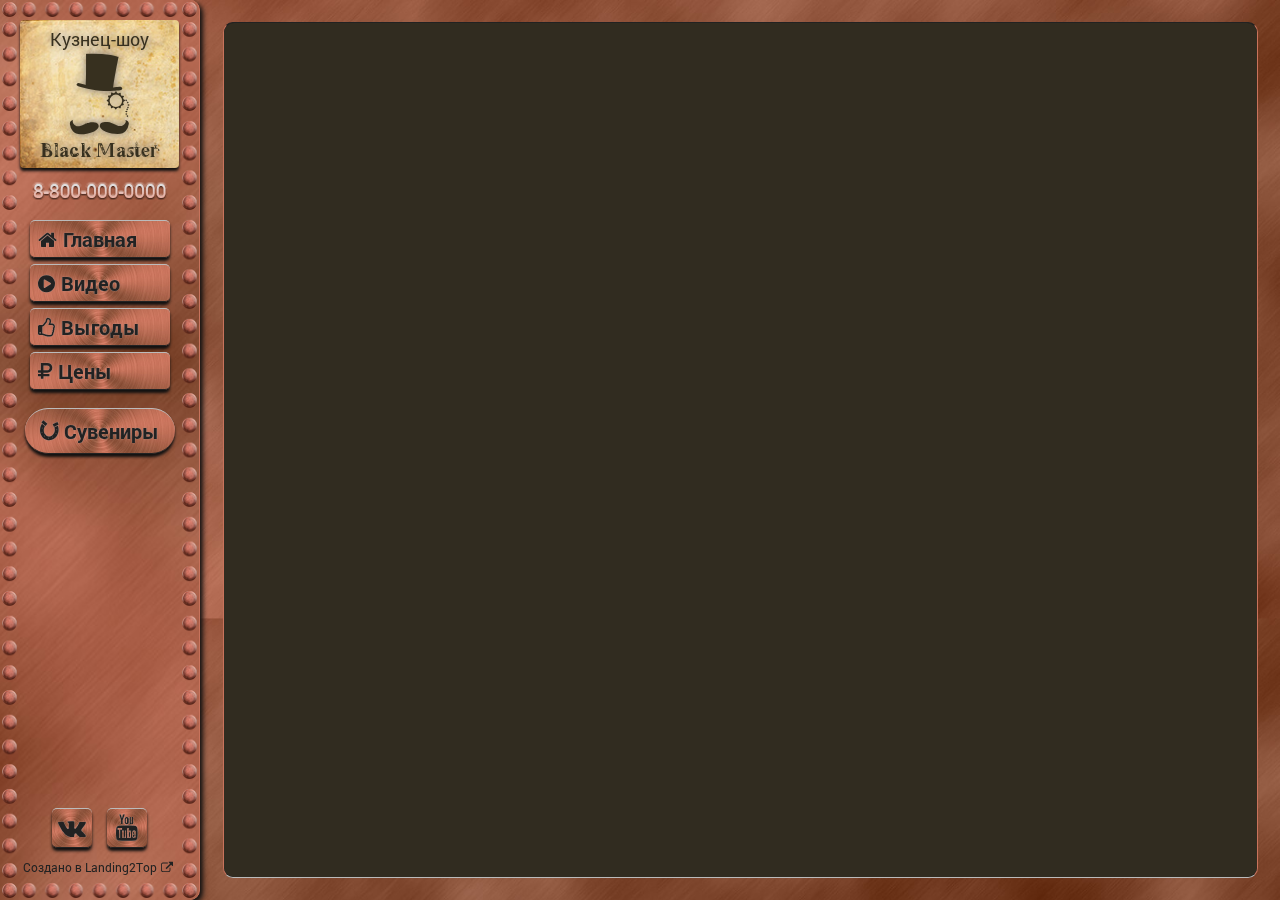
==== souvenirs.html @ eebada75 "init" ====
<!DOCTYPE html>
<html class="no-js" lang="ru">

<head>

	<meta charset="utf-8">

	<title>Кованные сувениры - Кузнец-шоу</title>
	<meta name="description" content="">

	<meta http-equiv="X-UA-Compatible" content="IE=edge">
	<meta name="viewport" content="width=device-width, initial-scale=1, maximum-scale=1">

	<meta property="og:image" content="path/to/image.jpg">

	<link rel="shortcut icon" href="img/favicon/favicon.ico" type="image/x-icon">
	<link rel="apple-touch-icon" href="img/favicon/apple-touch-icon.png">
	<link rel="apple-touch-icon" sizes="72x72" href="img/favicon/apple-touch-icon-72x72.png">
	<link rel="apple-touch-icon" sizes="114x114" href="img/favicon/apple-touch-icon-114x114.png">

	<!-- Bootstrap v3.3.4 Grid Styles -->
	<style>
		html {
			font-family: sans-serif;
			-ms-text-size-adjust: 100%;
			-webkit-text-size-adjust: 100%
		}

		body {
			margin: 0
		}

		article,
		aside,
		details,
		figcaption,
		figure,
		footer,
		header,
		hgroup,
		main,
		menu,
		nav,
		section,
		summary {
			display: block
		}

		audio,
		canvas,
		progress,
		video {
			display: inline-block;
			vertical-align: baseline
		}

		audio:not([controls]) {
			display: none;
			height: 0
		}

		[hidden],
		template {
			display: none
		}

		a {
			background-color: transparent
		}

		a:active,
		a:hover {
			outline: 0
		}

		abbr[title] {
			border-bottom: 1px dotted
		}

		b,
		strong {
			font-weight: bold
		}

		dfn {
			font-style: italic
		}

		h1 {
			font-size: 2em;
			margin: 0.67em 0
		}

		mark {
			background: #ff0;
			color: #000
		}

		small {
			font-size: 80%
		}

		sub,
		sup {
			font-size: 75%;
			line-height: 0;
			position: relative;
			vertical-align: baseline
		}

		sup {
			top: -0.5em
		}

		sub {
			bottom: -0.25em
		}

		img {
			border: 0
		}

		svg:not(:root) {
			overflow: hidden
		}

		figure {
			margin: 1em 40px
		}

		hr {
			-moz-box-sizing: content-box;
			-webkit-box-sizing: content-box;
			box-sizing: content-box;
			height: 0
		}

		pre {
			overflow: auto
		}

		code,
		kbd,
		pre,
		samp {
			font-family: monospace, monospace;
			font-size: 1em
		}

		button,
		input,
		optgroup,
		select,
		textarea {
			color: inherit;
			font: inherit;
			margin: 0
		}

		button {
			overflow: visible
		}

		button,
		select {
			text-transform: none
		}

		button,
		html input[type="button"],
		input[type="reset"],
		input[type="submit"] {
			-webkit-appearance: button;
			cursor: pointer
		}

		button[disabled],
		html input[disabled] {
			cursor: default
		}

		button::-moz-focus-inner,
		input::-moz-focus-inner {
			border: 0;
			padding: 0
		}

		input {
			line-height: normal
		}

		input[type="checkbox"],
		input[type="radio"] {
			-webkit-box-sizing: border-box;
			-moz-box-sizing: border-box;
			box-sizing: border-box;
			padding: 0
		}

		input[type="number"]::-webkit-inner-spin-button,
		input[type="number"]::-webkit-outer-spin-button {
			height: auto
		}

		input[type="search"] {
			-webkit-appearance: textfield;
			-moz-box-sizing: content-box;
			-webkit-box-sizing: content-box;
			box-sizing: content-box
		}

		input[type="search"]::-webkit-search-cancel-button,
		input[type="search"]::-webkit-search-decoration {
			-webkit-appearance: none
		}

		fieldset {
			border: 1px solid #c0c0c0;
			margin: 0 2px;
			padding: 0.35em 0.625em 0.75em
		}

		legend {
			border: 0;
			padding: 0
		}

		textarea {
			overflow: auto
		}

		optgroup {
			font-weight: bold
		}

		table {
			border-collapse: collapse;
			border-spacing: 0
		}

		td,
		th {
			padding: 0
		}

		* {
			-webkit-box-sizing: border-box;
			-moz-box-sizing: border-box;
			box-sizing: border-box
		}

		*:before,
		*:after {
			-webkit-box-sizing: border-box;
			-moz-box-sizing: border-box;
			box-sizing: border-box
		}

		html {
			font-size: 10px;
			-webkit-tap-highlight-color: rgba(0, 0, 0, 0)
		}

		body {
			font-family: "Helvetica Neue", Helvetica, Arial, sans-serif;
			font-size: 14px;
			line-height: 1.42857143;
			color: #333;
			background-color: #fff
		}

		input,
		button,
		select,
		textarea {
			font-family: inherit;
			font-size: inherit;
			line-height: inherit
		}

		a {
			color: #337ab7;
			text-decoration: none
		}

		a:hover,
		a:focus {
			color: #23527c;
			text-decoration: underline
		}

		a:focus {
			outline: thin dotted;
			outline: 5px auto -webkit-focus-ring-color;
			outline-offset: -2px
		}

		figure {
			margin: 0
		}

		img {
			vertical-align: middle
		}

		.img-responsive {
			display: block;
			max-width: 100%;
			height: auto
		}

		.img-rounded {
			border-radius: 6px
		}

		.img-thumbnail {
			padding: 4px;
			line-height: 1.42857143;
			background-color: #fff;
			border: 1px solid #ddd;
			border-radius: 4px;
			-webkit-transition: all .2s ease-in-out;
			-o-transition: all .2s ease-in-out;
			transition: all .2s ease-in-out;
			display: inline-block;
			max-width: 100%;
			height: auto
		}

		.img-circle {
			border-radius: 50%
		}

		hr {
			margin-top: 20px;
			margin-bottom: 20px;
			border: 0;
			border-top: 1px solid #eee
		}

		.sr-only {
			position: absolute;
			width: 1px;
			height: 1px;
			margin: -1px;
			padding: 0;
			overflow: hidden;
			clip: rect(0, 0, 0, 0);
			border: 0
		}

		.sr-only-focusable:active,
		.sr-only-focusable:focus {
			position: static;
			width: auto;
			height: auto;
			margin: 0;
			overflow: visible;
			clip: auto
		}

		[role="button"] {
			cursor: pointer
		}

		.container {
			margin-right: auto;
			margin-left: auto;
			padding-left: 15px;
			padding-right: 15px
		}

		@media (min-width:768px) {
			.container {
				width: 750px
			}
		}

		@media (min-width:992px) {
			.container {
				width: 970px
			}
		}

		@media (min-width:1200px) {
			.container {
				width: 1170px
			}
		}

		.container-fluid {
			margin-right: auto;
			margin-left: auto;
			padding-left: 15px;
			padding-right: 15px
		}

		.row {
			margin-left: -15px;
			margin-right: -15px
		}

		.col-xs-1,
		.col-sm-1,
		.col-md-1,
		.col-lg-1,
		.col-xs-2,
		.col-sm-2,
		.col-md-2,
		.col-lg-2,
		.col-xs-3,
		.col-sm-3,
		.col-md-3,
		.col-lg-3,
		.col-xs-4,
		.col-sm-4,
		.col-md-4,
		.col-lg-4,
		.col-xs-5,
		.col-sm-5,
		.col-md-5,
		.col-lg-5,
		.col-xs-6,
		.col-sm-6,
		.col-md-6,
		.col-lg-6,
		.col-xs-7,
		.col-sm-7,
		.col-md-7,
		.col-lg-7,
		.col-xs-8,
		.col-sm-8,
		.col-md-8,
		.col-lg-8,
		.col-xs-9,
		.col-sm-9,
		.col-md-9,
		.col-lg-9,
		.col-xs-10,
		.col-sm-10,
		.col-md-10,
		.col-lg-10,
		.col-xs-11,
		.col-sm-11,
		.col-md-11,
		.col-lg-11,
		.col-xs-12,
		.col-sm-12,
		.col-md-12,
		.col-lg-12 {
			position: relative;
			min-height: 1px;
			padding-left: 15px;
			padding-right: 15px
		}

		.col-xs-1,
		.col-xs-2,
		.col-xs-3,
		.col-xs-4,
		.col-xs-5,
		.col-xs-6,
		.col-xs-7,
		.col-xs-8,
		.col-xs-9,
		.col-xs-10,
		.col-xs-11,
		.col-xs-12 {
			float: left
		}

		.col-xs-12 {
			width: 100%
		}

		.col-xs-11 {
			width: 91.66666667%
		}

		.col-xs-10 {
			width: 83.33333333%
		}

		.col-xs-9 {
			width: 75%
		}

		.col-xs-8 {
			width: 66.66666667%
		}

		.col-xs-7 {
			width: 58.33333333%
		}

		.col-xs-6 {
			width: 50%
		}

		.col-xs-5 {
			width: 41.66666667%
		}

		.col-xs-4 {
			width: 33.33333333%
		}

		.col-xs-3 {
			width: 25%
		}

		.col-xs-2 {
			width: 16.66666667%
		}

		.col-xs-1 {
			width: 8.33333333%
		}

		.col-xs-pull-12 {
			right: 100%
		}

		.col-xs-pull-11 {
			right: 91.66666667%
		}

		.col-xs-pull-10 {
			right: 83.33333333%
		}

		.col-xs-pull-9 {
			right: 75%
		}

		.col-xs-pull-8 {
			right: 66.66666667%
		}

		.col-xs-pull-7 {
			right: 58.33333333%
		}

		.col-xs-pull-6 {
			right: 50%
		}

		.col-xs-pull-5 {
			right: 41.66666667%
		}

		.col-xs-pull-4 {
			right: 33.33333333%
		}

		.col-xs-pull-3 {
			right: 25%
		}

		.col-xs-pull-2 {
			right: 16.66666667%
		}

		.col-xs-pull-1 {
			right: 8.33333333%
		}

		.col-xs-pull-0 {
			right: auto
		}

		.col-xs-push-12 {
			left: 100%
		}

		.col-xs-push-11 {
			left: 91.66666667%
		}

		.col-xs-push-10 {
			left: 83.33333333%
		}

		.col-xs-push-9 {
			left: 75%
		}

		.col-xs-push-8 {
			left: 66.66666667%
		}

		.col-xs-push-7 {
			left: 58.33333333%
		}

		.col-xs-push-6 {
			left: 50%
		}

		.col-xs-push-5 {
			left: 41.66666667%
		}

		.col-xs-push-4 {
			left: 33.33333333%
		}

		.col-xs-push-3 {
			left: 25%
		}

		.col-xs-push-2 {
			left: 16.66666667%
		}

		.col-xs-push-1 {
			left: 8.33333333%
		}

		.col-xs-push-0 {
			left: auto
		}

		.col-xs-offset-12 {
			margin-left: 100%
		}

		.col-xs-offset-11 {
			margin-left: 91.66666667%
		}

		.col-xs-offset-10 {
			margin-left: 83.33333333%
		}

		.col-xs-offset-9 {
			margin-left: 75%
		}

		.col-xs-offset-8 {
			margin-left: 66.66666667%
		}

		.col-xs-offset-7 {
			margin-left: 58.33333333%
		}

		.col-xs-offset-6 {
			margin-left: 50%
		}

		.col-xs-offset-5 {
			margin-left: 41.66666667%
		}

		.col-xs-offset-4 {
			margin-left: 33.33333333%
		}

		.col-xs-offset-3 {
			margin-left: 25%
		}

		.col-xs-offset-2 {
			margin-left: 16.66666667%
		}

		.col-xs-offset-1 {
			margin-left: 8.33333333%
		}

		.col-xs-offset-0 {
			margin-left: 0
		}

		@media (min-width:768px) {

			.col-sm-1,
			.col-sm-2,
			.col-sm-3,
			.col-sm-4,
			.col-sm-5,
			.col-sm-6,
			.col-sm-7,
			.col-sm-8,
			.col-sm-9,
			.col-sm-10,
			.col-sm-11,
			.col-sm-12 {
				float: left
			}

			.col-sm-12 {
				width: 100%
			}

			.col-sm-11 {
				width: 91.66666667%
			}

			.col-sm-10 {
				width: 83.33333333%
			}

			.col-sm-9 {
				width: 75%
			}

			.col-sm-8 {
				width: 66.66666667%
			}

			.col-sm-7 {
				width: 58.33333333%
			}

			.col-sm-6 {
				width: 50%
			}

			.col-sm-5 {
				width: 41.66666667%
			}

			.col-sm-4 {
				width: 33.33333333%
			}

			.col-sm-3 {
				width: 25%
			}

			.col-sm-2 {
				width: 16.66666667%
			}

			.col-sm-1 {
				width: 8.33333333%
			}

			.col-sm-pull-12 {
				right: 100%
			}

			.col-sm-pull-11 {
				right: 91.66666667%
			}

			.col-sm-pull-10 {
				right: 83.33333333%
			}

			.col-sm-pull-9 {
				right: 75%
			}

			.col-sm-pull-8 {
				right: 66.66666667%
			}

			.col-sm-pull-7 {
				right: 58.33333333%
			}

			.col-sm-pull-6 {
				right: 50%
			}

			.col-sm-pull-5 {
				right: 41.66666667%
			}

			.col-sm-pull-4 {
				right: 33.33333333%
			}

			.col-sm-pull-3 {
				right: 25%
			}

			.col-sm-pull-2 {
				right: 16.66666667%
			}

			.col-sm-pull-1 {
				right: 8.33333333%
			}

			.col-sm-pull-0 {
				right: auto
			}

			.col-sm-push-12 {
				left: 100%
			}

			.col-sm-push-11 {
				left: 91.66666667%
			}

			.col-sm-push-10 {
				left: 83.33333333%
			}

			.col-sm-push-9 {
				left: 75%
			}

			.col-sm-push-8 {
				left: 66.66666667%
			}

			.col-sm-push-7 {
				left: 58.33333333%
			}

			.col-sm-push-6 {
				left: 50%
			}

			.col-sm-push-5 {
				left: 41.66666667%
			}

			.col-sm-push-4 {
				left: 33.33333333%
			}

			.col-sm-push-3 {
				left: 25%
			}

			.col-sm-push-2 {
				left: 16.66666667%
			}

			.col-sm-push-1 {
				left: 8.33333333%
			}

			.col-sm-push-0 {
				left: auto
			}

			.col-sm-offset-12 {
				margin-left: 100%
			}

			.col-sm-offset-11 {
				margin-left: 91.66666667%
			}

			.col-sm-offset-10 {
				margin-left: 83.33333333%
			}

			.col-sm-offset-9 {
				margin-left: 75%
			}

			.col-sm-offset-8 {
				margin-left: 66.66666667%
			}

			.col-sm-offset-7 {
				margin-left: 58.33333333%
			}

			.col-sm-offset-6 {
				margin-left: 50%
			}

			.col-sm-offset-5 {
				margin-left: 41.66666667%
			}

			.col-sm-offset-4 {
				margin-left: 33.33333333%
			}

			.col-sm-offset-3 {
				margin-left: 25%
			}

			.col-sm-offset-2 {
				margin-left: 16.66666667%
			}

			.col-sm-offset-1 {
				margin-left: 8.33333333%
			}

			.col-sm-offset-0 {
				margin-left: 0
			}
		}

		@media (min-width:992px) {

			.col-md-1,
			.col-md-2,
			.col-md-3,
			.col-md-4,
			.col-md-5,
			.col-md-6,
			.col-md-7,
			.col-md-8,
			.col-md-9,
			.col-md-10,
			.col-md-11,
			.col-md-12 {
				float: left
			}

			.col-md-12 {
				width: 100%
			}

			.col-md-11 {
				width: 91.66666667%
			}

			.col-md-10 {
				width: 83.33333333%
			}

			.col-md-9 {
				width: 75%
			}

			.col-md-8 {
				width: 66.66666667%
			}

			.col-md-7 {
				width: 58.33333333%
			}

			.col-md-6 {
				width: 50%
			}

			.col-md-5 {
				width: 41.66666667%
			}

			.col-md-4 {
				width: 33.33333333%
			}

			.col-md-3 {
				width: 25%
			}

			.col-md-2 {
				width: 16.66666667%
			}

			.col-md-1 {
				width: 8.33333333%
			}

			.col-md-pull-12 {
				right: 100%
			}

			.col-md-pull-11 {
				right: 91.66666667%
			}

			.col-md-pull-10 {
				right: 83.33333333%
			}

			.col-md-pull-9 {
				right: 75%
			}

			.col-md-pull-8 {
				right: 66.66666667%
			}

			.col-md-pull-7 {
				right: 58.33333333%
			}

			.col-md-pull-6 {
				right: 50%
			}

			.col-md-pull-5 {
				right: 41.66666667%
			}

			.col-md-pull-4 {
				right: 33.33333333%
			}

			.col-md-pull-3 {
				right: 25%
			}

			.col-md-pull-2 {
				right: 16.66666667%
			}

			.col-md-pull-1 {
				right: 8.33333333%
			}

			.col-md-pull-0 {
				right: auto
			}

			.col-md-push-12 {
				left: 100%
			}

			.col-md-push-11 {
				left: 91.66666667%
			}

			.col-md-push-10 {
				left: 83.33333333%
			}

			.col-md-push-9 {
				left: 75%
			}

			.col-md-push-8 {
				left: 66.66666667%
			}

			.col-md-push-7 {
				left: 58.33333333%
			}

			.col-md-push-6 {
				left: 50%
			}

			.col-md-push-5 {
				left: 41.66666667%
			}

			.col-md-push-4 {
				left: 33.33333333%
			}

			.col-md-push-3 {
				left: 25%
			}

			.col-md-push-2 {
				left: 16.66666667%
			}

			.col-md-push-1 {
				left: 8.33333333%
			}

			.col-md-push-0 {
				left: auto
			}

			.col-md-offset-12 {
				margin-left: 100%
			}

			.col-md-offset-11 {
				margin-left: 91.66666667%
			}

			.col-md-offset-10 {
				margin-left: 83.33333333%
			}

			.col-md-offset-9 {
				margin-left: 75%
			}

			.col-md-offset-8 {
				margin-left: 66.66666667%
			}

			.col-md-offset-7 {
				margin-left: 58.33333333%
			}

			.col-md-offset-6 {
				margin-left: 50%
			}

			.col-md-offset-5 {
				margin-left: 41.66666667%
			}

			.col-md-offset-4 {
				margin-left: 33.33333333%
			}

			.col-md-offset-3 {
				margin-left: 25%
			}

			.col-md-offset-2 {
				margin-left: 16.66666667%
			}

			.col-md-offset-1 {
				margin-left: 8.33333333%
			}

			.col-md-offset-0 {
				margin-left: 0
			}
		}

		@media (min-width:1200px) {

			.col-lg-1,
			.col-lg-2,
			.col-lg-3,
			.col-lg-4,
			.col-lg-5,
			.col-lg-6,
			.col-lg-7,
			.col-lg-8,
			.col-lg-9,
			.col-lg-10,
			.col-lg-11,
			.col-lg-12 {
				float: left
			}

			.col-lg-12 {
				width: 100%
			}

			.col-lg-11 {
				width: 91.66666667%
			}

			.col-lg-10 {
				width: 83.33333333%
			}

			.col-lg-9 {
				width: 75%
			}

			.col-lg-8 {
				width: 66.66666667%
			}

			.col-lg-7 {
				width: 58.33333333%
			}

			.col-lg-6 {
				width: 50%
			}

			.col-lg-5 {
				width: 41.66666667%
			}

			.col-lg-4 {
				width: 33.33333333%
			}

			.col-lg-3 {
				width: 25%
			}

			.col-lg-2 {
				width: 16.66666667%
			}

			.col-lg-1 {
				width: 8.33333333%
			}

			.col-lg-pull-12 {
				right: 100%
			}

			.col-lg-pull-11 {
				right: 91.66666667%
			}

			.col-lg-pull-10 {
				right: 83.33333333%
			}

			.col-lg-pull-9 {
				right: 75%
			}

			.col-lg-pull-8 {
				right: 66.66666667%
			}

			.col-lg-pull-7 {
				right: 58.33333333%
			}

			.col-lg-pull-6 {
				right: 50%
			}

			.col-lg-pull-5 {
				right: 41.66666667%
			}

			.col-lg-pull-4 {
				right: 33.33333333%
			}

			.col-lg-pull-3 {
				right: 25%
			}

			.col-lg-pull-2 {
				right: 16.66666667%
			}

			.col-lg-pull-1 {
				right: 8.33333333%
			}

			.col-lg-pull-0 {
				right: auto
			}

			.col-lg-push-12 {
				left: 100%
			}

			.col-lg-push-11 {
				left: 91.66666667%
			}

			.col-lg-push-10 {
				left: 83.33333333%
			}

			.col-lg-push-9 {
				left: 75%
			}

			.col-lg-push-8 {
				left: 66.66666667%
			}

			.col-lg-push-7 {
				left: 58.33333333%
			}

			.col-lg-push-6 {
				left: 50%
			}

			.col-lg-push-5 {
				left: 41.66666667%
			}

			.col-lg-push-4 {
				left: 33.33333333%
			}

			.col-lg-push-3 {
				left: 25%
			}

			.col-lg-push-2 {
				left: 16.66666667%
			}

			.col-lg-push-1 {
				left: 8.33333333%
			}

			.col-lg-push-0 {
				left: auto
			}

			.col-lg-offset-12 {
				margin-left: 100%
			}

			.col-lg-offset-11 {
				margin-left: 91.66666667%
			}

			.col-lg-offset-10 {
				margin-left: 83.33333333%
			}

			.col-lg-offset-9 {
				margin-left: 75%
			}

			.col-lg-offset-8 {
				margin-left: 66.66666667%
			}

			.col-lg-offset-7 {
				margin-left: 58.33333333%
			}

			.col-lg-offset-6 {
				margin-left: 50%
			}

			.col-lg-offset-5 {
				margin-left: 41.66666667%
			}

			.col-lg-offset-4 {
				margin-left: 33.33333333%
			}

			.col-lg-offset-3 {
				margin-left: 25%
			}

			.col-lg-offset-2 {
				margin-left: 16.66666667%
			}

			.col-lg-offset-1 {
				margin-left: 8.33333333%
			}

			.col-lg-offset-0 {
				margin-left: 0
			}
		}

		.clearfix:before,
		.clearfix:after,
		.container:before,
		.container:after,
		.container-fluid:before,
		.container-fluid:after,
		.row:before,
		.row:after {
			content: " ";
			display: table
		}

		.clearfix:after,
		.container:after,
		.container-fluid:after,
		.row:after {
			clear: both
		}

		.center-block {
			display: block;
			margin-left: auto;
			margin-right: auto
		}

		.pull-right {
			float: right !important
		}

		.pull-left {
			float: left !important
		}

		.hide {
			display: none !important
		}

		.show {
			display: block !important
		}

		.invisible {
			visibility: hidden
		}

		.text-hide {
			font: 0/0 a;
			color: transparent;
			text-shadow: none;
			background-color: transparent;
			border: 0
		}

		.hidden {
			display: none !important
		}

		.affix {
			position: fixed
		}

		@-ms-viewport {
			width: device-width
		}

		.visible-xs,
		.visible-sm,
		.visible-md,
		.visible-lg {
			display: none !important
		}

		.visible-xs-block,
		.visible-xs-inline,
		.visible-xs-inline-block,
		.visible-sm-block,
		.visible-sm-inline,
		.visible-sm-inline-block,
		.visible-md-block,
		.visible-md-inline,
		.visible-md-inline-block,
		.visible-lg-block,
		.visible-lg-inline,
		.visible-lg-inline-block {
			display: none !important
		}

		@media (max-width:767px) {
			.visible-xs {
				display: block !important
			}

			table.visible-xs {
				display: table
			}

			tr.visible-xs {
				display: table-row !important
			}

			th.visible-xs,
			td.visible-xs {
				display: table-cell !important
			}
		}

		@media (max-width:767px) {
			.visible-xs-block {
				display: block !important
			}
		}

		@media (max-width:767px) {
			.visible-xs-inline {
				display: inline !important
			}
		}

		@media (max-width:767px) {
			.visible-xs-inline-block {
				display: inline-block !important
			}
		}

		@media (min-width:768px) and (max-width:991px) {
			.visible-sm {
				display: block !important
			}

			table.visible-sm {
				display: table
			}

			tr.visible-sm {
				display: table-row !important
			}

			th.visible-sm,
			td.visible-sm {
				display: table-cell !important
			}
		}

		@media (min-width:768px) and (max-width:991px) {
			.visible-sm-block {
				display: block !important
			}
		}

		@media (min-width:768px) and (max-width:991px) {
			.visible-sm-inline {
				display: inline !important
			}
		}

		@media (min-width:768px) and (max-width:991px) {
			.visible-sm-inline-block {
				display: inline-block !important
			}
		}

		@media (min-width:992px) and (max-width:1199px) {
			.visible-md {
				display: block !important
			}

			table.visible-md {
				display: table
			}

			tr.visible-md {
				display: table-row !important
			}

			th.visible-md,
			td.visible-md {
				display: table-cell !important
			}
		}

		@media (min-width:992px) and (max-width:1199px) {
			.visible-md-block {
				display: block !important
			}
		}

		@media (min-width:992px) and (max-width:1199px) {
			.visible-md-inline {
				display: inline !important
			}
		}

		@media (min-width:992px) and (max-width:1199px) {
			.visible-md-inline-block {
				display: inline-block !important
			}
		}

		@media (min-width:1200px) {
			.visible-lg {
				display: block !important
			}

			table.visible-lg {
				display: table
			}

			tr.visible-lg {
				display: table-row !important
			}

			th.visible-lg,
			td.visible-lg {
				display: table-cell !important
			}
		}

		@media (min-width:1200px) {
			.visible-lg-block {
				display: block !important
			}
		}

		@media (min-width:1200px) {
			.visible-lg-inline {
				display: inline !important
			}
		}

		@media (min-width:1200px) {
			.visible-lg-inline-block {
				display: inline-block !important
			}
		}

		@media (max-width:767px) {
			.hidden-xs {
				display: none !important
			}
		}

		@media (min-width:768px) and (max-width:991px) {
			.hidden-sm {
				display: none !important
			}
		}

		@media (min-width:992px) and (max-width:1199px) {
			.hidden-md {
				display: none !important
			}
		}

		@media (min-width:1200px) {
			.hidden-lg {
				display: none !important
			}
		}

		.visible-print {
			display: none !important
		}

		@media print {
			.visible-print {
				display: block !important
			}

			table.visible-print {
				display: table
			}

			tr.visible-print {
				display: table-row !important
			}

			th.visible-print,
			td.visible-print {
				display: table-cell !important
			}
		}

		.visible-print-block {
			display: none !important
		}

		@media print {
			.visible-print-block {
				display: block !important
			}
		}

		.visible-print-inline {
			display: none !important
		}

		@media print {
			.visible-print-inline {
				display: inline !important
			}
		}

		.visible-print-inline-block {
			display: none !important
		}

		@media print {
			.visible-print-inline-block {
				display: inline-block !important
			}
		}

		@media print {
			.hidden-print {
				display: none !important
			}
		}
	</style>

	<!-- Header CSS (First Sections of Website: paste after release from header.min.css here) -->
	<style></style>

	<!-- font-awesome-4.5.0 -->
	<!-- <style>@font-face{font-family:'FontAwesome';src:url('/fonts/fontawesome/fontawesome-webfont.eot?v=4.5.0');src:url('../fonts/fontawesome-webfont.eot?#iefix&v=4.5.0') format('embedded-opentype'),url('../fonts/fontawesome-webfont.woff2?v=4.5.0') format('woff2'),url('../fonts/fontawesome-webfont.woff?v=4.5.0') format('woff'),url('../fonts/fontawesome-webfont.ttf?v=4.5.0') format('truetype'),url('../fonts/fontawesome-webfont.svg?v=4.5.0#fontawesomeregular') format('svg');font-weight:normal;font-style:normal}.fa{display:inline-block;font:normal normal normal 14px/1 FontAwesome;font-size:inherit;text-rendering:auto;-webkit-font-smoothing:antialiased;-moz-osx-font-smoothing:grayscale}.fa-lg{font-size:1.33333333em;line-height:.75em;vertical-align:-15%}.fa-2x{font-size:2em}.fa-3x{font-size:3em}.fa-4x{font-size:4em}.fa-5x{font-size:5em}.fa-fw{width:1.28571429em;text-align:center}.fa-ul{padding-left:0;margin-left:2.14285714em;list-style-type:none}.fa-ul>li{position:relative}.fa-li{position:absolute;left:-2.14285714em;width:2.14285714em;top:.14285714em;text-align:center}.fa-li.fa-lg{left:-1.85714286em}.fa-border{padding:.2em .25em .15em;border:solid .08em #eee;border-radius:.1em}.fa-pull-left{float:left}.fa-pull-right{float:right}.fa.fa-pull-left{margin-right:.3em}.fa.fa-pull-right{margin-left:.3em}.pull-right{float:right}.pull-left{float:left}.fa.pull-left{margin-right:.3em}.fa.pull-right{margin-left:.3em}.fa-spin{-webkit-animation:fa-spin 2s infinite linear;animation:fa-spin 2s infinite linear}.fa-pulse{-webkit-animation:fa-spin 1s infinite steps(8);animation:fa-spin 1s infinite steps(8)}@-webkit-keyframes fa-spin{0%{-webkit-transform:rotate(0deg);transform:rotate(0deg)}100%{-webkit-transform:rotate(359deg);transform:rotate(359deg)}}@keyframes fa-spin{0%{-webkit-transform:rotate(0deg);transform:rotate(0deg)}100%{-webkit-transform:rotate(359deg);transform:rotate(359deg)}}.fa-rotate-90{filter:progid:DXImageTransform.Microsoft.BasicImage(rotation=1);-webkit-transform:rotate(90deg);-ms-transform:rotate(90deg);transform:rotate(90deg)}.fa-rotate-180{filter:progid:DXImageTransform.Microsoft.BasicImage(rotation=2);-webkit-transform:rotate(180deg);-ms-transform:rotate(180deg);transform:rotate(180deg)}.fa-rotate-270{filter:progid:DXImageTransform.Microsoft.BasicImage(rotation=3);-webkit-transform:rotate(270deg);-ms-transform:rotate(270deg);transform:rotate(270deg)}.fa-flip-horizontal{filter:progid:DXImageTransform.Microsoft.BasicImage(rotation=0, mirror=1);-webkit-transform:scale(-1, 1);-ms-transform:scale(-1, 1);transform:scale(-1, 1)}.fa-flip-vertical{filter:progid:DXImageTransform.Microsoft.BasicImage(rotation=2, mirror=1);-webkit-transform:scale(1, -1);-ms-transform:scale(1, -1);transform:scale(1, -1)}:root .fa-rotate-90,:root .fa-rotate-180,:root .fa-rotate-270,:root .fa-flip-horizontal,:root .fa-flip-vertical{filter:none}.fa-stack{position:relative;display:inline-block;width:2em;height:2em;line-height:2em;vertical-align:middle}.fa-stack-1x,.fa-stack-2x{position:absolute;left:0;width:100%;text-align:center}.fa-stack-1x{line-height:inherit}.fa-stack-2x{font-size:2em}.fa-inverse{color:#fff}.fa-glass:before{content:"\f000"}.fa-music:before{content:"\f001"}.fa-search:before{content:"\f002"}.fa-envelope-o:before{content:"\f003"}.fa-heart:before{content:"\f004"}.fa-star:before{content:"\f005"}.fa-star-o:before{content:"\f006"}.fa-user:before{content:"\f007"}.fa-film:before{content:"\f008"}.fa-th-large:before{content:"\f009"}.fa-th:before{content:"\f00a"}.fa-th-list:before{content:"\f00b"}.fa-check:before{content:"\f00c"}.fa-remove:before,.fa-close:before,.fa-times:before{content:"\f00d"}.fa-search-plus:before{content:"\f00e"}.fa-search-minus:before{content:"\f010"}.fa-power-off:before{content:"\f011"}.fa-signal:before{content:"\f012"}.fa-gear:before,.fa-cog:before{content:"\f013"}.fa-trash-o:before{content:"\f014"}.fa-home:before{content:"\f015"}.fa-file-o:before{content:"\f016"}.fa-clock-o:before{content:"\f017"}.fa-road:before{content:"\f018"}.fa-download:before{content:"\f019"}.fa-arrow-circle-o-down:before{content:"\f01a"}.fa-arrow-circle-o-up:before{content:"\f01b"}.fa-inbox:before{content:"\f01c"}.fa-play-circle-o:before{content:"\f01d"}.fa-rotate-right:before,.fa-repeat:before{content:"\f01e"}.fa-refresh:before{content:"\f021"}.fa-list-alt:before{content:"\f022"}.fa-lock:before{content:"\f023"}.fa-flag:before{content:"\f024"}.fa-headphones:before{content:"\f025"}.fa-volume-off:before{content:"\f026"}.fa-volume-down:before{content:"\f027"}.fa-volume-up:before{content:"\f028"}.fa-qrcode:before{content:"\f029"}.fa-barcode:before{content:"\f02a"}.fa-tag:before{content:"\f02b"}.fa-tags:before{content:"\f02c"}.fa-book:before{content:"\f02d"}.fa-bookmark:before{content:"\f02e"}.fa-print:before{content:"\f02f"}.fa-camera:before{content:"\f030"}.fa-font:before{content:"\f031"}.fa-bold:before{content:"\f032"}.fa-italic:before{content:"\f033"}.fa-text-height:before{content:"\f034"}.fa-text-width:before{content:"\f035"}.fa-align-left:before{content:"\f036"}.fa-align-center:before{content:"\f037"}.fa-align-right:before{content:"\f038"}.fa-align-justify:before{content:"\f039"}.fa-list:before{content:"\f03a"}.fa-dedent:before,.fa-outdent:before{content:"\f03b"}.fa-indent:before{content:"\f03c"}.fa-video-camera:before{content:"\f03d"}.fa-photo:before,.fa-image:before,.fa-picture-o:before{content:"\f03e"}.fa-pencil:before{content:"\f040"}.fa-map-marker:before{content:"\f041"}.fa-adjust:before{content:"\f042"}.fa-tint:before{content:"\f043"}.fa-edit:before,.fa-pencil-square-o:before{content:"\f044"}.fa-share-square-o:before{content:"\f045"}.fa-check-square-o:before{content:"\f046"}.fa-arrows:before{content:"\f047"}.fa-step-backward:before{content:"\f048"}.fa-fast-backward:before{content:"\f049"}.fa-backward:before{content:"\f04a"}.fa-play:before{content:"\f04b"}.fa-pause:before{content:"\f04c"}.fa-stop:before{content:"\f04d"}.fa-forward:before{content:"\f04e"}.fa-fast-forward:before{content:"\f050"}.fa-step-forward:before{content:"\f051"}.fa-eject:before{content:"\f052"}.fa-chevron-left:before{content:"\f053"}.fa-chevron-right:before{content:"\f054"}.fa-plus-circle:before{content:"\f055"}.fa-minus-circle:before{content:"\f056"}.fa-times-circle:before{content:"\f057"}.fa-check-circle:before{content:"\f058"}.fa-question-circle:before{content:"\f059"}.fa-info-circle:before{content:"\f05a"}.fa-crosshairs:before{content:"\f05b"}.fa-times-circle-o:before{content:"\f05c"}.fa-check-circle-o:before{content:"\f05d"}.fa-ban:before{content:"\f05e"}.fa-arrow-left:before{content:"\f060"}.fa-arrow-right:before{content:"\f061"}.fa-arrow-up:before{content:"\f062"}.fa-arrow-down:before{content:"\f063"}.fa-mail-forward:before,.fa-share:before{content:"\f064"}.fa-expand:before{content:"\f065"}.fa-compress:before{content:"\f066"}.fa-plus:before{content:"\f067"}.fa-minus:before{content:"\f068"}.fa-asterisk:before{content:"\f069"}.fa-exclamation-circle:before{content:"\f06a"}.fa-gift:before{content:"\f06b"}.fa-leaf:before{content:"\f06c"}.fa-fire:before{content:"\f06d"}.fa-eye:before{content:"\f06e"}.fa-eye-slash:before{content:"\f070"}.fa-warning:before,.fa-exclamation-triangle:before{content:"\f071"}.fa-plane:before{content:"\f072"}.fa-calendar:before{content:"\f073"}.fa-random:before{content:"\f074"}.fa-comment:before{content:"\f075"}.fa-magnet:before{content:"\f076"}.fa-chevron-up:before{content:"\f077"}.fa-chevron-down:before{content:"\f078"}.fa-retweet:before{content:"\f079"}.fa-shopping-cart:before{content:"\f07a"}.fa-folder:before{content:"\f07b"}.fa-folder-open:before{content:"\f07c"}.fa-arrows-v:before{content:"\f07d"}.fa-arrows-h:before{content:"\f07e"}.fa-bar-chart-o:before,.fa-bar-chart:before{content:"\f080"}.fa-twitter-square:before{content:"\f081"}.fa-facebook-square:before{content:"\f082"}.fa-camera-retro:before{content:"\f083"}.fa-key:before{content:"\f084"}.fa-gears:before,.fa-cogs:before{content:"\f085"}.fa-comments:before{content:"\f086"}.fa-thumbs-o-up:before{content:"\f087"}.fa-thumbs-o-down:before{content:"\f088"}.fa-star-half:before{content:"\f089"}.fa-heart-o:before{content:"\f08a"}.fa-sign-out:before{content:"\f08b"}.fa-linkedin-square:before{content:"\f08c"}.fa-thumb-tack:before{content:"\f08d"}.fa-external-link:before{content:"\f08e"}.fa-sign-in:before{content:"\f090"}.fa-trophy:before{content:"\f091"}.fa-github-square:before{content:"\f092"}.fa-upload:before{content:"\f093"}.fa-lemon-o:before{content:"\f094"}.fa-phone:before{content:"\f095"}.fa-square-o:before{content:"\f096"}.fa-bookmark-o:before{content:"\f097"}.fa-phone-square:before{content:"\f098"}.fa-twitter:before{content:"\f099"}.fa-facebook-f:before,.fa-facebook:before{content:"\f09a"}.fa-github:before{content:"\f09b"}.fa-unlock:before{content:"\f09c"}.fa-credit-card:before{content:"\f09d"}.fa-feed:before,.fa-rss:before{content:"\f09e"}.fa-hdd-o:before{content:"\f0a0"}.fa-bullhorn:before{content:"\f0a1"}.fa-bell:before{content:"\f0f3"}.fa-certificate:before{content:"\f0a3"}.fa-hand-o-right:before{content:"\f0a4"}.fa-hand-o-left:before{content:"\f0a5"}.fa-hand-o-up:before{content:"\f0a6"}.fa-hand-o-down:before{content:"\f0a7"}.fa-arrow-circle-left:before{content:"\f0a8"}.fa-arrow-circle-right:before{content:"\f0a9"}.fa-arrow-circle-up:before{content:"\f0aa"}.fa-arrow-circle-down:before{content:"\f0ab"}.fa-globe:before{content:"\f0ac"}.fa-wrench:before{content:"\f0ad"}.fa-tasks:before{content:"\f0ae"}.fa-filter:before{content:"\f0b0"}.fa-briefcase:before{content:"\f0b1"}.fa-arrows-alt:before{content:"\f0b2"}.fa-group:before,.fa-users:before{content:"\f0c0"}.fa-chain:before,.fa-link:before{content:"\f0c1"}.fa-cloud:before{content:"\f0c2"}.fa-flask:before{content:"\f0c3"}.fa-cut:before,.fa-scissors:before{content:"\f0c4"}.fa-copy:before,.fa-files-o:before{content:"\f0c5"}.fa-paperclip:before{content:"\f0c6"}.fa-save:before,.fa-floppy-o:before{content:"\f0c7"}.fa-square:before{content:"\f0c8"}.fa-navicon:before,.fa-reorder:before,.fa-bars:before{content:"\f0c9"}.fa-list-ul:before{content:"\f0ca"}.fa-list-ol:before{content:"\f0cb"}.fa-strikethrough:before{content:"\f0cc"}.fa-underline:before{content:"\f0cd"}.fa-table:before{content:"\f0ce"}.fa-magic:before{content:"\f0d0"}.fa-truck:before{content:"\f0d1"}.fa-pinterest:before{content:"\f0d2"}.fa-pinterest-square:before{content:"\f0d3"}.fa-google-plus-square:before{content:"\f0d4"}.fa-google-plus:before{content:"\f0d5"}.fa-money:before{content:"\f0d6"}.fa-caret-down:before{content:"\f0d7"}.fa-caret-up:before{content:"\f0d8"}.fa-caret-left:before{content:"\f0d9"}.fa-caret-right:before{content:"\f0da"}.fa-columns:before{content:"\f0db"}.fa-unsorted:before,.fa-sort:before{content:"\f0dc"}.fa-sort-down:before,.fa-sort-desc:before{content:"\f0dd"}.fa-sort-up:before,.fa-sort-asc:before{content:"\f0de"}.fa-envelope:before{content:"\f0e0"}.fa-linkedin:before{content:"\f0e1"}.fa-rotate-left:before,.fa-undo:before{content:"\f0e2"}.fa-legal:before,.fa-gavel:before{content:"\f0e3"}.fa-dashboard:before,.fa-tachometer:before{content:"\f0e4"}.fa-comment-o:before{content:"\f0e5"}.fa-comments-o:before{content:"\f0e6"}.fa-flash:before,.fa-bolt:before{content:"\f0e7"}.fa-sitemap:before{content:"\f0e8"}.fa-umbrella:before{content:"\f0e9"}.fa-paste:before,.fa-clipboard:before{content:"\f0ea"}.fa-lightbulb-o:before{content:"\f0eb"}.fa-exchange:before{content:"\f0ec"}.fa-cloud-download:before{content:"\f0ed"}.fa-cloud-upload:before{content:"\f0ee"}.fa-user-md:before{content:"\f0f0"}.fa-stethoscope:before{content:"\f0f1"}.fa-suitcase:before{content:"\f0f2"}.fa-bell-o:before{content:"\f0a2"}.fa-coffee:before{content:"\f0f4"}.fa-cutlery:before{content:"\f0f5"}.fa-file-text-o:before{content:"\f0f6"}.fa-building-o:before{content:"\f0f7"}.fa-hospital-o:before{content:"\f0f8"}.fa-ambulance:before{content:"\f0f9"}.fa-medkit:before{content:"\f0fa"}.fa-fighter-jet:before{content:"\f0fb"}.fa-beer:before{content:"\f0fc"}.fa-h-square:before{content:"\f0fd"}.fa-plus-square:before{content:"\f0fe"}.fa-angle-double-left:before{content:"\f100"}.fa-angle-double-right:before{content:"\f101"}.fa-angle-double-up:before{content:"\f102"}.fa-angle-double-down:before{content:"\f103"}.fa-angle-left:before{content:"\f104"}.fa-angle-right:before{content:"\f105"}.fa-angle-up:before{content:"\f106"}.fa-angle-down:before{content:"\f107"}.fa-desktop:before{content:"\f108"}.fa-laptop:before{content:"\f109"}.fa-tablet:before{content:"\f10a"}.fa-mobile-phone:before,.fa-mobile:before{content:"\f10b"}.fa-circle-o:before{content:"\f10c"}.fa-quote-left:before{content:"\f10d"}.fa-quote-right:before{content:"\f10e"}.fa-spinner:before{content:"\f110"}.fa-circle:before{content:"\f111"}.fa-mail-reply:before,.fa-reply:before{content:"\f112"}.fa-github-alt:before{content:"\f113"}.fa-folder-o:before{content:"\f114"}.fa-folder-open-o:before{content:"\f115"}.fa-smile-o:before{content:"\f118"}.fa-frown-o:before{content:"\f119"}.fa-meh-o:before{content:"\f11a"}.fa-gamepad:before{content:"\f11b"}.fa-keyboard-o:before{content:"\f11c"}.fa-flag-o:before{content:"\f11d"}.fa-flag-checkered:before{content:"\f11e"}.fa-terminal:before{content:"\f120"}.fa-code:before{content:"\f121"}.fa-mail-reply-all:before,.fa-reply-all:before{content:"\f122"}.fa-star-half-empty:before,.fa-star-half-full:before,.fa-star-half-o:before{content:"\f123"}.fa-location-arrow:before{content:"\f124"}.fa-crop:before{content:"\f125"}.fa-code-fork:before{content:"\f126"}.fa-unlink:before,.fa-chain-broken:before{content:"\f127"}.fa-question:before{content:"\f128"}.fa-info:before{content:"\f129"}.fa-exclamation:before{content:"\f12a"}.fa-superscript:before{content:"\f12b"}.fa-subscript:before{content:"\f12c"}.fa-eraser:before{content:"\f12d"}.fa-puzzle-piece:before{content:"\f12e"}.fa-microphone:before{content:"\f130"}.fa-microphone-slash:before{content:"\f131"}.fa-shield:before{content:"\f132"}.fa-calendar-o:before{content:"\f133"}.fa-fire-extinguisher:before{content:"\f134"}.fa-rocket:before{content:"\f135"}.fa-maxcdn:before{content:"\f136"}.fa-chevron-circle-left:before{content:"\f137"}.fa-chevron-circle-right:before{content:"\f138"}.fa-chevron-circle-up:before{content:"\f139"}.fa-chevron-circle-down:before{content:"\f13a"}.fa-html5:before{content:"\f13b"}.fa-css3:before{content:"\f13c"}.fa-anchor:before{content:"\f13d"}.fa-unlock-alt:before{content:"\f13e"}.fa-bullseye:before{content:"\f140"}.fa-ellipsis-h:before{content:"\f141"}.fa-ellipsis-v:before{content:"\f142"}.fa-rss-square:before{content:"\f143"}.fa-play-circle:before{content:"\f144"}.fa-ticket:before{content:"\f145"}.fa-minus-square:before{content:"\f146"}.fa-minus-square-o:before{content:"\f147"}.fa-level-up:before{content:"\f148"}.fa-level-down:before{content:"\f149"}.fa-check-square:before{content:"\f14a"}.fa-pencil-square:before{content:"\f14b"}.fa-external-link-square:before{content:"\f14c"}.fa-share-square:before{content:"\f14d"}.fa-compass:before{content:"\f14e"}.fa-toggle-down:before,.fa-caret-square-o-down:before{content:"\f150"}.fa-toggle-up:before,.fa-caret-square-o-up:before{content:"\f151"}.fa-toggle-right:before,.fa-caret-square-o-right:before{content:"\f152"}.fa-euro:before,.fa-eur:before{content:"\f153"}.fa-gbp:before{content:"\f154"}.fa-dollar:before,.fa-usd:before{content:"\f155"}.fa-rupee:before,.fa-inr:before{content:"\f156"}.fa-cny:before,.fa-rmb:before,.fa-yen:before,.fa-jpy:before{content:"\f157"}.fa-ruble:before,.fa-rouble:before,.fa-rub:before{content:"\f158"}.fa-won:before,.fa-krw:before{content:"\f159"}.fa-bitcoin:before,.fa-btc:before{content:"\f15a"}.fa-file:before{content:"\f15b"}.fa-file-text:before{content:"\f15c"}.fa-sort-alpha-asc:before{content:"\f15d"}.fa-sort-alpha-desc:before{content:"\f15e"}.fa-sort-amount-asc:before{content:"\f160"}.fa-sort-amount-desc:before{content:"\f161"}.fa-sort-numeric-asc:before{content:"\f162"}.fa-sort-numeric-desc:before{content:"\f163"}.fa-thumbs-up:before{content:"\f164"}.fa-thumbs-down:before{content:"\f165"}.fa-youtube-square:before{content:"\f166"}.fa-youtube:before{content:"\f167"}.fa-xing:before{content:"\f168"}.fa-xing-square:before{content:"\f169"}.fa-youtube-play:before{content:"\f16a"}.fa-dropbox:before{content:"\f16b"}.fa-stack-overflow:before{content:"\f16c"}.fa-instagram:before{content:"\f16d"}.fa-flickr:before{content:"\f16e"}.fa-adn:before{content:"\f170"}.fa-bitbucket:before{content:"\f171"}.fa-bitbucket-square:before{content:"\f172"}.fa-tumblr:before{content:"\f173"}.fa-tumblr-square:before{content:"\f174"}.fa-long-arrow-down:before{content:"\f175"}.fa-long-arrow-up:before{content:"\f176"}.fa-long-arrow-left:before{content:"\f177"}.fa-long-arrow-right:before{content:"\f178"}.fa-apple:before{content:"\f179"}.fa-windows:before{content:"\f17a"}.fa-android:before{content:"\f17b"}.fa-linux:before{content:"\f17c"}.fa-dribbble:before{content:"\f17d"}.fa-skype:before{content:"\f17e"}.fa-foursquare:before{content:"\f180"}.fa-trello:before{content:"\f181"}.fa-female:before{content:"\f182"}.fa-male:before{content:"\f183"}.fa-gittip:before,.fa-gratipay:before{content:"\f184"}.fa-sun-o:before{content:"\f185"}.fa-moon-o:before{content:"\f186"}.fa-archive:before{content:"\f187"}.fa-bug:before{content:"\f188"}.fa-vk:before{content:"\f189"}.fa-weibo:before{content:"\f18a"}.fa-renren:before{content:"\f18b"}.fa-pagelines:before{content:"\f18c"}.fa-stack-exchange:before{content:"\f18d"}.fa-arrow-circle-o-right:before{content:"\f18e"}.fa-arrow-circle-o-left:before{content:"\f190"}.fa-toggle-left:before,.fa-caret-square-o-left:before{content:"\f191"}.fa-dot-circle-o:before{content:"\f192"}.fa-wheelchair:before{content:"\f193"}.fa-vimeo-square:before{content:"\f194"}.fa-turkish-lira:before,.fa-try:before{content:"\f195"}.fa-plus-square-o:before{content:"\f196"}.fa-space-shuttle:before{content:"\f197"}.fa-slack:before{content:"\f198"}.fa-envelope-square:before{content:"\f199"}.fa-wordpress:before{content:"\f19a"}.fa-openid:before{content:"\f19b"}.fa-institution:before,.fa-bank:before,.fa-university:before{content:"\f19c"}.fa-mortar-board:before,.fa-graduation-cap:before{content:"\f19d"}.fa-yahoo:before{content:"\f19e"}.fa-google:before{content:"\f1a0"}.fa-reddit:before{content:"\f1a1"}.fa-reddit-square:before{content:"\f1a2"}.fa-stumbleupon-circle:before{content:"\f1a3"}.fa-stumbleupon:before{content:"\f1a4"}.fa-delicious:before{content:"\f1a5"}.fa-digg:before{content:"\f1a6"}.fa-pied-piper:before{content:"\f1a7"}.fa-pied-piper-alt:before{content:"\f1a8"}.fa-drupal:before{content:"\f1a9"}.fa-joomla:before{content:"\f1aa"}.fa-language:before{content:"\f1ab"}.fa-fax:before{content:"\f1ac"}.fa-building:before{content:"\f1ad"}.fa-child:before{content:"\f1ae"}.fa-paw:before{content:"\f1b0"}.fa-spoon:before{content:"\f1b1"}.fa-cube:before{content:"\f1b2"}.fa-cubes:before{content:"\f1b3"}.fa-behance:before{content:"\f1b4"}.fa-behance-square:before{content:"\f1b5"}.fa-steam:before{content:"\f1b6"}.fa-steam-square:before{content:"\f1b7"}.fa-recycle:before{content:"\f1b8"}.fa-automobile:before,.fa-car:before{content:"\f1b9"}.fa-cab:before,.fa-taxi:before{content:"\f1ba"}.fa-tree:before{content:"\f1bb"}.fa-spotify:before{content:"\f1bc"}.fa-deviantart:before{content:"\f1bd"}.fa-soundcloud:before{content:"\f1be"}.fa-database:before{content:"\f1c0"}.fa-file-pdf-o:before{content:"\f1c1"}.fa-file-word-o:before{content:"\f1c2"}.fa-file-excel-o:before{content:"\f1c3"}.fa-file-powerpoint-o:before{content:"\f1c4"}.fa-file-photo-o:before,.fa-file-picture-o:before,.fa-file-image-o:before{content:"\f1c5"}.fa-file-zip-o:before,.fa-file-archive-o:before{content:"\f1c6"}.fa-file-sound-o:before,.fa-file-audio-o:before{content:"\f1c7"}.fa-file-movie-o:before,.fa-file-video-o:before{content:"\f1c8"}.fa-file-code-o:before{content:"\f1c9"}.fa-vine:before{content:"\f1ca"}.fa-codepen:before{content:"\f1cb"}.fa-jsfiddle:before{content:"\f1cc"}.fa-life-bouy:before,.fa-life-buoy:before,.fa-life-saver:before,.fa-support:before,.fa-life-ring:before{content:"\f1cd"}.fa-circle-o-notch:before{content:"\f1ce"}.fa-ra:before,.fa-rebel:before{content:"\f1d0"}.fa-ge:before,.fa-empire:before{content:"\f1d1"}.fa-git-square:before{content:"\f1d2"}.fa-git:before{content:"\f1d3"}.fa-y-combinator-square:before,.fa-yc-square:before,.fa-hacker-news:before{content:"\f1d4"}.fa-tencent-weibo:before{content:"\f1d5"}.fa-qq:before{content:"\f1d6"}.fa-wechat:before,.fa-weixin:before{content:"\f1d7"}.fa-send:before,.fa-paper-plane:before{content:"\f1d8"}.fa-send-o:before,.fa-paper-plane-o:before{content:"\f1d9"}.fa-history:before{content:"\f1da"}.fa-circle-thin:before{content:"\f1db"}.fa-header:before{content:"\f1dc"}.fa-paragraph:before{content:"\f1dd"}.fa-sliders:before{content:"\f1de"}.fa-share-alt:before{content:"\f1e0"}.fa-share-alt-square:before{content:"\f1e1"}.fa-bomb:before{content:"\f1e2"}.fa-soccer-ball-o:before,.fa-futbol-o:before{content:"\f1e3"}.fa-tty:before{content:"\f1e4"}.fa-binoculars:before{content:"\f1e5"}.fa-plug:before{content:"\f1e6"}.fa-slideshare:before{content:"\f1e7"}.fa-twitch:before{content:"\f1e8"}.fa-yelp:before{content:"\f1e9"}.fa-newspaper-o:before{content:"\f1ea"}.fa-wifi:before{content:"\f1eb"}.fa-calculator:before{content:"\f1ec"}.fa-paypal:before{content:"\f1ed"}.fa-google-wallet:before{content:"\f1ee"}.fa-cc-visa:before{content:"\f1f0"}.fa-cc-mastercard:before{content:"\f1f1"}.fa-cc-discover:before{content:"\f1f2"}.fa-cc-amex:before{content:"\f1f3"}.fa-cc-paypal:before{content:"\f1f4"}.fa-cc-stripe:before{content:"\f1f5"}.fa-bell-slash:before{content:"\f1f6"}.fa-bell-slash-o:before{content:"\f1f7"}.fa-trash:before{content:"\f1f8"}.fa-copyright:before{content:"\f1f9"}.fa-at:before{content:"\f1fa"}.fa-eyedropper:before{content:"\f1fb"}.fa-paint-brush:before{content:"\f1fc"}.fa-birthday-cake:before{content:"\f1fd"}.fa-area-chart:before{content:"\f1fe"}.fa-pie-chart:before{content:"\f200"}.fa-line-chart:before{content:"\f201"}.fa-lastfm:before{content:"\f202"}.fa-lastfm-square:before{content:"\f203"}.fa-toggle-off:before{content:"\f204"}.fa-toggle-on:before{content:"\f205"}.fa-bicycle:before{content:"\f206"}.fa-bus:before{content:"\f207"}.fa-ioxhost:before{content:"\f208"}.fa-angellist:before{content:"\f209"}.fa-cc:before{content:"\f20a"}.fa-shekel:before,.fa-sheqel:before,.fa-ils:before{content:"\f20b"}.fa-meanpath:before{content:"\f20c"}.fa-buysellads:before{content:"\f20d"}.fa-connectdevelop:before{content:"\f20e"}.fa-dashcube:before{content:"\f210"}.fa-forumbee:before{content:"\f211"}.fa-leanpub:before{content:"\f212"}.fa-sellsy:before{content:"\f213"}.fa-shirtsinbulk:before{content:"\f214"}.fa-simplybuilt:before{content:"\f215"}.fa-skyatlas:before{content:"\f216"}.fa-cart-plus:before{content:"\f217"}.fa-cart-arrow-down:before{content:"\f218"}.fa-diamond:before{content:"\f219"}.fa-ship:before{content:"\f21a"}.fa-user-secret:before{content:"\f21b"}.fa-motorcycle:before{content:"\f21c"}.fa-street-view:before{content:"\f21d"}.fa-heartbeat:before{content:"\f21e"}.fa-venus:before{content:"\f221"}.fa-mars:before{content:"\f222"}.fa-mercury:before{content:"\f223"}.fa-intersex:before,.fa-transgender:before{content:"\f224"}.fa-transgender-alt:before{content:"\f225"}.fa-venus-double:before{content:"\f226"}.fa-mars-double:before{content:"\f227"}.fa-venus-mars:before{content:"\f228"}.fa-mars-stroke:before{content:"\f229"}.fa-mars-stroke-v:before{content:"\f22a"}.fa-mars-stroke-h:before{content:"\f22b"}.fa-neuter:before{content:"\f22c"}.fa-genderless:before{content:"\f22d"}.fa-facebook-official:before{content:"\f230"}.fa-pinterest-p:before{content:"\f231"}.fa-whatsapp:before{content:"\f232"}.fa-server:before{content:"\f233"}.fa-user-plus:before{content:"\f234"}.fa-user-times:before{content:"\f235"}.fa-hotel:before,.fa-bed:before{content:"\f236"}.fa-viacoin:before{content:"\f237"}.fa-train:before{content:"\f238"}.fa-subway:before{content:"\f239"}.fa-medium:before{content:"\f23a"}.fa-yc:before,.fa-y-combinator:before{content:"\f23b"}.fa-optin-monster:before{content:"\f23c"}.fa-opencart:before{content:"\f23d"}.fa-expeditedssl:before{content:"\f23e"}.fa-battery-4:before,.fa-battery-full:before{content:"\f240"}.fa-battery-3:before,.fa-battery-three-quarters:before{content:"\f241"}.fa-battery-2:before,.fa-battery-half:before{content:"\f242"}.fa-battery-1:before,.fa-battery-quarter:before{content:"\f243"}.fa-battery-0:before,.fa-battery-empty:before{content:"\f244"}.fa-mouse-pointer:before{content:"\f245"}.fa-i-cursor:before{content:"\f246"}.fa-object-group:before{content:"\f247"}.fa-object-ungroup:before{content:"\f248"}.fa-sticky-note:before{content:"\f249"}.fa-sticky-note-o:before{content:"\f24a"}.fa-cc-jcb:before{content:"\f24b"}.fa-cc-diners-club:before{content:"\f24c"}.fa-clone:before{content:"\f24d"}.fa-balance-scale:before{content:"\f24e"}.fa-hourglass-o:before{content:"\f250"}.fa-hourglass-1:before,.fa-hourglass-start:before{content:"\f251"}.fa-hourglass-2:before,.fa-hourglass-half:before{content:"\f252"}.fa-hourglass-3:before,.fa-hourglass-end:before{content:"\f253"}.fa-hourglass:before{content:"\f254"}.fa-hand-grab-o:before,.fa-hand-rock-o:before{content:"\f255"}.fa-hand-stop-o:before,.fa-hand-paper-o:before{content:"\f256"}.fa-hand-scissors-o:before{content:"\f257"}.fa-hand-lizard-o:before{content:"\f258"}.fa-hand-spock-o:before{content:"\f259"}.fa-hand-pointer-o:before{content:"\f25a"}.fa-hand-peace-o:before{content:"\f25b"}.fa-trademark:before{content:"\f25c"}.fa-registered:before{content:"\f25d"}.fa-creative-commons:before{content:"\f25e"}.fa-gg:before{content:"\f260"}.fa-gg-circle:before{content:"\f261"}.fa-tripadvisor:before{content:"\f262"}.fa-odnoklassniki:before{content:"\f263"}.fa-odnoklassniki-square:before{content:"\f264"}.fa-get-pocket:before{content:"\f265"}.fa-wikipedia-w:before{content:"\f266"}.fa-safari:before{content:"\f267"}.fa-chrome:before{content:"\f268"}.fa-firefox:before{content:"\f269"}.fa-opera:before{content:"\f26a"}.fa-internet-explorer:before{content:"\f26b"}.fa-tv:before,.fa-television:before{content:"\f26c"}.fa-contao:before{content:"\f26d"}.fa-500px:before{content:"\f26e"}.fa-amazon:before{content:"\f270"}.fa-calendar-plus-o:before{content:"\f271"}.fa-calendar-minus-o:before{content:"\f272"}.fa-calendar-times-o:before{content:"\f273"}.fa-calendar-check-o:before{content:"\f274"}.fa-industry:before{content:"\f275"}.fa-map-pin:before{content:"\f276"}.fa-map-signs:before{content:"\f277"}.fa-map-o:before{content:"\f278"}.fa-map:before{content:"\f279"}.fa-commenting:before{content:"\f27a"}.fa-commenting-o:before{content:"\f27b"}.fa-houzz:before{content:"\f27c"}.fa-vimeo:before{content:"\f27d"}.fa-black-tie:before{content:"\f27e"}.fa-fonticons:before{content:"\f280"}.fa-reddit-alien:before{content:"\f281"}.fa-edge:before{content:"\f282"}.fa-credit-card-alt:before{content:"\f283"}.fa-codiepie:before{content:"\f284"}.fa-modx:before{content:"\f285"}.fa-fort-awesome:before{content:"\f286"}.fa-usb:before{content:"\f287"}.fa-product-hunt:before{content:"\f288"}.fa-mixcloud:before{content:"\f289"}.fa-scribd:before{content:"\f28a"}.fa-pause-circle:before{content:"\f28b"}.fa-pause-circle-o:before{content:"\f28c"}.fa-stop-circle:before{content:"\f28d"}.fa-stop-circle-o:before{content:"\f28e"}.fa-shopping-bag:before{content:"\f290"}.fa-shopping-basket:before{content:"\f291"}.fa-hashtag:before{content:"\f292"}.fa-bluetooth:before{content:"\f293"}.fa-bluetooth-b:before{content:"\f294"}.fa-percent:before{content:"\f295"}</style> -->


	<!-- Load CSS, CSS Localstorage & WebFonts Main Function -->
	<script>!function (e) { "use strict"; function t(e, t, n) { e.addEventListener ? e.addEventListener(t, n, !1) : e.attachEvent && e.attachEvent("on" + t, n) } function n(t, n) { return e.localStorage && localStorage[t + "_content"] && localStorage[t + "_file"] === n } function a(t, a) { if (e.localStorage && e.XMLHttpRequest) n(t, a) ? o(localStorage[t + "_content"]) : l(t, a); else { var s = r.createElement("link"); s.href = a, s.id = t, s.rel = "stylesheet", s.type = "text/css", r.getElementsByTagName("head")[0].appendChild(s), r.cookie = t } } function l(e, t) { var n = new XMLHttpRequest; n.open("GET", t, !0), n.onreadystatechange = function () { 4 === n.readyState && 200 === n.status && (o(n.responseText), localStorage[e + "_content"] = n.responseText, localStorage[e + "_file"] = t) }, n.send() } function o(e) { var t = r.createElement("style"); t.setAttribute("type", "text/css"), r.getElementsByTagName("head")[0].appendChild(t), t.styleSheet ? t.styleSheet.cssText = e : t.innerHTML = e } var r = e.document; e.loadCSS = function (e, t, n) { var a, l = r.createElement("link"); if (t) a = t; else { var o; o = r.querySelectorAll ? r.querySelectorAll("style,link[rel=stylesheet],script") : (r.body || r.getElementsByTagName("head")[0]).childNodes, a = o[o.length - 1] } var s = r.styleSheets; l.rel = "stylesheet", l.href = e, l.media = "only x", a.parentNode.insertBefore(l, t ? a : a.nextSibling); var c = function (e) { for (var t = l.href, n = s.length; n--;)if (s[n].href === t) return e(); setTimeout(function () { c(e) }) }; return l.onloadcssdefined = c, c(function () { l.media = n || "all" }), l }, e.loadLocalStorageCSS = function (l, o) { n(l, o) || r.cookie.indexOf(l) > -1 ? a(l, o) : t(e, "load", function () { a(l, o) }) } }(this);</script>

	<!-- Load CSS Start -->
	<script>loadLocalStorageCSS("webfonts", "css/fonts.min.css?ver=1.0.0");</script>
	<script>loadCSS("css/header.min.css?ver=1.0.0", false, "all");</script>
	<script>loadCSS("css/main.min.css?ver=1.0.0", false, "all");</script>
	<!-- Load CSS End -->

	<!-- Load CSS Compiled without JS -->
	<noscript>
		<link rel="stylesheet" href="css/fonts.min.css">
		<link rel="stylesheet" href="css/main.min.css">
	</noscript>

</head>

<body>

	<div class="mnu_left light">

		<div class="mu_container">
			<a href="index.html" class="logo">
				<!-- <div id="Logo-from-left-mnu"></div> -->
				<div class="logo_desc old_text">Кузнец-шоу</div>
				<div class="logo-image">
					<!-- <img src="img/logo.svg" alt="Чёрный мастер"> -->
					<span class="bm-logo old_text"></span>
				</div>
				<div class="logo_name old_text">Black Master</div>
			</a>
			<a href="tel:+78000000000" class="phone">
				<img src="img/phone-number_min.png" alt="alt">
			</a>
			<nav>
				<div class="dbi btn_wrap_ul">
					<ul class="box-mnu">
						<li class="active"><a class="btn_li" href="/#"><i class="fa fa-home"></i>Главная</a></li>
						<li><a class="btn_li" href="/#s_video"><i class="fa fa-play-circle"></i>Видео</a></li>
						<li><a class="btn_li" href="/#s_advantages"><i class="fa fa-thumbs-o-up"></i>Выгоды</a></li>
						<li><a class="btn_li" href="/#s_prices"><i class="fa fa-rub"></i>Цены</a></li>
						<!-- <li><a class="btn_li" href="/#"><i class="fa fa-map-marker"></i>Контакты</a></li> -->
					</ul>
				</div>
				<!-- <button class="button"><span><span class="bm-Podkova"></span> Сувениры</span></button> -->
				<!-- <a href="souvenirs.html" class="button"><span><span class="bm-Podkova"></span> Сувениры</span></a> -->
				<div class="dbi btn_wrap_souvenirs">
					<a href="souvenirs.html" class="btn">
						<span class="bm-Podkova"></span> Сувениры
					</a>
				</div>
			</nav>
			<div class="footer">
				<div class="social_links">
					<a class="not_out_link btn_min" target="_blank" title="Страница В Контакте"
						href="https://vk.com/id344365544">
						<i class="fa fa-vk"></i>
					</a>
					<a class="not_out_link btn_min" target="_blank" title="Канал на YouTube"
						href="http://www.youtube.com/channel/UCv8vOqqrCiYHyLm1MmJbyQQ">
						<i class="fa fa-youtube"></i>
					</a>
				</div>
				<span>Создано в <a href="http://sozdaniesajtov.com/?from=blank" title="Создано в Landing2Top"
						target="_blank" rel="nofollow">Landing2Top</a></span>
			</div>
		</div>
	</div>



	<div class="hidden_mnu dark">
		<div class="mu_container">
			<nav>
				<ul>
					<li class="active"><a href="/#"><i class="fa fa-home"></i>Главная</a></li>
					<li><a href="/#s_video"><i class="fa fa-play-circle"></i>Видео</a></li>
					<li><a href="/#s_advantages"><i class="fa fa-thumbs-o-up"></i>Выгоды</a></li>
					<li><a href="/#s_prices"><i class="fa fa-rub"></i>Цены</a></li>
					<!-- <li><a href="/#"><i class="fa fa-map-marker"></i>Контакты</a></li> -->
				</ul>
				<!-- <a href="#" class="btn">Сувениры</a> -->
				<!-- <button class="button"><span><span class="bm-Podkova"></span> Сувениры</span></button> -->
				<a href="souvenirs.html" class="button"><span><span class="bm-Podkova"></span> Сувениры</span></a>
			</nav>
		</div>
	</div>


	<a href="#" class="toggle-mnu hidden-md hidden-lg"><span></span></a>

	<div class="top_line dark hidden-lg hidden-md">
		<div class="mu_container">
			<div class="row">
				<div class="col-sm-6 col-xs-12">
					<a href="/#" class="logo">
						<div class="table">
							<div class="tr">
								<div class="td">
									<img src="img/logo.svg" alt="Чёрный мастер">
								</div>
								<div class="td hidden-xs">
									<div class="logo_name">Black Master</div>
									<div class="logo_desc">Кузнец-шоу</div>
								</div>
							</div>
						</div>
					</a>
				</div>
				<div class="col-sm-6 col-xs-12">
					<div class="table">
						<div class="tr">
							<div class="td">
								<a href="tel:+78000000000" class="phone"><i class="fa fa-mobile"></i>8-800-000-0000</a>
							</div>
						</div>
					</div>
				</div>
			</div>
		</div>
	</div>


	<div class="pjax_container">

		<section class="s_souvenirs dark">

			<div class="bg_s_souvenirs"></div>

			<div class="mu_container">
				<h1>Кованные сувениры</h1>

			</div>
		</section>

	</div>

	<div class="hidden"></div>




	<!--[if lt IE 9]>
	<script src="libs/html5shiv/es5-shim.min.js"></script>
	<script src="libs/html5shiv/html5shiv.min.js"></script>
	<script src="libs/html5shiv/html5shiv-printshiv.min.js"></script>
	<script src="libs/respond/respond.min.js"></script>
	<![endif]-->

	<!-- Load Scripts Start -->
	<script>var scr = {
			"scripts": [
				{ "src": "js/libs.js", "async": false },
				{ "src": "js/common.js", "async": false }
			]
		}; !function (t, n, r) { "use strict"; var c = function (t) { if ("[object Array]" !== Object.prototype.toString.call(t)) return !1; for (var r = 0; r < t.length; r++) { var c = n.createElement("script"), e = t[r]; c.src = e.src, c.async = e.async, n.body.appendChild(c) } return !0 }; t.addEventListener ? t.addEventListener("load", function () { c(r.scripts); }, !1) : t.attachEvent ? t.attachEvent("onload", function () { c(r.scripts) }) : t.onload = function () { c(r.scripts) } }(window, document, scr);
	</script>
	<!-- Load Scripts End -->
</body>

</html>
---- css/fonts.min.css ----
@font-face{font-family:RobotoRegular;font-style:normal;font-weight:400;src:url(../fonts/RobotoRegular/RobotoRegular.eot?#iefix) format("embedded-opentype"),url(../fonts/RobotoRegular/RobotoRegular.woff) format("woff"),url(../fonts/RobotoRegular/RobotoRegular.ttf) format("truetype")}@font-face{font-family:RobotoBold;font-style:normal;font-weight:400;src:url(../fonts/RobotoBold/RobotoBold.eot?#iefix) format("embedded-opentype"),url(../fonts/RobotoBold/RobotoBold.woff) format("woff"),url(../fonts/RobotoBold/RobotoBold.ttf) format("truetype")}@font-face{font-family:Steamy;font-style:normal;font-weight:400;src:url(../fonts/Steamy/Steamy.eot?#iefix) format("embedded-opentype"),url(../fonts/Steamy/Steamy.woff) format("woff"),url(../fonts/Steamy/Steamy.ttf) format("truetype")}
---- css/main.min.css ----
.s_advantages .cog1,.s_video .cog1{-webkit-animation:mu_rotate 60s infinite linear}.s_video .wrap_copper::before,.s_video::before{-webkit-border-image:url(../img/border-image-rivets_min.png) 15 round round;border-image:url(../img/border-image-rivets_min.png) 15 round round;top:3px;content:''}::-webkit-input-placeholder{color:#666;opacity:1}:-moz-placeholder{color:#666;opacity:1}::-moz-placeholder{color:#666;opacity:1}:-ms-input-placeholder{color:#666;opacity:1}body input:focus:required:invalid,body input:required:valid,body textarea:focus:required:invalid,body textarea:required:valid{color:#666}div[id^=popup_]{background:#fff;padding:20px 30px;text-align:left;max-width:600px;margin:40px auto;position:relative}.fa-fw,.fa-li,.mfp-container{text-align:center}.my-mfp-zoom-in .zoom-anim-dialog{opacity:0;-webkit-transition:all .2s ease-in-out;transition:all .2s ease-in-out;-webkit-transform:scale(.8);-ms-transform:scale(.8);transform:scale(.8)}.my-mfp-zoom-in.mfp-ready .zoom-anim-dialog{opacity:1;-webkit-transform:scale(1);-ms-transform:scale(1);transform:scale(1)}.my-mfp-zoom-in.mfp-removing .zoom-anim-dialog{-webkit-transform:scale(.8);-ms-transform:scale(.8);transform:scale(.8);opacity:0}.my-mfp-zoom-in.mfp-bg{opacity:0;-webkit-transition:opacity .3s ease-out;transition:opacity .3s ease-out}.my-mfp-zoom-in.mfp-ready.mfp-bg{opacity:.8}.my-mfp-zoom-in.mfp-removing.mfp-bg{opacity:0}.my-mfp-slide-bottom .zoom-anim-dialog{opacity:0;-webkit-transition:all .2s ease-out;transition:all .2s ease-out;-webkit-transform:translatey(-20px) perspective(600px) rotatex(10deg);transform:translatey(-20px) perspective(600px) rotatex(10deg)}.my-mfp-slide-bottom.mfp-ready .zoom-anim-dialog{opacity:1;-webkit-transform:translatey(0) perspective(600px) rotatex(0);transform:translatey(0) perspective(600px) rotatex(0)}.my-mfp-slide-bottom.mfp-removing .zoom-anim-dialog{opacity:0;-webkit-transform:translatey(-10px) perspective(600px) rotatex(10deg);transform:translatey(-10px) perspective(600px) rotatex(10deg)}.my-mfp-slide-bottom.mfp-bg{opacity:0;-webkit-transition:opacity .3s ease-out;transition:opacity .3s ease-out}.my-mfp-slide-bottom.mfp-ready.mfp-bg{opacity:.8}.my-mfp-slide-bottom.mfp-removing.mfp-bg{opacity:0}.s_video{background:url(../img/bg-section-copper_min.jpg) center no-repeat #222;background-size:cover;border-bottom:solid 2px #222;position:relative;color:#fff;text-shadow:0 0 8px #37301f}.s_video::before{position:absolute;right:3px;bottom:3px;left:25px;border-width:15px}.s_video .mu_container{position:relative}.s_video .cog1,.s_video .cog2{bottom:0;height:auto;margin-right:0;position:absolute}.s_video .cog1{animation:mu_rotate 60s infinite linear;margin-bottom:0;right:22px;width:100px;z-index:1}.s_video .cog2{-webkit-animation:mu_rotate_reverse 30s infinite linear;animation:mu_rotate_reverse 30s infinite linear;margin-bottom:-75px;right:32px;width:150px;z-index:2}.s_video .table{margin-left:auto;margin-right:auto}.s_video .table .td{height:315px}.s_video .wrap_copper{padding:20px;position:relative;background:url(../img/bg-youtube_wrap_min.jpg) #C8735C;background-size:cover;-webkit-border-radius:10px;border-radius:10px;border-top:solid 1px #bbb;-webkit-box-shadow:0 3px 3px #111;box-shadow:0 3px 3px #111;max-width:400px;margin:15px}.s_video .wrap_copper::before{position:absolute;left:3px;bottom:3px;right:3px;border-width:15px}.bg_s_video,.s_video .wrap_copper .wrap_paper{-webkit-border-radius:10px;border-bottom:solid 1px #bbb;border-left:solid 1px #C8735C;border-right:solid 1px #C8735C;border-top:solid 1px #222}.s_video .wrap_copper .wrap_paper{background:url(../img/28p8cnbig.jpg) #e8d19f;background-size:cover;padding:0 10px;border-radius:10px}.bg_s_video{border-radius:10px;background:url(../img/vintage-burst_min.jpg) center no-repeat #6E3508;background-size:cover;bottom:22px;left:43px;position:absolute;right:22px;top:22px}.s_advantages::before,.youtube-wrap::after{right:3px;bottom:3px;-webkit-border-image:url(../img/border-image-rivets_min.png) 15 round round;border-image:url(../img/border-image-rivets_min.png) 15 round round}.youtube-wrap{padding:20px;max-width:600px;border-top:solid 1px #bbb;background:url(../img/bg-youtube_wrap_min.jpg) center #C8735C;background-size:cover;-webkit-border-radius:10px;border-radius:10px;position:relative;margin:15px auto;z-index:0;-webkit-box-shadow:0 3px 3px #111;box-shadow:0 3px 3px #111}.youtube-wrap::after{content:'';position:absolute;top:3px;left:3px;border-width:15px;z-index:-1}.youtube-wrap iframe{border-bottom:solid 1px #bbb;border-top:solid 1px #222;border-left:solid 1px #C8735C;border-right:solid 1px #C8735C;width:100%;height:300px}.s_advantages .cog1,.s_advantages .cog2,.s_advantages .cog3{height:auto;position:absolute}.s_advantages{background:url(../img/bg-section-copper_min.jpg) center no-repeat #222;background-size:cover;border-bottom:solid 2px #222;position:relative}.s_advantages::before{content:'';position:absolute;top:3px;left:25px;border-width:15px}.s_advantages h3{margin-top:20px;margin-bottom:10px}.s_advantages .mu_container{position:relative}.s_advantages .cog1{animation:mu_rotate 60s infinite linear;top:0;margin-top:0;margin-right:0;right:22px;width:100px;z-index:1}.s_advantages .cog2{-webkit-animation:mu_rotate_reverse 60s infinite linear;animation:mu_rotate_reverse 60s infinite linear;bottom:0;margin-bottom:0;margin-left:0;left:22px;width:100px;z-index:1}.s_advantages .cog3{-webkit-animation:mu_rotate 30s infinite linear;animation:mu_rotate 30s infinite linear;bottom:0;margin-bottom:-75px;margin-left:0;left:32px;width:150px;z-index:2}.bg_s_advantages{-webkit-border-radius:10px;border-radius:10px;background:url(../img/maxresdefault.jpg) center no-repeat #E7C883;background-size:cover;border-bottom:solid 1px #bbb;border-left:solid 1px #C8735C;border-right:solid 1px #C8735C;border-top:solid 1px #222;bottom:22px;left:43px;position:absolute;right:22px;top:22px}.advantage_wrap{max-width:450px;height:320px;margin:20px	auto;background:url(../img/bg-youtube_wrap_min.jpg) center #C8735C;-webkit-border-radius:10px;border-radius:10px;background-size:cover;position:relative;padding:30px;-webkit-box-shadow:0 3px 3px #111;box-shadow:0 3px 3px #111;border-top:solid 1px #bbb}.advantage_wrap::before{content:'';position:absolute;top:3px;right:3px;bottom:3px;left:3px;-webkit-border-image:url(../img/border-image-rivets_min.png) 15 round round;border-image:url(../img/border-image-rivets_min.png) 15 round round;border-width:15px}.advantage_wrap>:not([class*=bg_advantage]){position:relative}.bg_advantage{-webkit-border-radius:10px;border-radius:10px;background:url(../img/28p8cnbig.jpg) center no-repeat #e8d19f;background-size:cover;border-bottom:solid 1px #bbb;border-left:solid 1px #C8735C;border-right:solid 1px #C8735C;border-top:solid 1px #222;bottom:22px;left:22px;position:absolute;right:22px;top:22px}.s_prices{background:url(../img/bg-section-copper_min.jpg) center no-repeat #222;background-size:cover;border-bottom:solid 2px #222;position:relative}.s_prices::before{content:'';position:absolute;top:3px;right:3px;bottom:3px;left:25px;-webkit-border-image:url(../img/border-image-rivets_min.png) 15 round round;border-image:url(../img/border-image-rivets_min.png) 15 round round;border-width:15px}.s_prices .row{margin-top:40px}.s_prices li{margin-bottom:5px}.s_prices li a{border-bottom:solid 2px #fff;display:block;text-decoration:none}.s_prices li a:focus,.s_prices li a:hover{border-bottom:solid 2px #222;color:inherit}.s_prices .button{margin-bottom:80px}.s_prices .mu_container{position:relative}.s_prices .cog1{-webkit-animation:mu_rotate_reverse 60s infinite linear;animation:mu_rotate_reverse 60s infinite linear;top:0;height:auto;margin-top:0;margin-left:23px;position:absolute;left:0;width:100px;z-index:1}.bg_s_prices{-webkit-border-radius:10px;border-radius:10px;background:url(../img/maxresdefault2.jpg) center bottom no-repeat #E7C883;background-size:cover;border-bottom:solid 1px #bbb;border-left:solid 1px #C8735C;border-right:solid 1px #C8735C;border-top:solid 1px #222;bottom:22px;left:43px;position:absolute;right:22px;top:22px}.check_wrap{padding:10px;background-color:#fff;width:280px;margin-left:auto;margin-right:auto;text-shadow:none;-webkit-box-shadow:0 3px 3px #111;box-shadow:0 3px 3px #111}.check_wrap .check h3:after,.d_price:after{content:'';display:block;width:100%;left:0}.check_wrap .check{padding:10px;border-left:solid 3px #222;border-right:solid 3px #222;border-top:dashed 3px #222;border-bottom:dashed 3px #222}.check_wrap .check h3{position:relative}.check_wrap .check h3:after{position:absolute;bottom:-15px;border-bottom:dashed 3px #222}.check_wrap .check a{color:#222}.check_wrap .check span{float:right}.d_price{position:relative;font-size:1.25em;margin-top:15px}.d_price:after{position:absolute;top:-5px;border-top:dashed 3px #222}@-webkit-keyframes mu_rotate{0%{-webkit-transform:rotate(0);transform:rotate(0)}100%{-webkit-transform:rotate(359deg);transform:rotate(359deg)}}@keyframes mu_rotate{0%{-webkit-transform:rotate(0);transform:rotate(0)}100%{-webkit-transform:rotate(359deg);transform:rotate(359deg)}}@-webkit-keyframes mu_rotate_reverse{0%{-webkit-transform:rotate(0);transform:rotate(0)}100%{-webkit-transform:rotate(-359deg);transform:rotate(-359deg)}}@keyframes mu_rotate_reverse{0%{-webkit-transform:rotate(0);transform:rotate(0)}100%{-webkit-transform:rotate(-359deg);transform:rotate(-359deg)}}@media only screen and (max-width:1200px){.player{display:none}}@media only screen and (max-width:991px){body{margin:0}.mnu_left{display:none}.big-background_wrap::before{left:3px}.big_background{left:23px}}.fa.fa-pull-left,.fa.pull-left{margin-right:.3em}.fa,.fa-stack{display:inline-block}@media only screen and (max-width:768px){.animated{-webkit-transition-property:none!important;transition-property:none!important;-ms-transform:none!important;-webkit-transform:none!important;transform:none!important;-webkit-animation:none!important;animation:none!important}}.animated{-webkit-animation-duration:1s;animation-duration:1s;-webkit-animation-fill-mode:both;animation-fill-mode:both}.animated.infinite{-webkit-animation-iteration-count:infinite;animation-iteration-count:infinite}.animated.hinge{-webkit-animation-duration:2s;animation-duration:2s}@-webkit-keyframes bounce{0%,100%,20%,53%,80%{-webkit-transition-timing-function:cubic-bezier(.215,.61,.355,1);transition-timing-function:cubic-bezier(.215,.61,.355,1);-webkit-transform:translate3d(0,0,0);transform:translate3d(0,0,0)}40%,43%{-webkit-transition-timing-function:cubic-bezier(.755,.05,.855,.06);transition-timing-function:cubic-bezier(.755,.05,.855,.06);-webkit-transform:translate3d(0,-30px,0);transform:translate3d(0,-30px,0)}70%{-webkit-transition-timing-function:cubic-bezier(.755,.05,.855,.06);transition-timing-function:cubic-bezier(.755,.05,.855,.06);-webkit-transform:translate3d(0,-15px,0);transform:translate3d(0,-15px,0)}90%{-webkit-transform:translate3d(0,-4px,0);transform:translate3d(0,-4px,0)}}@keyframes bounce{0%,100%,20%,53%,80%{-webkit-transition-timing-function:cubic-bezier(.215,.61,.355,1);transition-timing-function:cubic-bezier(.215,.61,.355,1);-webkit-transform:translate3d(0,0,0);-ms-transform:translate3d(0,0,0);transform:translate3d(0,0,0)}40%,43%{-webkit-transition-timing-function:cubic-bezier(.755,.05,.855,.06);transition-timing-function:cubic-bezier(.755,.05,.855,.06);-webkit-transform:translate3d(0,-30px,0);-ms-transform:translate3d(0,-30px,0);transform:translate3d(0,-30px,0)}70%{-webkit-transition-timing-function:cubic-bezier(.755,.05,.855,.06);transition-timing-function:cubic-bezier(.755,.05,.855,.06);-webkit-transform:translate3d(0,-15px,0);-ms-transform:translate3d(0,-15px,0);transform:translate3d(0,-15px,0)}90%{-webkit-transform:translate3d(0,-4px,0);-ms-transform:translate3d(0,-4px,0);transform:translate3d(0,-4px,0)}}.bounce{-webkit-animation-name:bounce;animation-name:bounce;-webkit-transform-origin:center bottom;-ms-transform-origin:center bottom;transform-origin:center bottom}@-webkit-keyframes flash{0%,100%,50%{opacity:1}25%,75%{opacity:0}}@keyframes flash{0%,100%,50%{opacity:1}25%,75%{opacity:0}}.flash{-webkit-animation-name:flash;animation-name:flash}@-webkit-keyframes pulse{0%,100%{-webkit-transform:scale3d(1,1,1);transform:scale3d(1,1,1)}50%{-webkit-transform:scale3d(1.05,1.05,1.05);transform:scale3d(1.05,1.05,1.05)}}@keyframes pulse{0%,100%{-webkit-transform:scale3d(1,1,1);-ms-transform:scale3d(1,1,1);transform:scale3d(1,1,1)}50%{-webkit-transform:scale3d(1.05,1.05,1.05);-ms-transform:scale3d(1.05,1.05,1.05);transform:scale3d(1.05,1.05,1.05)}}.pulse{-webkit-animation-name:pulse;animation-name:pulse}@-webkit-keyframes rubberBand{0%,100%{-webkit-transform:scale3d(1,1,1);transform:scale3d(1,1,1)}30%{-webkit-transform:scale3d(1.25,.75,1);transform:scale3d(1.25,.75,1)}40%{-webkit-transform:scale3d(.75,1.25,1);transform:scale3d(.75,1.25,1)}50%{-webkit-transform:scale3d(1.15,.85,1);transform:scale3d(1.15,.85,1)}65%{-webkit-transform:scale3d(.95,1.05,1);transform:scale3d(.95,1.05,1)}75%{-webkit-transform:scale3d(1.05,.95,1);transform:scale3d(1.05,.95,1)}}@keyframes rubberBand{0%,100%{-webkit-transform:scale3d(1,1,1);-ms-transform:scale3d(1,1,1);transform:scale3d(1,1,1)}30%{-webkit-transform:scale3d(1.25,.75,1);-ms-transform:scale3d(1.25,.75,1);transform:scale3d(1.25,.75,1)}40%{-webkit-transform:scale3d(.75,1.25,1);-ms-transform:scale3d(.75,1.25,1);transform:scale3d(.75,1.25,1)}50%{-webkit-transform:scale3d(1.15,.85,1);-ms-transform:scale3d(1.15,.85,1);transform:scale3d(1.15,.85,1)}65%{-webkit-transform:scale3d(.95,1.05,1);-ms-transform:scale3d(.95,1.05,1);transform:scale3d(.95,1.05,1)}75%{-webkit-transform:scale3d(1.05,.95,1);-ms-transform:scale3d(1.05,.95,1);transform:scale3d(1.05,.95,1)}}.rubberBand{-webkit-animation-name:rubberBand;animation-name:rubberBand}@-webkit-keyframes shake{0%,100%{-webkit-transform:translate3d(0,0,0);transform:translate3d(0,0,0)}10%,30%,50%,70%,90%{-webkit-transform:translate3d(-10px,0,0);transform:translate3d(-10px,0,0)}20%,40%,60%,80%{-webkit-transform:translate3d(10px,0,0);transform:translate3d(10px,0,0)}}@keyframes shake{0%,100%{-webkit-transform:translate3d(0,0,0);-ms-transform:translate3d(0,0,0);transform:translate3d(0,0,0)}10%,30%,50%,70%,90%{-webkit-transform:translate3d(-10px,0,0);-ms-transform:translate3d(-10px,0,0);transform:translate3d(-10px,0,0)}20%,40%,60%,80%{-webkit-transform:translate3d(10px,0,0);-ms-transform:translate3d(10px,0,0);transform:translate3d(10px,0,0)}}.shake{-webkit-animation-name:shake;animation-name:shake}@-webkit-keyframes swing{20%{-webkit-transform:rotate3d(0,0,1,15deg);transform:rotate3d(0,0,1,15deg)}40%{-webkit-transform:rotate3d(0,0,1,-10deg);transform:rotate3d(0,0,1,-10deg)}60%{-webkit-transform:rotate3d(0,0,1,5deg);transform:rotate3d(0,0,1,5deg)}80%{-webkit-transform:rotate3d(0,0,1,-5deg);transform:rotate3d(0,0,1,-5deg)}100%{-webkit-transform:rotate3d(0,0,1,0deg);transform:rotate3d(0,0,1,0deg)}}@keyframes swing{20%{-webkit-transform:rotate3d(0,0,1,15deg);-ms-transform:rotate3d(0,0,1,15deg);transform:rotate3d(0,0,1,15deg)}40%{-webkit-transform:rotate3d(0,0,1,-10deg);-ms-transform:rotate3d(0,0,1,-10deg);transform:rotate3d(0,0,1,-10deg)}60%{-webkit-transform:rotate3d(0,0,1,5deg);-ms-transform:rotate3d(0,0,1,5deg);transform:rotate3d(0,0,1,5deg)}80%{-webkit-transform:rotate3d(0,0,1,-5deg);-ms-transform:rotate3d(0,0,1,-5deg);transform:rotate3d(0,0,1,-5deg)}100%{-webkit-transform:rotate3d(0,0,1,0deg);-ms-transform:rotate3d(0,0,1,0deg);transform:rotate3d(0,0,1,0deg)}}.swing{-webkit-transform-origin:top center;-ms-transform-origin:top center;transform-origin:top center;-webkit-animation-name:swing;animation-name:swing}@-webkit-keyframes tada{0%,100%{-webkit-transform:scale3d(1,1,1);transform:scale3d(1,1,1)}10%,20%{-webkit-transform:scale3d(.9,.9,.9) rotate3d(0,0,1,-3deg);transform:scale3d(.9,.9,.9) rotate3d(0,0,1,-3deg)}30%,50%,70%,90%{-webkit-transform:scale3d(1.1,1.1,1.1) rotate3d(0,0,1,3deg);transform:scale3d(1.1,1.1,1.1) rotate3d(0,0,1,3deg)}40%,60%,80%{-webkit-transform:scale3d(1.1,1.1,1.1) rotate3d(0,0,1,-3deg);transform:scale3d(1.1,1.1,1.1) rotate3d(0,0,1,-3deg)}}@keyframes tada{0%,100%{-webkit-transform:scale3d(1,1,1);-ms-transform:scale3d(1,1,1);transform:scale3d(1,1,1)}10%,20%{-webkit-transform:scale3d(.9,.9,.9) rotate3d(0,0,1,-3deg);-ms-transform:scale3d(.9,.9,.9) rotate3d(0,0,1,-3deg);transform:scale3d(.9,.9,.9) rotate3d(0,0,1,-3deg)}30%,50%,70%,90%{-webkit-transform:scale3d(1.1,1.1,1.1) rotate3d(0,0,1,3deg);-ms-transform:scale3d(1.1,1.1,1.1) rotate3d(0,0,1,3deg);transform:scale3d(1.1,1.1,1.1) rotate3d(0,0,1,3deg)}40%,60%,80%{-webkit-transform:scale3d(1.1,1.1,1.1) rotate3d(0,0,1,-3deg);-ms-transform:scale3d(1.1,1.1,1.1) rotate3d(0,0,1,-3deg);transform:scale3d(1.1,1.1,1.1) rotate3d(0,0,1,-3deg)}}.tada{-webkit-animation-name:tada;animation-name:tada}@-webkit-keyframes wobble{0%,100%{-webkit-transform:none;transform:none}15%{-webkit-transform:translate3d(-25%,0,0) rotate3d(0,0,1,-5deg);transform:translate3d(-25%,0,0) rotate3d(0,0,1,-5deg)}30%{-webkit-transform:translate3d(20%,0,0) rotate3d(0,0,1,3deg);transform:translate3d(20%,0,0) rotate3d(0,0,1,3deg)}45%{-webkit-transform:translate3d(-15%,0,0) rotate3d(0,0,1,-3deg);transform:translate3d(-15%,0,0) rotate3d(0,0,1,-3deg)}60%{-webkit-transform:translate3d(10%,0,0) rotate3d(0,0,1,2deg);transform:translate3d(10%,0,0) rotate3d(0,0,1,2deg)}75%{-webkit-transform:translate3d(-5%,0,0) rotate3d(0,0,1,-1deg);transform:translate3d(-5%,0,0) rotate3d(0,0,1,-1deg)}}@keyframes wobble{0%,100%{-webkit-transform:none;-ms-transform:none;transform:none}15%{-webkit-transform:translate3d(-25%,0,0) rotate3d(0,0,1,-5deg);-ms-transform:translate3d(-25%,0,0) rotate3d(0,0,1,-5deg);transform:translate3d(-25%,0,0) rotate3d(0,0,1,-5deg)}30%{-webkit-transform:translate3d(20%,0,0) rotate3d(0,0,1,3deg);-ms-transform:translate3d(20%,0,0) rotate3d(0,0,1,3deg);transform:translate3d(20%,0,0) rotate3d(0,0,1,3deg)}45%{-webkit-transform:translate3d(-15%,0,0) rotate3d(0,0,1,-3deg);-ms-transform:translate3d(-15%,0,0) rotate3d(0,0,1,-3deg);transform:translate3d(-15%,0,0) rotate3d(0,0,1,-3deg)}60%{-webkit-transform:translate3d(10%,0,0) rotate3d(0,0,1,2deg);-ms-transform:translate3d(10%,0,0) rotate3d(0,0,1,2deg);transform:translate3d(10%,0,0) rotate3d(0,0,1,2deg)}75%{-webkit-transform:translate3d(-5%,0,0) rotate3d(0,0,1,-1deg);-ms-transform:translate3d(-5%,0,0) rotate3d(0,0,1,-1deg);transform:translate3d(-5%,0,0) rotate3d(0,0,1,-1deg)}}.wobble{-webkit-animation-name:wobble;animation-name:wobble}@-webkit-keyframes bounceIn{0%,100%,20%,40%,60%,80%{-webkit-transition-timing-function:cubic-bezier(.215,.61,.355,1);transition-timing-function:cubic-bezier(.215,.61,.355,1)}0%{opacity:0;-webkit-transform:scale3d(.3,.3,.3);transform:scale3d(.3,.3,.3)}20%{-webkit-transform:scale3d(1.1,1.1,1.1);transform:scale3d(1.1,1.1,1.1)}40%{-webkit-transform:scale3d(.9,.9,.9);transform:scale3d(.9,.9,.9)}60%{opacity:1;-webkit-transform:scale3d(1.03,1.03,1.03);transform:scale3d(1.03,1.03,1.03)}80%{-webkit-transform:scale3d(.97,.97,.97);transform:scale3d(.97,.97,.97)}100%{opacity:1;-webkit-transform:scale3d(1,1,1);transform:scale3d(1,1,1)}}@keyframes bounceIn{0%,100%,20%,40%,60%,80%{-webkit-transition-timing-function:cubic-bezier(.215,.61,.355,1);transition-timing-function:cubic-bezier(.215,.61,.355,1)}0%{opacity:0;-webkit-transform:scale3d(.3,.3,.3);-ms-transform:scale3d(.3,.3,.3);transform:scale3d(.3,.3,.3)}20%{-webkit-transform:scale3d(1.1,1.1,1.1);-ms-transform:scale3d(1.1,1.1,1.1);transform:scale3d(1.1,1.1,1.1)}40%{-webkit-transform:scale3d(.9,.9,.9);-ms-transform:scale3d(.9,.9,.9);transform:scale3d(.9,.9,.9)}60%{opacity:1;-webkit-transform:scale3d(1.03,1.03,1.03);-ms-transform:scale3d(1.03,1.03,1.03);transform:scale3d(1.03,1.03,1.03)}80%{-webkit-transform:scale3d(.97,.97,.97);-ms-transform:scale3d(.97,.97,.97);transform:scale3d(.97,.97,.97)}100%{opacity:1;-webkit-transform:scale3d(1,1,1);-ms-transform:scale3d(1,1,1);transform:scale3d(1,1,1)}}.bounceIn{-webkit-animation-name:bounceIn;animation-name:bounceIn;-webkit-animation-duration:.75s;animation-duration:.75s}.bounceOut,.flipOutX{-webkit-animation-duration:.75s}@-webkit-keyframes bounceInDown{0%,100%,60%,75%,90%{-webkit-transition-timing-function:cubic-bezier(.215,.61,.355,1);transition-timing-function:cubic-bezier(.215,.61,.355,1)}0%{opacity:0;-webkit-transform:translate3d(0,-3000px,0);transform:translate3d(0,-3000px,0)}60%{opacity:1;-webkit-transform:translate3d(0,25px,0);transform:translate3d(0,25px,0)}75%{-webkit-transform:translate3d(0,-10px,0);transform:translate3d(0,-10px,0)}90%{-webkit-transform:translate3d(0,5px,0);transform:translate3d(0,5px,0)}100%{-webkit-transform:none;transform:none}}@keyframes bounceInDown{0%,100%,60%,75%,90%{-webkit-transition-timing-function:cubic-bezier(.215,.61,.355,1);transition-timing-function:cubic-bezier(.215,.61,.355,1)}0%{opacity:0;-webkit-transform:translate3d(0,-3000px,0);-ms-transform:translate3d(0,-3000px,0);transform:translate3d(0,-3000px,0)}60%{opacity:1;-webkit-transform:translate3d(0,25px,0);-ms-transform:translate3d(0,25px,0);transform:translate3d(0,25px,0)}75%{-webkit-transform:translate3d(0,-10px,0);-ms-transform:translate3d(0,-10px,0);transform:translate3d(0,-10px,0)}90%{-webkit-transform:translate3d(0,5px,0);-ms-transform:translate3d(0,5px,0);transform:translate3d(0,5px,0)}100%{-webkit-transform:none;-ms-transform:none;transform:none}}.bounceInDown{-webkit-animation-name:bounceInDown;animation-name:bounceInDown}@-webkit-keyframes bounceInLeft{0%,100%,60%,75%,90%{-webkit-transition-timing-function:cubic-bezier(.215,.61,.355,1);transition-timing-function:cubic-bezier(.215,.61,.355,1)}0%{opacity:0;-webkit-transform:translate3d(-3000px,0,0);transform:translate3d(-3000px,0,0)}60%{opacity:1;-webkit-transform:translate3d(25px,0,0);transform:translate3d(25px,0,0)}75%{-webkit-transform:translate3d(-10px,0,0);transform:translate3d(-10px,0,0)}90%{-webkit-transform:translate3d(5px,0,0);transform:translate3d(5px,0,0)}100%{-webkit-transform:none;transform:none}}@keyframes bounceInLeft{0%,100%,60%,75%,90%{-webkit-transition-timing-function:cubic-bezier(.215,.61,.355,1);transition-timing-function:cubic-bezier(.215,.61,.355,1)}0%{opacity:0;-webkit-transform:translate3d(-3000px,0,0);-ms-transform:translate3d(-3000px,0,0);transform:translate3d(-3000px,0,0)}60%{opacity:1;-webkit-transform:translate3d(25px,0,0);-ms-transform:translate3d(25px,0,0);transform:translate3d(25px,0,0)}75%{-webkit-transform:translate3d(-10px,0,0);-ms-transform:translate3d(-10px,0,0);transform:translate3d(-10px,0,0)}90%{-webkit-transform:translate3d(5px,0,0);-ms-transform:translate3d(5px,0,0);transform:translate3d(5px,0,0)}100%{-webkit-transform:none;-ms-transform:none;transform:none}}.bounceInLeft{-webkit-animation-name:bounceInLeft;animation-name:bounceInLeft}@-webkit-keyframes bounceInRight{0%,100%,60%,75%,90%{-webkit-transition-timing-function:cubic-bezier(.215,.61,.355,1);transition-timing-function:cubic-bezier(.215,.61,.355,1)}0%{opacity:0;-webkit-transform:translate3d(3000px,0,0);transform:translate3d(3000px,0,0)}60%{opacity:1;-webkit-transform:translate3d(-25px,0,0);transform:translate3d(-25px,0,0)}75%{-webkit-transform:translate3d(10px,0,0);transform:translate3d(10px,0,0)}90%{-webkit-transform:translate3d(-5px,0,0);transform:translate3d(-5px,0,0)}100%{-webkit-transform:none;transform:none}}@keyframes bounceInRight{0%,100%,60%,75%,90%{-webkit-transition-timing-function:cubic-bezier(.215,.61,.355,1);transition-timing-function:cubic-bezier(.215,.61,.355,1)}0%{opacity:0;-webkit-transform:translate3d(3000px,0,0);-ms-transform:translate3d(3000px,0,0);transform:translate3d(3000px,0,0)}60%{opacity:1;-webkit-transform:translate3d(-25px,0,0);-ms-transform:translate3d(-25px,0,0);transform:translate3d(-25px,0,0)}75%{-webkit-transform:translate3d(10px,0,0);-ms-transform:translate3d(10px,0,0);transform:translate3d(10px,0,0)}90%{-webkit-transform:translate3d(-5px,0,0);-ms-transform:translate3d(-5px,0,0);transform:translate3d(-5px,0,0)}100%{-webkit-transform:none;-ms-transform:none;transform:none}}.bounceInRight{-webkit-animation-name:bounceInRight;animation-name:bounceInRight}@-webkit-keyframes bounceInUp{0%,100%,60%,75%,90%{-webkit-transition-timing-function:cubic-bezier(.215,.61,.355,1);transition-timing-function:cubic-bezier(.215,.61,.355,1)}0%{opacity:0;-webkit-transform:translate3d(0,3000px,0);transform:translate3d(0,3000px,0)}60%{opacity:1;-webkit-transform:translate3d(0,-20px,0);transform:translate3d(0,-20px,0)}75%{-webkit-transform:translate3d(0,10px,0);transform:translate3d(0,10px,0)}90%{-webkit-transform:translate3d(0,-5px,0);transform:translate3d(0,-5px,0)}100%{-webkit-transform:translate3d(0,0,0);transform:translate3d(0,0,0)}}@keyframes bounceInUp{0%,100%,60%,75%,90%{-webkit-transition-timing-function:cubic-bezier(.215,.61,.355,1);transition-timing-function:cubic-bezier(.215,.61,.355,1)}0%{opacity:0;-webkit-transform:translate3d(0,3000px,0);-ms-transform:translate3d(0,3000px,0);transform:translate3d(0,3000px,0)}60%{opacity:1;-webkit-transform:translate3d(0,-20px,0);-ms-transform:translate3d(0,-20px,0);transform:translate3d(0,-20px,0)}75%{-webkit-transform:translate3d(0,10px,0);-ms-transform:translate3d(0,10px,0);transform:translate3d(0,10px,0)}90%{-webkit-transform:translate3d(0,-5px,0);-ms-transform:translate3d(0,-5px,0);transform:translate3d(0,-5px,0)}100%{-webkit-transform:translate3d(0,0,0);-ms-transform:translate3d(0,0,0);transform:translate3d(0,0,0)}}.bounceInUp{-webkit-animation-name:bounceInUp;animation-name:bounceInUp}@-webkit-keyframes bounceOut{20%{-webkit-transform:scale3d(.9,.9,.9);transform:scale3d(.9,.9,.9)}50%,55%{opacity:1;-webkit-transform:scale3d(1.1,1.1,1.1);transform:scale3d(1.1,1.1,1.1)}100%{opacity:0;-webkit-transform:scale3d(.3,.3,.3);transform:scale3d(.3,.3,.3)}}@keyframes bounceOut{20%{-webkit-transform:scale3d(.9,.9,.9);-ms-transform:scale3d(.9,.9,.9);transform:scale3d(.9,.9,.9)}50%,55%{opacity:1;-webkit-transform:scale3d(1.1,1.1,1.1);-ms-transform:scale3d(1.1,1.1,1.1);transform:scale3d(1.1,1.1,1.1)}100%{opacity:0;-webkit-transform:scale3d(.3,.3,.3);-ms-transform:scale3d(.3,.3,.3);transform:scale3d(.3,.3,.3)}}.bounceOut{-webkit-animation-name:bounceOut;animation-name:bounceOut;animation-duration:.75s}@-webkit-keyframes bounceOutDown{20%{-webkit-transform:translate3d(0,10px,0);transform:translate3d(0,10px,0)}40%,45%{opacity:1;-webkit-transform:translate3d(0,-20px,0);transform:translate3d(0,-20px,0)}100%{opacity:0;-webkit-transform:translate3d(0,2000px,0);transform:translate3d(0,2000px,0)}}@keyframes bounceOutDown{20%{-webkit-transform:translate3d(0,10px,0);-ms-transform:translate3d(0,10px,0);transform:translate3d(0,10px,0)}40%,45%{opacity:1;-webkit-transform:translate3d(0,-20px,0);-ms-transform:translate3d(0,-20px,0);transform:translate3d(0,-20px,0)}100%{opacity:0;-webkit-transform:translate3d(0,2000px,0);-ms-transform:translate3d(0,2000px,0);transform:translate3d(0,2000px,0)}}.bounceOutDown{-webkit-animation-name:bounceOutDown;animation-name:bounceOutDown}@-webkit-keyframes bounceOutLeft{20%{opacity:1;-webkit-transform:translate3d(20px,0,0);transform:translate3d(20px,0,0)}100%{opacity:0;-webkit-transform:translate3d(-2000px,0,0);transform:translate3d(-2000px,0,0)}}@keyframes bounceOutLeft{20%{opacity:1;-webkit-transform:translate3d(20px,0,0);-ms-transform:translate3d(20px,0,0);transform:translate3d(20px,0,0)}100%{opacity:0;-webkit-transform:translate3d(-2000px,0,0);-ms-transform:translate3d(-2000px,0,0);transform:translate3d(-2000px,0,0)}}.bounceOutLeft{-webkit-animation-name:bounceOutLeft;animation-name:bounceOutLeft}@-webkit-keyframes bounceOutRight{20%{opacity:1;-webkit-transform:translate3d(-20px,0,0);transform:translate3d(-20px,0,0)}100%{opacity:0;-webkit-transform:translate3d(2000px,0,0);transform:translate3d(2000px,0,0)}}@keyframes bounceOutRight{20%{opacity:1;-webkit-transform:translate3d(-20px,0,0);-ms-transform:translate3d(-20px,0,0);transform:translate3d(-20px,0,0)}100%{opacity:0;-webkit-transform:translate3d(2000px,0,0);-ms-transform:translate3d(2000px,0,0);transform:translate3d(2000px,0,0)}}.bounceOutRight{-webkit-animation-name:bounceOutRight;animation-name:bounceOutRight}@-webkit-keyframes bounceOutUp{20%{-webkit-transform:translate3d(0,-10px,0);transform:translate3d(0,-10px,0)}40%,45%{opacity:1;-webkit-transform:translate3d(0,20px,0);transform:translate3d(0,20px,0)}100%{opacity:0;-webkit-transform:translate3d(0,-2000px,0);transform:translate3d(0,-2000px,0)}}@keyframes bounceOutUp{20%{-webkit-transform:translate3d(0,-10px,0);-ms-transform:translate3d(0,-10px,0);transform:translate3d(0,-10px,0)}40%,45%{opacity:1;-webkit-transform:translate3d(0,20px,0);-ms-transform:translate3d(0,20px,0);transform:translate3d(0,20px,0)}100%{opacity:0;-webkit-transform:translate3d(0,-2000px,0);-ms-transform:translate3d(0,-2000px,0);transform:translate3d(0,-2000px,0)}}.bounceOutUp{-webkit-animation-name:bounceOutUp;animation-name:bounceOutUp}@-webkit-keyframes fadeIn{0%{opacity:0}100%{opacity:1}}@keyframes fadeIn{0%{opacity:0}100%{opacity:1}}.fadeIn{-webkit-animation-name:fadeIn;animation-name:fadeIn}@-webkit-keyframes fadeInDown{0%{opacity:0;-webkit-transform:translate3d(0,-100%,0);transform:translate3d(0,-100%,0)}100%{opacity:1;-webkit-transform:none;transform:none}}@keyframes fadeInDown{0%{opacity:0;-webkit-transform:translate3d(0,-100%,0);-ms-transform:translate3d(0,-100%,0);transform:translate3d(0,-100%,0)}100%{opacity:1;-webkit-transform:none;-ms-transform:none;transform:none}}.fadeInDown{-webkit-animation-name:fadeInDown;animation-name:fadeInDown}@-webkit-keyframes fadeInDownBig{0%{opacity:0;-webkit-transform:translate3d(0,-2000px,0);transform:translate3d(0,-2000px,0)}100%{opacity:1;-webkit-transform:none;transform:none}}@keyframes fadeInDownBig{0%{opacity:0;-webkit-transform:translate3d(0,-2000px,0);-ms-transform:translate3d(0,-2000px,0);transform:translate3d(0,-2000px,0)}100%{opacity:1;-webkit-transform:none;-ms-transform:none;transform:none}}.fadeInDownBig{-webkit-animation-name:fadeInDownBig;animation-name:fadeInDownBig}@-webkit-keyframes fadeInLeft{0%{opacity:0;-webkit-transform:translate3d(-100%,0,0);transform:translate3d(-100%,0,0)}100%{opacity:1;-webkit-transform:none;transform:none}}@keyframes fadeInLeft{0%{opacity:0;-webkit-transform:translate3d(-100%,0,0);-ms-transform:translate3d(-100%,0,0);transform:translate3d(-100%,0,0)}100%{opacity:1;-webkit-transform:none;-ms-transform:none;transform:none}}.fadeInLeft{-webkit-animation-name:fadeInLeft;animation-name:fadeInLeft}@-webkit-keyframes fadeInLeftBig{0%{opacity:0;-webkit-transform:translate3d(-2000px,0,0);transform:translate3d(-2000px,0,0)}100%{opacity:1;-webkit-transform:none;transform:none}}@keyframes fadeInLeftBig{0%{opacity:0;-webkit-transform:translate3d(-2000px,0,0);-ms-transform:translate3d(-2000px,0,0);transform:translate3d(-2000px,0,0)}100%{opacity:1;-webkit-transform:none;-ms-transform:none;transform:none}}.fadeInLeftBig{-webkit-animation-name:fadeInLeftBig;animation-name:fadeInLeftBig}@-webkit-keyframes fadeInRight{0%{opacity:0;-webkit-transform:translate3d(100%,0,0);transform:translate3d(100%,0,0)}100%{opacity:1;-webkit-transform:none;transform:none}}@keyframes fadeInRight{0%{opacity:0;-webkit-transform:translate3d(100%,0,0);-ms-transform:translate3d(100%,0,0);transform:translate3d(100%,0,0)}100%{opacity:1;-webkit-transform:none;-ms-transform:none;transform:none}}.fadeInRight{-webkit-animation-name:fadeInRight;animation-name:fadeInRight}@-webkit-keyframes fadeInRightBig{0%{opacity:0;-webkit-transform:translate3d(2000px,0,0);transform:translate3d(2000px,0,0)}100%{opacity:1;-webkit-transform:none;transform:none}}@keyframes fadeInRightBig{0%{opacity:0;-webkit-transform:translate3d(2000px,0,0);-ms-transform:translate3d(2000px,0,0);transform:translate3d(2000px,0,0)}100%{opacity:1;-webkit-transform:none;-ms-transform:none;transform:none}}.fadeInRightBig{-webkit-animation-name:fadeInRightBig;animation-name:fadeInRightBig}@-webkit-keyframes fadeInUp{0%{opacity:0;-webkit-transform:translate3d(0,100%,0);transform:translate3d(0,100%,0)}100%{opacity:1;-webkit-transform:none;transform:none}}@keyframes fadeInUp{0%{opacity:0;-webkit-transform:translate3d(0,100%,0);-ms-transform:translate3d(0,100%,0);transform:translate3d(0,100%,0)}100%{opacity:1;-webkit-transform:none;-ms-transform:none;transform:none}}.fadeInUp{-webkit-animation-name:fadeInUp;animation-name:fadeInUp}@-webkit-keyframes fadeInUpBig{0%{opacity:0;-webkit-transform:translate3d(0,2000px,0);transform:translate3d(0,2000px,0)}100%{opacity:1;-webkit-transform:none;transform:none}}@keyframes fadeInUpBig{0%{opacity:0;-webkit-transform:translate3d(0,2000px,0);-ms-transform:translate3d(0,2000px,0);transform:translate3d(0,2000px,0)}100%{opacity:1;-webkit-transform:none;-ms-transform:none;transform:none}}.fadeInUpBig{-webkit-animation-name:fadeInUpBig;animation-name:fadeInUpBig}@-webkit-keyframes fadeOut{0%{opacity:1}100%{opacity:0}}@keyframes fadeOut{0%{opacity:1}100%{opacity:0}}.fadeOut{-webkit-animation-name:fadeOut;animation-name:fadeOut}@-webkit-keyframes fadeOutDown{0%{opacity:1}100%{opacity:0;-webkit-transform:translate3d(0,100%,0);transform:translate3d(0,100%,0)}}@keyframes fadeOutDown{0%{opacity:1}100%{opacity:0;-webkit-transform:translate3d(0,100%,0);-ms-transform:translate3d(0,100%,0);transform:translate3d(0,100%,0)}}.fadeOutDown{-webkit-animation-name:fadeOutDown;animation-name:fadeOutDown}@-webkit-keyframes fadeOutDownBig{0%{opacity:1}100%{opacity:0;-webkit-transform:translate3d(0,2000px,0);transform:translate3d(0,2000px,0)}}@keyframes fadeOutDownBig{0%{opacity:1}100%{opacity:0;-webkit-transform:translate3d(0,2000px,0);-ms-transform:translate3d(0,2000px,0);transform:translate3d(0,2000px,0)}}.fadeOutDownBig{-webkit-animation-name:fadeOutDownBig;animation-name:fadeOutDownBig}@-webkit-keyframes fadeOutLeft{0%{opacity:1}100%{opacity:0;-webkit-transform:translate3d(-100%,0,0);transform:translate3d(-100%,0,0)}}@keyframes fadeOutLeft{0%{opacity:1}100%{opacity:0;-webkit-transform:translate3d(-100%,0,0);-ms-transform:translate3d(-100%,0,0);transform:translate3d(-100%,0,0)}}.fadeOutLeft{-webkit-animation-name:fadeOutLeft;animation-name:fadeOutLeft}@-webkit-keyframes fadeOutLeftBig{0%{opacity:1}100%{opacity:0;-webkit-transform:translate3d(-2000px,0,0);transform:translate3d(-2000px,0,0)}}@keyframes fadeOutLeftBig{0%{opacity:1}100%{opacity:0;-webkit-transform:translate3d(-2000px,0,0);-ms-transform:translate3d(-2000px,0,0);transform:translate3d(-2000px,0,0)}}.fadeOutLeftBig{-webkit-animation-name:fadeOutLeftBig;animation-name:fadeOutLeftBig}@-webkit-keyframes fadeOutRight{0%{opacity:1}100%{opacity:0;-webkit-transform:translate3d(100%,0,0);transform:translate3d(100%,0,0)}}@keyframes fadeOutRight{0%{opacity:1}100%{opacity:0;-webkit-transform:translate3d(100%,0,0);-ms-transform:translate3d(100%,0,0);transform:translate3d(100%,0,0)}}.fadeOutRight{-webkit-animation-name:fadeOutRight;animation-name:fadeOutRight}@-webkit-keyframes fadeOutRightBig{0%{opacity:1}100%{opacity:0;-webkit-transform:translate3d(2000px,0,0);transform:translate3d(2000px,0,0)}}@keyframes fadeOutRightBig{0%{opacity:1}100%{opacity:0;-webkit-transform:translate3d(2000px,0,0);-ms-transform:translate3d(2000px,0,0);transform:translate3d(2000px,0,0)}}.fadeOutRightBig{-webkit-animation-name:fadeOutRightBig;animation-name:fadeOutRightBig}@-webkit-keyframes fadeOutUp{0%{opacity:1}100%{opacity:0;-webkit-transform:translate3d(0,-100%,0);transform:translate3d(0,-100%,0)}}@keyframes fadeOutUp{0%{opacity:1}100%{opacity:0;-webkit-transform:translate3d(0,-100%,0);-ms-transform:translate3d(0,-100%,0);transform:translate3d(0,-100%,0)}}.fadeOutUp{-webkit-animation-name:fadeOutUp;animation-name:fadeOutUp}@-webkit-keyframes fadeOutUpBig{0%{opacity:1}100%{opacity:0;-webkit-transform:translate3d(0,-2000px,0);transform:translate3d(0,-2000px,0)}}@keyframes fadeOutUpBig{0%{opacity:1}100%{opacity:0;-webkit-transform:translate3d(0,-2000px,0);-ms-transform:translate3d(0,-2000px,0);transform:translate3d(0,-2000px,0)}}.fadeOutUpBig{-webkit-animation-name:fadeOutUpBig;animation-name:fadeOutUpBig}@-webkit-keyframes flip{0%{-webkit-transform:perspective(400px) rotate3d(0,1,0,-360deg);transform:perspective(400px) rotate3d(0,1,0,-360deg);-webkit-animation-timing-function:ease-out;animation-timing-function:ease-out}40%{-webkit-transform:perspective(400px) translate3d(0,0,150px) rotate3d(0,1,0,-190deg);transform:perspective(400px) translate3d(0,0,150px) rotate3d(0,1,0,-190deg);-webkit-animation-timing-function:ease-out;animation-timing-function:ease-out}50%{-webkit-transform:perspective(400px) translate3d(0,0,150px) rotate3d(0,1,0,-170deg);transform:perspective(400px) translate3d(0,0,150px) rotate3d(0,1,0,-170deg);-webkit-animation-timing-function:ease-in;animation-timing-function:ease-in}80%{-webkit-transform:perspective(400px) scale3d(.95,.95,.95);transform:perspective(400px) scale3d(.95,.95,.95);-webkit-animation-timing-function:ease-in;animation-timing-function:ease-in}100%{-webkit-transform:perspective(400px);transform:perspective(400px);-webkit-animation-timing-function:ease-in;animation-timing-function:ease-in}}@keyframes flip{0%{-webkit-transform:perspective(400px) rotate3d(0,1,0,-360deg);-ms-transform:perspective(400px) rotate3d(0,1,0,-360deg);transform:perspective(400px) rotate3d(0,1,0,-360deg);-webkit-animation-timing-function:ease-out;animation-timing-function:ease-out}40%{-webkit-transform:perspective(400px) translate3d(0,0,150px) rotate3d(0,1,0,-190deg);-ms-transform:perspective(400px) translate3d(0,0,150px) rotate3d(0,1,0,-190deg);transform:perspective(400px) translate3d(0,0,150px) rotate3d(0,1,0,-190deg);-webkit-animation-timing-function:ease-out;animation-timing-function:ease-out}50%{-webkit-transform:perspective(400px) translate3d(0,0,150px) rotate3d(0,1,0,-170deg);-ms-transform:perspective(400px) translate3d(0,0,150px) rotate3d(0,1,0,-170deg);transform:perspective(400px) translate3d(0,0,150px) rotate3d(0,1,0,-170deg);-webkit-animation-timing-function:ease-in;animation-timing-function:ease-in}80%{-webkit-transform:perspective(400px) scale3d(.95,.95,.95);-ms-transform:perspective(400px) scale3d(.95,.95,.95);transform:perspective(400px) scale3d(.95,.95,.95);-webkit-animation-timing-function:ease-in;animation-timing-function:ease-in}100%{-webkit-transform:perspective(400px);-ms-transform:perspective(400px);transform:perspective(400px);-webkit-animation-timing-function:ease-in;animation-timing-function:ease-in}}.animated.flip{-webkit-backface-visibility:visible;-ms-backface-visibility:visible;backface-visibility:visible;-webkit-animation-name:flip;animation-name:flip}@-webkit-keyframes flipInX{0%{-webkit-transform:perspective(400px) rotate3d(1,0,0,90deg);transform:perspective(400px) rotate3d(1,0,0,90deg);-webkit-transition-timing-function:ease-in;transition-timing-function:ease-in;opacity:0}40%{-webkit-transform:perspective(400px) rotate3d(1,0,0,-20deg);transform:perspective(400px) rotate3d(1,0,0,-20deg);-webkit-transition-timing-function:ease-in;transition-timing-function:ease-in}60%{-webkit-transform:perspective(400px) rotate3d(1,0,0,10deg);transform:perspective(400px) rotate3d(1,0,0,10deg);opacity:1}80%{-webkit-transform:perspective(400px) rotate3d(1,0,0,-5deg);transform:perspective(400px) rotate3d(1,0,0,-5deg)}100%{-webkit-transform:perspective(400px);transform:perspective(400px)}}@keyframes flipInX{0%{-webkit-transform:perspective(400px) rotate3d(1,0,0,90deg);-ms-transform:perspective(400px) rotate3d(1,0,0,90deg);transform:perspective(400px) rotate3d(1,0,0,90deg);-webkit-transition-timing-function:ease-in;transition-timing-function:ease-in;opacity:0}40%{-webkit-transform:perspective(400px) rotate3d(1,0,0,-20deg);-ms-transform:perspective(400px) rotate3d(1,0,0,-20deg);transform:perspective(400px) rotate3d(1,0,0,-20deg);-webkit-transition-timing-function:ease-in;transition-timing-function:ease-in}60%{-webkit-transform:perspective(400px) rotate3d(1,0,0,10deg);-ms-transform:perspective(400px) rotate3d(1,0,0,10deg);transform:perspective(400px) rotate3d(1,0,0,10deg);opacity:1}80%{-webkit-transform:perspective(400px) rotate3d(1,0,0,-5deg);-ms-transform:perspective(400px) rotate3d(1,0,0,-5deg);transform:perspective(400px) rotate3d(1,0,0,-5deg)}100%{-webkit-transform:perspective(400px);-ms-transform:perspective(400px);transform:perspective(400px)}}.flipInX{-webkit-backface-visibility:visible!important;-ms-backface-visibility:visible!important;backface-visibility:visible!important;-webkit-animation-name:flipInX;animation-name:flipInX}.flipInY,.flipOutX{-webkit-backface-visibility:visible!important;-ms-backface-visibility:visible!important}@-webkit-keyframes flipInY{0%{-webkit-transform:perspective(400px) rotate3d(0,1,0,90deg);transform:perspective(400px) rotate3d(0,1,0,90deg);-webkit-transition-timing-function:ease-in;transition-timing-function:ease-in;opacity:0}40%{-webkit-transform:perspective(400px) rotate3d(0,1,0,-20deg);transform:perspective(400px) rotate3d(0,1,0,-20deg);-webkit-transition-timing-function:ease-in;transition-timing-function:ease-in}60%{-webkit-transform:perspective(400px) rotate3d(0,1,0,10deg);transform:perspective(400px) rotate3d(0,1,0,10deg);opacity:1}80%{-webkit-transform:perspective(400px) rotate3d(0,1,0,-5deg);transform:perspective(400px) rotate3d(0,1,0,-5deg)}100%{-webkit-transform:perspective(400px);transform:perspective(400px)}}@keyframes flipInY{0%{-webkit-transform:perspective(400px) rotate3d(0,1,0,90deg);-ms-transform:perspective(400px) rotate3d(0,1,0,90deg);transform:perspective(400px) rotate3d(0,1,0,90deg);-webkit-transition-timing-function:ease-in;transition-timing-function:ease-in;opacity:0}40%{-webkit-transform:perspective(400px) rotate3d(0,1,0,-20deg);-ms-transform:perspective(400px) rotate3d(0,1,0,-20deg);transform:perspective(400px) rotate3d(0,1,0,-20deg);-webkit-transition-timing-function:ease-in;transition-timing-function:ease-in}60%{-webkit-transform:perspective(400px) rotate3d(0,1,0,10deg);-ms-transform:perspective(400px) rotate3d(0,1,0,10deg);transform:perspective(400px) rotate3d(0,1,0,10deg);opacity:1}80%{-webkit-transform:perspective(400px) rotate3d(0,1,0,-5deg);-ms-transform:perspective(400px) rotate3d(0,1,0,-5deg);transform:perspective(400px) rotate3d(0,1,0,-5deg)}100%{-webkit-transform:perspective(400px);-ms-transform:perspective(400px);transform:perspective(400px)}}.flipInY{backface-visibility:visible!important;-webkit-animation-name:flipInY;animation-name:flipInY}@-webkit-keyframes flipOutX{0%{-webkit-transform:perspective(400px);transform:perspective(400px)}30%{-webkit-transform:perspective(400px) rotate3d(1,0,0,-20deg);transform:perspective(400px) rotate3d(1,0,0,-20deg);opacity:1}100%{-webkit-transform:perspective(400px) rotate3d(1,0,0,90deg);transform:perspective(400px) rotate3d(1,0,0,90deg);opacity:0}}@keyframes flipOutX{0%{-webkit-transform:perspective(400px);-ms-transform:perspective(400px);transform:perspective(400px)}30%{-webkit-transform:perspective(400px) rotate3d(1,0,0,-20deg);-ms-transform:perspective(400px) rotate3d(1,0,0,-20deg);transform:perspective(400px) rotate3d(1,0,0,-20deg);opacity:1}100%{-webkit-transform:perspective(400px) rotate3d(1,0,0,90deg);-ms-transform:perspective(400px) rotate3d(1,0,0,90deg);transform:perspective(400px) rotate3d(1,0,0,90deg);opacity:0}}.flipOutX{-webkit-animation-name:flipOutX;animation-name:flipOutX;animation-duration:.75s;backface-visibility:visible!important}@-webkit-keyframes flipOutY{0%{-webkit-transform:perspective(400px);transform:perspective(400px)}30%{-webkit-transform:perspective(400px) rotate3d(0,1,0,-15deg);transform:perspective(400px) rotate3d(0,1,0,-15deg);opacity:1}100%{-webkit-transform:perspective(400px) rotate3d(0,1,0,90deg);transform:perspective(400px) rotate3d(0,1,0,90deg);opacity:0}}@keyframes flipOutY{0%{-webkit-transform:perspective(400px);-ms-transform:perspective(400px);transform:perspective(400px)}30%{-webkit-transform:perspective(400px) rotate3d(0,1,0,-15deg);-ms-transform:perspective(400px) rotate3d(0,1,0,-15deg);transform:perspective(400px) rotate3d(0,1,0,-15deg);opacity:1}100%{-webkit-transform:perspective(400px) rotate3d(0,1,0,90deg);-ms-transform:perspective(400px) rotate3d(0,1,0,90deg);transform:perspective(400px) rotate3d(0,1,0,90deg);opacity:0}}.flipOutY{-webkit-backface-visibility:visible!important;-ms-backface-visibility:visible!important;backface-visibility:visible!important;-webkit-animation-name:flipOutY;animation-name:flipOutY;-webkit-animation-duration:.75s;animation-duration:.75s}@-webkit-keyframes lightSpeedIn{0%{-webkit-transform:translate3d(100%,0,0) skewX(-30deg);transform:translate3d(100%,0,0) skewX(-30deg);opacity:0}60%{-webkit-transform:skewX(20deg);transform:skewX(20deg);opacity:1}80%{-webkit-transform:skewX(-5deg);transform:skewX(-5deg);opacity:1}100%{-webkit-transform:none;transform:none;opacity:1}}@keyframes lightSpeedIn{0%{-webkit-transform:translate3d(100%,0,0) skewX(-30deg);-ms-transform:translate3d(100%,0,0) skewX(-30deg);transform:translate3d(100%,0,0) skewX(-30deg);opacity:0}60%{-webkit-transform:skewX(20deg);-ms-transform:skewX(20deg);transform:skewX(20deg);opacity:1}80%{-webkit-transform:skewX(-5deg);-ms-transform:skewX(-5deg);transform:skewX(-5deg);opacity:1}100%{-webkit-transform:none;-ms-transform:none;transform:none;opacity:1}}.lightSpeedIn{-webkit-animation-name:lightSpeedIn;animation-name:lightSpeedIn;-webkit-animation-timing-function:ease-out;animation-timing-function:ease-out}@-webkit-keyframes lightSpeedOut{0%{opacity:1}100%{-webkit-transform:translate3d(100%,0,0) skewX(30deg);transform:translate3d(100%,0,0) skewX(30deg);opacity:0}}@keyframes lightSpeedOut{0%{opacity:1}100%{-webkit-transform:translate3d(100%,0,0) skewX(30deg);-ms-transform:translate3d(100%,0,0) skewX(30deg);transform:translate3d(100%,0,0) skewX(30deg);opacity:0}}.lightSpeedOut{-webkit-animation-name:lightSpeedOut;animation-name:lightSpeedOut;-webkit-animation-timing-function:ease-in;animation-timing-function:ease-in}@-webkit-keyframes rotateIn{0%{-webkit-transform-origin:center;transform-origin:center;-webkit-transform:rotate3d(0,0,1,-200deg);transform:rotate3d(0,0,1,-200deg);opacity:0}100%{-webkit-transform-origin:center;transform-origin:center;-webkit-transform:none;transform:none;opacity:1}}@keyframes rotateIn{0%{-webkit-transform-origin:center;-ms-transform-origin:center;transform-origin:center;-webkit-transform:rotate3d(0,0,1,-200deg);-ms-transform:rotate3d(0,0,1,-200deg);transform:rotate3d(0,0,1,-200deg);opacity:0}100%{-webkit-transform-origin:center;-ms-transform-origin:center;transform-origin:center;-webkit-transform:none;-ms-transform:none;transform:none;opacity:1}}.rotateIn{-webkit-animation-name:rotateIn;animation-name:rotateIn}@-webkit-keyframes rotateInDownLeft{0%{-webkit-transform-origin:left bottom;transform-origin:left bottom;-webkit-transform:rotate3d(0,0,1,-45deg);transform:rotate3d(0,0,1,-45deg);opacity:0}100%{-webkit-transform-origin:left bottom;transform-origin:left bottom;-webkit-transform:none;transform:none;opacity:1}}@keyframes rotateInDownLeft{0%{-webkit-transform-origin:left bottom;-ms-transform-origin:left bottom;transform-origin:left bottom;-webkit-transform:rotate3d(0,0,1,-45deg);-ms-transform:rotate3d(0,0,1,-45deg);transform:rotate3d(0,0,1,-45deg);opacity:0}100%{-webkit-transform-origin:left bottom;-ms-transform-origin:left bottom;transform-origin:left bottom;-webkit-transform:none;-ms-transform:none;transform:none;opacity:1}}.rotateInDownLeft{-webkit-animation-name:rotateInDownLeft;animation-name:rotateInDownLeft}@-webkit-keyframes rotateInDownRight{0%{-webkit-transform-origin:right bottom;transform-origin:right bottom;-webkit-transform:rotate3d(0,0,1,45deg);transform:rotate3d(0,0,1,45deg);opacity:0}100%{-webkit-transform-origin:right bottom;transform-origin:right bottom;-webkit-transform:none;transform:none;opacity:1}}@keyframes rotateInDownRight{0%{-webkit-transform-origin:right bottom;-ms-transform-origin:right bottom;transform-origin:right bottom;-webkit-transform:rotate3d(0,0,1,45deg);-ms-transform:rotate3d(0,0,1,45deg);transform:rotate3d(0,0,1,45deg);opacity:0}100%{-webkit-transform-origin:right bottom;-ms-transform-origin:right bottom;transform-origin:right bottom;-webkit-transform:none;-ms-transform:none;transform:none;opacity:1}}.rotateInDownRight{-webkit-animation-name:rotateInDownRight;animation-name:rotateInDownRight}@-webkit-keyframes rotateInUpLeft{0%{-webkit-transform-origin:left bottom;transform-origin:left bottom;-webkit-transform:rotate3d(0,0,1,45deg);transform:rotate3d(0,0,1,45deg);opacity:0}100%{-webkit-transform-origin:left bottom;transform-origin:left bottom;-webkit-transform:none;transform:none;opacity:1}}@keyframes rotateInUpLeft{0%{-webkit-transform-origin:left bottom;-ms-transform-origin:left bottom;transform-origin:left bottom;-webkit-transform:rotate3d(0,0,1,45deg);-ms-transform:rotate3d(0,0,1,45deg);transform:rotate3d(0,0,1,45deg);opacity:0}100%{-webkit-transform-origin:left bottom;-ms-transform-origin:left bottom;transform-origin:left bottom;-webkit-transform:none;-ms-transform:none;transform:none;opacity:1}}.rotateInUpLeft{-webkit-animation-name:rotateInUpLeft;animation-name:rotateInUpLeft}@-webkit-keyframes rotateInUpRight{0%{-webkit-transform-origin:right bottom;transform-origin:right bottom;-webkit-transform:rotate3d(0,0,1,-90deg);transform:rotate3d(0,0,1,-90deg);opacity:0}100%{-webkit-transform-origin:right bottom;transform-origin:right bottom;-webkit-transform:none;transform:none;opacity:1}}@keyframes rotateInUpRight{0%{-webkit-transform-origin:right bottom;-ms-transform-origin:right bottom;transform-origin:right bottom;-webkit-transform:rotate3d(0,0,1,-90deg);-ms-transform:rotate3d(0,0,1,-90deg);transform:rotate3d(0,0,1,-90deg);opacity:0}100%{-webkit-transform-origin:right bottom;-ms-transform-origin:right bottom;transform-origin:right bottom;-webkit-transform:none;-ms-transform:none;transform:none;opacity:1}}.rotateInUpRight{-webkit-animation-name:rotateInUpRight;animation-name:rotateInUpRight}@-webkit-keyframes rotateOut{0%{-webkit-transform-origin:center;transform-origin:center;opacity:1}100%{-webkit-transform-origin:center;transform-origin:center;-webkit-transform:rotate3d(0,0,1,200deg);transform:rotate3d(0,0,1,200deg);opacity:0}}@keyframes rotateOut{0%{-webkit-transform-origin:center;-ms-transform-origin:center;transform-origin:center;opacity:1}100%{-webkit-transform-origin:center;-ms-transform-origin:center;transform-origin:center;-webkit-transform:rotate3d(0,0,1,200deg);-ms-transform:rotate3d(0,0,1,200deg);transform:rotate3d(0,0,1,200deg);opacity:0}}.rotateOut{-webkit-animation-name:rotateOut;animation-name:rotateOut}@-webkit-keyframes rotateOutDownLeft{0%{-webkit-transform-origin:left bottom;transform-origin:left bottom;opacity:1}100%{-webkit-transform-origin:left bottom;transform-origin:left bottom;-webkit-transform:rotate3d(0,0,1,45deg);transform:rotate3d(0,0,1,45deg);opacity:0}}@keyframes rotateOutDownLeft{0%{-webkit-transform-origin:left bottom;-ms-transform-origin:left bottom;transform-origin:left bottom;opacity:1}100%{-webkit-transform-origin:left bottom;-ms-transform-origin:left bottom;transform-origin:left bottom;-webkit-transform:rotate3d(0,0,1,45deg);-ms-transform:rotate3d(0,0,1,45deg);transform:rotate3d(0,0,1,45deg);opacity:0}}.rotateOutDownLeft{-webkit-animation-name:rotateOutDownLeft;animation-name:rotateOutDownLeft}@-webkit-keyframes rotateOutDownRight{0%{-webkit-transform-origin:right bottom;transform-origin:right bottom;opacity:1}100%{-webkit-transform-origin:right bottom;transform-origin:right bottom;-webkit-transform:rotate3d(0,0,1,-45deg);transform:rotate3d(0,0,1,-45deg);opacity:0}}@keyframes rotateOutDownRight{0%{-webkit-transform-origin:right bottom;-ms-transform-origin:right bottom;transform-origin:right bottom;opacity:1}100%{-webkit-transform-origin:right bottom;-ms-transform-origin:right bottom;transform-origin:right bottom;-webkit-transform:rotate3d(0,0,1,-45deg);-ms-transform:rotate3d(0,0,1,-45deg);transform:rotate3d(0,0,1,-45deg);opacity:0}}.rotateOutDownRight{-webkit-animation-name:rotateOutDownRight;animation-name:rotateOutDownRight}@-webkit-keyframes rotateOutUpLeft{0%{-webkit-transform-origin:left bottom;transform-origin:left bottom;opacity:1}100%{-webkit-transform-origin:left bottom;transform-origin:left bottom;-webkit-transform:rotate3d(0,0,1,-45deg);transform:rotate3d(0,0,1,-45deg);opacity:0}}@keyframes rotateOutUpLeft{0%{-webkit-transform-origin:left bottom;-ms-transform-origin:left bottom;transform-origin:left bottom;opacity:1}100%{-webkit-transform-origin:left bottom;-ms-transform-origin:left bottom;transform-origin:left bottom;-webkit-transform:rotate3d(0,0,1,-45deg);-ms-transform:rotate3d(0,0,1,-45deg);transform:rotate3d(0,0,1,-45deg);opacity:0}}.rotateOutUpLeft{-webkit-animation-name:rotateOutUpLeft;animation-name:rotateOutUpLeft}@-webkit-keyframes rotateOutUpRight{0%{-webkit-transform-origin:right bottom;transform-origin:right bottom;opacity:1}100%{-webkit-transform-origin:right bottom;transform-origin:right bottom;-webkit-transform:rotate3d(0,0,1,90deg);transform:rotate3d(0,0,1,90deg);opacity:0}}@keyframes rotateOutUpRight{0%{-webkit-transform-origin:right bottom;-ms-transform-origin:right bottom;transform-origin:right bottom;opacity:1}100%{-webkit-transform-origin:right bottom;-ms-transform-origin:right bottom;transform-origin:right bottom;-webkit-transform:rotate3d(0,0,1,90deg);-ms-transform:rotate3d(0,0,1,90deg);transform:rotate3d(0,0,1,90deg);opacity:0}}.rotateOutUpRight{-webkit-animation-name:rotateOutUpRight;animation-name:rotateOutUpRight}@-webkit-keyframes hinge{0%{-webkit-transform-origin:top left;transform-origin:top left;-webkit-animation-timing-function:ease-in-out;animation-timing-function:ease-in-out}20%,60%{-webkit-transform:rotate3d(0,0,1,80deg);transform:rotate3d(0,0,1,80deg);-webkit-transform-origin:top left;transform-origin:top left;-webkit-animation-timing-function:ease-in-out;animation-timing-function:ease-in-out}40%,80%{-webkit-transform:rotate3d(0,0,1,60deg);transform:rotate3d(0,0,1,60deg);-webkit-transform-origin:top left;transform-origin:top left;-webkit-animation-timing-function:ease-in-out;animation-timing-function:ease-in-out;opacity:1}100%{-webkit-transform:translate3d(0,700px,0);transform:translate3d(0,700px,0);opacity:0}}@keyframes hinge{0%{-webkit-transform-origin:top left;-ms-transform-origin:top left;transform-origin:top left;-webkit-animation-timing-function:ease-in-out;animation-timing-function:ease-in-out}20%,60%{-webkit-transform:rotate3d(0,0,1,80deg);-ms-transform:rotate3d(0,0,1,80deg);transform:rotate3d(0,0,1,80deg);-webkit-transform-origin:top left;-ms-transform-origin:top left;transform-origin:top left;-webkit-animation-timing-function:ease-in-out;animation-timing-function:ease-in-out}40%,80%{-webkit-transform:rotate3d(0,0,1,60deg);-ms-transform:rotate3d(0,0,1,60deg);transform:rotate3d(0,0,1,60deg);-webkit-transform-origin:top left;-ms-transform-origin:top left;transform-origin:top left;-webkit-animation-timing-function:ease-in-out;animation-timing-function:ease-in-out;opacity:1}100%{-webkit-transform:translate3d(0,700px,0);-ms-transform:translate3d(0,700px,0);transform:translate3d(0,700px,0);opacity:0}}.hinge{-webkit-animation-name:hinge;animation-name:hinge}@-webkit-keyframes rollIn{0%{opacity:0;-webkit-transform:translate3d(-100%,0,0) rotate3d(0,0,1,-120deg);transform:translate3d(-100%,0,0) rotate3d(0,0,1,-120deg)}100%{opacity:1;-webkit-transform:none;transform:none}}@keyframes rollIn{0%{opacity:0;-webkit-transform:translate3d(-100%,0,0) rotate3d(0,0,1,-120deg);-ms-transform:translate3d(-100%,0,0) rotate3d(0,0,1,-120deg);transform:translate3d(-100%,0,0) rotate3d(0,0,1,-120deg)}100%{opacity:1;-webkit-transform:none;-ms-transform:none;transform:none}}.rollIn{-webkit-animation-name:rollIn;animation-name:rollIn}@-webkit-keyframes rollOut{0%{opacity:1}100%{opacity:0;-webkit-transform:translate3d(100%,0,0) rotate3d(0,0,1,120deg);transform:translate3d(100%,0,0) rotate3d(0,0,1,120deg)}}@keyframes rollOut{0%{opacity:1}100%{opacity:0;-webkit-transform:translate3d(100%,0,0) rotate3d(0,0,1,120deg);-ms-transform:translate3d(100%,0,0) rotate3d(0,0,1,120deg);transform:translate3d(100%,0,0) rotate3d(0,0,1,120deg)}}.rollOut{-webkit-animation-name:rollOut;animation-name:rollOut}@-webkit-keyframes zoomIn{0%{opacity:0;-webkit-transform:scale3d(.3,.3,.3);transform:scale3d(.3,.3,.3)}50%{opacity:1}}@keyframes zoomIn{0%{opacity:0;-webkit-transform:scale3d(.3,.3,.3);-ms-transform:scale3d(.3,.3,.3);transform:scale3d(.3,.3,.3)}50%{opacity:1}}.zoomIn{-webkit-animation-name:zoomIn;animation-name:zoomIn}@-webkit-keyframes zoomInDown{0%{opacity:0;-webkit-transform:scale3d(.1,.1,.1) translate3d(0,-1000px,0);transform:scale3d(.1,.1,.1) translate3d(0,-1000px,0);-webkit-animation-timing-function:cubic-bezier(.55,.055,.675,.19);animation-timing-function:cubic-bezier(.55,.055,.675,.19)}60%{opacity:1;-webkit-transform:scale3d(.475,.475,.475) translate3d(0,60px,0);transform:scale3d(.475,.475,.475) translate3d(0,60px,0);-webkit-animation-timing-function:cubic-bezier(.175,.885,.32,1);animation-timing-function:cubic-bezier(.175,.885,.32,1)}}@keyframes zoomInDown{0%{opacity:0;-webkit-transform:scale3d(.1,.1,.1) translate3d(0,-1000px,0);-ms-transform:scale3d(.1,.1,.1) translate3d(0,-1000px,0);transform:scale3d(.1,.1,.1) translate3d(0,-1000px,0);-webkit-animation-timing-function:cubic-bezier(.55,.055,.675,.19);animation-timing-function:cubic-bezier(.55,.055,.675,.19)}60%{opacity:1;-webkit-transform:scale3d(.475,.475,.475) translate3d(0,60px,0);-ms-transform:scale3d(.475,.475,.475) translate3d(0,60px,0);transform:scale3d(.475,.475,.475) translate3d(0,60px,0);-webkit-animation-timing-function:cubic-bezier(.175,.885,.32,1);animation-timing-function:cubic-bezier(.175,.885,.32,1)}}.zoomInDown{-webkit-animation-name:zoomInDown;animation-name:zoomInDown}@-webkit-keyframes zoomInLeft{0%{opacity:0;-webkit-transform:scale3d(.1,.1,.1) translate3d(-1000px,0,0);transform:scale3d(.1,.1,.1) translate3d(-1000px,0,0);-webkit-animation-timing-function:cubic-bezier(.55,.055,.675,.19);animation-timing-function:cubic-bezier(.55,.055,.675,.19)}60%{opacity:1;-webkit-transform:scale3d(.475,.475,.475) translate3d(10px,0,0);transform:scale3d(.475,.475,.475) translate3d(10px,0,0);-webkit-animation-timing-function:cubic-bezier(.175,.885,.32,1);animation-timing-function:cubic-bezier(.175,.885,.32,1)}}@keyframes zoomInLeft{0%{opacity:0;-webkit-transform:scale3d(.1,.1,.1) translate3d(-1000px,0,0);-ms-transform:scale3d(.1,.1,.1) translate3d(-1000px,0,0);transform:scale3d(.1,.1,.1) translate3d(-1000px,0,0);-webkit-animation-timing-function:cubic-bezier(.55,.055,.675,.19);animation-timing-function:cubic-bezier(.55,.055,.675,.19)}60%{opacity:1;-webkit-transform:scale3d(.475,.475,.475) translate3d(10px,0,0);-ms-transform:scale3d(.475,.475,.475) translate3d(10px,0,0);transform:scale3d(.475,.475,.475) translate3d(10px,0,0);-webkit-animation-timing-function:cubic-bezier(.175,.885,.32,1);animation-timing-function:cubic-bezier(.175,.885,.32,1)}}.zoomInLeft{-webkit-animation-name:zoomInLeft;animation-name:zoomInLeft}@-webkit-keyframes zoomInRight{0%{opacity:0;-webkit-transform:scale3d(.1,.1,.1) translate3d(1000px,0,0);transform:scale3d(.1,.1,.1) translate3d(1000px,0,0);-webkit-animation-timing-function:cubic-bezier(.55,.055,.675,.19);animation-timing-function:cubic-bezier(.55,.055,.675,.19)}60%{opacity:1;-webkit-transform:scale3d(.475,.475,.475) translate3d(-10px,0,0);transform:scale3d(.475,.475,.475) translate3d(-10px,0,0);-webkit-animation-timing-function:cubic-bezier(.175,.885,.32,1);animation-timing-function:cubic-bezier(.175,.885,.32,1)}}@keyframes zoomInRight{0%{opacity:0;-webkit-transform:scale3d(.1,.1,.1) translate3d(1000px,0,0);-ms-transform:scale3d(.1,.1,.1) translate3d(1000px,0,0);transform:scale3d(.1,.1,.1) translate3d(1000px,0,0);-webkit-animation-timing-function:cubic-bezier(.55,.055,.675,.19);animation-timing-function:cubic-bezier(.55,.055,.675,.19)}60%{opacity:1;-webkit-transform:scale3d(.475,.475,.475) translate3d(-10px,0,0);-ms-transform:scale3d(.475,.475,.475) translate3d(-10px,0,0);transform:scale3d(.475,.475,.475) translate3d(-10px,0,0);-webkit-animation-timing-function:cubic-bezier(.175,.885,.32,1);animation-timing-function:cubic-bezier(.175,.885,.32,1)}}.zoomInRight{-webkit-animation-name:zoomInRight;animation-name:zoomInRight}@-webkit-keyframes zoomInUp{0%{opacity:0;-webkit-transform:scale3d(.1,.1,.1) translate3d(0,1000px,0);transform:scale3d(.1,.1,.1) translate3d(0,1000px,0);-webkit-animation-timing-function:cubic-bezier(.55,.055,.675,.19);animation-timing-function:cubic-bezier(.55,.055,.675,.19)}60%{opacity:1;-webkit-transform:scale3d(.475,.475,.475) translate3d(0,-60px,0);transform:scale3d(.475,.475,.475) translate3d(0,-60px,0);-webkit-animation-timing-function:cubic-bezier(.175,.885,.32,1);animation-timing-function:cubic-bezier(.175,.885,.32,1)}}@keyframes zoomInUp{0%{opacity:0;-webkit-transform:scale3d(.1,.1,.1) translate3d(0,1000px,0);-ms-transform:scale3d(.1,.1,.1) translate3d(0,1000px,0);transform:scale3d(.1,.1,.1) translate3d(0,1000px,0);-webkit-animation-timing-function:cubic-bezier(.55,.055,.675,.19);animation-timing-function:cubic-bezier(.55,.055,.675,.19)}60%{opacity:1;-webkit-transform:scale3d(.475,.475,.475) translate3d(0,-60px,0);-ms-transform:scale3d(.475,.475,.475) translate3d(0,-60px,0);transform:scale3d(.475,.475,.475) translate3d(0,-60px,0);-webkit-animation-timing-function:cubic-bezier(.175,.885,.32,1);animation-timing-function:cubic-bezier(.175,.885,.32,1)}}.zoomInUp{-webkit-animation-name:zoomInUp;animation-name:zoomInUp}@-webkit-keyframes zoomOut{0%{opacity:1}50%{opacity:0;-webkit-transform:scale3d(.3,.3,.3);transform:scale3d(.3,.3,.3)}100%{opacity:0}}@keyframes zoomOut{0%{opacity:1}50%{opacity:0;-webkit-transform:scale3d(.3,.3,.3);-ms-transform:scale3d(.3,.3,.3);transform:scale3d(.3,.3,.3)}100%{opacity:0}}.zoomOut{-webkit-animation-name:zoomOut;animation-name:zoomOut}@-webkit-keyframes zoomOutDown{40%{opacity:1;-webkit-transform:scale3d(.475,.475,.475) translate3d(0,-60px,0);transform:scale3d(.475,.475,.475) translate3d(0,-60px,0);-webkit-animation-timing-function:cubic-bezier(.55,.055,.675,.19);animation-timing-function:cubic-bezier(.55,.055,.675,.19)}100%{opacity:0;-webkit-transform:scale3d(.1,.1,.1) translate3d(0,2000px,0);transform:scale3d(.1,.1,.1) translate3d(0,2000px,0);-webkit-transform-origin:center bottom;transform-origin:center bottom;-webkit-animation-timing-function:cubic-bezier(.175,.885,.32,1);animation-timing-function:cubic-bezier(.175,.885,.32,1)}}@keyframes zoomOutDown{40%{opacity:1;-webkit-transform:scale3d(.475,.475,.475) translate3d(0,-60px,0);-ms-transform:scale3d(.475,.475,.475) translate3d(0,-60px,0);transform:scale3d(.475,.475,.475) translate3d(0,-60px,0);-webkit-animation-timing-function:cubic-bezier(.55,.055,.675,.19);animation-timing-function:cubic-bezier(.55,.055,.675,.19)}100%{opacity:0;-webkit-transform:scale3d(.1,.1,.1) translate3d(0,2000px,0);-ms-transform:scale3d(.1,.1,.1) translate3d(0,2000px,0);transform:scale3d(.1,.1,.1) translate3d(0,2000px,0);-webkit-transform-origin:center bottom;-ms-transform-origin:center bottom;transform-origin:center bottom;-webkit-animation-timing-function:cubic-bezier(.175,.885,.32,1);animation-timing-function:cubic-bezier(.175,.885,.32,1)}}.zoomOutDown{-webkit-animation-name:zoomOutDown;animation-name:zoomOutDown}@-webkit-keyframes zoomOutLeft{40%{opacity:1;-webkit-transform:scale3d(.475,.475,.475) translate3d(42px,0,0);transform:scale3d(.475,.475,.475) translate3d(42px,0,0)}100%{opacity:0;-webkit-transform:scale(.1) translate3d(-2000px,0,0);transform:scale(.1) translate3d(-2000px,0,0);-webkit-transform-origin:left center;transform-origin:left center}}@keyframes zoomOutLeft{40%{opacity:1;-webkit-transform:scale3d(.475,.475,.475) translate3d(42px,0,0);-ms-transform:scale3d(.475,.475,.475) translate3d(42px,0,0);transform:scale3d(.475,.475,.475) translate3d(42px,0,0)}100%{opacity:0;-webkit-transform:scale(.1) translate3d(-2000px,0,0);-ms-transform:scale(.1) translate3d(-2000px,0,0);transform:scale(.1) translate3d(-2000px,0,0);-webkit-transform-origin:left center;-ms-transform-origin:left center;transform-origin:left center}}.zoomOutLeft{-webkit-animation-name:zoomOutLeft;animation-name:zoomOutLeft}@-webkit-keyframes zoomOutRight{40%{opacity:1;-webkit-transform:scale3d(.475,.475,.475) translate3d(-42px,0,0);transform:scale3d(.475,.475,.475) translate3d(-42px,0,0)}100%{opacity:0;-webkit-transform:scale(.1) translate3d(2000px,0,0);transform:scale(.1) translate3d(2000px,0,0);-webkit-transform-origin:right center;transform-origin:right center}}@keyframes zoomOutRight{40%{opacity:1;-webkit-transform:scale3d(.475,.475,.475) translate3d(-42px,0,0);-ms-transform:scale3d(.475,.475,.475) translate3d(-42px,0,0);transform:scale3d(.475,.475,.475) translate3d(-42px,0,0)}100%{opacity:0;-webkit-transform:scale(.1) translate3d(2000px,0,0);-ms-transform:scale(.1) translate3d(2000px,0,0);transform:scale(.1) translate3d(2000px,0,0);-webkit-transform-origin:right center;-ms-transform-origin:right center;transform-origin:right center}}.zoomOutRight{-webkit-animation-name:zoomOutRight;animation-name:zoomOutRight}@-webkit-keyframes zoomOutUp{40%{opacity:1;-webkit-transform:scale3d(.475,.475,.475) translate3d(0,60px,0);transform:scale3d(.475,.475,.475) translate3d(0,60px,0);-webkit-animation-timing-function:cubic-bezier(.55,.055,.675,.19);animation-timing-function:cubic-bezier(.55,.055,.675,.19)}100%{opacity:0;-webkit-transform:scale3d(.1,.1,.1) translate3d(0,-2000px,0);transform:scale3d(.1,.1,.1) translate3d(0,-2000px,0);-webkit-transform-origin:center bottom;transform-origin:center bottom;-webkit-animation-timing-function:cubic-bezier(.175,.885,.32,1);animation-timing-function:cubic-bezier(.175,.885,.32,1)}}@keyframes zoomOutUp{40%{opacity:1;-webkit-transform:scale3d(.475,.475,.475) translate3d(0,60px,0);-ms-transform:scale3d(.475,.475,.475) translate3d(0,60px,0);transform:scale3d(.475,.475,.475) translate3d(0,60px,0);-webkit-animation-timing-function:cubic-bezier(.55,.055,.675,.19);animation-timing-function:cubic-bezier(.55,.055,.675,.19)}100%{opacity:0;-webkit-transform:scale3d(.1,.1,.1) translate3d(0,-2000px,0);-ms-transform:scale3d(.1,.1,.1) translate3d(0,-2000px,0);transform:scale3d(.1,.1,.1) translate3d(0,-2000px,0);-webkit-transform-origin:center bottom;-ms-transform-origin:center bottom;transform-origin:center bottom;-webkit-animation-timing-function:cubic-bezier(.175,.885,.32,1);animation-timing-function:cubic-bezier(.175,.885,.32,1)}}.zoomOutUp{-webkit-animation-name:zoomOutUp;animation-name:zoomOutUp}@-webkit-keyframes slideInDown{0%{-webkit-transform:translateY(-100%);transform:translateY(-100%);visibility:visible}100%{-webkit-transform:translateY(0);transform:translateY(0)}}@keyframes slideInDown{0%{-webkit-transform:translateY(-100%);-ms-transform:translateY(-100%);transform:translateY(-100%);visibility:visible}100%{-webkit-transform:translateY(0);-ms-transform:translateY(0);transform:translateY(0)}}.slideInDown{-webkit-animation-name:slideInDown;animation-name:slideInDown}@-webkit-keyframes slideInLeft{0%{-webkit-transform:translateX(-100%);transform:translateX(-100%);visibility:visible}100%{-webkit-transform:translateX(0);transform:translateX(0)}}@keyframes slideInLeft{0%{-webkit-transform:translateX(-100%);-ms-transform:translateX(-100%);transform:translateX(-100%);visibility:visible}100%{-webkit-transform:translateX(0);-ms-transform:translateX(0);transform:translateX(0)}}.slideInLeft{-webkit-animation-name:slideInLeft;animation-name:slideInLeft}@-webkit-keyframes slideInRight{0%{-webkit-transform:translateX(100%);transform:translateX(100%);visibility:visible}100%{-webkit-transform:translateX(0);transform:translateX(0)}}@keyframes slideInRight{0%{-webkit-transform:translateX(100%);-ms-transform:translateX(100%);transform:translateX(100%);visibility:visible}100%{-webkit-transform:translateX(0);-ms-transform:translateX(0);transform:translateX(0)}}.slideInRight{-webkit-animation-name:slideInRight;animation-name:slideInRight}@-webkit-keyframes slideInUp{0%{-webkit-transform:translateY(100%);transform:translateY(100%);visibility:visible}100%{-webkit-transform:translateY(0);transform:translateY(0)}}@keyframes slideInUp{0%{-webkit-transform:translateY(100%);-ms-transform:translateY(100%);transform:translateY(100%);visibility:visible}100%{-webkit-transform:translateY(0);-ms-transform:translateY(0);transform:translateY(0)}}.slideInUp{-webkit-animation-name:slideInUp;animation-name:slideInUp}@-webkit-keyframes slideOutDown{0%{-webkit-transform:translateY(0);transform:translateY(0)}100%{visibility:hidden;-webkit-transform:translateY(100%);transform:translateY(100%)}}@keyframes slideOutDown{0%{-webkit-transform:translateY(0);-ms-transform:translateY(0);transform:translateY(0)}100%{visibility:hidden;-webkit-transform:translateY(100%);-ms-transform:translateY(100%);transform:translateY(100%)}}.slideOutDown{-webkit-animation-name:slideOutDown;animation-name:slideOutDown}@-webkit-keyframes slideOutLeft{0%{-webkit-transform:translateX(0);transform:translateX(0)}100%{visibility:hidden;-webkit-transform:translateX(-100%);transform:translateX(-100%)}}@keyframes slideOutLeft{0%{-webkit-transform:translateX(0);-ms-transform:translateX(0);transform:translateX(0)}100%{visibility:hidden;-webkit-transform:translateX(-100%);-ms-transform:translateX(-100%);transform:translateX(-100%)}}.slideOutLeft{-webkit-animation-name:slideOutLeft;animation-name:slideOutLeft}@-webkit-keyframes slideOutRight{0%{-webkit-transform:translateX(0);transform:translateX(0)}100%{visibility:hidden;-webkit-transform:translateX(100%);transform:translateX(100%)}}@keyframes slideOutRight{0%{-webkit-transform:translateX(0);-ms-transform:translateX(0);transform:translateX(0)}100%{visibility:hidden;-webkit-transform:translateX(100%);-ms-transform:translateX(100%);transform:translateX(100%)}}.slideOutRight{-webkit-animation-name:slideOutRight;animation-name:slideOutRight}@-webkit-keyframes slideOutUp{0%{-webkit-transform:translateY(0);transform:translateY(0)}100%{visibility:hidden;-webkit-transform:translateY(-100%);transform:translateY(-100%)}}@keyframes slideOutUp{0%{-webkit-transform:translateY(0);-ms-transform:translateY(0);transform:translateY(0)}100%{visibility:hidden;-webkit-transform:translateY(-100%);-ms-transform:translateY(-100%);transform:translateY(-100%)}}.slideOutUp{-webkit-animation-name:slideOutUp;animation-name:slideOutUp}@font-face{font-family:FontAwesome;src:url(/fonts/fontawesome/fontawesome-webfont.eot?v=4.5.0);src:url(/fonts/fontawesome/fontawesome-webfont.eot?#iefix&v=4.5.0) format("embedded-opentype"),url(/fonts/fontawesome/fontawesome-webfont.woff2?v=4.5.0) format("woff2"),url(/fonts/fontawesome/fontawesome-webfont.woff?v=4.5.0) format("woff"),url(/fonts/fontawesome/fontawesome-webfont.ttf?v=4.5.0) format("truetype"),url(/fonts/fontawesome/fontawesome-webfont.svg?v=4.5.0#fontawesomeregular) format("svg");font-weight:400;font-style:normal}.fa{font:normal normal normal 14px/1 FontAwesome;font-size:inherit;text-rendering:auto;-webkit-font-smoothing:antialiased;-moz-osx-font-smoothing:grayscale}.fa-lg{font-size:1.33333333em;line-height:.75em;vertical-align:-15%}.fa-2x{font-size:2em}.fa-3x{font-size:3em}.fa-4x{font-size:4em}.fa-5x{font-size:5em}.fa-fw{width:1.28571429em}.fa-ul{padding-left:0;margin-left:2.14285714em;list-style-type:none}.fa.fa-pull-right,.fa.pull-right{margin-left:.3em}.fa-ul>li{position:relative}.fa-li{position:absolute;left:-2.14285714em;width:2.14285714em;top:.14285714em}.fa-li.fa-lg{left:-1.85714286em}.fa-border{padding:.2em .25em .15em;border:.08em solid #eee;-webkit-border-radius:.1em;border-radius:.1em}.fa-pull-left{float:left}.fa-pull-right,.pull-right{float:right}.pull-left{float:left}.fa-spin{-webkit-animation:fa-spin 2s infinite linear;animation:fa-spin 2s infinite linear}.fa-pulse{-webkit-animation:fa-spin 1s infinite steps(8);animation:fa-spin 1s infinite steps(8)}@-webkit-keyframes fa-spin{0%{-webkit-transform:rotate(0);transform:rotate(0)}100%{-webkit-transform:rotate(359deg);transform:rotate(359deg)}}@keyframes fa-spin{0%{-webkit-transform:rotate(0);transform:rotate(0)}100%{-webkit-transform:rotate(359deg);transform:rotate(359deg)}}.fa-rotate-90{filter:progid:DXImageTransform.Microsoft.BasicImage(rotation=1);-webkit-transform:rotate(90deg);-ms-transform:rotate(90deg);transform:rotate(90deg)}.fa-rotate-180{filter:progid:DXImageTransform.Microsoft.BasicImage(rotation=2);-webkit-transform:rotate(180deg);-ms-transform:rotate(180deg);transform:rotate(180deg)}.fa-rotate-270{filter:progid:DXImageTransform.Microsoft.BasicImage(rotation=3);-webkit-transform:rotate(270deg);-ms-transform:rotate(270deg);transform:rotate(270deg)}.fa-flip-horizontal{filter:progid:DXImageTransform.Microsoft.BasicImage(rotation=0, mirror=1);-webkit-transform:scale(-1,1);-ms-transform:scale(-1,1);transform:scale(-1,1)}.fa-flip-vertical{filter:progid:DXImageTransform.Microsoft.BasicImage(rotation=2, mirror=1);-webkit-transform:scale(1,-1);-ms-transform:scale(1,-1);transform:scale(1,-1)}\:root .fa-flip-horizontal,\:root .fa-flip-vertical,\:root .fa-rotate-180,\:root .fa-rotate-270,\:root .fa-rotate-90{-webkit-filter:none;filter:none}.fa-stack{position:relative;width:2em;height:2em;line-height:2em;vertical-align:middle}.fa-stack-1x,.fa-stack-2x{position:absolute;left:0;width:100%;text-align:center}.mfp-bg,.mfp-wrap{position:fixed;left:0;top:0;height:100%;width:100%}.fa-stack-1x{line-height:inherit}.fa-stack-2x{font-size:2em}.fa-inverse{color:#fff}.fa-glass:before{content:"\f000"}.fa-music:before{content:"\f001"}.fa-search:before{content:"\f002"}.fa-envelope-o:before{content:"\f003"}.fa-heart:before{content:"\f004"}.fa-star:before{content:"\f005"}.fa-star-o:before{content:"\f006"}.fa-user:before{content:"\f007"}.fa-film:before{content:"\f008"}.fa-th-large:before{content:"\f009"}.fa-th:before{content:"\f00a"}.fa-th-list:before{content:"\f00b"}.fa-check:before{content:"\f00c"}.fa-close:before,.fa-remove:before,.fa-times:before{content:"\f00d"}.fa-search-plus:before{content:"\f00e"}.fa-search-minus:before{content:"\f010"}.fa-power-off:before{content:"\f011"}.fa-signal:before{content:"\f012"}.fa-cog:before,.fa-gear:before{content:"\f013"}.fa-trash-o:before{content:"\f014"}.fa-home:before{content:"\f015"}.fa-file-o:before{content:"\f016"}.fa-clock-o:before{content:"\f017"}.fa-road:before{content:"\f018"}.fa-download:before{content:"\f019"}.fa-arrow-circle-o-down:before{content:"\f01a"}.fa-arrow-circle-o-up:before{content:"\f01b"}.fa-inbox:before{content:"\f01c"}.fa-play-circle-o:before{content:"\f01d"}.fa-repeat:before,.fa-rotate-right:before{content:"\f01e"}.fa-refresh:before{content:"\f021"}.fa-list-alt:before{content:"\f022"}.fa-lock:before{content:"\f023"}.fa-flag:before{content:"\f024"}.fa-headphones:before{content:"\f025"}.fa-volume-off:before{content:"\f026"}.fa-volume-down:before{content:"\f027"}.fa-volume-up:before{content:"\f028"}.fa-qrcode:before{content:"\f029"}.fa-barcode:before{content:"\f02a"}.fa-tag:before{content:"\f02b"}.fa-tags:before{content:"\f02c"}.fa-book:before{content:"\f02d"}.fa-bookmark:before{content:"\f02e"}.fa-print:before{content:"\f02f"}.fa-camera:before{content:"\f030"}.fa-font:before{content:"\f031"}.fa-bold:before{content:"\f032"}.fa-italic:before{content:"\f033"}.fa-text-height:before{content:"\f034"}.fa-text-width:before{content:"\f035"}.fa-align-left:before{content:"\f036"}.fa-align-center:before{content:"\f037"}.fa-align-right:before{content:"\f038"}.fa-align-justify:before{content:"\f039"}.fa-list:before{content:"\f03a"}.fa-dedent:before,.fa-outdent:before{content:"\f03b"}.fa-indent:before{content:"\f03c"}.fa-video-camera:before{content:"\f03d"}.fa-image:before,.fa-photo:before,.fa-picture-o:before{content:"\f03e"}.fa-pencil:before{content:"\f040"}.fa-map-marker:before{content:"\f041"}.fa-adjust:before{content:"\f042"}.fa-tint:before{content:"\f043"}.fa-edit:before,.fa-pencil-square-o:before{content:"\f044"}.fa-share-square-o:before{content:"\f045"}.fa-check-square-o:before{content:"\f046"}.fa-arrows:before{content:"\f047"}.fa-step-backward:before{content:"\f048"}.fa-fast-backward:before{content:"\f049"}.fa-backward:before{content:"\f04a"}.fa-play:before{content:"\f04b"}.fa-pause:before{content:"\f04c"}.fa-stop:before{content:"\f04d"}.fa-forward:before{content:"\f04e"}.fa-fast-forward:before{content:"\f050"}.fa-step-forward:before{content:"\f051"}.fa-eject:before{content:"\f052"}.fa-chevron-left:before{content:"\f053"}.fa-chevron-right:before{content:"\f054"}.fa-plus-circle:before{content:"\f055"}.fa-minus-circle:before{content:"\f056"}.fa-times-circle:before{content:"\f057"}.fa-check-circle:before{content:"\f058"}.fa-question-circle:before{content:"\f059"}.fa-info-circle:before{content:"\f05a"}.fa-crosshairs:before{content:"\f05b"}.fa-times-circle-o:before{content:"\f05c"}.fa-check-circle-o:before{content:"\f05d"}.fa-ban:before{content:"\f05e"}.fa-arrow-left:before{content:"\f060"}.fa-arrow-right:before{content:"\f061"}.fa-arrow-up:before{content:"\f062"}.fa-arrow-down:before{content:"\f063"}.fa-mail-forward:before,.fa-share:before{content:"\f064"}.fa-expand:before{content:"\f065"}.fa-compress:before{content:"\f066"}.fa-plus:before{content:"\f067"}.fa-minus:before{content:"\f068"}.fa-asterisk:before{content:"\f069"}.fa-exclamation-circle:before{content:"\f06a"}.fa-gift:before{content:"\f06b"}.fa-leaf:before{content:"\f06c"}.fa-fire:before{content:"\f06d"}.fa-eye:before{content:"\f06e"}.fa-eye-slash:before{content:"\f070"}.fa-exclamation-triangle:before,.fa-warning:before{content:"\f071"}.fa-plane:before{content:"\f072"}.fa-calendar:before{content:"\f073"}.fa-random:before{content:"\f074"}.fa-comment:before{content:"\f075"}.fa-magnet:before{content:"\f076"}.fa-chevron-up:before{content:"\f077"}.fa-chevron-down:before{content:"\f078"}.fa-retweet:before{content:"\f079"}.fa-shopping-cart:before{content:"\f07a"}.fa-folder:before{content:"\f07b"}.fa-folder-open:before{content:"\f07c"}.fa-arrows-v:before{content:"\f07d"}.fa-arrows-h:before{content:"\f07e"}.fa-bar-chart-o:before,.fa-bar-chart:before{content:"\f080"}.fa-twitter-square:before{content:"\f081"}.fa-facebook-square:before{content:"\f082"}.fa-camera-retro:before{content:"\f083"}.fa-key:before{content:"\f084"}.fa-cogs:before,.fa-gears:before{content:"\f085"}.fa-comments:before{content:"\f086"}.fa-thumbs-o-up:before{content:"\f087"}.fa-thumbs-o-down:before{content:"\f088"}.fa-star-half:before{content:"\f089"}.fa-heart-o:before{content:"\f08a"}.fa-sign-out:before{content:"\f08b"}.fa-linkedin-square:before{content:"\f08c"}.fa-thumb-tack:before{content:"\f08d"}.fa-external-link:before{content:"\f08e"}.fa-sign-in:before{content:"\f090"}.fa-trophy:before{content:"\f091"}.fa-github-square:before{content:"\f092"}.fa-upload:before{content:"\f093"}.fa-lemon-o:before{content:"\f094"}.fa-phone:before{content:"\f095"}.fa-square-o:before{content:"\f096"}.fa-bookmark-o:before{content:"\f097"}.fa-phone-square:before{content:"\f098"}.fa-twitter:before{content:"\f099"}.fa-facebook-f:before,.fa-facebook:before{content:"\f09a"}.fa-github:before{content:"\f09b"}.fa-unlock:before{content:"\f09c"}.fa-credit-card:before{content:"\f09d"}.fa-feed:before,.fa-rss:before{content:"\f09e"}.fa-hdd-o:before{content:"\f0a0"}.fa-bullhorn:before{content:"\f0a1"}.fa-bell:before{content:"\f0f3"}.fa-certificate:before{content:"\f0a3"}.fa-hand-o-right:before{content:"\f0a4"}.fa-hand-o-left:before{content:"\f0a5"}.fa-hand-o-up:before{content:"\f0a6"}.fa-hand-o-down:before{content:"\f0a7"}.fa-arrow-circle-left:before{content:"\f0a8"}.fa-arrow-circle-right:before{content:"\f0a9"}.fa-arrow-circle-up:before{content:"\f0aa"}.fa-arrow-circle-down:before{content:"\f0ab"}.fa-globe:before{content:"\f0ac"}.fa-wrench:before{content:"\f0ad"}.fa-tasks:before{content:"\f0ae"}.fa-filter:before{content:"\f0b0"}.fa-briefcase:before{content:"\f0b1"}.fa-arrows-alt:before{content:"\f0b2"}.fa-group:before,.fa-users:before{content:"\f0c0"}.fa-chain:before,.fa-link:before{content:"\f0c1"}.fa-cloud:before{content:"\f0c2"}.fa-flask:before{content:"\f0c3"}.fa-cut:before,.fa-scissors:before{content:"\f0c4"}.fa-copy:before,.fa-files-o:before{content:"\f0c5"}.fa-paperclip:before{content:"\f0c6"}.fa-floppy-o:before,.fa-save:before{content:"\f0c7"}.fa-square:before{content:"\f0c8"}.fa-bars:before,.fa-navicon:before,.fa-reorder:before{content:"\f0c9"}.fa-list-ul:before{content:"\f0ca"}.fa-list-ol:before{content:"\f0cb"}.fa-strikethrough:before{content:"\f0cc"}.fa-underline:before{content:"\f0cd"}.fa-table:before{content:"\f0ce"}.fa-magic:before{content:"\f0d0"}.fa-truck:before{content:"\f0d1"}.fa-pinterest:before{content:"\f0d2"}.fa-pinterest-square:before{content:"\f0d3"}.fa-google-plus-square:before{content:"\f0d4"}.fa-google-plus:before{content:"\f0d5"}.fa-money:before{content:"\f0d6"}.fa-caret-down:before{content:"\f0d7"}.fa-caret-up:before{content:"\f0d8"}.fa-caret-left:before{content:"\f0d9"}.fa-caret-right:before{content:"\f0da"}.fa-columns:before{content:"\f0db"}.fa-sort:before,.fa-unsorted:before{content:"\f0dc"}.fa-sort-desc:before,.fa-sort-down:before{content:"\f0dd"}.fa-sort-asc:before,.fa-sort-up:before{content:"\f0de"}.fa-envelope:before{content:"\f0e0"}.fa-linkedin:before{content:"\f0e1"}.fa-rotate-left:before,.fa-undo:before{content:"\f0e2"}.fa-gavel:before,.fa-legal:before{content:"\f0e3"}.fa-dashboard:before,.fa-tachometer:before{content:"\f0e4"}.fa-comment-o:before{content:"\f0e5"}.fa-comments-o:before{content:"\f0e6"}.fa-bolt:before,.fa-flash:before{content:"\f0e7"}.fa-sitemap:before{content:"\f0e8"}.fa-umbrella:before{content:"\f0e9"}.fa-clipboard:before,.fa-paste:before{content:"\f0ea"}.fa-lightbulb-o:before{content:"\f0eb"}.fa-exchange:before{content:"\f0ec"}.fa-cloud-download:before{content:"\f0ed"}.fa-cloud-upload:before{content:"\f0ee"}.fa-user-md:before{content:"\f0f0"}.fa-stethoscope:before{content:"\f0f1"}.fa-suitcase:before{content:"\f0f2"}.fa-bell-o:before{content:"\f0a2"}.fa-coffee:before{content:"\f0f4"}.fa-cutlery:before{content:"\f0f5"}.fa-file-text-o:before{content:"\f0f6"}.fa-building-o:before{content:"\f0f7"}.fa-hospital-o:before{content:"\f0f8"}.fa-ambulance:before{content:"\f0f9"}.fa-medkit:before{content:"\f0fa"}.fa-fighter-jet:before{content:"\f0fb"}.fa-beer:before{content:"\f0fc"}.fa-h-square:before{content:"\f0fd"}.fa-plus-square:before{content:"\f0fe"}.fa-angle-double-left:before{content:"\f100"}.fa-angle-double-right:before{content:"\f101"}.fa-angle-double-up:before{content:"\f102"}.fa-angle-double-down:before{content:"\f103"}.fa-angle-left:before{content:"\f104"}.fa-angle-right:before{content:"\f105"}.fa-angle-up:before{content:"\f106"}.fa-angle-down:before{content:"\f107"}.fa-desktop:before{content:"\f108"}.fa-laptop:before{content:"\f109"}.fa-tablet:before{content:"\f10a"}.fa-mobile-phone:before,.fa-mobile:before{content:"\f10b"}.fa-circle-o:before{content:"\f10c"}.fa-quote-left:before{content:"\f10d"}.fa-quote-right:before{content:"\f10e"}.fa-spinner:before{content:"\f110"}.fa-circle:before{content:"\f111"}.fa-mail-reply:before,.fa-reply:before{content:"\f112"}.fa-github-alt:before{content:"\f113"}.fa-folder-o:before{content:"\f114"}.fa-folder-open-o:before{content:"\f115"}.fa-smile-o:before{content:"\f118"}.fa-frown-o:before{content:"\f119"}.fa-meh-o:before{content:"\f11a"}.fa-gamepad:before{content:"\f11b"}.fa-keyboard-o:before{content:"\f11c"}.fa-flag-o:before{content:"\f11d"}.fa-flag-checkered:before{content:"\f11e"}.fa-terminal:before{content:"\f120"}.fa-code:before{content:"\f121"}.fa-mail-reply-all:before,.fa-reply-all:before{content:"\f122"}.fa-star-half-empty:before,.fa-star-half-full:before,.fa-star-half-o:before{content:"\f123"}.fa-location-arrow:before{content:"\f124"}.fa-crop:before{content:"\f125"}.fa-code-fork:before{content:"\f126"}.fa-chain-broken:before,.fa-unlink:before{content:"\f127"}.fa-question:before{content:"\f128"}.fa-info:before{content:"\f129"}.fa-exclamation:before{content:"\f12a"}.fa-superscript:before{content:"\f12b"}.fa-subscript:before{content:"\f12c"}.fa-eraser:before{content:"\f12d"}.fa-puzzle-piece:before{content:"\f12e"}.fa-microphone:before{content:"\f130"}.fa-microphone-slash:before{content:"\f131"}.fa-shield:before{content:"\f132"}.fa-calendar-o:before{content:"\f133"}.fa-fire-extinguisher:before{content:"\f134"}.fa-rocket:before{content:"\f135"}.fa-maxcdn:before{content:"\f136"}.fa-chevron-circle-left:before{content:"\f137"}.fa-chevron-circle-right:before{content:"\f138"}.fa-chevron-circle-up:before{content:"\f139"}.fa-chevron-circle-down:before{content:"\f13a"}.fa-html5:before{content:"\f13b"}.fa-css3:before{content:"\f13c"}.fa-anchor:before{content:"\f13d"}.fa-unlock-alt:before{content:"\f13e"}.fa-bullseye:before{content:"\f140"}.fa-ellipsis-h:before{content:"\f141"}.fa-ellipsis-v:before{content:"\f142"}.fa-rss-square:before{content:"\f143"}.fa-play-circle:before{content:"\f144"}.fa-ticket:before{content:"\f145"}.fa-minus-square:before{content:"\f146"}.fa-minus-square-o:before{content:"\f147"}.fa-level-up:before{content:"\f148"}.fa-level-down:before{content:"\f149"}.fa-check-square:before{content:"\f14a"}.fa-pencil-square:before{content:"\f14b"}.fa-external-link-square:before{content:"\f14c"}.fa-share-square:before{content:"\f14d"}.fa-compass:before{content:"\f14e"}.fa-caret-square-o-down:before,.fa-toggle-down:before{content:"\f150"}.fa-caret-square-o-up:before,.fa-toggle-up:before{content:"\f151"}.fa-caret-square-o-right:before,.fa-toggle-right:before{content:"\f152"}.fa-eur:before,.fa-euro:before{content:"\f153"}.fa-gbp:before{content:"\f154"}.fa-dollar:before,.fa-usd:before{content:"\f155"}.fa-inr:before,.fa-rupee:before{content:"\f156"}.fa-cny:before,.fa-jpy:before,.fa-rmb:before,.fa-yen:before{content:"\f157"}.fa-rouble:before,.fa-rub:before,.fa-ruble:before{content:"\f158"}.fa-krw:before,.fa-won:before{content:"\f159"}.fa-bitcoin:before,.fa-btc:before{content:"\f15a"}.fa-file:before{content:"\f15b"}.fa-file-text:before{content:"\f15c"}.fa-sort-alpha-asc:before{content:"\f15d"}.fa-sort-alpha-desc:before{content:"\f15e"}.fa-sort-amount-asc:before{content:"\f160"}.fa-sort-amount-desc:before{content:"\f161"}.fa-sort-numeric-asc:before{content:"\f162"}.fa-sort-numeric-desc:before{content:"\f163"}.fa-thumbs-up:before{content:"\f164"}.fa-thumbs-down:before{content:"\f165"}.fa-youtube-square:before{content:"\f166"}.fa-youtube:before{content:"\f167"}.fa-xing:before{content:"\f168"}.fa-xing-square:before{content:"\f169"}.fa-youtube-play:before{content:"\f16a"}.fa-dropbox:before{content:"\f16b"}.fa-stack-overflow:before{content:"\f16c"}.fa-instagram:before{content:"\f16d"}.fa-flickr:before{content:"\f16e"}.fa-adn:before{content:"\f170"}.fa-bitbucket:before{content:"\f171"}.fa-bitbucket-square:before{content:"\f172"}.fa-tumblr:before{content:"\f173"}.fa-tumblr-square:before{content:"\f174"}.fa-long-arrow-down:before{content:"\f175"}.fa-long-arrow-up:before{content:"\f176"}.fa-long-arrow-left:before{content:"\f177"}.fa-long-arrow-right:before{content:"\f178"}.fa-apple:before{content:"\f179"}.fa-windows:before{content:"\f17a"}.fa-android:before{content:"\f17b"}.fa-linux:before{content:"\f17c"}.fa-dribbble:before{content:"\f17d"}.fa-skype:before{content:"\f17e"}.fa-foursquare:before{content:"\f180"}.fa-trello:before{content:"\f181"}.fa-female:before{content:"\f182"}.fa-male:before{content:"\f183"}.fa-gittip:before,.fa-gratipay:before{content:"\f184"}.fa-sun-o:before{content:"\f185"}.fa-moon-o:before{content:"\f186"}.fa-archive:before{content:"\f187"}.fa-bug:before{content:"\f188"}.fa-vk:before{content:"\f189"}.fa-weibo:before{content:"\f18a"}.fa-renren:before{content:"\f18b"}.fa-pagelines:before{content:"\f18c"}.fa-stack-exchange:before{content:"\f18d"}.fa-arrow-circle-o-right:before{content:"\f18e"}.fa-arrow-circle-o-left:before{content:"\f190"}.fa-caret-square-o-left:before,.fa-toggle-left:before{content:"\f191"}.fa-dot-circle-o:before{content:"\f192"}.fa-wheelchair:before{content:"\f193"}.fa-vimeo-square:before{content:"\f194"}.fa-try:before,.fa-turkish-lira:before{content:"\f195"}.fa-plus-square-o:before{content:"\f196"}.fa-space-shuttle:before{content:"\f197"}.fa-slack:before{content:"\f198"}.fa-envelope-square:before{content:"\f199"}.fa-wordpress:before{content:"\f19a"}.fa-openid:before{content:"\f19b"}.fa-bank:before,.fa-institution:before,.fa-university:before{content:"\f19c"}.fa-graduation-cap:before,.fa-mortar-board:before{content:"\f19d"}.fa-yahoo:before{content:"\f19e"}.fa-google:before{content:"\f1a0"}.fa-reddit:before{content:"\f1a1"}.fa-reddit-square:before{content:"\f1a2"}.fa-stumbleupon-circle:before{content:"\f1a3"}.fa-stumbleupon:before{content:"\f1a4"}.fa-delicious:before{content:"\f1a5"}.fa-digg:before{content:"\f1a6"}.fa-pied-piper:before{content:"\f1a7"}.fa-pied-piper-alt:before{content:"\f1a8"}.fa-drupal:before{content:"\f1a9"}.fa-joomla:before{content:"\f1aa"}.fa-language:before{content:"\f1ab"}.fa-fax:before{content:"\f1ac"}.fa-building:before{content:"\f1ad"}.fa-child:before{content:"\f1ae"}.fa-paw:before{content:"\f1b0"}.fa-spoon:before{content:"\f1b1"}.fa-cube:before{content:"\f1b2"}.fa-cubes:before{content:"\f1b3"}.fa-behance:before{content:"\f1b4"}.fa-behance-square:before{content:"\f1b5"}.fa-steam:before{content:"\f1b6"}.fa-steam-square:before{content:"\f1b7"}.fa-recycle:before{content:"\f1b8"}.fa-automobile:before,.fa-car:before{content:"\f1b9"}.fa-cab:before,.fa-taxi:before{content:"\f1ba"}.fa-tree:before{content:"\f1bb"}.fa-spotify:before{content:"\f1bc"}.fa-deviantart:before{content:"\f1bd"}.fa-soundcloud:before{content:"\f1be"}.fa-database:before{content:"\f1c0"}.fa-file-pdf-o:before{content:"\f1c1"}.fa-file-word-o:before{content:"\f1c2"}.fa-file-excel-o:before{content:"\f1c3"}.fa-file-powerpoint-o:before{content:"\f1c4"}.fa-file-image-o:before,.fa-file-photo-o:before,.fa-file-picture-o:before{content:"\f1c5"}.fa-file-archive-o:before,.fa-file-zip-o:before{content:"\f1c6"}.fa-file-audio-o:before,.fa-file-sound-o:before{content:"\f1c7"}.fa-file-movie-o:before,.fa-file-video-o:before{content:"\f1c8"}.fa-file-code-o:before{content:"\f1c9"}.fa-vine:before{content:"\f1ca"}.fa-codepen:before{content:"\f1cb"}.fa-jsfiddle:before{content:"\f1cc"}.fa-life-bouy:before,.fa-life-buoy:before,.fa-life-ring:before,.fa-life-saver:before,.fa-support:before{content:"\f1cd"}.fa-circle-o-notch:before{content:"\f1ce"}.fa-ra:before,.fa-rebel:before{content:"\f1d0"}.fa-empire:before,.fa-ge:before{content:"\f1d1"}.fa-git-square:before{content:"\f1d2"}.fa-git:before{content:"\f1d3"}.fa-hacker-news:before,.fa-y-combinator-square:before,.fa-yc-square:before{content:"\f1d4"}.fa-tencent-weibo:before{content:"\f1d5"}.fa-qq:before{content:"\f1d6"}.fa-wechat:before,.fa-weixin:before{content:"\f1d7"}.fa-paper-plane:before,.fa-send:before{content:"\f1d8"}.fa-paper-plane-o:before,.fa-send-o:before{content:"\f1d9"}.fa-history:before{content:"\f1da"}.fa-circle-thin:before{content:"\f1db"}.fa-header:before{content:"\f1dc"}.fa-paragraph:before{content:"\f1dd"}.fa-sliders:before{content:"\f1de"}.fa-share-alt:before{content:"\f1e0"}.fa-share-alt-square:before{content:"\f1e1"}.fa-bomb:before{content:"\f1e2"}.fa-futbol-o:before,.fa-soccer-ball-o:before{content:"\f1e3"}.fa-tty:before{content:"\f1e4"}.fa-binoculars:before{content:"\f1e5"}.fa-plug:before{content:"\f1e6"}.fa-slideshare:before{content:"\f1e7"}.fa-twitch:before{content:"\f1e8"}.fa-yelp:before{content:"\f1e9"}.fa-newspaper-o:before{content:"\f1ea"}.fa-wifi:before{content:"\f1eb"}.fa-calculator:before{content:"\f1ec"}.fa-paypal:before{content:"\f1ed"}.fa-google-wallet:before{content:"\f1ee"}.fa-cc-visa:before{content:"\f1f0"}.fa-cc-mastercard:before{content:"\f1f1"}.fa-cc-discover:before{content:"\f1f2"}.fa-cc-amex:before{content:"\f1f3"}.fa-cc-paypal:before{content:"\f1f4"}.fa-cc-stripe:before{content:"\f1f5"}.fa-bell-slash:before{content:"\f1f6"}.fa-bell-slash-o:before{content:"\f1f7"}.fa-trash:before{content:"\f1f8"}.fa-copyright:before{content:"\f1f9"}.fa-at:before{content:"\f1fa"}.fa-eyedropper:before{content:"\f1fb"}.fa-paint-brush:before{content:"\f1fc"}.fa-birthday-cake:before{content:"\f1fd"}.fa-area-chart:before{content:"\f1fe"}.fa-pie-chart:before{content:"\f200"}.fa-line-chart:before{content:"\f201"}.fa-lastfm:before{content:"\f202"}.fa-lastfm-square:before{content:"\f203"}.fa-toggle-off:before{content:"\f204"}.fa-toggle-on:before{content:"\f205"}.fa-bicycle:before{content:"\f206"}.fa-bus:before{content:"\f207"}.fa-ioxhost:before{content:"\f208"}.fa-angellist:before{content:"\f209"}.fa-cc:before{content:"\f20a"}.fa-ils:before,.fa-shekel:before,.fa-sheqel:before{content:"\f20b"}.fa-meanpath:before{content:"\f20c"}.fa-buysellads:before{content:"\f20d"}.fa-connectdevelop:before{content:"\f20e"}.fa-dashcube:before{content:"\f210"}.fa-forumbee:before{content:"\f211"}.fa-leanpub:before{content:"\f212"}.fa-sellsy:before{content:"\f213"}.fa-shirtsinbulk:before{content:"\f214"}.fa-simplybuilt:before{content:"\f215"}.fa-skyatlas:before{content:"\f216"}.fa-cart-plus:before{content:"\f217"}.fa-cart-arrow-down:before{content:"\f218"}.fa-diamond:before{content:"\f219"}.fa-ship:before{content:"\f21a"}.fa-user-secret:before{content:"\f21b"}.fa-motorcycle:before{content:"\f21c"}.fa-street-view:before{content:"\f21d"}.fa-heartbeat:before{content:"\f21e"}.fa-venus:before{content:"\f221"}.fa-mars:before{content:"\f222"}.fa-mercury:before{content:"\f223"}.fa-intersex:before,.fa-transgender:before{content:"\f224"}.fa-transgender-alt:before{content:"\f225"}.fa-venus-double:before{content:"\f226"}.fa-mars-double:before{content:"\f227"}.fa-venus-mars:before{content:"\f228"}.fa-mars-stroke:before{content:"\f229"}.fa-mars-stroke-v:before{content:"\f22a"}.fa-mars-stroke-h:before{content:"\f22b"}.fa-neuter:before{content:"\f22c"}.fa-genderless:before{content:"\f22d"}.fa-facebook-official:before{content:"\f230"}.fa-pinterest-p:before{content:"\f231"}.fa-whatsapp:before{content:"\f232"}.fa-server:before{content:"\f233"}.fa-user-plus:before{content:"\f234"}.fa-user-times:before{content:"\f235"}.fa-bed:before,.fa-hotel:before{content:"\f236"}.fa-viacoin:before{content:"\f237"}.fa-train:before{content:"\f238"}.fa-subway:before{content:"\f239"}.fa-medium:before{content:"\f23a"}.fa-y-combinator:before,.fa-yc:before{content:"\f23b"}.fa-optin-monster:before{content:"\f23c"}.fa-opencart:before{content:"\f23d"}.fa-expeditedssl:before{content:"\f23e"}.fa-battery-4:before,.fa-battery-full:before{content:"\f240"}.fa-battery-3:before,.fa-battery-three-quarters:before{content:"\f241"}.fa-battery-2:before,.fa-battery-half:before{content:"\f242"}.fa-battery-1:before,.fa-battery-quarter:before{content:"\f243"}.fa-battery-0:before,.fa-battery-empty:before{content:"\f244"}.fa-mouse-pointer:before{content:"\f245"}.fa-i-cursor:before{content:"\f246"}.fa-object-group:before{content:"\f247"}.fa-object-ungroup:before{content:"\f248"}.fa-sticky-note:before{content:"\f249"}.fa-sticky-note-o:before{content:"\f24a"}.fa-cc-jcb:before{content:"\f24b"}.fa-cc-diners-club:before{content:"\f24c"}.fa-clone:before{content:"\f24d"}.fa-balance-scale:before{content:"\f24e"}.fa-hourglass-o:before{content:"\f250"}.fa-hourglass-1:before,.fa-hourglass-start:before{content:"\f251"}.fa-hourglass-2:before,.fa-hourglass-half:before{content:"\f252"}.fa-hourglass-3:before,.fa-hourglass-end:before{content:"\f253"}.fa-hourglass:before{content:"\f254"}.fa-hand-grab-o:before,.fa-hand-rock-o:before{content:"\f255"}.fa-hand-paper-o:before,.fa-hand-stop-o:before{content:"\f256"}.fa-hand-scissors-o:before{content:"\f257"}.fa-hand-lizard-o:before{content:"\f258"}.fa-hand-spock-o:before{content:"\f259"}.fa-hand-pointer-o:before{content:"\f25a"}.fa-hand-peace-o:before{content:"\f25b"}.fa-trademark:before{content:"\f25c"}.fa-registered:before{content:"\f25d"}.fa-creative-commons:before{content:"\f25e"}.fa-gg:before{content:"\f260"}.fa-gg-circle:before{content:"\f261"}.fa-tripadvisor:before{content:"\f262"}.fa-odnoklassniki:before{content:"\f263"}.fa-odnoklassniki-square:before{content:"\f264"}.fa-get-pocket:before{content:"\f265"}.fa-wikipedia-w:before{content:"\f266"}.fa-safari:before{content:"\f267"}.fa-chrome:before{content:"\f268"}.fa-firefox:before{content:"\f269"}.fa-opera:before{content:"\f26a"}.fa-internet-explorer:before{content:"\f26b"}.fa-television:before,.fa-tv:before{content:"\f26c"}.fa-contao:before{content:"\f26d"}.fa-500px:before{content:"\f26e"}.fa-amazon:before{content:"\f270"}.fa-calendar-plus-o:before{content:"\f271"}.fa-calendar-minus-o:before{content:"\f272"}.fa-calendar-times-o:before{content:"\f273"}.fa-calendar-check-o:before{content:"\f274"}.fa-industry:before{content:"\f275"}.fa-map-pin:before{content:"\f276"}.fa-map-signs:before{content:"\f277"}.fa-map-o:before{content:"\f278"}.fa-map:before{content:"\f279"}.fa-commenting:before{content:"\f27a"}.fa-commenting-o:before{content:"\f27b"}.fa-houzz:before{content:"\f27c"}.fa-vimeo:before{content:"\f27d"}.fa-black-tie:before{content:"\f27e"}.fa-fonticons:before{content:"\f280"}.fa-reddit-alien:before{content:"\f281"}.fa-edge:before{content:"\f282"}.fa-credit-card-alt:before{content:"\f283"}.fa-codiepie:before{content:"\f284"}.fa-modx:before{content:"\f285"}.fa-fort-awesome:before{content:"\f286"}.fa-usb:before{content:"\f287"}.fa-product-hunt:before{content:"\f288"}.fa-mixcloud:before{content:"\f289"}.fa-scribd:before{content:"\f28a"}.fa-pause-circle:before{content:"\f28b"}.fa-pause-circle-o:before{content:"\f28c"}.fa-stop-circle:before{content:"\f28d"}.fa-stop-circle-o:before{content:"\f28e"}.fa-shopping-bag:before{content:"\f290"}.fa-shopping-basket:before{content:"\f291"}.fa-hashtag:before{content:"\f292"}.fa-bluetooth:before{content:"\f293"}.fa-bluetooth-b:before{content:"\f294"}.fa-percent:before{content:"\f295"}.mfp-container:before,.mfp-figure:after{content:''}.mfp-bg{z-index:1042;overflow:hidden;background:#0b0b0b;opacity:.8;filter:alpha(opacity=80)}.mfp-wrap{z-index:1043;outline:0!important;-webkit-backface-visibility:hidden}.mfp-container{position:absolute;width:100%;height:100%;left:0;top:0;padding:0 8px;-webkit-box-sizing:border-box;box-sizing:border-box}.mfp-container:before{display:inline-block;height:100%;vertical-align:middle}.mfp-align-top .mfp-container:before{display:none}.mfp-content{position:relative;display:inline-block;vertical-align:middle;margin:0 auto;text-align:left;z-index:1045}.mfp-close,.mfp-preloader{text-align:center;position:absolute}.mfp-ajax-holder .mfp-content,.mfp-inline-holder .mfp-content{width:100%;cursor:auto}.mfp-ajax-cur{cursor:progress}.mfp-zoom-out-cur,.mfp-zoom-out-cur .mfp-image-holder .mfp-close{cursor:-webkit-zoom-out;cursor:zoom-out}.mfp-zoom{cursor:pointer;cursor:-webkit-zoom-in;cursor:zoom-in}.mfp-auto-cursor .mfp-content{cursor:auto}.mfp-arrow,.mfp-close,.mfp-counter,.mfp-preloader{-webkit-user-select:none;-moz-user-select:none;-ms-user-select:none;user-select:none}.mfp-loading.mfp-figure{display:none}.mfp-hide{display:none!important}.mfp-preloader{color:#CCC;top:50%;width:auto;margin-top:-.8em;left:8px;right:8px;z-index:1044}.mfp-preloader a{color:#CCC}.mfp-close,.mfp-preloader a:hover{color:#FFF}.mfp-s-error .mfp-content,.mfp-s-ready .mfp-preloader{display:none}button.mfp-arrow,button.mfp-close{overflow:visible;cursor:pointer;background:0 0;border:0;-webkit-appearance:none;display:block;outline:0;padding:0;z-index:1046;-webkit-box-shadow:none;box-shadow:none}button::-moz-focus-inner{padding:0;border:0}.mfp-close{width:44px;height:44px;line-height:44px;right:0;top:0;text-decoration:none;opacity:.65;filter:alpha(opacity=65);padding:0 0 18px 10px;font-style:normal;font-size:28px;font-family:Arial,Baskerville,monospace}.mfp-close:focus,.mfp-close:hover{opacity:1;filter:alpha(opacity=100)}.mfp-close:active{top:1px}.mfp-close-btn-in .mfp-close{color:#333}.mfp-iframe-holder .mfp-close,.mfp-image-holder .mfp-close{color:#FFF;right:-6px;text-align:right;padding-right:6px;width:100%}.mfp-counter{position:absolute;top:0;right:0;color:#CCC;font-size:12px;line-height:18px;white-space:nowrap}.mfp-figure,img.mfp-img{line-height:0}.mfp-arrow{position:absolute;opacity:.65;filter:alpha(opacity=65);margin:-55px 0 0;top:50%;padding:0;width:90px;height:110px;-webkit-tap-highlight-color:transparent}.mfp-arrow:active{margin-top:-54px}.mfp-arrow:focus,.mfp-arrow:hover{opacity:1;filter:alpha(opacity=100)}.mfp-arrow .mfp-a,.mfp-arrow .mfp-b,.mfp-arrow:after,.mfp-arrow:before{content:'';display:block;width:0;height:0;position:absolute;left:0;top:0;margin-top:35px;margin-left:35px;border:inset transparent}.mfp-arrow .mfp-a,.mfp-arrow:after{border-top-width:13px;border-bottom-width:13px;top:8px}.mfp-arrow .mfp-b,.mfp-arrow:before{border-top-width:21px;border-bottom-width:21px;opacity:.7}.mfp-arrow-left{left:0}.mfp-arrow-left .mfp-a,.mfp-arrow-left:after{border-right:17px solid #FFF;margin-left:31px}.mfp-arrow-left .mfp-b,.mfp-arrow-left:before{margin-left:25px;border-right:27px solid #3F3F3F}.mfp-arrow-right{right:0}.mfp-arrow-right .mfp-a,.mfp-arrow-right:after{border-left:17px solid #FFF;margin-left:39px}.mfp-arrow-right .mfp-b,.mfp-arrow-right:before{border-left:27px solid #3F3F3F}.mfp-iframe-holder{padding-top:40px;padding-bottom:40px}.mfp-iframe-holder .mfp-content{line-height:0;width:100%;max-width:900px}.mfp-image-holder .mfp-content,img.mfp-img{max-width:100%}.mfp-iframe-holder .mfp-close{top:-40px}.mfp-iframe-scaler{width:100%;height:0;overflow:hidden;padding-top:56.25%}.mfp-iframe-scaler iframe{position:absolute;display:block;top:0;left:0;width:100%;height:100%;-webkit-box-shadow:0 0 8px rgba(0,0,0,.6);box-shadow:0 0 8px rgba(0,0,0,.6);background:#000}.mfp-figure:after,img.mfp-img{width:auto;height:auto;display:block}img.mfp-img{-webkit-box-sizing:border-box;box-sizing:border-box;padding:40px 0;margin:0 auto}.mfp-figure:after{position:absolute;left:0;top:40px;bottom:40px;right:0;z-index:-1;-webkit-box-shadow:0 0 8px rgba(0,0,0,.6);box-shadow:0 0 8px rgba(0,0,0,.6);background:#444}.mfp-figure small{color:#BDBDBD;display:block;font-size:12px;line-height:14px}.mfp-figure figure{margin:0}.mfp-bottom-bar{margin-top:-36px;position:absolute;top:100%;left:0;width:100%;cursor:auto}.mfp-title{text-align:left;line-height:18px;color:#F3F3F3;word-wrap:break-word;padding-right:36px}.mfp-gallery .mfp-image-holder .mfp-figure{cursor:pointer}@media screen and (max-width:800px) and (orientation:landscape),screen and (max-height:300px){.mfp-img-mobile .mfp-image-holder{padding-left:0;padding-right:0}.mfp-img-mobile img.mfp-img{padding:0}.mfp-img-mobile .mfp-figure:after{top:0;bottom:0}.mfp-img-mobile .mfp-figure small{display:inline;margin-left:5px}.mfp-img-mobile .mfp-bottom-bar{background:rgba(0,0,0,.6);bottom:0;margin:0;top:auto;padding:3px 5px;position:fixed;-webkit-box-sizing:border-box;box-sizing:border-box}.mfp-img-mobile .mfp-bottom-bar:empty{padding:0}.mfp-img-mobile .mfp-counter{right:5px;top:3px}.mfp-img-mobile .mfp-close{top:0;right:0;width:35px;height:35px;line-height:35px;background:rgba(0,0,0,.6);position:fixed;text-align:center;padding:0}}@media all and (max-width:900px){.mfp-arrow{-webkit-transform:scale(.75);-ms-transform:scale(.75);transform:scale(.75)}.mfp-arrow-left{-webkit-transform-origin:0;-ms-transform-origin:0;transform-origin:0}.mfp-arrow-right{-webkit-transform-origin:100%;-ms-transform-origin:100%;transform-origin:100%}.mfp-container{padding-left:6px;padding-right:6px}}.mfp-ie7 .mfp-img{padding:0}.mfp-ie7 .mfp-bottom-bar{width:600px;left:50%;margin-left:-300px;margin-top:5px;padding-bottom:5px}.mfp-ie7 .mfp-container{padding:0}.mfp-ie7 .mfp-content{padding-top:44px}.mfp-ie7 .mfp-close{top:0;right:0;padding-top:0}@font-face{font-family:BlackMaster;src:url(../fonts/BlackMaster/BlackMaster.eot?ufq6l1);src:url(../fonts/BlackMaster/BlackMaster.eot?ufq6l1#iefix) format("embedded-opentype"),url(../fonts/BlackMaster/BlackMaster.ttf?ufq6l1) format("truetype"),url(../fonts/BlackMaster/BlackMaster.woff?ufq6l1) format("woff"),url(../fonts/BlackMaster/BlackMaster.svg?ufq6l1#BlackMaster) format("svg");font-weight:400;font-style:normal}[class*=" bm-"],[class^=bm-]{font-family:BlackMaster!important;speak:none;font-style:normal;font-weight:400;font-variant:normal;text-transform:none;line-height:1;-webkit-font-smoothing:antialiased;-moz-osx-font-smoothing:grayscale}.bm-Podkova:before{content:"\e900"}.bm-logo:before{content:"\e901"}@font-face{font-family:RobotoBold;src:url(../fonts/RobotoBold/RobotoBold.eot);src:url(../fonts/RobotoBold/RobotoBold.eot?#iefix) format("embedded-opentype"),url(../fonts/RobotoBold/RobotoBold.woff) format("woff"),url(../fonts/RobotoBold/RobotoBold.ttf) format("truetype");font-style:normal;font-weight:400}
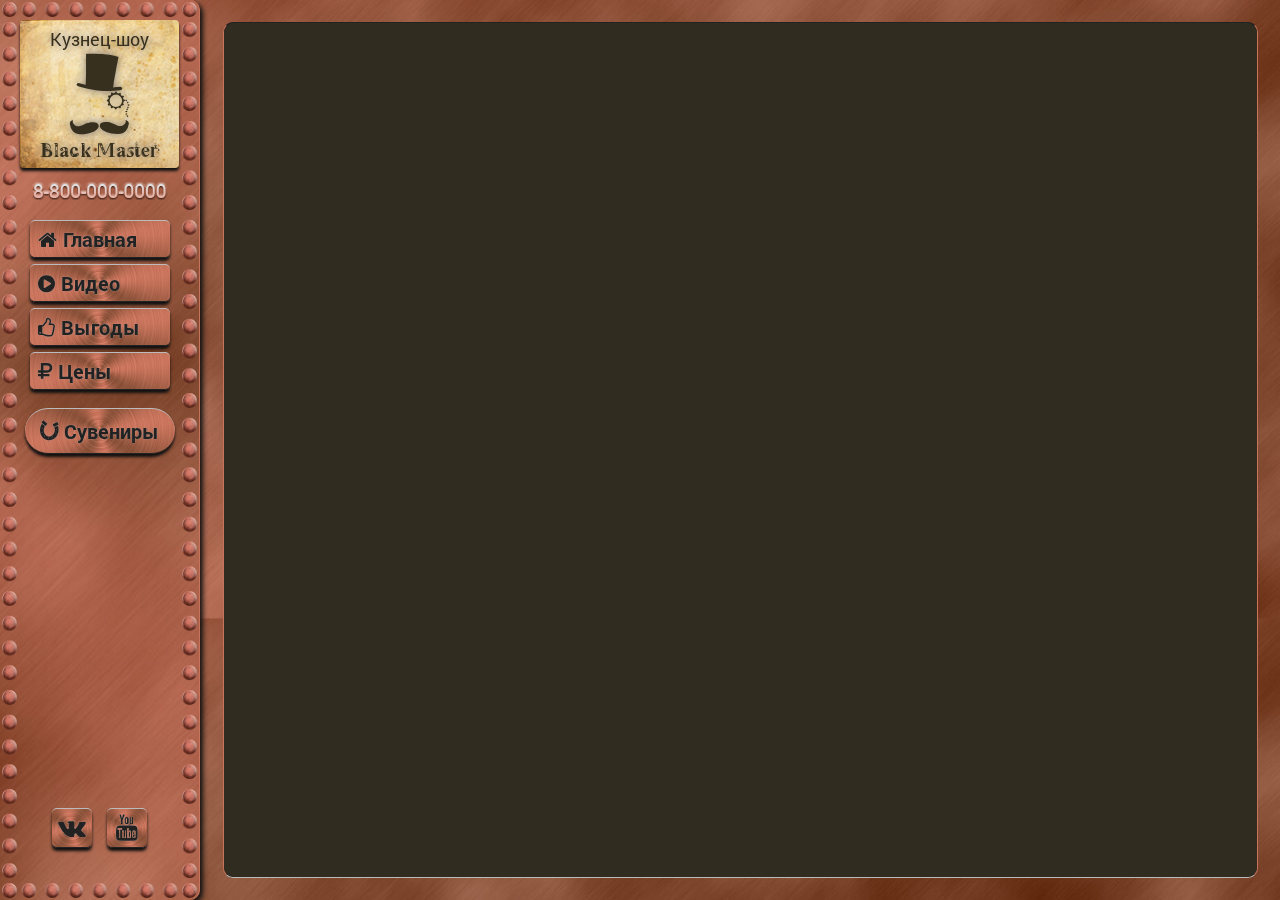
==== commit c60cdf39: "fix" ====
--- a/souvenirs.html
+++ b/souvenirs.html
@@ -1728,8 +1728,12 @@
 						<i class="fa fa-youtube"></i>
 					</a>
 				</div>
-				<span>Создано в <a href="http://sozdaniesajtov.com/?from=blank" title="Создано в Landing2Top"
-						target="_blank" rel="nofollow">Landing2Top</a></span>
+				<div class="mt-3">
+					<iframe src="https://942547.github.io/landing2top__developer/developer_dark.html" width="144"
+						height="18" allowtransparency frameborder="0" marginheight="0" marginwidth="0">
+						Разработано в <a href="https://t.me/i942547" target="_blank">Landing2Top</a>
+					</iframe>
+				</div>
 			</div>
 		</div>
 	</div>
--- a/css/fonts.min.css
+++ b/css/fonts.min.css
@@ -1 +1,20 @@
-@font-face{font-family:RobotoRegular;font-style:normal;font-weight:400;src:url(../fonts/RobotoRegular/RobotoRegular.eot?#iefix) format("embedded-opentype"),url(../fonts/RobotoRegular/RobotoRegular.woff) format("woff"),url(../fonts/RobotoRegular/RobotoRegular.ttf) format("truetype")}@font-face{font-family:RobotoBold;font-style:normal;font-weight:400;src:url(../fonts/RobotoBold/RobotoBold.eot?#iefix) format("embedded-opentype"),url(../fonts/RobotoBold/RobotoBold.woff) format("woff"),url(../fonts/RobotoBold/RobotoBold.ttf) format("truetype")}@font-face{font-family:Steamy;font-style:normal;font-weight:400;src:url(../fonts/Steamy/Steamy.eot?#iefix) format("embedded-opentype"),url(../fonts/Steamy/Steamy.woff) format("woff"),url(../fonts/Steamy/Steamy.ttf) format("truetype")}+@font-face {
+    font-family: RobotoRegular;
+    font-style: normal;
+    font-weight: 400;
+    src: url(../fonts/RobotoRegular/RobotoRegular.eot?#iefix) format("embedded-opentype"), url(../fonts/RobotoRegular/RobotoRegular.woff) format("woff"), url(../fonts/RobotoRegular/RobotoRegular.ttf) format("truetype")
+}
+
+@font-face {
+    font-family: RobotoBold;
+    font-style: normal;
+    font-weight: 400;
+    src: url(../fonts/RobotoBold/RobotoBold.eot?#iefix) format("embedded-opentype"), url(../fonts/RobotoBold/RobotoBold.woff) format("woff"), url(../fonts/RobotoBold/RobotoBold.ttf) format("truetype")
+}
+
+@font-face {
+    font-family: Steamy;
+    font-style: normal;
+    font-weight: 400;
+    src: url(../fonts/Steamy/Steamy.eot?#iefix) format("embedded-opentype"), url(../fonts/Steamy/Steamy.woff) format("woff"), url(../fonts/Steamy/Steamy.ttf) format("truetype")
+}--- a/css/main.min.css
+++ b/css/main.min.css
@@ -1 +1,7315 @@
-.s_advantages .cog1,.s_video .cog1{-webkit-animation:mu_rotate 60s infinite linear}.s_video .wrap_copper::before,.s_video::before{-webkit-border-image:url(../img/border-image-rivets_min.png) 15 round round;border-image:url(../img/border-image-rivets_min.png) 15 round round;top:3px;content:''}::-webkit-input-placeholder{color:#666;opacity:1}:-moz-placeholder{color:#666;opacity:1}::-moz-placeholder{color:#666;opacity:1}:-ms-input-placeholder{color:#666;opacity:1}body input:focus:required:invalid,body input:required:valid,body textarea:focus:required:invalid,body textarea:required:valid{color:#666}div[id^=popup_]{background:#fff;padding:20px 30px;text-align:left;max-width:600px;margin:40px auto;position:relative}.fa-fw,.fa-li,.mfp-container{text-align:center}.my-mfp-zoom-in .zoom-anim-dialog{opacity:0;-webkit-transition:all .2s ease-in-out;transition:all .2s ease-in-out;-webkit-transform:scale(.8);-ms-transform:scale(.8);transform:scale(.8)}.my-mfp-zoom-in.mfp-ready .zoom-anim-dialog{opacity:1;-webkit-transform:scale(1);-ms-transform:scale(1);transform:scale(1)}.my-mfp-zoom-in.mfp-removing .zoom-anim-dialog{-webkit-transform:scale(.8);-ms-transform:scale(.8);transform:scale(.8);opacity:0}.my-mfp-zoom-in.mfp-bg{opacity:0;-webkit-transition:opacity .3s ease-out;transition:opacity .3s ease-out}.my-mfp-zoom-in.mfp-ready.mfp-bg{opacity:.8}.my-mfp-zoom-in.mfp-removing.mfp-bg{opacity:0}.my-mfp-slide-bottom .zoom-anim-dialog{opacity:0;-webkit-transition:all .2s ease-out;transition:all .2s ease-out;-webkit-transform:translatey(-20px) perspective(600px) rotatex(10deg);transform:translatey(-20px) perspective(600px) rotatex(10deg)}.my-mfp-slide-bottom.mfp-ready .zoom-anim-dialog{opacity:1;-webkit-transform:translatey(0) perspective(600px) rotatex(0);transform:translatey(0) perspective(600px) rotatex(0)}.my-mfp-slide-bottom.mfp-removing .zoom-anim-dialog{opacity:0;-webkit-transform:translatey(-10px) perspective(600px) rotatex(10deg);transform:translatey(-10px) perspective(600px) rotatex(10deg)}.my-mfp-slide-bottom.mfp-bg{opacity:0;-webkit-transition:opacity .3s ease-out;transition:opacity .3s ease-out}.my-mfp-slide-bottom.mfp-ready.mfp-bg{opacity:.8}.my-mfp-slide-bottom.mfp-removing.mfp-bg{opacity:0}.s_video{background:url(../img/bg-section-copper_min.jpg) center no-repeat #222;background-size:cover;border-bottom:solid 2px #222;position:relative;color:#fff;text-shadow:0 0 8px #37301f}.s_video::before{position:absolute;right:3px;bottom:3px;left:25px;border-width:15px}.s_video .mu_container{position:relative}.s_video .cog1,.s_video .cog2{bottom:0;height:auto;margin-right:0;position:absolute}.s_video .cog1{animation:mu_rotate 60s infinite linear;margin-bottom:0;right:22px;width:100px;z-index:1}.s_video .cog2{-webkit-animation:mu_rotate_reverse 30s infinite linear;animation:mu_rotate_reverse 30s infinite linear;margin-bottom:-75px;right:32px;width:150px;z-index:2}.s_video .table{margin-left:auto;margin-right:auto}.s_video .table .td{height:315px}.s_video .wrap_copper{padding:20px;position:relative;background:url(../img/bg-youtube_wrap_min.jpg) #C8735C;background-size:cover;-webkit-border-radius:10px;border-radius:10px;border-top:solid 1px #bbb;-webkit-box-shadow:0 3px 3px #111;box-shadow:0 3px 3px #111;max-width:400px;margin:15px}.s_video .wrap_copper::before{position:absolute;left:3px;bottom:3px;right:3px;border-width:15px}.bg_s_video,.s_video .wrap_copper .wrap_paper{-webkit-border-radius:10px;border-bottom:solid 1px #bbb;border-left:solid 1px #C8735C;border-right:solid 1px #C8735C;border-top:solid 1px #222}.s_video .wrap_copper .wrap_paper{background:url(../img/28p8cnbig.jpg) #e8d19f;background-size:cover;padding:0 10px;border-radius:10px}.bg_s_video{border-radius:10px;background:url(../img/vintage-burst_min.jpg) center no-repeat #6E3508;background-size:cover;bottom:22px;left:43px;position:absolute;right:22px;top:22px}.s_advantages::before,.youtube-wrap::after{right:3px;bottom:3px;-webkit-border-image:url(../img/border-image-rivets_min.png) 15 round round;border-image:url(../img/border-image-rivets_min.png) 15 round round}.youtube-wrap{padding:20px;max-width:600px;border-top:solid 1px #bbb;background:url(../img/bg-youtube_wrap_min.jpg) center #C8735C;background-size:cover;-webkit-border-radius:10px;border-radius:10px;position:relative;margin:15px auto;z-index:0;-webkit-box-shadow:0 3px 3px #111;box-shadow:0 3px 3px #111}.youtube-wrap::after{content:'';position:absolute;top:3px;left:3px;border-width:15px;z-index:-1}.youtube-wrap iframe{border-bottom:solid 1px #bbb;border-top:solid 1px #222;border-left:solid 1px #C8735C;border-right:solid 1px #C8735C;width:100%;height:300px}.s_advantages .cog1,.s_advantages .cog2,.s_advantages .cog3{height:auto;position:absolute}.s_advantages{background:url(../img/bg-section-copper_min.jpg) center no-repeat #222;background-size:cover;border-bottom:solid 2px #222;position:relative}.s_advantages::before{content:'';position:absolute;top:3px;left:25px;border-width:15px}.s_advantages h3{margin-top:20px;margin-bottom:10px}.s_advantages .mu_container{position:relative}.s_advantages .cog1{animation:mu_rotate 60s infinite linear;top:0;margin-top:0;margin-right:0;right:22px;width:100px;z-index:1}.s_advantages .cog2{-webkit-animation:mu_rotate_reverse 60s infinite linear;animation:mu_rotate_reverse 60s infinite linear;bottom:0;margin-bottom:0;margin-left:0;left:22px;width:100px;z-index:1}.s_advantages .cog3{-webkit-animation:mu_rotate 30s infinite linear;animation:mu_rotate 30s infinite linear;bottom:0;margin-bottom:-75px;margin-left:0;left:32px;width:150px;z-index:2}.bg_s_advantages{-webkit-border-radius:10px;border-radius:10px;background:url(../img/maxresdefault.jpg) center no-repeat #E7C883;background-size:cover;border-bottom:solid 1px #bbb;border-left:solid 1px #C8735C;border-right:solid 1px #C8735C;border-top:solid 1px #222;bottom:22px;left:43px;position:absolute;right:22px;top:22px}.advantage_wrap{max-width:450px;height:320px;margin:20px	auto;background:url(../img/bg-youtube_wrap_min.jpg) center #C8735C;-webkit-border-radius:10px;border-radius:10px;background-size:cover;position:relative;padding:30px;-webkit-box-shadow:0 3px 3px #111;box-shadow:0 3px 3px #111;border-top:solid 1px #bbb}.advantage_wrap::before{content:'';position:absolute;top:3px;right:3px;bottom:3px;left:3px;-webkit-border-image:url(../img/border-image-rivets_min.png) 15 round round;border-image:url(../img/border-image-rivets_min.png) 15 round round;border-width:15px}.advantage_wrap>:not([class*=bg_advantage]){position:relative}.bg_advantage{-webkit-border-radius:10px;border-radius:10px;background:url(../img/28p8cnbig.jpg) center no-repeat #e8d19f;background-size:cover;border-bottom:solid 1px #bbb;border-left:solid 1px #C8735C;border-right:solid 1px #C8735C;border-top:solid 1px #222;bottom:22px;left:22px;position:absolute;right:22px;top:22px}.s_prices{background:url(../img/bg-section-copper_min.jpg) center no-repeat #222;background-size:cover;border-bottom:solid 2px #222;position:relative}.s_prices::before{content:'';position:absolute;top:3px;right:3px;bottom:3px;left:25px;-webkit-border-image:url(../img/border-image-rivets_min.png) 15 round round;border-image:url(../img/border-image-rivets_min.png) 15 round round;border-width:15px}.s_prices .row{margin-top:40px}.s_prices li{margin-bottom:5px}.s_prices li a{border-bottom:solid 2px #fff;display:block;text-decoration:none}.s_prices li a:focus,.s_prices li a:hover{border-bottom:solid 2px #222;color:inherit}.s_prices .button{margin-bottom:80px}.s_prices .mu_container{position:relative}.s_prices .cog1{-webkit-animation:mu_rotate_reverse 60s infinite linear;animation:mu_rotate_reverse 60s infinite linear;top:0;height:auto;margin-top:0;margin-left:23px;position:absolute;left:0;width:100px;z-index:1}.bg_s_prices{-webkit-border-radius:10px;border-radius:10px;background:url(../img/maxresdefault2.jpg) center bottom no-repeat #E7C883;background-size:cover;border-bottom:solid 1px #bbb;border-left:solid 1px #C8735C;border-right:solid 1px #C8735C;border-top:solid 1px #222;bottom:22px;left:43px;position:absolute;right:22px;top:22px}.check_wrap{padding:10px;background-color:#fff;width:280px;margin-left:auto;margin-right:auto;text-shadow:none;-webkit-box-shadow:0 3px 3px #111;box-shadow:0 3px 3px #111}.check_wrap .check h3:after,.d_price:after{content:'';display:block;width:100%;left:0}.check_wrap .check{padding:10px;border-left:solid 3px #222;border-right:solid 3px #222;border-top:dashed 3px #222;border-bottom:dashed 3px #222}.check_wrap .check h3{position:relative}.check_wrap .check h3:after{position:absolute;bottom:-15px;border-bottom:dashed 3px #222}.check_wrap .check a{color:#222}.check_wrap .check span{float:right}.d_price{position:relative;font-size:1.25em;margin-top:15px}.d_price:after{position:absolute;top:-5px;border-top:dashed 3px #222}@-webkit-keyframes mu_rotate{0%{-webkit-transform:rotate(0);transform:rotate(0)}100%{-webkit-transform:rotate(359deg);transform:rotate(359deg)}}@keyframes mu_rotate{0%{-webkit-transform:rotate(0);transform:rotate(0)}100%{-webkit-transform:rotate(359deg);transform:rotate(359deg)}}@-webkit-keyframes mu_rotate_reverse{0%{-webkit-transform:rotate(0);transform:rotate(0)}100%{-webkit-transform:rotate(-359deg);transform:rotate(-359deg)}}@keyframes mu_rotate_reverse{0%{-webkit-transform:rotate(0);transform:rotate(0)}100%{-webkit-transform:rotate(-359deg);transform:rotate(-359deg)}}@media only screen and (max-width:1200px){.player{display:none}}@media only screen and (max-width:991px){body{margin:0}.mnu_left{display:none}.big-background_wrap::before{left:3px}.big_background{left:23px}}.fa.fa-pull-left,.fa.pull-left{margin-right:.3em}.fa,.fa-stack{display:inline-block}@media only screen and (max-width:768px){.animated{-webkit-transition-property:none!important;transition-property:none!important;-ms-transform:none!important;-webkit-transform:none!important;transform:none!important;-webkit-animation:none!important;animation:none!important}}.animated{-webkit-animation-duration:1s;animation-duration:1s;-webkit-animation-fill-mode:both;animation-fill-mode:both}.animated.infinite{-webkit-animation-iteration-count:infinite;animation-iteration-count:infinite}.animated.hinge{-webkit-animation-duration:2s;animation-duration:2s}@-webkit-keyframes bounce{0%,100%,20%,53%,80%{-webkit-transition-timing-function:cubic-bezier(.215,.61,.355,1);transition-timing-function:cubic-bezier(.215,.61,.355,1);-webkit-transform:translate3d(0,0,0);transform:translate3d(0,0,0)}40%,43%{-webkit-transition-timing-function:cubic-bezier(.755,.05,.855,.06);transition-timing-function:cubic-bezier(.755,.05,.855,.06);-webkit-transform:translate3d(0,-30px,0);transform:translate3d(0,-30px,0)}70%{-webkit-transition-timing-function:cubic-bezier(.755,.05,.855,.06);transition-timing-function:cubic-bezier(.755,.05,.855,.06);-webkit-transform:translate3d(0,-15px,0);transform:translate3d(0,-15px,0)}90%{-webkit-transform:translate3d(0,-4px,0);transform:translate3d(0,-4px,0)}}@keyframes bounce{0%,100%,20%,53%,80%{-webkit-transition-timing-function:cubic-bezier(.215,.61,.355,1);transition-timing-function:cubic-bezier(.215,.61,.355,1);-webkit-transform:translate3d(0,0,0);-ms-transform:translate3d(0,0,0);transform:translate3d(0,0,0)}40%,43%{-webkit-transition-timing-function:cubic-bezier(.755,.05,.855,.06);transition-timing-function:cubic-bezier(.755,.05,.855,.06);-webkit-transform:translate3d(0,-30px,0);-ms-transform:translate3d(0,-30px,0);transform:translate3d(0,-30px,0)}70%{-webkit-transition-timing-function:cubic-bezier(.755,.05,.855,.06);transition-timing-function:cubic-bezier(.755,.05,.855,.06);-webkit-transform:translate3d(0,-15px,0);-ms-transform:translate3d(0,-15px,0);transform:translate3d(0,-15px,0)}90%{-webkit-transform:translate3d(0,-4px,0);-ms-transform:translate3d(0,-4px,0);transform:translate3d(0,-4px,0)}}.bounce{-webkit-animation-name:bounce;animation-name:bounce;-webkit-transform-origin:center bottom;-ms-transform-origin:center bottom;transform-origin:center bottom}@-webkit-keyframes flash{0%,100%,50%{opacity:1}25%,75%{opacity:0}}@keyframes flash{0%,100%,50%{opacity:1}25%,75%{opacity:0}}.flash{-webkit-animation-name:flash;animation-name:flash}@-webkit-keyframes pulse{0%,100%{-webkit-transform:scale3d(1,1,1);transform:scale3d(1,1,1)}50%{-webkit-transform:scale3d(1.05,1.05,1.05);transform:scale3d(1.05,1.05,1.05)}}@keyframes pulse{0%,100%{-webkit-transform:scale3d(1,1,1);-ms-transform:scale3d(1,1,1);transform:scale3d(1,1,1)}50%{-webkit-transform:scale3d(1.05,1.05,1.05);-ms-transform:scale3d(1.05,1.05,1.05);transform:scale3d(1.05,1.05,1.05)}}.pulse{-webkit-animation-name:pulse;animation-name:pulse}@-webkit-keyframes rubberBand{0%,100%{-webkit-transform:scale3d(1,1,1);transform:scale3d(1,1,1)}30%{-webkit-transform:scale3d(1.25,.75,1);transform:scale3d(1.25,.75,1)}40%{-webkit-transform:scale3d(.75,1.25,1);transform:scale3d(.75,1.25,1)}50%{-webkit-transform:scale3d(1.15,.85,1);transform:scale3d(1.15,.85,1)}65%{-webkit-transform:scale3d(.95,1.05,1);transform:scale3d(.95,1.05,1)}75%{-webkit-transform:scale3d(1.05,.95,1);transform:scale3d(1.05,.95,1)}}@keyframes rubberBand{0%,100%{-webkit-transform:scale3d(1,1,1);-ms-transform:scale3d(1,1,1);transform:scale3d(1,1,1)}30%{-webkit-transform:scale3d(1.25,.75,1);-ms-transform:scale3d(1.25,.75,1);transform:scale3d(1.25,.75,1)}40%{-webkit-transform:scale3d(.75,1.25,1);-ms-transform:scale3d(.75,1.25,1);transform:scale3d(.75,1.25,1)}50%{-webkit-transform:scale3d(1.15,.85,1);-ms-transform:scale3d(1.15,.85,1);transform:scale3d(1.15,.85,1)}65%{-webkit-transform:scale3d(.95,1.05,1);-ms-transform:scale3d(.95,1.05,1);transform:scale3d(.95,1.05,1)}75%{-webkit-transform:scale3d(1.05,.95,1);-ms-transform:scale3d(1.05,.95,1);transform:scale3d(1.05,.95,1)}}.rubberBand{-webkit-animation-name:rubberBand;animation-name:rubberBand}@-webkit-keyframes shake{0%,100%{-webkit-transform:translate3d(0,0,0);transform:translate3d(0,0,0)}10%,30%,50%,70%,90%{-webkit-transform:translate3d(-10px,0,0);transform:translate3d(-10px,0,0)}20%,40%,60%,80%{-webkit-transform:translate3d(10px,0,0);transform:translate3d(10px,0,0)}}@keyframes shake{0%,100%{-webkit-transform:translate3d(0,0,0);-ms-transform:translate3d(0,0,0);transform:translate3d(0,0,0)}10%,30%,50%,70%,90%{-webkit-transform:translate3d(-10px,0,0);-ms-transform:translate3d(-10px,0,0);transform:translate3d(-10px,0,0)}20%,40%,60%,80%{-webkit-transform:translate3d(10px,0,0);-ms-transform:translate3d(10px,0,0);transform:translate3d(10px,0,0)}}.shake{-webkit-animation-name:shake;animation-name:shake}@-webkit-keyframes swing{20%{-webkit-transform:rotate3d(0,0,1,15deg);transform:rotate3d(0,0,1,15deg)}40%{-webkit-transform:rotate3d(0,0,1,-10deg);transform:rotate3d(0,0,1,-10deg)}60%{-webkit-transform:rotate3d(0,0,1,5deg);transform:rotate3d(0,0,1,5deg)}80%{-webkit-transform:rotate3d(0,0,1,-5deg);transform:rotate3d(0,0,1,-5deg)}100%{-webkit-transform:rotate3d(0,0,1,0deg);transform:rotate3d(0,0,1,0deg)}}@keyframes swing{20%{-webkit-transform:rotate3d(0,0,1,15deg);-ms-transform:rotate3d(0,0,1,15deg);transform:rotate3d(0,0,1,15deg)}40%{-webkit-transform:rotate3d(0,0,1,-10deg);-ms-transform:rotate3d(0,0,1,-10deg);transform:rotate3d(0,0,1,-10deg)}60%{-webkit-transform:rotate3d(0,0,1,5deg);-ms-transform:rotate3d(0,0,1,5deg);transform:rotate3d(0,0,1,5deg)}80%{-webkit-transform:rotate3d(0,0,1,-5deg);-ms-transform:rotate3d(0,0,1,-5deg);transform:rotate3d(0,0,1,-5deg)}100%{-webkit-transform:rotate3d(0,0,1,0deg);-ms-transform:rotate3d(0,0,1,0deg);transform:rotate3d(0,0,1,0deg)}}.swing{-webkit-transform-origin:top center;-ms-transform-origin:top center;transform-origin:top center;-webkit-animation-name:swing;animation-name:swing}@-webkit-keyframes tada{0%,100%{-webkit-transform:scale3d(1,1,1);transform:scale3d(1,1,1)}10%,20%{-webkit-transform:scale3d(.9,.9,.9) rotate3d(0,0,1,-3deg);transform:scale3d(.9,.9,.9) rotate3d(0,0,1,-3deg)}30%,50%,70%,90%{-webkit-transform:scale3d(1.1,1.1,1.1) rotate3d(0,0,1,3deg);transform:scale3d(1.1,1.1,1.1) rotate3d(0,0,1,3deg)}40%,60%,80%{-webkit-transform:scale3d(1.1,1.1,1.1) rotate3d(0,0,1,-3deg);transform:scale3d(1.1,1.1,1.1) rotate3d(0,0,1,-3deg)}}@keyframes tada{0%,100%{-webkit-transform:scale3d(1,1,1);-ms-transform:scale3d(1,1,1);transform:scale3d(1,1,1)}10%,20%{-webkit-transform:scale3d(.9,.9,.9) rotate3d(0,0,1,-3deg);-ms-transform:scale3d(.9,.9,.9) rotate3d(0,0,1,-3deg);transform:scale3d(.9,.9,.9) rotate3d(0,0,1,-3deg)}30%,50%,70%,90%{-webkit-transform:scale3d(1.1,1.1,1.1) rotate3d(0,0,1,3deg);-ms-transform:scale3d(1.1,1.1,1.1) rotate3d(0,0,1,3deg);transform:scale3d(1.1,1.1,1.1) rotate3d(0,0,1,3deg)}40%,60%,80%{-webkit-transform:scale3d(1.1,1.1,1.1) rotate3d(0,0,1,-3deg);-ms-transform:scale3d(1.1,1.1,1.1) rotate3d(0,0,1,-3deg);transform:scale3d(1.1,1.1,1.1) rotate3d(0,0,1,-3deg)}}.tada{-webkit-animation-name:tada;animation-name:tada}@-webkit-keyframes wobble{0%,100%{-webkit-transform:none;transform:none}15%{-webkit-transform:translate3d(-25%,0,0) rotate3d(0,0,1,-5deg);transform:translate3d(-25%,0,0) rotate3d(0,0,1,-5deg)}30%{-webkit-transform:translate3d(20%,0,0) rotate3d(0,0,1,3deg);transform:translate3d(20%,0,0) rotate3d(0,0,1,3deg)}45%{-webkit-transform:translate3d(-15%,0,0) rotate3d(0,0,1,-3deg);transform:translate3d(-15%,0,0) rotate3d(0,0,1,-3deg)}60%{-webkit-transform:translate3d(10%,0,0) rotate3d(0,0,1,2deg);transform:translate3d(10%,0,0) rotate3d(0,0,1,2deg)}75%{-webkit-transform:translate3d(-5%,0,0) rotate3d(0,0,1,-1deg);transform:translate3d(-5%,0,0) rotate3d(0,0,1,-1deg)}}@keyframes wobble{0%,100%{-webkit-transform:none;-ms-transform:none;transform:none}15%{-webkit-transform:translate3d(-25%,0,0) rotate3d(0,0,1,-5deg);-ms-transform:translate3d(-25%,0,0) rotate3d(0,0,1,-5deg);transform:translate3d(-25%,0,0) rotate3d(0,0,1,-5deg)}30%{-webkit-transform:translate3d(20%,0,0) rotate3d(0,0,1,3deg);-ms-transform:translate3d(20%,0,0) rotate3d(0,0,1,3deg);transform:translate3d(20%,0,0) rotate3d(0,0,1,3deg)}45%{-webkit-transform:translate3d(-15%,0,0) rotate3d(0,0,1,-3deg);-ms-transform:translate3d(-15%,0,0) rotate3d(0,0,1,-3deg);transform:translate3d(-15%,0,0) rotate3d(0,0,1,-3deg)}60%{-webkit-transform:translate3d(10%,0,0) rotate3d(0,0,1,2deg);-ms-transform:translate3d(10%,0,0) rotate3d(0,0,1,2deg);transform:translate3d(10%,0,0) rotate3d(0,0,1,2deg)}75%{-webkit-transform:translate3d(-5%,0,0) rotate3d(0,0,1,-1deg);-ms-transform:translate3d(-5%,0,0) rotate3d(0,0,1,-1deg);transform:translate3d(-5%,0,0) rotate3d(0,0,1,-1deg)}}.wobble{-webkit-animation-name:wobble;animation-name:wobble}@-webkit-keyframes bounceIn{0%,100%,20%,40%,60%,80%{-webkit-transition-timing-function:cubic-bezier(.215,.61,.355,1);transition-timing-function:cubic-bezier(.215,.61,.355,1)}0%{opacity:0;-webkit-transform:scale3d(.3,.3,.3);transform:scale3d(.3,.3,.3)}20%{-webkit-transform:scale3d(1.1,1.1,1.1);transform:scale3d(1.1,1.1,1.1)}40%{-webkit-transform:scale3d(.9,.9,.9);transform:scale3d(.9,.9,.9)}60%{opacity:1;-webkit-transform:scale3d(1.03,1.03,1.03);transform:scale3d(1.03,1.03,1.03)}80%{-webkit-transform:scale3d(.97,.97,.97);transform:scale3d(.97,.97,.97)}100%{opacity:1;-webkit-transform:scale3d(1,1,1);transform:scale3d(1,1,1)}}@keyframes bounceIn{0%,100%,20%,40%,60%,80%{-webkit-transition-timing-function:cubic-bezier(.215,.61,.355,1);transition-timing-function:cubic-bezier(.215,.61,.355,1)}0%{opacity:0;-webkit-transform:scale3d(.3,.3,.3);-ms-transform:scale3d(.3,.3,.3);transform:scale3d(.3,.3,.3)}20%{-webkit-transform:scale3d(1.1,1.1,1.1);-ms-transform:scale3d(1.1,1.1,1.1);transform:scale3d(1.1,1.1,1.1)}40%{-webkit-transform:scale3d(.9,.9,.9);-ms-transform:scale3d(.9,.9,.9);transform:scale3d(.9,.9,.9)}60%{opacity:1;-webkit-transform:scale3d(1.03,1.03,1.03);-ms-transform:scale3d(1.03,1.03,1.03);transform:scale3d(1.03,1.03,1.03)}80%{-webkit-transform:scale3d(.97,.97,.97);-ms-transform:scale3d(.97,.97,.97);transform:scale3d(.97,.97,.97)}100%{opacity:1;-webkit-transform:scale3d(1,1,1);-ms-transform:scale3d(1,1,1);transform:scale3d(1,1,1)}}.bounceIn{-webkit-animation-name:bounceIn;animation-name:bounceIn;-webkit-animation-duration:.75s;animation-duration:.75s}.bounceOut,.flipOutX{-webkit-animation-duration:.75s}@-webkit-keyframes bounceInDown{0%,100%,60%,75%,90%{-webkit-transition-timing-function:cubic-bezier(.215,.61,.355,1);transition-timing-function:cubic-bezier(.215,.61,.355,1)}0%{opacity:0;-webkit-transform:translate3d(0,-3000px,0);transform:translate3d(0,-3000px,0)}60%{opacity:1;-webkit-transform:translate3d(0,25px,0);transform:translate3d(0,25px,0)}75%{-webkit-transform:translate3d(0,-10px,0);transform:translate3d(0,-10px,0)}90%{-webkit-transform:translate3d(0,5px,0);transform:translate3d(0,5px,0)}100%{-webkit-transform:none;transform:none}}@keyframes bounceInDown{0%,100%,60%,75%,90%{-webkit-transition-timing-function:cubic-bezier(.215,.61,.355,1);transition-timing-function:cubic-bezier(.215,.61,.355,1)}0%{opacity:0;-webkit-transform:translate3d(0,-3000px,0);-ms-transform:translate3d(0,-3000px,0);transform:translate3d(0,-3000px,0)}60%{opacity:1;-webkit-transform:translate3d(0,25px,0);-ms-transform:translate3d(0,25px,0);transform:translate3d(0,25px,0)}75%{-webkit-transform:translate3d(0,-10px,0);-ms-transform:translate3d(0,-10px,0);transform:translate3d(0,-10px,0)}90%{-webkit-transform:translate3d(0,5px,0);-ms-transform:translate3d(0,5px,0);transform:translate3d(0,5px,0)}100%{-webkit-transform:none;-ms-transform:none;transform:none}}.bounceInDown{-webkit-animation-name:bounceInDown;animation-name:bounceInDown}@-webkit-keyframes bounceInLeft{0%,100%,60%,75%,90%{-webkit-transition-timing-function:cubic-bezier(.215,.61,.355,1);transition-timing-function:cubic-bezier(.215,.61,.355,1)}0%{opacity:0;-webkit-transform:translate3d(-3000px,0,0);transform:translate3d(-3000px,0,0)}60%{opacity:1;-webkit-transform:translate3d(25px,0,0);transform:translate3d(25px,0,0)}75%{-webkit-transform:translate3d(-10px,0,0);transform:translate3d(-10px,0,0)}90%{-webkit-transform:translate3d(5px,0,0);transform:translate3d(5px,0,0)}100%{-webkit-transform:none;transform:none}}@keyframes bounceInLeft{0%,100%,60%,75%,90%{-webkit-transition-timing-function:cubic-bezier(.215,.61,.355,1);transition-timing-function:cubic-bezier(.215,.61,.355,1)}0%{opacity:0;-webkit-transform:translate3d(-3000px,0,0);-ms-transform:translate3d(-3000px,0,0);transform:translate3d(-3000px,0,0)}60%{opacity:1;-webkit-transform:translate3d(25px,0,0);-ms-transform:translate3d(25px,0,0);transform:translate3d(25px,0,0)}75%{-webkit-transform:translate3d(-10px,0,0);-ms-transform:translate3d(-10px,0,0);transform:translate3d(-10px,0,0)}90%{-webkit-transform:translate3d(5px,0,0);-ms-transform:translate3d(5px,0,0);transform:translate3d(5px,0,0)}100%{-webkit-transform:none;-ms-transform:none;transform:none}}.bounceInLeft{-webkit-animation-name:bounceInLeft;animation-name:bounceInLeft}@-webkit-keyframes bounceInRight{0%,100%,60%,75%,90%{-webkit-transition-timing-function:cubic-bezier(.215,.61,.355,1);transition-timing-function:cubic-bezier(.215,.61,.355,1)}0%{opacity:0;-webkit-transform:translate3d(3000px,0,0);transform:translate3d(3000px,0,0)}60%{opacity:1;-webkit-transform:translate3d(-25px,0,0);transform:translate3d(-25px,0,0)}75%{-webkit-transform:translate3d(10px,0,0);transform:translate3d(10px,0,0)}90%{-webkit-transform:translate3d(-5px,0,0);transform:translate3d(-5px,0,0)}100%{-webkit-transform:none;transform:none}}@keyframes bounceInRight{0%,100%,60%,75%,90%{-webkit-transition-timing-function:cubic-bezier(.215,.61,.355,1);transition-timing-function:cubic-bezier(.215,.61,.355,1)}0%{opacity:0;-webkit-transform:translate3d(3000px,0,0);-ms-transform:translate3d(3000px,0,0);transform:translate3d(3000px,0,0)}60%{opacity:1;-webkit-transform:translate3d(-25px,0,0);-ms-transform:translate3d(-25px,0,0);transform:translate3d(-25px,0,0)}75%{-webkit-transform:translate3d(10px,0,0);-ms-transform:translate3d(10px,0,0);transform:translate3d(10px,0,0)}90%{-webkit-transform:translate3d(-5px,0,0);-ms-transform:translate3d(-5px,0,0);transform:translate3d(-5px,0,0)}100%{-webkit-transform:none;-ms-transform:none;transform:none}}.bounceInRight{-webkit-animation-name:bounceInRight;animation-name:bounceInRight}@-webkit-keyframes bounceInUp{0%,100%,60%,75%,90%{-webkit-transition-timing-function:cubic-bezier(.215,.61,.355,1);transition-timing-function:cubic-bezier(.215,.61,.355,1)}0%{opacity:0;-webkit-transform:translate3d(0,3000px,0);transform:translate3d(0,3000px,0)}60%{opacity:1;-webkit-transform:translate3d(0,-20px,0);transform:translate3d(0,-20px,0)}75%{-webkit-transform:translate3d(0,10px,0);transform:translate3d(0,10px,0)}90%{-webkit-transform:translate3d(0,-5px,0);transform:translate3d(0,-5px,0)}100%{-webkit-transform:translate3d(0,0,0);transform:translate3d(0,0,0)}}@keyframes bounceInUp{0%,100%,60%,75%,90%{-webkit-transition-timing-function:cubic-bezier(.215,.61,.355,1);transition-timing-function:cubic-bezier(.215,.61,.355,1)}0%{opacity:0;-webkit-transform:translate3d(0,3000px,0);-ms-transform:translate3d(0,3000px,0);transform:translate3d(0,3000px,0)}60%{opacity:1;-webkit-transform:translate3d(0,-20px,0);-ms-transform:translate3d(0,-20px,0);transform:translate3d(0,-20px,0)}75%{-webkit-transform:translate3d(0,10px,0);-ms-transform:translate3d(0,10px,0);transform:translate3d(0,10px,0)}90%{-webkit-transform:translate3d(0,-5px,0);-ms-transform:translate3d(0,-5px,0);transform:translate3d(0,-5px,0)}100%{-webkit-transform:translate3d(0,0,0);-ms-transform:translate3d(0,0,0);transform:translate3d(0,0,0)}}.bounceInUp{-webkit-animation-name:bounceInUp;animation-name:bounceInUp}@-webkit-keyframes bounceOut{20%{-webkit-transform:scale3d(.9,.9,.9);transform:scale3d(.9,.9,.9)}50%,55%{opacity:1;-webkit-transform:scale3d(1.1,1.1,1.1);transform:scale3d(1.1,1.1,1.1)}100%{opacity:0;-webkit-transform:scale3d(.3,.3,.3);transform:scale3d(.3,.3,.3)}}@keyframes bounceOut{20%{-webkit-transform:scale3d(.9,.9,.9);-ms-transform:scale3d(.9,.9,.9);transform:scale3d(.9,.9,.9)}50%,55%{opacity:1;-webkit-transform:scale3d(1.1,1.1,1.1);-ms-transform:scale3d(1.1,1.1,1.1);transform:scale3d(1.1,1.1,1.1)}100%{opacity:0;-webkit-transform:scale3d(.3,.3,.3);-ms-transform:scale3d(.3,.3,.3);transform:scale3d(.3,.3,.3)}}.bounceOut{-webkit-animation-name:bounceOut;animation-name:bounceOut;animation-duration:.75s}@-webkit-keyframes bounceOutDown{20%{-webkit-transform:translate3d(0,10px,0);transform:translate3d(0,10px,0)}40%,45%{opacity:1;-webkit-transform:translate3d(0,-20px,0);transform:translate3d(0,-20px,0)}100%{opacity:0;-webkit-transform:translate3d(0,2000px,0);transform:translate3d(0,2000px,0)}}@keyframes bounceOutDown{20%{-webkit-transform:translate3d(0,10px,0);-ms-transform:translate3d(0,10px,0);transform:translate3d(0,10px,0)}40%,45%{opacity:1;-webkit-transform:translate3d(0,-20px,0);-ms-transform:translate3d(0,-20px,0);transform:translate3d(0,-20px,0)}100%{opacity:0;-webkit-transform:translate3d(0,2000px,0);-ms-transform:translate3d(0,2000px,0);transform:translate3d(0,2000px,0)}}.bounceOutDown{-webkit-animation-name:bounceOutDown;animation-name:bounceOutDown}@-webkit-keyframes bounceOutLeft{20%{opacity:1;-webkit-transform:translate3d(20px,0,0);transform:translate3d(20px,0,0)}100%{opacity:0;-webkit-transform:translate3d(-2000px,0,0);transform:translate3d(-2000px,0,0)}}@keyframes bounceOutLeft{20%{opacity:1;-webkit-transform:translate3d(20px,0,0);-ms-transform:translate3d(20px,0,0);transform:translate3d(20px,0,0)}100%{opacity:0;-webkit-transform:translate3d(-2000px,0,0);-ms-transform:translate3d(-2000px,0,0);transform:translate3d(-2000px,0,0)}}.bounceOutLeft{-webkit-animation-name:bounceOutLeft;animation-name:bounceOutLeft}@-webkit-keyframes bounceOutRight{20%{opacity:1;-webkit-transform:translate3d(-20px,0,0);transform:translate3d(-20px,0,0)}100%{opacity:0;-webkit-transform:translate3d(2000px,0,0);transform:translate3d(2000px,0,0)}}@keyframes bounceOutRight{20%{opacity:1;-webkit-transform:translate3d(-20px,0,0);-ms-transform:translate3d(-20px,0,0);transform:translate3d(-20px,0,0)}100%{opacity:0;-webkit-transform:translate3d(2000px,0,0);-ms-transform:translate3d(2000px,0,0);transform:translate3d(2000px,0,0)}}.bounceOutRight{-webkit-animation-name:bounceOutRight;animation-name:bounceOutRight}@-webkit-keyframes bounceOutUp{20%{-webkit-transform:translate3d(0,-10px,0);transform:translate3d(0,-10px,0)}40%,45%{opacity:1;-webkit-transform:translate3d(0,20px,0);transform:translate3d(0,20px,0)}100%{opacity:0;-webkit-transform:translate3d(0,-2000px,0);transform:translate3d(0,-2000px,0)}}@keyframes bounceOutUp{20%{-webkit-transform:translate3d(0,-10px,0);-ms-transform:translate3d(0,-10px,0);transform:translate3d(0,-10px,0)}40%,45%{opacity:1;-webkit-transform:translate3d(0,20px,0);-ms-transform:translate3d(0,20px,0);transform:translate3d(0,20px,0)}100%{opacity:0;-webkit-transform:translate3d(0,-2000px,0);-ms-transform:translate3d(0,-2000px,0);transform:translate3d(0,-2000px,0)}}.bounceOutUp{-webkit-animation-name:bounceOutUp;animation-name:bounceOutUp}@-webkit-keyframes fadeIn{0%{opacity:0}100%{opacity:1}}@keyframes fadeIn{0%{opacity:0}100%{opacity:1}}.fadeIn{-webkit-animation-name:fadeIn;animation-name:fadeIn}@-webkit-keyframes fadeInDown{0%{opacity:0;-webkit-transform:translate3d(0,-100%,0);transform:translate3d(0,-100%,0)}100%{opacity:1;-webkit-transform:none;transform:none}}@keyframes fadeInDown{0%{opacity:0;-webkit-transform:translate3d(0,-100%,0);-ms-transform:translate3d(0,-100%,0);transform:translate3d(0,-100%,0)}100%{opacity:1;-webkit-transform:none;-ms-transform:none;transform:none}}.fadeInDown{-webkit-animation-name:fadeInDown;animation-name:fadeInDown}@-webkit-keyframes fadeInDownBig{0%{opacity:0;-webkit-transform:translate3d(0,-2000px,0);transform:translate3d(0,-2000px,0)}100%{opacity:1;-webkit-transform:none;transform:none}}@keyframes fadeInDownBig{0%{opacity:0;-webkit-transform:translate3d(0,-2000px,0);-ms-transform:translate3d(0,-2000px,0);transform:translate3d(0,-2000px,0)}100%{opacity:1;-webkit-transform:none;-ms-transform:none;transform:none}}.fadeInDownBig{-webkit-animation-name:fadeInDownBig;animation-name:fadeInDownBig}@-webkit-keyframes fadeInLeft{0%{opacity:0;-webkit-transform:translate3d(-100%,0,0);transform:translate3d(-100%,0,0)}100%{opacity:1;-webkit-transform:none;transform:none}}@keyframes fadeInLeft{0%{opacity:0;-webkit-transform:translate3d(-100%,0,0);-ms-transform:translate3d(-100%,0,0);transform:translate3d(-100%,0,0)}100%{opacity:1;-webkit-transform:none;-ms-transform:none;transform:none}}.fadeInLeft{-webkit-animation-name:fadeInLeft;animation-name:fadeInLeft}@-webkit-keyframes fadeInLeftBig{0%{opacity:0;-webkit-transform:translate3d(-2000px,0,0);transform:translate3d(-2000px,0,0)}100%{opacity:1;-webkit-transform:none;transform:none}}@keyframes fadeInLeftBig{0%{opacity:0;-webkit-transform:translate3d(-2000px,0,0);-ms-transform:translate3d(-2000px,0,0);transform:translate3d(-2000px,0,0)}100%{opacity:1;-webkit-transform:none;-ms-transform:none;transform:none}}.fadeInLeftBig{-webkit-animation-name:fadeInLeftBig;animation-name:fadeInLeftBig}@-webkit-keyframes fadeInRight{0%{opacity:0;-webkit-transform:translate3d(100%,0,0);transform:translate3d(100%,0,0)}100%{opacity:1;-webkit-transform:none;transform:none}}@keyframes fadeInRight{0%{opacity:0;-webkit-transform:translate3d(100%,0,0);-ms-transform:translate3d(100%,0,0);transform:translate3d(100%,0,0)}100%{opacity:1;-webkit-transform:none;-ms-transform:none;transform:none}}.fadeInRight{-webkit-animation-name:fadeInRight;animation-name:fadeInRight}@-webkit-keyframes fadeInRightBig{0%{opacity:0;-webkit-transform:translate3d(2000px,0,0);transform:translate3d(2000px,0,0)}100%{opacity:1;-webkit-transform:none;transform:none}}@keyframes fadeInRightBig{0%{opacity:0;-webkit-transform:translate3d(2000px,0,0);-ms-transform:translate3d(2000px,0,0);transform:translate3d(2000px,0,0)}100%{opacity:1;-webkit-transform:none;-ms-transform:none;transform:none}}.fadeInRightBig{-webkit-animation-name:fadeInRightBig;animation-name:fadeInRightBig}@-webkit-keyframes fadeInUp{0%{opacity:0;-webkit-transform:translate3d(0,100%,0);transform:translate3d(0,100%,0)}100%{opacity:1;-webkit-transform:none;transform:none}}@keyframes fadeInUp{0%{opacity:0;-webkit-transform:translate3d(0,100%,0);-ms-transform:translate3d(0,100%,0);transform:translate3d(0,100%,0)}100%{opacity:1;-webkit-transform:none;-ms-transform:none;transform:none}}.fadeInUp{-webkit-animation-name:fadeInUp;animation-name:fadeInUp}@-webkit-keyframes fadeInUpBig{0%{opacity:0;-webkit-transform:translate3d(0,2000px,0);transform:translate3d(0,2000px,0)}100%{opacity:1;-webkit-transform:none;transform:none}}@keyframes fadeInUpBig{0%{opacity:0;-webkit-transform:translate3d(0,2000px,0);-ms-transform:translate3d(0,2000px,0);transform:translate3d(0,2000px,0)}100%{opacity:1;-webkit-transform:none;-ms-transform:none;transform:none}}.fadeInUpBig{-webkit-animation-name:fadeInUpBig;animation-name:fadeInUpBig}@-webkit-keyframes fadeOut{0%{opacity:1}100%{opacity:0}}@keyframes fadeOut{0%{opacity:1}100%{opacity:0}}.fadeOut{-webkit-animation-name:fadeOut;animation-name:fadeOut}@-webkit-keyframes fadeOutDown{0%{opacity:1}100%{opacity:0;-webkit-transform:translate3d(0,100%,0);transform:translate3d(0,100%,0)}}@keyframes fadeOutDown{0%{opacity:1}100%{opacity:0;-webkit-transform:translate3d(0,100%,0);-ms-transform:translate3d(0,100%,0);transform:translate3d(0,100%,0)}}.fadeOutDown{-webkit-animation-name:fadeOutDown;animation-name:fadeOutDown}@-webkit-keyframes fadeOutDownBig{0%{opacity:1}100%{opacity:0;-webkit-transform:translate3d(0,2000px,0);transform:translate3d(0,2000px,0)}}@keyframes fadeOutDownBig{0%{opacity:1}100%{opacity:0;-webkit-transform:translate3d(0,2000px,0);-ms-transform:translate3d(0,2000px,0);transform:translate3d(0,2000px,0)}}.fadeOutDownBig{-webkit-animation-name:fadeOutDownBig;animation-name:fadeOutDownBig}@-webkit-keyframes fadeOutLeft{0%{opacity:1}100%{opacity:0;-webkit-transform:translate3d(-100%,0,0);transform:translate3d(-100%,0,0)}}@keyframes fadeOutLeft{0%{opacity:1}100%{opacity:0;-webkit-transform:translate3d(-100%,0,0);-ms-transform:translate3d(-100%,0,0);transform:translate3d(-100%,0,0)}}.fadeOutLeft{-webkit-animation-name:fadeOutLeft;animation-name:fadeOutLeft}@-webkit-keyframes fadeOutLeftBig{0%{opacity:1}100%{opacity:0;-webkit-transform:translate3d(-2000px,0,0);transform:translate3d(-2000px,0,0)}}@keyframes fadeOutLeftBig{0%{opacity:1}100%{opacity:0;-webkit-transform:translate3d(-2000px,0,0);-ms-transform:translate3d(-2000px,0,0);transform:translate3d(-2000px,0,0)}}.fadeOutLeftBig{-webkit-animation-name:fadeOutLeftBig;animation-name:fadeOutLeftBig}@-webkit-keyframes fadeOutRight{0%{opacity:1}100%{opacity:0;-webkit-transform:translate3d(100%,0,0);transform:translate3d(100%,0,0)}}@keyframes fadeOutRight{0%{opacity:1}100%{opacity:0;-webkit-transform:translate3d(100%,0,0);-ms-transform:translate3d(100%,0,0);transform:translate3d(100%,0,0)}}.fadeOutRight{-webkit-animation-name:fadeOutRight;animation-name:fadeOutRight}@-webkit-keyframes fadeOutRightBig{0%{opacity:1}100%{opacity:0;-webkit-transform:translate3d(2000px,0,0);transform:translate3d(2000px,0,0)}}@keyframes fadeOutRightBig{0%{opacity:1}100%{opacity:0;-webkit-transform:translate3d(2000px,0,0);-ms-transform:translate3d(2000px,0,0);transform:translate3d(2000px,0,0)}}.fadeOutRightBig{-webkit-animation-name:fadeOutRightBig;animation-name:fadeOutRightBig}@-webkit-keyframes fadeOutUp{0%{opacity:1}100%{opacity:0;-webkit-transform:translate3d(0,-100%,0);transform:translate3d(0,-100%,0)}}@keyframes fadeOutUp{0%{opacity:1}100%{opacity:0;-webkit-transform:translate3d(0,-100%,0);-ms-transform:translate3d(0,-100%,0);transform:translate3d(0,-100%,0)}}.fadeOutUp{-webkit-animation-name:fadeOutUp;animation-name:fadeOutUp}@-webkit-keyframes fadeOutUpBig{0%{opacity:1}100%{opacity:0;-webkit-transform:translate3d(0,-2000px,0);transform:translate3d(0,-2000px,0)}}@keyframes fadeOutUpBig{0%{opacity:1}100%{opacity:0;-webkit-transform:translate3d(0,-2000px,0);-ms-transform:translate3d(0,-2000px,0);transform:translate3d(0,-2000px,0)}}.fadeOutUpBig{-webkit-animation-name:fadeOutUpBig;animation-name:fadeOutUpBig}@-webkit-keyframes flip{0%{-webkit-transform:perspective(400px) rotate3d(0,1,0,-360deg);transform:perspective(400px) rotate3d(0,1,0,-360deg);-webkit-animation-timing-function:ease-out;animation-timing-function:ease-out}40%{-webkit-transform:perspective(400px) translate3d(0,0,150px) rotate3d(0,1,0,-190deg);transform:perspective(400px) translate3d(0,0,150px) rotate3d(0,1,0,-190deg);-webkit-animation-timing-function:ease-out;animation-timing-function:ease-out}50%{-webkit-transform:perspective(400px) translate3d(0,0,150px) rotate3d(0,1,0,-170deg);transform:perspective(400px) translate3d(0,0,150px) rotate3d(0,1,0,-170deg);-webkit-animation-timing-function:ease-in;animation-timing-function:ease-in}80%{-webkit-transform:perspective(400px) scale3d(.95,.95,.95);transform:perspective(400px) scale3d(.95,.95,.95);-webkit-animation-timing-function:ease-in;animation-timing-function:ease-in}100%{-webkit-transform:perspective(400px);transform:perspective(400px);-webkit-animation-timing-function:ease-in;animation-timing-function:ease-in}}@keyframes flip{0%{-webkit-transform:perspective(400px) rotate3d(0,1,0,-360deg);-ms-transform:perspective(400px) rotate3d(0,1,0,-360deg);transform:perspective(400px) rotate3d(0,1,0,-360deg);-webkit-animation-timing-function:ease-out;animation-timing-function:ease-out}40%{-webkit-transform:perspective(400px) translate3d(0,0,150px) rotate3d(0,1,0,-190deg);-ms-transform:perspective(400px) translate3d(0,0,150px) rotate3d(0,1,0,-190deg);transform:perspective(400px) translate3d(0,0,150px) rotate3d(0,1,0,-190deg);-webkit-animation-timing-function:ease-out;animation-timing-function:ease-out}50%{-webkit-transform:perspective(400px) translate3d(0,0,150px) rotate3d(0,1,0,-170deg);-ms-transform:perspective(400px) translate3d(0,0,150px) rotate3d(0,1,0,-170deg);transform:perspective(400px) translate3d(0,0,150px) rotate3d(0,1,0,-170deg);-webkit-animation-timing-function:ease-in;animation-timing-function:ease-in}80%{-webkit-transform:perspective(400px) scale3d(.95,.95,.95);-ms-transform:perspective(400px) scale3d(.95,.95,.95);transform:perspective(400px) scale3d(.95,.95,.95);-webkit-animation-timing-function:ease-in;animation-timing-function:ease-in}100%{-webkit-transform:perspective(400px);-ms-transform:perspective(400px);transform:perspective(400px);-webkit-animation-timing-function:ease-in;animation-timing-function:ease-in}}.animated.flip{-webkit-backface-visibility:visible;-ms-backface-visibility:visible;backface-visibility:visible;-webkit-animation-name:flip;animation-name:flip}@-webkit-keyframes flipInX{0%{-webkit-transform:perspective(400px) rotate3d(1,0,0,90deg);transform:perspective(400px) rotate3d(1,0,0,90deg);-webkit-transition-timing-function:ease-in;transition-timing-function:ease-in;opacity:0}40%{-webkit-transform:perspective(400px) rotate3d(1,0,0,-20deg);transform:perspective(400px) rotate3d(1,0,0,-20deg);-webkit-transition-timing-function:ease-in;transition-timing-function:ease-in}60%{-webkit-transform:perspective(400px) rotate3d(1,0,0,10deg);transform:perspective(400px) rotate3d(1,0,0,10deg);opacity:1}80%{-webkit-transform:perspective(400px) rotate3d(1,0,0,-5deg);transform:perspective(400px) rotate3d(1,0,0,-5deg)}100%{-webkit-transform:perspective(400px);transform:perspective(400px)}}@keyframes flipInX{0%{-webkit-transform:perspective(400px) rotate3d(1,0,0,90deg);-ms-transform:perspective(400px) rotate3d(1,0,0,90deg);transform:perspective(400px) rotate3d(1,0,0,90deg);-webkit-transition-timing-function:ease-in;transition-timing-function:ease-in;opacity:0}40%{-webkit-transform:perspective(400px) rotate3d(1,0,0,-20deg);-ms-transform:perspective(400px) rotate3d(1,0,0,-20deg);transform:perspective(400px) rotate3d(1,0,0,-20deg);-webkit-transition-timing-function:ease-in;transition-timing-function:ease-in}60%{-webkit-transform:perspective(400px) rotate3d(1,0,0,10deg);-ms-transform:perspective(400px) rotate3d(1,0,0,10deg);transform:perspective(400px) rotate3d(1,0,0,10deg);opacity:1}80%{-webkit-transform:perspective(400px) rotate3d(1,0,0,-5deg);-ms-transform:perspective(400px) rotate3d(1,0,0,-5deg);transform:perspective(400px) rotate3d(1,0,0,-5deg)}100%{-webkit-transform:perspective(400px);-ms-transform:perspective(400px);transform:perspective(400px)}}.flipInX{-webkit-backface-visibility:visible!important;-ms-backface-visibility:visible!important;backface-visibility:visible!important;-webkit-animation-name:flipInX;animation-name:flipInX}.flipInY,.flipOutX{-webkit-backface-visibility:visible!important;-ms-backface-visibility:visible!important}@-webkit-keyframes flipInY{0%{-webkit-transform:perspective(400px) rotate3d(0,1,0,90deg);transform:perspective(400px) rotate3d(0,1,0,90deg);-webkit-transition-timing-function:ease-in;transition-timing-function:ease-in;opacity:0}40%{-webkit-transform:perspective(400px) rotate3d(0,1,0,-20deg);transform:perspective(400px) rotate3d(0,1,0,-20deg);-webkit-transition-timing-function:ease-in;transition-timing-function:ease-in}60%{-webkit-transform:perspective(400px) rotate3d(0,1,0,10deg);transform:perspective(400px) rotate3d(0,1,0,10deg);opacity:1}80%{-webkit-transform:perspective(400px) rotate3d(0,1,0,-5deg);transform:perspective(400px) rotate3d(0,1,0,-5deg)}100%{-webkit-transform:perspective(400px);transform:perspective(400px)}}@keyframes flipInY{0%{-webkit-transform:perspective(400px) rotate3d(0,1,0,90deg);-ms-transform:perspective(400px) rotate3d(0,1,0,90deg);transform:perspective(400px) rotate3d(0,1,0,90deg);-webkit-transition-timing-function:ease-in;transition-timing-function:ease-in;opacity:0}40%{-webkit-transform:perspective(400px) rotate3d(0,1,0,-20deg);-ms-transform:perspective(400px) rotate3d(0,1,0,-20deg);transform:perspective(400px) rotate3d(0,1,0,-20deg);-webkit-transition-timing-function:ease-in;transition-timing-function:ease-in}60%{-webkit-transform:perspective(400px) rotate3d(0,1,0,10deg);-ms-transform:perspective(400px) rotate3d(0,1,0,10deg);transform:perspective(400px) rotate3d(0,1,0,10deg);opacity:1}80%{-webkit-transform:perspective(400px) rotate3d(0,1,0,-5deg);-ms-transform:perspective(400px) rotate3d(0,1,0,-5deg);transform:perspective(400px) rotate3d(0,1,0,-5deg)}100%{-webkit-transform:perspective(400px);-ms-transform:perspective(400px);transform:perspective(400px)}}.flipInY{backface-visibility:visible!important;-webkit-animation-name:flipInY;animation-name:flipInY}@-webkit-keyframes flipOutX{0%{-webkit-transform:perspective(400px);transform:perspective(400px)}30%{-webkit-transform:perspective(400px) rotate3d(1,0,0,-20deg);transform:perspective(400px) rotate3d(1,0,0,-20deg);opacity:1}100%{-webkit-transform:perspective(400px) rotate3d(1,0,0,90deg);transform:perspective(400px) rotate3d(1,0,0,90deg);opacity:0}}@keyframes flipOutX{0%{-webkit-transform:perspective(400px);-ms-transform:perspective(400px);transform:perspective(400px)}30%{-webkit-transform:perspective(400px) rotate3d(1,0,0,-20deg);-ms-transform:perspective(400px) rotate3d(1,0,0,-20deg);transform:perspective(400px) rotate3d(1,0,0,-20deg);opacity:1}100%{-webkit-transform:perspective(400px) rotate3d(1,0,0,90deg);-ms-transform:perspective(400px) rotate3d(1,0,0,90deg);transform:perspective(400px) rotate3d(1,0,0,90deg);opacity:0}}.flipOutX{-webkit-animation-name:flipOutX;animation-name:flipOutX;animation-duration:.75s;backface-visibility:visible!important}@-webkit-keyframes flipOutY{0%{-webkit-transform:perspective(400px);transform:perspective(400px)}30%{-webkit-transform:perspective(400px) rotate3d(0,1,0,-15deg);transform:perspective(400px) rotate3d(0,1,0,-15deg);opacity:1}100%{-webkit-transform:perspective(400px) rotate3d(0,1,0,90deg);transform:perspective(400px) rotate3d(0,1,0,90deg);opacity:0}}@keyframes flipOutY{0%{-webkit-transform:perspective(400px);-ms-transform:perspective(400px);transform:perspective(400px)}30%{-webkit-transform:perspective(400px) rotate3d(0,1,0,-15deg);-ms-transform:perspective(400px) rotate3d(0,1,0,-15deg);transform:perspective(400px) rotate3d(0,1,0,-15deg);opacity:1}100%{-webkit-transform:perspective(400px) rotate3d(0,1,0,90deg);-ms-transform:perspective(400px) rotate3d(0,1,0,90deg);transform:perspective(400px) rotate3d(0,1,0,90deg);opacity:0}}.flipOutY{-webkit-backface-visibility:visible!important;-ms-backface-visibility:visible!important;backface-visibility:visible!important;-webkit-animation-name:flipOutY;animation-name:flipOutY;-webkit-animation-duration:.75s;animation-duration:.75s}@-webkit-keyframes lightSpeedIn{0%{-webkit-transform:translate3d(100%,0,0) skewX(-30deg);transform:translate3d(100%,0,0) skewX(-30deg);opacity:0}60%{-webkit-transform:skewX(20deg);transform:skewX(20deg);opacity:1}80%{-webkit-transform:skewX(-5deg);transform:skewX(-5deg);opacity:1}100%{-webkit-transform:none;transform:none;opacity:1}}@keyframes lightSpeedIn{0%{-webkit-transform:translate3d(100%,0,0) skewX(-30deg);-ms-transform:translate3d(100%,0,0) skewX(-30deg);transform:translate3d(100%,0,0) skewX(-30deg);opacity:0}60%{-webkit-transform:skewX(20deg);-ms-transform:skewX(20deg);transform:skewX(20deg);opacity:1}80%{-webkit-transform:skewX(-5deg);-ms-transform:skewX(-5deg);transform:skewX(-5deg);opacity:1}100%{-webkit-transform:none;-ms-transform:none;transform:none;opacity:1}}.lightSpeedIn{-webkit-animation-name:lightSpeedIn;animation-name:lightSpeedIn;-webkit-animation-timing-function:ease-out;animation-timing-function:ease-out}@-webkit-keyframes lightSpeedOut{0%{opacity:1}100%{-webkit-transform:translate3d(100%,0,0) skewX(30deg);transform:translate3d(100%,0,0) skewX(30deg);opacity:0}}@keyframes lightSpeedOut{0%{opacity:1}100%{-webkit-transform:translate3d(100%,0,0) skewX(30deg);-ms-transform:translate3d(100%,0,0) skewX(30deg);transform:translate3d(100%,0,0) skewX(30deg);opacity:0}}.lightSpeedOut{-webkit-animation-name:lightSpeedOut;animation-name:lightSpeedOut;-webkit-animation-timing-function:ease-in;animation-timing-function:ease-in}@-webkit-keyframes rotateIn{0%{-webkit-transform-origin:center;transform-origin:center;-webkit-transform:rotate3d(0,0,1,-200deg);transform:rotate3d(0,0,1,-200deg);opacity:0}100%{-webkit-transform-origin:center;transform-origin:center;-webkit-transform:none;transform:none;opacity:1}}@keyframes rotateIn{0%{-webkit-transform-origin:center;-ms-transform-origin:center;transform-origin:center;-webkit-transform:rotate3d(0,0,1,-200deg);-ms-transform:rotate3d(0,0,1,-200deg);transform:rotate3d(0,0,1,-200deg);opacity:0}100%{-webkit-transform-origin:center;-ms-transform-origin:center;transform-origin:center;-webkit-transform:none;-ms-transform:none;transform:none;opacity:1}}.rotateIn{-webkit-animation-name:rotateIn;animation-name:rotateIn}@-webkit-keyframes rotateInDownLeft{0%{-webkit-transform-origin:left bottom;transform-origin:left bottom;-webkit-transform:rotate3d(0,0,1,-45deg);transform:rotate3d(0,0,1,-45deg);opacity:0}100%{-webkit-transform-origin:left bottom;transform-origin:left bottom;-webkit-transform:none;transform:none;opacity:1}}@keyframes rotateInDownLeft{0%{-webkit-transform-origin:left bottom;-ms-transform-origin:left bottom;transform-origin:left bottom;-webkit-transform:rotate3d(0,0,1,-45deg);-ms-transform:rotate3d(0,0,1,-45deg);transform:rotate3d(0,0,1,-45deg);opacity:0}100%{-webkit-transform-origin:left bottom;-ms-transform-origin:left bottom;transform-origin:left bottom;-webkit-transform:none;-ms-transform:none;transform:none;opacity:1}}.rotateInDownLeft{-webkit-animation-name:rotateInDownLeft;animation-name:rotateInDownLeft}@-webkit-keyframes rotateInDownRight{0%{-webkit-transform-origin:right bottom;transform-origin:right bottom;-webkit-transform:rotate3d(0,0,1,45deg);transform:rotate3d(0,0,1,45deg);opacity:0}100%{-webkit-transform-origin:right bottom;transform-origin:right bottom;-webkit-transform:none;transform:none;opacity:1}}@keyframes rotateInDownRight{0%{-webkit-transform-origin:right bottom;-ms-transform-origin:right bottom;transform-origin:right bottom;-webkit-transform:rotate3d(0,0,1,45deg);-ms-transform:rotate3d(0,0,1,45deg);transform:rotate3d(0,0,1,45deg);opacity:0}100%{-webkit-transform-origin:right bottom;-ms-transform-origin:right bottom;transform-origin:right bottom;-webkit-transform:none;-ms-transform:none;transform:none;opacity:1}}.rotateInDownRight{-webkit-animation-name:rotateInDownRight;animation-name:rotateInDownRight}@-webkit-keyframes rotateInUpLeft{0%{-webkit-transform-origin:left bottom;transform-origin:left bottom;-webkit-transform:rotate3d(0,0,1,45deg);transform:rotate3d(0,0,1,45deg);opacity:0}100%{-webkit-transform-origin:left bottom;transform-origin:left bottom;-webkit-transform:none;transform:none;opacity:1}}@keyframes rotateInUpLeft{0%{-webkit-transform-origin:left bottom;-ms-transform-origin:left bottom;transform-origin:left bottom;-webkit-transform:rotate3d(0,0,1,45deg);-ms-transform:rotate3d(0,0,1,45deg);transform:rotate3d(0,0,1,45deg);opacity:0}100%{-webkit-transform-origin:left bottom;-ms-transform-origin:left bottom;transform-origin:left bottom;-webkit-transform:none;-ms-transform:none;transform:none;opacity:1}}.rotateInUpLeft{-webkit-animation-name:rotateInUpLeft;animation-name:rotateInUpLeft}@-webkit-keyframes rotateInUpRight{0%{-webkit-transform-origin:right bottom;transform-origin:right bottom;-webkit-transform:rotate3d(0,0,1,-90deg);transform:rotate3d(0,0,1,-90deg);opacity:0}100%{-webkit-transform-origin:right bottom;transform-origin:right bottom;-webkit-transform:none;transform:none;opacity:1}}@keyframes rotateInUpRight{0%{-webkit-transform-origin:right bottom;-ms-transform-origin:right bottom;transform-origin:right bottom;-webkit-transform:rotate3d(0,0,1,-90deg);-ms-transform:rotate3d(0,0,1,-90deg);transform:rotate3d(0,0,1,-90deg);opacity:0}100%{-webkit-transform-origin:right bottom;-ms-transform-origin:right bottom;transform-origin:right bottom;-webkit-transform:none;-ms-transform:none;transform:none;opacity:1}}.rotateInUpRight{-webkit-animation-name:rotateInUpRight;animation-name:rotateInUpRight}@-webkit-keyframes rotateOut{0%{-webkit-transform-origin:center;transform-origin:center;opacity:1}100%{-webkit-transform-origin:center;transform-origin:center;-webkit-transform:rotate3d(0,0,1,200deg);transform:rotate3d(0,0,1,200deg);opacity:0}}@keyframes rotateOut{0%{-webkit-transform-origin:center;-ms-transform-origin:center;transform-origin:center;opacity:1}100%{-webkit-transform-origin:center;-ms-transform-origin:center;transform-origin:center;-webkit-transform:rotate3d(0,0,1,200deg);-ms-transform:rotate3d(0,0,1,200deg);transform:rotate3d(0,0,1,200deg);opacity:0}}.rotateOut{-webkit-animation-name:rotateOut;animation-name:rotateOut}@-webkit-keyframes rotateOutDownLeft{0%{-webkit-transform-origin:left bottom;transform-origin:left bottom;opacity:1}100%{-webkit-transform-origin:left bottom;transform-origin:left bottom;-webkit-transform:rotate3d(0,0,1,45deg);transform:rotate3d(0,0,1,45deg);opacity:0}}@keyframes rotateOutDownLeft{0%{-webkit-transform-origin:left bottom;-ms-transform-origin:left bottom;transform-origin:left bottom;opacity:1}100%{-webkit-transform-origin:left bottom;-ms-transform-origin:left bottom;transform-origin:left bottom;-webkit-transform:rotate3d(0,0,1,45deg);-ms-transform:rotate3d(0,0,1,45deg);transform:rotate3d(0,0,1,45deg);opacity:0}}.rotateOutDownLeft{-webkit-animation-name:rotateOutDownLeft;animation-name:rotateOutDownLeft}@-webkit-keyframes rotateOutDownRight{0%{-webkit-transform-origin:right bottom;transform-origin:right bottom;opacity:1}100%{-webkit-transform-origin:right bottom;transform-origin:right bottom;-webkit-transform:rotate3d(0,0,1,-45deg);transform:rotate3d(0,0,1,-45deg);opacity:0}}@keyframes rotateOutDownRight{0%{-webkit-transform-origin:right bottom;-ms-transform-origin:right bottom;transform-origin:right bottom;opacity:1}100%{-webkit-transform-origin:right bottom;-ms-transform-origin:right bottom;transform-origin:right bottom;-webkit-transform:rotate3d(0,0,1,-45deg);-ms-transform:rotate3d(0,0,1,-45deg);transform:rotate3d(0,0,1,-45deg);opacity:0}}.rotateOutDownRight{-webkit-animation-name:rotateOutDownRight;animation-name:rotateOutDownRight}@-webkit-keyframes rotateOutUpLeft{0%{-webkit-transform-origin:left bottom;transform-origin:left bottom;opacity:1}100%{-webkit-transform-origin:left bottom;transform-origin:left bottom;-webkit-transform:rotate3d(0,0,1,-45deg);transform:rotate3d(0,0,1,-45deg);opacity:0}}@keyframes rotateOutUpLeft{0%{-webkit-transform-origin:left bottom;-ms-transform-origin:left bottom;transform-origin:left bottom;opacity:1}100%{-webkit-transform-origin:left bottom;-ms-transform-origin:left bottom;transform-origin:left bottom;-webkit-transform:rotate3d(0,0,1,-45deg);-ms-transform:rotate3d(0,0,1,-45deg);transform:rotate3d(0,0,1,-45deg);opacity:0}}.rotateOutUpLeft{-webkit-animation-name:rotateOutUpLeft;animation-name:rotateOutUpLeft}@-webkit-keyframes rotateOutUpRight{0%{-webkit-transform-origin:right bottom;transform-origin:right bottom;opacity:1}100%{-webkit-transform-origin:right bottom;transform-origin:right bottom;-webkit-transform:rotate3d(0,0,1,90deg);transform:rotate3d(0,0,1,90deg);opacity:0}}@keyframes rotateOutUpRight{0%{-webkit-transform-origin:right bottom;-ms-transform-origin:right bottom;transform-origin:right bottom;opacity:1}100%{-webkit-transform-origin:right bottom;-ms-transform-origin:right bottom;transform-origin:right bottom;-webkit-transform:rotate3d(0,0,1,90deg);-ms-transform:rotate3d(0,0,1,90deg);transform:rotate3d(0,0,1,90deg);opacity:0}}.rotateOutUpRight{-webkit-animation-name:rotateOutUpRight;animation-name:rotateOutUpRight}@-webkit-keyframes hinge{0%{-webkit-transform-origin:top left;transform-origin:top left;-webkit-animation-timing-function:ease-in-out;animation-timing-function:ease-in-out}20%,60%{-webkit-transform:rotate3d(0,0,1,80deg);transform:rotate3d(0,0,1,80deg);-webkit-transform-origin:top left;transform-origin:top left;-webkit-animation-timing-function:ease-in-out;animation-timing-function:ease-in-out}40%,80%{-webkit-transform:rotate3d(0,0,1,60deg);transform:rotate3d(0,0,1,60deg);-webkit-transform-origin:top left;transform-origin:top left;-webkit-animation-timing-function:ease-in-out;animation-timing-function:ease-in-out;opacity:1}100%{-webkit-transform:translate3d(0,700px,0);transform:translate3d(0,700px,0);opacity:0}}@keyframes hinge{0%{-webkit-transform-origin:top left;-ms-transform-origin:top left;transform-origin:top left;-webkit-animation-timing-function:ease-in-out;animation-timing-function:ease-in-out}20%,60%{-webkit-transform:rotate3d(0,0,1,80deg);-ms-transform:rotate3d(0,0,1,80deg);transform:rotate3d(0,0,1,80deg);-webkit-transform-origin:top left;-ms-transform-origin:top left;transform-origin:top left;-webkit-animation-timing-function:ease-in-out;animation-timing-function:ease-in-out}40%,80%{-webkit-transform:rotate3d(0,0,1,60deg);-ms-transform:rotate3d(0,0,1,60deg);transform:rotate3d(0,0,1,60deg);-webkit-transform-origin:top left;-ms-transform-origin:top left;transform-origin:top left;-webkit-animation-timing-function:ease-in-out;animation-timing-function:ease-in-out;opacity:1}100%{-webkit-transform:translate3d(0,700px,0);-ms-transform:translate3d(0,700px,0);transform:translate3d(0,700px,0);opacity:0}}.hinge{-webkit-animation-name:hinge;animation-name:hinge}@-webkit-keyframes rollIn{0%{opacity:0;-webkit-transform:translate3d(-100%,0,0) rotate3d(0,0,1,-120deg);transform:translate3d(-100%,0,0) rotate3d(0,0,1,-120deg)}100%{opacity:1;-webkit-transform:none;transform:none}}@keyframes rollIn{0%{opacity:0;-webkit-transform:translate3d(-100%,0,0) rotate3d(0,0,1,-120deg);-ms-transform:translate3d(-100%,0,0) rotate3d(0,0,1,-120deg);transform:translate3d(-100%,0,0) rotate3d(0,0,1,-120deg)}100%{opacity:1;-webkit-transform:none;-ms-transform:none;transform:none}}.rollIn{-webkit-animation-name:rollIn;animation-name:rollIn}@-webkit-keyframes rollOut{0%{opacity:1}100%{opacity:0;-webkit-transform:translate3d(100%,0,0) rotate3d(0,0,1,120deg);transform:translate3d(100%,0,0) rotate3d(0,0,1,120deg)}}@keyframes rollOut{0%{opacity:1}100%{opacity:0;-webkit-transform:translate3d(100%,0,0) rotate3d(0,0,1,120deg);-ms-transform:translate3d(100%,0,0) rotate3d(0,0,1,120deg);transform:translate3d(100%,0,0) rotate3d(0,0,1,120deg)}}.rollOut{-webkit-animation-name:rollOut;animation-name:rollOut}@-webkit-keyframes zoomIn{0%{opacity:0;-webkit-transform:scale3d(.3,.3,.3);transform:scale3d(.3,.3,.3)}50%{opacity:1}}@keyframes zoomIn{0%{opacity:0;-webkit-transform:scale3d(.3,.3,.3);-ms-transform:scale3d(.3,.3,.3);transform:scale3d(.3,.3,.3)}50%{opacity:1}}.zoomIn{-webkit-animation-name:zoomIn;animation-name:zoomIn}@-webkit-keyframes zoomInDown{0%{opacity:0;-webkit-transform:scale3d(.1,.1,.1) translate3d(0,-1000px,0);transform:scale3d(.1,.1,.1) translate3d(0,-1000px,0);-webkit-animation-timing-function:cubic-bezier(.55,.055,.675,.19);animation-timing-function:cubic-bezier(.55,.055,.675,.19)}60%{opacity:1;-webkit-transform:scale3d(.475,.475,.475) translate3d(0,60px,0);transform:scale3d(.475,.475,.475) translate3d(0,60px,0);-webkit-animation-timing-function:cubic-bezier(.175,.885,.32,1);animation-timing-function:cubic-bezier(.175,.885,.32,1)}}@keyframes zoomInDown{0%{opacity:0;-webkit-transform:scale3d(.1,.1,.1) translate3d(0,-1000px,0);-ms-transform:scale3d(.1,.1,.1) translate3d(0,-1000px,0);transform:scale3d(.1,.1,.1) translate3d(0,-1000px,0);-webkit-animation-timing-function:cubic-bezier(.55,.055,.675,.19);animation-timing-function:cubic-bezier(.55,.055,.675,.19)}60%{opacity:1;-webkit-transform:scale3d(.475,.475,.475) translate3d(0,60px,0);-ms-transform:scale3d(.475,.475,.475) translate3d(0,60px,0);transform:scale3d(.475,.475,.475) translate3d(0,60px,0);-webkit-animation-timing-function:cubic-bezier(.175,.885,.32,1);animation-timing-function:cubic-bezier(.175,.885,.32,1)}}.zoomInDown{-webkit-animation-name:zoomInDown;animation-name:zoomInDown}@-webkit-keyframes zoomInLeft{0%{opacity:0;-webkit-transform:scale3d(.1,.1,.1) translate3d(-1000px,0,0);transform:scale3d(.1,.1,.1) translate3d(-1000px,0,0);-webkit-animation-timing-function:cubic-bezier(.55,.055,.675,.19);animation-timing-function:cubic-bezier(.55,.055,.675,.19)}60%{opacity:1;-webkit-transform:scale3d(.475,.475,.475) translate3d(10px,0,0);transform:scale3d(.475,.475,.475) translate3d(10px,0,0);-webkit-animation-timing-function:cubic-bezier(.175,.885,.32,1);animation-timing-function:cubic-bezier(.175,.885,.32,1)}}@keyframes zoomInLeft{0%{opacity:0;-webkit-transform:scale3d(.1,.1,.1) translate3d(-1000px,0,0);-ms-transform:scale3d(.1,.1,.1) translate3d(-1000px,0,0);transform:scale3d(.1,.1,.1) translate3d(-1000px,0,0);-webkit-animation-timing-function:cubic-bezier(.55,.055,.675,.19);animation-timing-function:cubic-bezier(.55,.055,.675,.19)}60%{opacity:1;-webkit-transform:scale3d(.475,.475,.475) translate3d(10px,0,0);-ms-transform:scale3d(.475,.475,.475) translate3d(10px,0,0);transform:scale3d(.475,.475,.475) translate3d(10px,0,0);-webkit-animation-timing-function:cubic-bezier(.175,.885,.32,1);animation-timing-function:cubic-bezier(.175,.885,.32,1)}}.zoomInLeft{-webkit-animation-name:zoomInLeft;animation-name:zoomInLeft}@-webkit-keyframes zoomInRight{0%{opacity:0;-webkit-transform:scale3d(.1,.1,.1) translate3d(1000px,0,0);transform:scale3d(.1,.1,.1) translate3d(1000px,0,0);-webkit-animation-timing-function:cubic-bezier(.55,.055,.675,.19);animation-timing-function:cubic-bezier(.55,.055,.675,.19)}60%{opacity:1;-webkit-transform:scale3d(.475,.475,.475) translate3d(-10px,0,0);transform:scale3d(.475,.475,.475) translate3d(-10px,0,0);-webkit-animation-timing-function:cubic-bezier(.175,.885,.32,1);animation-timing-function:cubic-bezier(.175,.885,.32,1)}}@keyframes zoomInRight{0%{opacity:0;-webkit-transform:scale3d(.1,.1,.1) translate3d(1000px,0,0);-ms-transform:scale3d(.1,.1,.1) translate3d(1000px,0,0);transform:scale3d(.1,.1,.1) translate3d(1000px,0,0);-webkit-animation-timing-function:cubic-bezier(.55,.055,.675,.19);animation-timing-function:cubic-bezier(.55,.055,.675,.19)}60%{opacity:1;-webkit-transform:scale3d(.475,.475,.475) translate3d(-10px,0,0);-ms-transform:scale3d(.475,.475,.475) translate3d(-10px,0,0);transform:scale3d(.475,.475,.475) translate3d(-10px,0,0);-webkit-animation-timing-function:cubic-bezier(.175,.885,.32,1);animation-timing-function:cubic-bezier(.175,.885,.32,1)}}.zoomInRight{-webkit-animation-name:zoomInRight;animation-name:zoomInRight}@-webkit-keyframes zoomInUp{0%{opacity:0;-webkit-transform:scale3d(.1,.1,.1) translate3d(0,1000px,0);transform:scale3d(.1,.1,.1) translate3d(0,1000px,0);-webkit-animation-timing-function:cubic-bezier(.55,.055,.675,.19);animation-timing-function:cubic-bezier(.55,.055,.675,.19)}60%{opacity:1;-webkit-transform:scale3d(.475,.475,.475) translate3d(0,-60px,0);transform:scale3d(.475,.475,.475) translate3d(0,-60px,0);-webkit-animation-timing-function:cubic-bezier(.175,.885,.32,1);animation-timing-function:cubic-bezier(.175,.885,.32,1)}}@keyframes zoomInUp{0%{opacity:0;-webkit-transform:scale3d(.1,.1,.1) translate3d(0,1000px,0);-ms-transform:scale3d(.1,.1,.1) translate3d(0,1000px,0);transform:scale3d(.1,.1,.1) translate3d(0,1000px,0);-webkit-animation-timing-function:cubic-bezier(.55,.055,.675,.19);animation-timing-function:cubic-bezier(.55,.055,.675,.19)}60%{opacity:1;-webkit-transform:scale3d(.475,.475,.475) translate3d(0,-60px,0);-ms-transform:scale3d(.475,.475,.475) translate3d(0,-60px,0);transform:scale3d(.475,.475,.475) translate3d(0,-60px,0);-webkit-animation-timing-function:cubic-bezier(.175,.885,.32,1);animation-timing-function:cubic-bezier(.175,.885,.32,1)}}.zoomInUp{-webkit-animation-name:zoomInUp;animation-name:zoomInUp}@-webkit-keyframes zoomOut{0%{opacity:1}50%{opacity:0;-webkit-transform:scale3d(.3,.3,.3);transform:scale3d(.3,.3,.3)}100%{opacity:0}}@keyframes zoomOut{0%{opacity:1}50%{opacity:0;-webkit-transform:scale3d(.3,.3,.3);-ms-transform:scale3d(.3,.3,.3);transform:scale3d(.3,.3,.3)}100%{opacity:0}}.zoomOut{-webkit-animation-name:zoomOut;animation-name:zoomOut}@-webkit-keyframes zoomOutDown{40%{opacity:1;-webkit-transform:scale3d(.475,.475,.475) translate3d(0,-60px,0);transform:scale3d(.475,.475,.475) translate3d(0,-60px,0);-webkit-animation-timing-function:cubic-bezier(.55,.055,.675,.19);animation-timing-function:cubic-bezier(.55,.055,.675,.19)}100%{opacity:0;-webkit-transform:scale3d(.1,.1,.1) translate3d(0,2000px,0);transform:scale3d(.1,.1,.1) translate3d(0,2000px,0);-webkit-transform-origin:center bottom;transform-origin:center bottom;-webkit-animation-timing-function:cubic-bezier(.175,.885,.32,1);animation-timing-function:cubic-bezier(.175,.885,.32,1)}}@keyframes zoomOutDown{40%{opacity:1;-webkit-transform:scale3d(.475,.475,.475) translate3d(0,-60px,0);-ms-transform:scale3d(.475,.475,.475) translate3d(0,-60px,0);transform:scale3d(.475,.475,.475) translate3d(0,-60px,0);-webkit-animation-timing-function:cubic-bezier(.55,.055,.675,.19);animation-timing-function:cubic-bezier(.55,.055,.675,.19)}100%{opacity:0;-webkit-transform:scale3d(.1,.1,.1) translate3d(0,2000px,0);-ms-transform:scale3d(.1,.1,.1) translate3d(0,2000px,0);transform:scale3d(.1,.1,.1) translate3d(0,2000px,0);-webkit-transform-origin:center bottom;-ms-transform-origin:center bottom;transform-origin:center bottom;-webkit-animation-timing-function:cubic-bezier(.175,.885,.32,1);animation-timing-function:cubic-bezier(.175,.885,.32,1)}}.zoomOutDown{-webkit-animation-name:zoomOutDown;animation-name:zoomOutDown}@-webkit-keyframes zoomOutLeft{40%{opacity:1;-webkit-transform:scale3d(.475,.475,.475) translate3d(42px,0,0);transform:scale3d(.475,.475,.475) translate3d(42px,0,0)}100%{opacity:0;-webkit-transform:scale(.1) translate3d(-2000px,0,0);transform:scale(.1) translate3d(-2000px,0,0);-webkit-transform-origin:left center;transform-origin:left center}}@keyframes zoomOutLeft{40%{opacity:1;-webkit-transform:scale3d(.475,.475,.475) translate3d(42px,0,0);-ms-transform:scale3d(.475,.475,.475) translate3d(42px,0,0);transform:scale3d(.475,.475,.475) translate3d(42px,0,0)}100%{opacity:0;-webkit-transform:scale(.1) translate3d(-2000px,0,0);-ms-transform:scale(.1) translate3d(-2000px,0,0);transform:scale(.1) translate3d(-2000px,0,0);-webkit-transform-origin:left center;-ms-transform-origin:left center;transform-origin:left center}}.zoomOutLeft{-webkit-animation-name:zoomOutLeft;animation-name:zoomOutLeft}@-webkit-keyframes zoomOutRight{40%{opacity:1;-webkit-transform:scale3d(.475,.475,.475) translate3d(-42px,0,0);transform:scale3d(.475,.475,.475) translate3d(-42px,0,0)}100%{opacity:0;-webkit-transform:scale(.1) translate3d(2000px,0,0);transform:scale(.1) translate3d(2000px,0,0);-webkit-transform-origin:right center;transform-origin:right center}}@keyframes zoomOutRight{40%{opacity:1;-webkit-transform:scale3d(.475,.475,.475) translate3d(-42px,0,0);-ms-transform:scale3d(.475,.475,.475) translate3d(-42px,0,0);transform:scale3d(.475,.475,.475) translate3d(-42px,0,0)}100%{opacity:0;-webkit-transform:scale(.1) translate3d(2000px,0,0);-ms-transform:scale(.1) translate3d(2000px,0,0);transform:scale(.1) translate3d(2000px,0,0);-webkit-transform-origin:right center;-ms-transform-origin:right center;transform-origin:right center}}.zoomOutRight{-webkit-animation-name:zoomOutRight;animation-name:zoomOutRight}@-webkit-keyframes zoomOutUp{40%{opacity:1;-webkit-transform:scale3d(.475,.475,.475) translate3d(0,60px,0);transform:scale3d(.475,.475,.475) translate3d(0,60px,0);-webkit-animation-timing-function:cubic-bezier(.55,.055,.675,.19);animation-timing-function:cubic-bezier(.55,.055,.675,.19)}100%{opacity:0;-webkit-transform:scale3d(.1,.1,.1) translate3d(0,-2000px,0);transform:scale3d(.1,.1,.1) translate3d(0,-2000px,0);-webkit-transform-origin:center bottom;transform-origin:center bottom;-webkit-animation-timing-function:cubic-bezier(.175,.885,.32,1);animation-timing-function:cubic-bezier(.175,.885,.32,1)}}@keyframes zoomOutUp{40%{opacity:1;-webkit-transform:scale3d(.475,.475,.475) translate3d(0,60px,0);-ms-transform:scale3d(.475,.475,.475) translate3d(0,60px,0);transform:scale3d(.475,.475,.475) translate3d(0,60px,0);-webkit-animation-timing-function:cubic-bezier(.55,.055,.675,.19);animation-timing-function:cubic-bezier(.55,.055,.675,.19)}100%{opacity:0;-webkit-transform:scale3d(.1,.1,.1) translate3d(0,-2000px,0);-ms-transform:scale3d(.1,.1,.1) translate3d(0,-2000px,0);transform:scale3d(.1,.1,.1) translate3d(0,-2000px,0);-webkit-transform-origin:center bottom;-ms-transform-origin:center bottom;transform-origin:center bottom;-webkit-animation-timing-function:cubic-bezier(.175,.885,.32,1);animation-timing-function:cubic-bezier(.175,.885,.32,1)}}.zoomOutUp{-webkit-animation-name:zoomOutUp;animation-name:zoomOutUp}@-webkit-keyframes slideInDown{0%{-webkit-transform:translateY(-100%);transform:translateY(-100%);visibility:visible}100%{-webkit-transform:translateY(0);transform:translateY(0)}}@keyframes slideInDown{0%{-webkit-transform:translateY(-100%);-ms-transform:translateY(-100%);transform:translateY(-100%);visibility:visible}100%{-webkit-transform:translateY(0);-ms-transform:translateY(0);transform:translateY(0)}}.slideInDown{-webkit-animation-name:slideInDown;animation-name:slideInDown}@-webkit-keyframes slideInLeft{0%{-webkit-transform:translateX(-100%);transform:translateX(-100%);visibility:visible}100%{-webkit-transform:translateX(0);transform:translateX(0)}}@keyframes slideInLeft{0%{-webkit-transform:translateX(-100%);-ms-transform:translateX(-100%);transform:translateX(-100%);visibility:visible}100%{-webkit-transform:translateX(0);-ms-transform:translateX(0);transform:translateX(0)}}.slideInLeft{-webkit-animation-name:slideInLeft;animation-name:slideInLeft}@-webkit-keyframes slideInRight{0%{-webkit-transform:translateX(100%);transform:translateX(100%);visibility:visible}100%{-webkit-transform:translateX(0);transform:translateX(0)}}@keyframes slideInRight{0%{-webkit-transform:translateX(100%);-ms-transform:translateX(100%);transform:translateX(100%);visibility:visible}100%{-webkit-transform:translateX(0);-ms-transform:translateX(0);transform:translateX(0)}}.slideInRight{-webkit-animation-name:slideInRight;animation-name:slideInRight}@-webkit-keyframes slideInUp{0%{-webkit-transform:translateY(100%);transform:translateY(100%);visibility:visible}100%{-webkit-transform:translateY(0);transform:translateY(0)}}@keyframes slideInUp{0%{-webkit-transform:translateY(100%);-ms-transform:translateY(100%);transform:translateY(100%);visibility:visible}100%{-webkit-transform:translateY(0);-ms-transform:translateY(0);transform:translateY(0)}}.slideInUp{-webkit-animation-name:slideInUp;animation-name:slideInUp}@-webkit-keyframes slideOutDown{0%{-webkit-transform:translateY(0);transform:translateY(0)}100%{visibility:hidden;-webkit-transform:translateY(100%);transform:translateY(100%)}}@keyframes slideOutDown{0%{-webkit-transform:translateY(0);-ms-transform:translateY(0);transform:translateY(0)}100%{visibility:hidden;-webkit-transform:translateY(100%);-ms-transform:translateY(100%);transform:translateY(100%)}}.slideOutDown{-webkit-animation-name:slideOutDown;animation-name:slideOutDown}@-webkit-keyframes slideOutLeft{0%{-webkit-transform:translateX(0);transform:translateX(0)}100%{visibility:hidden;-webkit-transform:translateX(-100%);transform:translateX(-100%)}}@keyframes slideOutLeft{0%{-webkit-transform:translateX(0);-ms-transform:translateX(0);transform:translateX(0)}100%{visibility:hidden;-webkit-transform:translateX(-100%);-ms-transform:translateX(-100%);transform:translateX(-100%)}}.slideOutLeft{-webkit-animation-name:slideOutLeft;animation-name:slideOutLeft}@-webkit-keyframes slideOutRight{0%{-webkit-transform:translateX(0);transform:translateX(0)}100%{visibility:hidden;-webkit-transform:translateX(100%);transform:translateX(100%)}}@keyframes slideOutRight{0%{-webkit-transform:translateX(0);-ms-transform:translateX(0);transform:translateX(0)}100%{visibility:hidden;-webkit-transform:translateX(100%);-ms-transform:translateX(100%);transform:translateX(100%)}}.slideOutRight{-webkit-animation-name:slideOutRight;animation-name:slideOutRight}@-webkit-keyframes slideOutUp{0%{-webkit-transform:translateY(0);transform:translateY(0)}100%{visibility:hidden;-webkit-transform:translateY(-100%);transform:translateY(-100%)}}@keyframes slideOutUp{0%{-webkit-transform:translateY(0);-ms-transform:translateY(0);transform:translateY(0)}100%{visibility:hidden;-webkit-transform:translateY(-100%);-ms-transform:translateY(-100%);transform:translateY(-100%)}}.slideOutUp{-webkit-animation-name:slideOutUp;animation-name:slideOutUp}@font-face{font-family:FontAwesome;src:url(/fonts/fontawesome/fontawesome-webfont.eot?v=4.5.0);src:url(/fonts/fontawesome/fontawesome-webfont.eot?#iefix&v=4.5.0) format("embedded-opentype"),url(/fonts/fontawesome/fontawesome-webfont.woff2?v=4.5.0) format("woff2"),url(/fonts/fontawesome/fontawesome-webfont.woff?v=4.5.0) format("woff"),url(/fonts/fontawesome/fontawesome-webfont.ttf?v=4.5.0) format("truetype"),url(/fonts/fontawesome/fontawesome-webfont.svg?v=4.5.0#fontawesomeregular) format("svg");font-weight:400;font-style:normal}.fa{font:normal normal normal 14px/1 FontAwesome;font-size:inherit;text-rendering:auto;-webkit-font-smoothing:antialiased;-moz-osx-font-smoothing:grayscale}.fa-lg{font-size:1.33333333em;line-height:.75em;vertical-align:-15%}.fa-2x{font-size:2em}.fa-3x{font-size:3em}.fa-4x{font-size:4em}.fa-5x{font-size:5em}.fa-fw{width:1.28571429em}.fa-ul{padding-left:0;margin-left:2.14285714em;list-style-type:none}.fa.fa-pull-right,.fa.pull-right{margin-left:.3em}.fa-ul>li{position:relative}.fa-li{position:absolute;left:-2.14285714em;width:2.14285714em;top:.14285714em}.fa-li.fa-lg{left:-1.85714286em}.fa-border{padding:.2em .25em .15em;border:.08em solid #eee;-webkit-border-radius:.1em;border-radius:.1em}.fa-pull-left{float:left}.fa-pull-right,.pull-right{float:right}.pull-left{float:left}.fa-spin{-webkit-animation:fa-spin 2s infinite linear;animation:fa-spin 2s infinite linear}.fa-pulse{-webkit-animation:fa-spin 1s infinite steps(8);animation:fa-spin 1s infinite steps(8)}@-webkit-keyframes fa-spin{0%{-webkit-transform:rotate(0);transform:rotate(0)}100%{-webkit-transform:rotate(359deg);transform:rotate(359deg)}}@keyframes fa-spin{0%{-webkit-transform:rotate(0);transform:rotate(0)}100%{-webkit-transform:rotate(359deg);transform:rotate(359deg)}}.fa-rotate-90{filter:progid:DXImageTransform.Microsoft.BasicImage(rotation=1);-webkit-transform:rotate(90deg);-ms-transform:rotate(90deg);transform:rotate(90deg)}.fa-rotate-180{filter:progid:DXImageTransform.Microsoft.BasicImage(rotation=2);-webkit-transform:rotate(180deg);-ms-transform:rotate(180deg);transform:rotate(180deg)}.fa-rotate-270{filter:progid:DXImageTransform.Microsoft.BasicImage(rotation=3);-webkit-transform:rotate(270deg);-ms-transform:rotate(270deg);transform:rotate(270deg)}.fa-flip-horizontal{filter:progid:DXImageTransform.Microsoft.BasicImage(rotation=0, mirror=1);-webkit-transform:scale(-1,1);-ms-transform:scale(-1,1);transform:scale(-1,1)}.fa-flip-vertical{filter:progid:DXImageTransform.Microsoft.BasicImage(rotation=2, mirror=1);-webkit-transform:scale(1,-1);-ms-transform:scale(1,-1);transform:scale(1,-1)}\:root .fa-flip-horizontal,\:root .fa-flip-vertical,\:root .fa-rotate-180,\:root .fa-rotate-270,\:root .fa-rotate-90{-webkit-filter:none;filter:none}.fa-stack{position:relative;width:2em;height:2em;line-height:2em;vertical-align:middle}.fa-stack-1x,.fa-stack-2x{position:absolute;left:0;width:100%;text-align:center}.mfp-bg,.mfp-wrap{position:fixed;left:0;top:0;height:100%;width:100%}.fa-stack-1x{line-height:inherit}.fa-stack-2x{font-size:2em}.fa-inverse{color:#fff}.fa-glass:before{content:"\f000"}.fa-music:before{content:"\f001"}.fa-search:before{content:"\f002"}.fa-envelope-o:before{content:"\f003"}.fa-heart:before{content:"\f004"}.fa-star:before{content:"\f005"}.fa-star-o:before{content:"\f006"}.fa-user:before{content:"\f007"}.fa-film:before{content:"\f008"}.fa-th-large:before{content:"\f009"}.fa-th:before{content:"\f00a"}.fa-th-list:before{content:"\f00b"}.fa-check:before{content:"\f00c"}.fa-close:before,.fa-remove:before,.fa-times:before{content:"\f00d"}.fa-search-plus:before{content:"\f00e"}.fa-search-minus:before{content:"\f010"}.fa-power-off:before{content:"\f011"}.fa-signal:before{content:"\f012"}.fa-cog:before,.fa-gear:before{content:"\f013"}.fa-trash-o:before{content:"\f014"}.fa-home:before{content:"\f015"}.fa-file-o:before{content:"\f016"}.fa-clock-o:before{content:"\f017"}.fa-road:before{content:"\f018"}.fa-download:before{content:"\f019"}.fa-arrow-circle-o-down:before{content:"\f01a"}.fa-arrow-circle-o-up:before{content:"\f01b"}.fa-inbox:before{content:"\f01c"}.fa-play-circle-o:before{content:"\f01d"}.fa-repeat:before,.fa-rotate-right:before{content:"\f01e"}.fa-refresh:before{content:"\f021"}.fa-list-alt:before{content:"\f022"}.fa-lock:before{content:"\f023"}.fa-flag:before{content:"\f024"}.fa-headphones:before{content:"\f025"}.fa-volume-off:before{content:"\f026"}.fa-volume-down:before{content:"\f027"}.fa-volume-up:before{content:"\f028"}.fa-qrcode:before{content:"\f029"}.fa-barcode:before{content:"\f02a"}.fa-tag:before{content:"\f02b"}.fa-tags:before{content:"\f02c"}.fa-book:before{content:"\f02d"}.fa-bookmark:before{content:"\f02e"}.fa-print:before{content:"\f02f"}.fa-camera:before{content:"\f030"}.fa-font:before{content:"\f031"}.fa-bold:before{content:"\f032"}.fa-italic:before{content:"\f033"}.fa-text-height:before{content:"\f034"}.fa-text-width:before{content:"\f035"}.fa-align-left:before{content:"\f036"}.fa-align-center:before{content:"\f037"}.fa-align-right:before{content:"\f038"}.fa-align-justify:before{content:"\f039"}.fa-list:before{content:"\f03a"}.fa-dedent:before,.fa-outdent:before{content:"\f03b"}.fa-indent:before{content:"\f03c"}.fa-video-camera:before{content:"\f03d"}.fa-image:before,.fa-photo:before,.fa-picture-o:before{content:"\f03e"}.fa-pencil:before{content:"\f040"}.fa-map-marker:before{content:"\f041"}.fa-adjust:before{content:"\f042"}.fa-tint:before{content:"\f043"}.fa-edit:before,.fa-pencil-square-o:before{content:"\f044"}.fa-share-square-o:before{content:"\f045"}.fa-check-square-o:before{content:"\f046"}.fa-arrows:before{content:"\f047"}.fa-step-backward:before{content:"\f048"}.fa-fast-backward:before{content:"\f049"}.fa-backward:before{content:"\f04a"}.fa-play:before{content:"\f04b"}.fa-pause:before{content:"\f04c"}.fa-stop:before{content:"\f04d"}.fa-forward:before{content:"\f04e"}.fa-fast-forward:before{content:"\f050"}.fa-step-forward:before{content:"\f051"}.fa-eject:before{content:"\f052"}.fa-chevron-left:before{content:"\f053"}.fa-chevron-right:before{content:"\f054"}.fa-plus-circle:before{content:"\f055"}.fa-minus-circle:before{content:"\f056"}.fa-times-circle:before{content:"\f057"}.fa-check-circle:before{content:"\f058"}.fa-question-circle:before{content:"\f059"}.fa-info-circle:before{content:"\f05a"}.fa-crosshairs:before{content:"\f05b"}.fa-times-circle-o:before{content:"\f05c"}.fa-check-circle-o:before{content:"\f05d"}.fa-ban:before{content:"\f05e"}.fa-arrow-left:before{content:"\f060"}.fa-arrow-right:before{content:"\f061"}.fa-arrow-up:before{content:"\f062"}.fa-arrow-down:before{content:"\f063"}.fa-mail-forward:before,.fa-share:before{content:"\f064"}.fa-expand:before{content:"\f065"}.fa-compress:before{content:"\f066"}.fa-plus:before{content:"\f067"}.fa-minus:before{content:"\f068"}.fa-asterisk:before{content:"\f069"}.fa-exclamation-circle:before{content:"\f06a"}.fa-gift:before{content:"\f06b"}.fa-leaf:before{content:"\f06c"}.fa-fire:before{content:"\f06d"}.fa-eye:before{content:"\f06e"}.fa-eye-slash:before{content:"\f070"}.fa-exclamation-triangle:before,.fa-warning:before{content:"\f071"}.fa-plane:before{content:"\f072"}.fa-calendar:before{content:"\f073"}.fa-random:before{content:"\f074"}.fa-comment:before{content:"\f075"}.fa-magnet:before{content:"\f076"}.fa-chevron-up:before{content:"\f077"}.fa-chevron-down:before{content:"\f078"}.fa-retweet:before{content:"\f079"}.fa-shopping-cart:before{content:"\f07a"}.fa-folder:before{content:"\f07b"}.fa-folder-open:before{content:"\f07c"}.fa-arrows-v:before{content:"\f07d"}.fa-arrows-h:before{content:"\f07e"}.fa-bar-chart-o:before,.fa-bar-chart:before{content:"\f080"}.fa-twitter-square:before{content:"\f081"}.fa-facebook-square:before{content:"\f082"}.fa-camera-retro:before{content:"\f083"}.fa-key:before{content:"\f084"}.fa-cogs:before,.fa-gears:before{content:"\f085"}.fa-comments:before{content:"\f086"}.fa-thumbs-o-up:before{content:"\f087"}.fa-thumbs-o-down:before{content:"\f088"}.fa-star-half:before{content:"\f089"}.fa-heart-o:before{content:"\f08a"}.fa-sign-out:before{content:"\f08b"}.fa-linkedin-square:before{content:"\f08c"}.fa-thumb-tack:before{content:"\f08d"}.fa-external-link:before{content:"\f08e"}.fa-sign-in:before{content:"\f090"}.fa-trophy:before{content:"\f091"}.fa-github-square:before{content:"\f092"}.fa-upload:before{content:"\f093"}.fa-lemon-o:before{content:"\f094"}.fa-phone:before{content:"\f095"}.fa-square-o:before{content:"\f096"}.fa-bookmark-o:before{content:"\f097"}.fa-phone-square:before{content:"\f098"}.fa-twitter:before{content:"\f099"}.fa-facebook-f:before,.fa-facebook:before{content:"\f09a"}.fa-github:before{content:"\f09b"}.fa-unlock:before{content:"\f09c"}.fa-credit-card:before{content:"\f09d"}.fa-feed:before,.fa-rss:before{content:"\f09e"}.fa-hdd-o:before{content:"\f0a0"}.fa-bullhorn:before{content:"\f0a1"}.fa-bell:before{content:"\f0f3"}.fa-certificate:before{content:"\f0a3"}.fa-hand-o-right:before{content:"\f0a4"}.fa-hand-o-left:before{content:"\f0a5"}.fa-hand-o-up:before{content:"\f0a6"}.fa-hand-o-down:before{content:"\f0a7"}.fa-arrow-circle-left:before{content:"\f0a8"}.fa-arrow-circle-right:before{content:"\f0a9"}.fa-arrow-circle-up:before{content:"\f0aa"}.fa-arrow-circle-down:before{content:"\f0ab"}.fa-globe:before{content:"\f0ac"}.fa-wrench:before{content:"\f0ad"}.fa-tasks:before{content:"\f0ae"}.fa-filter:before{content:"\f0b0"}.fa-briefcase:before{content:"\f0b1"}.fa-arrows-alt:before{content:"\f0b2"}.fa-group:before,.fa-users:before{content:"\f0c0"}.fa-chain:before,.fa-link:before{content:"\f0c1"}.fa-cloud:before{content:"\f0c2"}.fa-flask:before{content:"\f0c3"}.fa-cut:before,.fa-scissors:before{content:"\f0c4"}.fa-copy:before,.fa-files-o:before{content:"\f0c5"}.fa-paperclip:before{content:"\f0c6"}.fa-floppy-o:before,.fa-save:before{content:"\f0c7"}.fa-square:before{content:"\f0c8"}.fa-bars:before,.fa-navicon:before,.fa-reorder:before{content:"\f0c9"}.fa-list-ul:before{content:"\f0ca"}.fa-list-ol:before{content:"\f0cb"}.fa-strikethrough:before{content:"\f0cc"}.fa-underline:before{content:"\f0cd"}.fa-table:before{content:"\f0ce"}.fa-magic:before{content:"\f0d0"}.fa-truck:before{content:"\f0d1"}.fa-pinterest:before{content:"\f0d2"}.fa-pinterest-square:before{content:"\f0d3"}.fa-google-plus-square:before{content:"\f0d4"}.fa-google-plus:before{content:"\f0d5"}.fa-money:before{content:"\f0d6"}.fa-caret-down:before{content:"\f0d7"}.fa-caret-up:before{content:"\f0d8"}.fa-caret-left:before{content:"\f0d9"}.fa-caret-right:before{content:"\f0da"}.fa-columns:before{content:"\f0db"}.fa-sort:before,.fa-unsorted:before{content:"\f0dc"}.fa-sort-desc:before,.fa-sort-down:before{content:"\f0dd"}.fa-sort-asc:before,.fa-sort-up:before{content:"\f0de"}.fa-envelope:before{content:"\f0e0"}.fa-linkedin:before{content:"\f0e1"}.fa-rotate-left:before,.fa-undo:before{content:"\f0e2"}.fa-gavel:before,.fa-legal:before{content:"\f0e3"}.fa-dashboard:before,.fa-tachometer:before{content:"\f0e4"}.fa-comment-o:before{content:"\f0e5"}.fa-comments-o:before{content:"\f0e6"}.fa-bolt:before,.fa-flash:before{content:"\f0e7"}.fa-sitemap:before{content:"\f0e8"}.fa-umbrella:before{content:"\f0e9"}.fa-clipboard:before,.fa-paste:before{content:"\f0ea"}.fa-lightbulb-o:before{content:"\f0eb"}.fa-exchange:before{content:"\f0ec"}.fa-cloud-download:before{content:"\f0ed"}.fa-cloud-upload:before{content:"\f0ee"}.fa-user-md:before{content:"\f0f0"}.fa-stethoscope:before{content:"\f0f1"}.fa-suitcase:before{content:"\f0f2"}.fa-bell-o:before{content:"\f0a2"}.fa-coffee:before{content:"\f0f4"}.fa-cutlery:before{content:"\f0f5"}.fa-file-text-o:before{content:"\f0f6"}.fa-building-o:before{content:"\f0f7"}.fa-hospital-o:before{content:"\f0f8"}.fa-ambulance:before{content:"\f0f9"}.fa-medkit:before{content:"\f0fa"}.fa-fighter-jet:before{content:"\f0fb"}.fa-beer:before{content:"\f0fc"}.fa-h-square:before{content:"\f0fd"}.fa-plus-square:before{content:"\f0fe"}.fa-angle-double-left:before{content:"\f100"}.fa-angle-double-right:before{content:"\f101"}.fa-angle-double-up:before{content:"\f102"}.fa-angle-double-down:before{content:"\f103"}.fa-angle-left:before{content:"\f104"}.fa-angle-right:before{content:"\f105"}.fa-angle-up:before{content:"\f106"}.fa-angle-down:before{content:"\f107"}.fa-desktop:before{content:"\f108"}.fa-laptop:before{content:"\f109"}.fa-tablet:before{content:"\f10a"}.fa-mobile-phone:before,.fa-mobile:before{content:"\f10b"}.fa-circle-o:before{content:"\f10c"}.fa-quote-left:before{content:"\f10d"}.fa-quote-right:before{content:"\f10e"}.fa-spinner:before{content:"\f110"}.fa-circle:before{content:"\f111"}.fa-mail-reply:before,.fa-reply:before{content:"\f112"}.fa-github-alt:before{content:"\f113"}.fa-folder-o:before{content:"\f114"}.fa-folder-open-o:before{content:"\f115"}.fa-smile-o:before{content:"\f118"}.fa-frown-o:before{content:"\f119"}.fa-meh-o:before{content:"\f11a"}.fa-gamepad:before{content:"\f11b"}.fa-keyboard-o:before{content:"\f11c"}.fa-flag-o:before{content:"\f11d"}.fa-flag-checkered:before{content:"\f11e"}.fa-terminal:before{content:"\f120"}.fa-code:before{content:"\f121"}.fa-mail-reply-all:before,.fa-reply-all:before{content:"\f122"}.fa-star-half-empty:before,.fa-star-half-full:before,.fa-star-half-o:before{content:"\f123"}.fa-location-arrow:before{content:"\f124"}.fa-crop:before{content:"\f125"}.fa-code-fork:before{content:"\f126"}.fa-chain-broken:before,.fa-unlink:before{content:"\f127"}.fa-question:before{content:"\f128"}.fa-info:before{content:"\f129"}.fa-exclamation:before{content:"\f12a"}.fa-superscript:before{content:"\f12b"}.fa-subscript:before{content:"\f12c"}.fa-eraser:before{content:"\f12d"}.fa-puzzle-piece:before{content:"\f12e"}.fa-microphone:before{content:"\f130"}.fa-microphone-slash:before{content:"\f131"}.fa-shield:before{content:"\f132"}.fa-calendar-o:before{content:"\f133"}.fa-fire-extinguisher:before{content:"\f134"}.fa-rocket:before{content:"\f135"}.fa-maxcdn:before{content:"\f136"}.fa-chevron-circle-left:before{content:"\f137"}.fa-chevron-circle-right:before{content:"\f138"}.fa-chevron-circle-up:before{content:"\f139"}.fa-chevron-circle-down:before{content:"\f13a"}.fa-html5:before{content:"\f13b"}.fa-css3:before{content:"\f13c"}.fa-anchor:before{content:"\f13d"}.fa-unlock-alt:before{content:"\f13e"}.fa-bullseye:before{content:"\f140"}.fa-ellipsis-h:before{content:"\f141"}.fa-ellipsis-v:before{content:"\f142"}.fa-rss-square:before{content:"\f143"}.fa-play-circle:before{content:"\f144"}.fa-ticket:before{content:"\f145"}.fa-minus-square:before{content:"\f146"}.fa-minus-square-o:before{content:"\f147"}.fa-level-up:before{content:"\f148"}.fa-level-down:before{content:"\f149"}.fa-check-square:before{content:"\f14a"}.fa-pencil-square:before{content:"\f14b"}.fa-external-link-square:before{content:"\f14c"}.fa-share-square:before{content:"\f14d"}.fa-compass:before{content:"\f14e"}.fa-caret-square-o-down:before,.fa-toggle-down:before{content:"\f150"}.fa-caret-square-o-up:before,.fa-toggle-up:before{content:"\f151"}.fa-caret-square-o-right:before,.fa-toggle-right:before{content:"\f152"}.fa-eur:before,.fa-euro:before{content:"\f153"}.fa-gbp:before{content:"\f154"}.fa-dollar:before,.fa-usd:before{content:"\f155"}.fa-inr:before,.fa-rupee:before{content:"\f156"}.fa-cny:before,.fa-jpy:before,.fa-rmb:before,.fa-yen:before{content:"\f157"}.fa-rouble:before,.fa-rub:before,.fa-ruble:before{content:"\f158"}.fa-krw:before,.fa-won:before{content:"\f159"}.fa-bitcoin:before,.fa-btc:before{content:"\f15a"}.fa-file:before{content:"\f15b"}.fa-file-text:before{content:"\f15c"}.fa-sort-alpha-asc:before{content:"\f15d"}.fa-sort-alpha-desc:before{content:"\f15e"}.fa-sort-amount-asc:before{content:"\f160"}.fa-sort-amount-desc:before{content:"\f161"}.fa-sort-numeric-asc:before{content:"\f162"}.fa-sort-numeric-desc:before{content:"\f163"}.fa-thumbs-up:before{content:"\f164"}.fa-thumbs-down:before{content:"\f165"}.fa-youtube-square:before{content:"\f166"}.fa-youtube:before{content:"\f167"}.fa-xing:before{content:"\f168"}.fa-xing-square:before{content:"\f169"}.fa-youtube-play:before{content:"\f16a"}.fa-dropbox:before{content:"\f16b"}.fa-stack-overflow:before{content:"\f16c"}.fa-instagram:before{content:"\f16d"}.fa-flickr:before{content:"\f16e"}.fa-adn:before{content:"\f170"}.fa-bitbucket:before{content:"\f171"}.fa-bitbucket-square:before{content:"\f172"}.fa-tumblr:before{content:"\f173"}.fa-tumblr-square:before{content:"\f174"}.fa-long-arrow-down:before{content:"\f175"}.fa-long-arrow-up:before{content:"\f176"}.fa-long-arrow-left:before{content:"\f177"}.fa-long-arrow-right:before{content:"\f178"}.fa-apple:before{content:"\f179"}.fa-windows:before{content:"\f17a"}.fa-android:before{content:"\f17b"}.fa-linux:before{content:"\f17c"}.fa-dribbble:before{content:"\f17d"}.fa-skype:before{content:"\f17e"}.fa-foursquare:before{content:"\f180"}.fa-trello:before{content:"\f181"}.fa-female:before{content:"\f182"}.fa-male:before{content:"\f183"}.fa-gittip:before,.fa-gratipay:before{content:"\f184"}.fa-sun-o:before{content:"\f185"}.fa-moon-o:before{content:"\f186"}.fa-archive:before{content:"\f187"}.fa-bug:before{content:"\f188"}.fa-vk:before{content:"\f189"}.fa-weibo:before{content:"\f18a"}.fa-renren:before{content:"\f18b"}.fa-pagelines:before{content:"\f18c"}.fa-stack-exchange:before{content:"\f18d"}.fa-arrow-circle-o-right:before{content:"\f18e"}.fa-arrow-circle-o-left:before{content:"\f190"}.fa-caret-square-o-left:before,.fa-toggle-left:before{content:"\f191"}.fa-dot-circle-o:before{content:"\f192"}.fa-wheelchair:before{content:"\f193"}.fa-vimeo-square:before{content:"\f194"}.fa-try:before,.fa-turkish-lira:before{content:"\f195"}.fa-plus-square-o:before{content:"\f196"}.fa-space-shuttle:before{content:"\f197"}.fa-slack:before{content:"\f198"}.fa-envelope-square:before{content:"\f199"}.fa-wordpress:before{content:"\f19a"}.fa-openid:before{content:"\f19b"}.fa-bank:before,.fa-institution:before,.fa-university:before{content:"\f19c"}.fa-graduation-cap:before,.fa-mortar-board:before{content:"\f19d"}.fa-yahoo:before{content:"\f19e"}.fa-google:before{content:"\f1a0"}.fa-reddit:before{content:"\f1a1"}.fa-reddit-square:before{content:"\f1a2"}.fa-stumbleupon-circle:before{content:"\f1a3"}.fa-stumbleupon:before{content:"\f1a4"}.fa-delicious:before{content:"\f1a5"}.fa-digg:before{content:"\f1a6"}.fa-pied-piper:before{content:"\f1a7"}.fa-pied-piper-alt:before{content:"\f1a8"}.fa-drupal:before{content:"\f1a9"}.fa-joomla:before{content:"\f1aa"}.fa-language:before{content:"\f1ab"}.fa-fax:before{content:"\f1ac"}.fa-building:before{content:"\f1ad"}.fa-child:before{content:"\f1ae"}.fa-paw:before{content:"\f1b0"}.fa-spoon:before{content:"\f1b1"}.fa-cube:before{content:"\f1b2"}.fa-cubes:before{content:"\f1b3"}.fa-behance:before{content:"\f1b4"}.fa-behance-square:before{content:"\f1b5"}.fa-steam:before{content:"\f1b6"}.fa-steam-square:before{content:"\f1b7"}.fa-recycle:before{content:"\f1b8"}.fa-automobile:before,.fa-car:before{content:"\f1b9"}.fa-cab:before,.fa-taxi:before{content:"\f1ba"}.fa-tree:before{content:"\f1bb"}.fa-spotify:before{content:"\f1bc"}.fa-deviantart:before{content:"\f1bd"}.fa-soundcloud:before{content:"\f1be"}.fa-database:before{content:"\f1c0"}.fa-file-pdf-o:before{content:"\f1c1"}.fa-file-word-o:before{content:"\f1c2"}.fa-file-excel-o:before{content:"\f1c3"}.fa-file-powerpoint-o:before{content:"\f1c4"}.fa-file-image-o:before,.fa-file-photo-o:before,.fa-file-picture-o:before{content:"\f1c5"}.fa-file-archive-o:before,.fa-file-zip-o:before{content:"\f1c6"}.fa-file-audio-o:before,.fa-file-sound-o:before{content:"\f1c7"}.fa-file-movie-o:before,.fa-file-video-o:before{content:"\f1c8"}.fa-file-code-o:before{content:"\f1c9"}.fa-vine:before{content:"\f1ca"}.fa-codepen:before{content:"\f1cb"}.fa-jsfiddle:before{content:"\f1cc"}.fa-life-bouy:before,.fa-life-buoy:before,.fa-life-ring:before,.fa-life-saver:before,.fa-support:before{content:"\f1cd"}.fa-circle-o-notch:before{content:"\f1ce"}.fa-ra:before,.fa-rebel:before{content:"\f1d0"}.fa-empire:before,.fa-ge:before{content:"\f1d1"}.fa-git-square:before{content:"\f1d2"}.fa-git:before{content:"\f1d3"}.fa-hacker-news:before,.fa-y-combinator-square:before,.fa-yc-square:before{content:"\f1d4"}.fa-tencent-weibo:before{content:"\f1d5"}.fa-qq:before{content:"\f1d6"}.fa-wechat:before,.fa-weixin:before{content:"\f1d7"}.fa-paper-plane:before,.fa-send:before{content:"\f1d8"}.fa-paper-plane-o:before,.fa-send-o:before{content:"\f1d9"}.fa-history:before{content:"\f1da"}.fa-circle-thin:before{content:"\f1db"}.fa-header:before{content:"\f1dc"}.fa-paragraph:before{content:"\f1dd"}.fa-sliders:before{content:"\f1de"}.fa-share-alt:before{content:"\f1e0"}.fa-share-alt-square:before{content:"\f1e1"}.fa-bomb:before{content:"\f1e2"}.fa-futbol-o:before,.fa-soccer-ball-o:before{content:"\f1e3"}.fa-tty:before{content:"\f1e4"}.fa-binoculars:before{content:"\f1e5"}.fa-plug:before{content:"\f1e6"}.fa-slideshare:before{content:"\f1e7"}.fa-twitch:before{content:"\f1e8"}.fa-yelp:before{content:"\f1e9"}.fa-newspaper-o:before{content:"\f1ea"}.fa-wifi:before{content:"\f1eb"}.fa-calculator:before{content:"\f1ec"}.fa-paypal:before{content:"\f1ed"}.fa-google-wallet:before{content:"\f1ee"}.fa-cc-visa:before{content:"\f1f0"}.fa-cc-mastercard:before{content:"\f1f1"}.fa-cc-discover:before{content:"\f1f2"}.fa-cc-amex:before{content:"\f1f3"}.fa-cc-paypal:before{content:"\f1f4"}.fa-cc-stripe:before{content:"\f1f5"}.fa-bell-slash:before{content:"\f1f6"}.fa-bell-slash-o:before{content:"\f1f7"}.fa-trash:before{content:"\f1f8"}.fa-copyright:before{content:"\f1f9"}.fa-at:before{content:"\f1fa"}.fa-eyedropper:before{content:"\f1fb"}.fa-paint-brush:before{content:"\f1fc"}.fa-birthday-cake:before{content:"\f1fd"}.fa-area-chart:before{content:"\f1fe"}.fa-pie-chart:before{content:"\f200"}.fa-line-chart:before{content:"\f201"}.fa-lastfm:before{content:"\f202"}.fa-lastfm-square:before{content:"\f203"}.fa-toggle-off:before{content:"\f204"}.fa-toggle-on:before{content:"\f205"}.fa-bicycle:before{content:"\f206"}.fa-bus:before{content:"\f207"}.fa-ioxhost:before{content:"\f208"}.fa-angellist:before{content:"\f209"}.fa-cc:before{content:"\f20a"}.fa-ils:before,.fa-shekel:before,.fa-sheqel:before{content:"\f20b"}.fa-meanpath:before{content:"\f20c"}.fa-buysellads:before{content:"\f20d"}.fa-connectdevelop:before{content:"\f20e"}.fa-dashcube:before{content:"\f210"}.fa-forumbee:before{content:"\f211"}.fa-leanpub:before{content:"\f212"}.fa-sellsy:before{content:"\f213"}.fa-shirtsinbulk:before{content:"\f214"}.fa-simplybuilt:before{content:"\f215"}.fa-skyatlas:before{content:"\f216"}.fa-cart-plus:before{content:"\f217"}.fa-cart-arrow-down:before{content:"\f218"}.fa-diamond:before{content:"\f219"}.fa-ship:before{content:"\f21a"}.fa-user-secret:before{content:"\f21b"}.fa-motorcycle:before{content:"\f21c"}.fa-street-view:before{content:"\f21d"}.fa-heartbeat:before{content:"\f21e"}.fa-venus:before{content:"\f221"}.fa-mars:before{content:"\f222"}.fa-mercury:before{content:"\f223"}.fa-intersex:before,.fa-transgender:before{content:"\f224"}.fa-transgender-alt:before{content:"\f225"}.fa-venus-double:before{content:"\f226"}.fa-mars-double:before{content:"\f227"}.fa-venus-mars:before{content:"\f228"}.fa-mars-stroke:before{content:"\f229"}.fa-mars-stroke-v:before{content:"\f22a"}.fa-mars-stroke-h:before{content:"\f22b"}.fa-neuter:before{content:"\f22c"}.fa-genderless:before{content:"\f22d"}.fa-facebook-official:before{content:"\f230"}.fa-pinterest-p:before{content:"\f231"}.fa-whatsapp:before{content:"\f232"}.fa-server:before{content:"\f233"}.fa-user-plus:before{content:"\f234"}.fa-user-times:before{content:"\f235"}.fa-bed:before,.fa-hotel:before{content:"\f236"}.fa-viacoin:before{content:"\f237"}.fa-train:before{content:"\f238"}.fa-subway:before{content:"\f239"}.fa-medium:before{content:"\f23a"}.fa-y-combinator:before,.fa-yc:before{content:"\f23b"}.fa-optin-monster:before{content:"\f23c"}.fa-opencart:before{content:"\f23d"}.fa-expeditedssl:before{content:"\f23e"}.fa-battery-4:before,.fa-battery-full:before{content:"\f240"}.fa-battery-3:before,.fa-battery-three-quarters:before{content:"\f241"}.fa-battery-2:before,.fa-battery-half:before{content:"\f242"}.fa-battery-1:before,.fa-battery-quarter:before{content:"\f243"}.fa-battery-0:before,.fa-battery-empty:before{content:"\f244"}.fa-mouse-pointer:before{content:"\f245"}.fa-i-cursor:before{content:"\f246"}.fa-object-group:before{content:"\f247"}.fa-object-ungroup:before{content:"\f248"}.fa-sticky-note:before{content:"\f249"}.fa-sticky-note-o:before{content:"\f24a"}.fa-cc-jcb:before{content:"\f24b"}.fa-cc-diners-club:before{content:"\f24c"}.fa-clone:before{content:"\f24d"}.fa-balance-scale:before{content:"\f24e"}.fa-hourglass-o:before{content:"\f250"}.fa-hourglass-1:before,.fa-hourglass-start:before{content:"\f251"}.fa-hourglass-2:before,.fa-hourglass-half:before{content:"\f252"}.fa-hourglass-3:before,.fa-hourglass-end:before{content:"\f253"}.fa-hourglass:before{content:"\f254"}.fa-hand-grab-o:before,.fa-hand-rock-o:before{content:"\f255"}.fa-hand-paper-o:before,.fa-hand-stop-o:before{content:"\f256"}.fa-hand-scissors-o:before{content:"\f257"}.fa-hand-lizard-o:before{content:"\f258"}.fa-hand-spock-o:before{content:"\f259"}.fa-hand-pointer-o:before{content:"\f25a"}.fa-hand-peace-o:before{content:"\f25b"}.fa-trademark:before{content:"\f25c"}.fa-registered:before{content:"\f25d"}.fa-creative-commons:before{content:"\f25e"}.fa-gg:before{content:"\f260"}.fa-gg-circle:before{content:"\f261"}.fa-tripadvisor:before{content:"\f262"}.fa-odnoklassniki:before{content:"\f263"}.fa-odnoklassniki-square:before{content:"\f264"}.fa-get-pocket:before{content:"\f265"}.fa-wikipedia-w:before{content:"\f266"}.fa-safari:before{content:"\f267"}.fa-chrome:before{content:"\f268"}.fa-firefox:before{content:"\f269"}.fa-opera:before{content:"\f26a"}.fa-internet-explorer:before{content:"\f26b"}.fa-television:before,.fa-tv:before{content:"\f26c"}.fa-contao:before{content:"\f26d"}.fa-500px:before{content:"\f26e"}.fa-amazon:before{content:"\f270"}.fa-calendar-plus-o:before{content:"\f271"}.fa-calendar-minus-o:before{content:"\f272"}.fa-calendar-times-o:before{content:"\f273"}.fa-calendar-check-o:before{content:"\f274"}.fa-industry:before{content:"\f275"}.fa-map-pin:before{content:"\f276"}.fa-map-signs:before{content:"\f277"}.fa-map-o:before{content:"\f278"}.fa-map:before{content:"\f279"}.fa-commenting:before{content:"\f27a"}.fa-commenting-o:before{content:"\f27b"}.fa-houzz:before{content:"\f27c"}.fa-vimeo:before{content:"\f27d"}.fa-black-tie:before{content:"\f27e"}.fa-fonticons:before{content:"\f280"}.fa-reddit-alien:before{content:"\f281"}.fa-edge:before{content:"\f282"}.fa-credit-card-alt:before{content:"\f283"}.fa-codiepie:before{content:"\f284"}.fa-modx:before{content:"\f285"}.fa-fort-awesome:before{content:"\f286"}.fa-usb:before{content:"\f287"}.fa-product-hunt:before{content:"\f288"}.fa-mixcloud:before{content:"\f289"}.fa-scribd:before{content:"\f28a"}.fa-pause-circle:before{content:"\f28b"}.fa-pause-circle-o:before{content:"\f28c"}.fa-stop-circle:before{content:"\f28d"}.fa-stop-circle-o:before{content:"\f28e"}.fa-shopping-bag:before{content:"\f290"}.fa-shopping-basket:before{content:"\f291"}.fa-hashtag:before{content:"\f292"}.fa-bluetooth:before{content:"\f293"}.fa-bluetooth-b:before{content:"\f294"}.fa-percent:before{content:"\f295"}.mfp-container:before,.mfp-figure:after{content:''}.mfp-bg{z-index:1042;overflow:hidden;background:#0b0b0b;opacity:.8;filter:alpha(opacity=80)}.mfp-wrap{z-index:1043;outline:0!important;-webkit-backface-visibility:hidden}.mfp-container{position:absolute;width:100%;height:100%;left:0;top:0;padding:0 8px;-webkit-box-sizing:border-box;box-sizing:border-box}.mfp-container:before{display:inline-block;height:100%;vertical-align:middle}.mfp-align-top .mfp-container:before{display:none}.mfp-content{position:relative;display:inline-block;vertical-align:middle;margin:0 auto;text-align:left;z-index:1045}.mfp-close,.mfp-preloader{text-align:center;position:absolute}.mfp-ajax-holder .mfp-content,.mfp-inline-holder .mfp-content{width:100%;cursor:auto}.mfp-ajax-cur{cursor:progress}.mfp-zoom-out-cur,.mfp-zoom-out-cur .mfp-image-holder .mfp-close{cursor:-webkit-zoom-out;cursor:zoom-out}.mfp-zoom{cursor:pointer;cursor:-webkit-zoom-in;cursor:zoom-in}.mfp-auto-cursor .mfp-content{cursor:auto}.mfp-arrow,.mfp-close,.mfp-counter,.mfp-preloader{-webkit-user-select:none;-moz-user-select:none;-ms-user-select:none;user-select:none}.mfp-loading.mfp-figure{display:none}.mfp-hide{display:none!important}.mfp-preloader{color:#CCC;top:50%;width:auto;margin-top:-.8em;left:8px;right:8px;z-index:1044}.mfp-preloader a{color:#CCC}.mfp-close,.mfp-preloader a:hover{color:#FFF}.mfp-s-error .mfp-content,.mfp-s-ready .mfp-preloader{display:none}button.mfp-arrow,button.mfp-close{overflow:visible;cursor:pointer;background:0 0;border:0;-webkit-appearance:none;display:block;outline:0;padding:0;z-index:1046;-webkit-box-shadow:none;box-shadow:none}button::-moz-focus-inner{padding:0;border:0}.mfp-close{width:44px;height:44px;line-height:44px;right:0;top:0;text-decoration:none;opacity:.65;filter:alpha(opacity=65);padding:0 0 18px 10px;font-style:normal;font-size:28px;font-family:Arial,Baskerville,monospace}.mfp-close:focus,.mfp-close:hover{opacity:1;filter:alpha(opacity=100)}.mfp-close:active{top:1px}.mfp-close-btn-in .mfp-close{color:#333}.mfp-iframe-holder .mfp-close,.mfp-image-holder .mfp-close{color:#FFF;right:-6px;text-align:right;padding-right:6px;width:100%}.mfp-counter{position:absolute;top:0;right:0;color:#CCC;font-size:12px;line-height:18px;white-space:nowrap}.mfp-figure,img.mfp-img{line-height:0}.mfp-arrow{position:absolute;opacity:.65;filter:alpha(opacity=65);margin:-55px 0 0;top:50%;padding:0;width:90px;height:110px;-webkit-tap-highlight-color:transparent}.mfp-arrow:active{margin-top:-54px}.mfp-arrow:focus,.mfp-arrow:hover{opacity:1;filter:alpha(opacity=100)}.mfp-arrow .mfp-a,.mfp-arrow .mfp-b,.mfp-arrow:after,.mfp-arrow:before{content:'';display:block;width:0;height:0;position:absolute;left:0;top:0;margin-top:35px;margin-left:35px;border:inset transparent}.mfp-arrow .mfp-a,.mfp-arrow:after{border-top-width:13px;border-bottom-width:13px;top:8px}.mfp-arrow .mfp-b,.mfp-arrow:before{border-top-width:21px;border-bottom-width:21px;opacity:.7}.mfp-arrow-left{left:0}.mfp-arrow-left .mfp-a,.mfp-arrow-left:after{border-right:17px solid #FFF;margin-left:31px}.mfp-arrow-left .mfp-b,.mfp-arrow-left:before{margin-left:25px;border-right:27px solid #3F3F3F}.mfp-arrow-right{right:0}.mfp-arrow-right .mfp-a,.mfp-arrow-right:after{border-left:17px solid #FFF;margin-left:39px}.mfp-arrow-right .mfp-b,.mfp-arrow-right:before{border-left:27px solid #3F3F3F}.mfp-iframe-holder{padding-top:40px;padding-bottom:40px}.mfp-iframe-holder .mfp-content{line-height:0;width:100%;max-width:900px}.mfp-image-holder .mfp-content,img.mfp-img{max-width:100%}.mfp-iframe-holder .mfp-close{top:-40px}.mfp-iframe-scaler{width:100%;height:0;overflow:hidden;padding-top:56.25%}.mfp-iframe-scaler iframe{position:absolute;display:block;top:0;left:0;width:100%;height:100%;-webkit-box-shadow:0 0 8px rgba(0,0,0,.6);box-shadow:0 0 8px rgba(0,0,0,.6);background:#000}.mfp-figure:after,img.mfp-img{width:auto;height:auto;display:block}img.mfp-img{-webkit-box-sizing:border-box;box-sizing:border-box;padding:40px 0;margin:0 auto}.mfp-figure:after{position:absolute;left:0;top:40px;bottom:40px;right:0;z-index:-1;-webkit-box-shadow:0 0 8px rgba(0,0,0,.6);box-shadow:0 0 8px rgba(0,0,0,.6);background:#444}.mfp-figure small{color:#BDBDBD;display:block;font-size:12px;line-height:14px}.mfp-figure figure{margin:0}.mfp-bottom-bar{margin-top:-36px;position:absolute;top:100%;left:0;width:100%;cursor:auto}.mfp-title{text-align:left;line-height:18px;color:#F3F3F3;word-wrap:break-word;padding-right:36px}.mfp-gallery .mfp-image-holder .mfp-figure{cursor:pointer}@media screen and (max-width:800px) and (orientation:landscape),screen and (max-height:300px){.mfp-img-mobile .mfp-image-holder{padding-left:0;padding-right:0}.mfp-img-mobile img.mfp-img{padding:0}.mfp-img-mobile .mfp-figure:after{top:0;bottom:0}.mfp-img-mobile .mfp-figure small{display:inline;margin-left:5px}.mfp-img-mobile .mfp-bottom-bar{background:rgba(0,0,0,.6);bottom:0;margin:0;top:auto;padding:3px 5px;position:fixed;-webkit-box-sizing:border-box;box-sizing:border-box}.mfp-img-mobile .mfp-bottom-bar:empty{padding:0}.mfp-img-mobile .mfp-counter{right:5px;top:3px}.mfp-img-mobile .mfp-close{top:0;right:0;width:35px;height:35px;line-height:35px;background:rgba(0,0,0,.6);position:fixed;text-align:center;padding:0}}@media all and (max-width:900px){.mfp-arrow{-webkit-transform:scale(.75);-ms-transform:scale(.75);transform:scale(.75)}.mfp-arrow-left{-webkit-transform-origin:0;-ms-transform-origin:0;transform-origin:0}.mfp-arrow-right{-webkit-transform-origin:100%;-ms-transform-origin:100%;transform-origin:100%}.mfp-container{padding-left:6px;padding-right:6px}}.mfp-ie7 .mfp-img{padding:0}.mfp-ie7 .mfp-bottom-bar{width:600px;left:50%;margin-left:-300px;margin-top:5px;padding-bottom:5px}.mfp-ie7 .mfp-container{padding:0}.mfp-ie7 .mfp-content{padding-top:44px}.mfp-ie7 .mfp-close{top:0;right:0;padding-top:0}@font-face{font-family:BlackMaster;src:url(../fonts/BlackMaster/BlackMaster.eot?ufq6l1);src:url(../fonts/BlackMaster/BlackMaster.eot?ufq6l1#iefix) format("embedded-opentype"),url(../fonts/BlackMaster/BlackMaster.ttf?ufq6l1) format("truetype"),url(../fonts/BlackMaster/BlackMaster.woff?ufq6l1) format("woff"),url(../fonts/BlackMaster/BlackMaster.svg?ufq6l1#BlackMaster) format("svg");font-weight:400;font-style:normal}[class*=" bm-"],[class^=bm-]{font-family:BlackMaster!important;speak:none;font-style:normal;font-weight:400;font-variant:normal;text-transform:none;line-height:1;-webkit-font-smoothing:antialiased;-moz-osx-font-smoothing:grayscale}.bm-Podkova:before{content:"\e900"}.bm-logo:before{content:"\e901"}@font-face{font-family:RobotoBold;src:url(../fonts/RobotoBold/RobotoBold.eot);src:url(../fonts/RobotoBold/RobotoBold.eot?#iefix) format("embedded-opentype"),url(../fonts/RobotoBold/RobotoBold.woff) format("woff"),url(../fonts/RobotoBold/RobotoBold.ttf) format("truetype");font-style:normal;font-weight:400}+.s_advantages .cog1,
+.s_video .cog1 {
+    -webkit-animation: mu_rotate 60s infinite linear
+}
+
+.s_video .wrap_copper::before,
+.s_video::before {
+    -webkit-border-image: url(../img/border-image-rivets_min.png) 15 round round;
+    border-image: url(../img/border-image-rivets_min.png) 15 round round;
+    top: 3px;
+    content: ''
+}
+
+::-webkit-input-placeholder {
+    color: #666;
+    opacity: 1
+}
+
+:-moz-placeholder {
+    color: #666;
+    opacity: 1
+}
+
+::-moz-placeholder {
+    color: #666;
+    opacity: 1
+}
+
+:-ms-input-placeholder {
+    color: #666;
+    opacity: 1
+}
+
+body input:focus:required:invalid,
+body input:required:valid,
+body textarea:focus:required:invalid,
+body textarea:required:valid {
+    color: #666
+}
+
+div[id^=popup_] {
+    background: #fff;
+    padding: 20px 30px;
+    text-align: left;
+    max-width: 600px;
+    margin: 40px auto;
+    position: relative
+}
+
+.fa-fw,
+.fa-li,
+.mfp-container {
+    text-align: center
+}
+
+.my-mfp-zoom-in .zoom-anim-dialog {
+    opacity: 0;
+    -webkit-transition: all .2s ease-in-out;
+    transition: all .2s ease-in-out;
+    -webkit-transform: scale(.8);
+    -ms-transform: scale(.8);
+    transform: scale(.8)
+}
+
+.my-mfp-zoom-in.mfp-ready .zoom-anim-dialog {
+    opacity: 1;
+    -webkit-transform: scale(1);
+    -ms-transform: scale(1);
+    transform: scale(1)
+}
+
+.my-mfp-zoom-in.mfp-removing .zoom-anim-dialog {
+    -webkit-transform: scale(.8);
+    -ms-transform: scale(.8);
+    transform: scale(.8);
+    opacity: 0
+}
+
+.my-mfp-zoom-in.mfp-bg {
+    opacity: 0;
+    -webkit-transition: opacity .3s ease-out;
+    transition: opacity .3s ease-out
+}
+
+.my-mfp-zoom-in.mfp-ready.mfp-bg {
+    opacity: .8
+}
+
+.my-mfp-zoom-in.mfp-removing.mfp-bg {
+    opacity: 0
+}
+
+.my-mfp-slide-bottom .zoom-anim-dialog {
+    opacity: 0;
+    -webkit-transition: all .2s ease-out;
+    transition: all .2s ease-out;
+    -webkit-transform: translatey(-20px) perspective(600px) rotatex(10deg);
+    transform: translatey(-20px) perspective(600px) rotatex(10deg)
+}
+
+.my-mfp-slide-bottom.mfp-ready .zoom-anim-dialog {
+    opacity: 1;
+    -webkit-transform: translatey(0) perspective(600px) rotatex(0);
+    transform: translatey(0) perspective(600px) rotatex(0)
+}
+
+.my-mfp-slide-bottom.mfp-removing .zoom-anim-dialog {
+    opacity: 0;
+    -webkit-transform: translatey(-10px) perspective(600px) rotatex(10deg);
+    transform: translatey(-10px) perspective(600px) rotatex(10deg)
+}
+
+.my-mfp-slide-bottom.mfp-bg {
+    opacity: 0;
+    -webkit-transition: opacity .3s ease-out;
+    transition: opacity .3s ease-out
+}
+
+.my-mfp-slide-bottom.mfp-ready.mfp-bg {
+    opacity: .8
+}
+
+.my-mfp-slide-bottom.mfp-removing.mfp-bg {
+    opacity: 0
+}
+
+.s_video {
+    background: url(../img/bg-section-copper_min.jpg) center no-repeat #222;
+    background-size: cover;
+    border-bottom: solid 2px #222;
+    position: relative;
+    color: #fff;
+    text-shadow: 0 0 8px #37301f
+}
+
+.s_video::before {
+    position: absolute;
+    right: 3px;
+    bottom: 3px;
+    left: 25px;
+    border-width: 15px
+}
+
+.s_video .mu_container {
+    position: relative
+}
+
+.s_video .cog1,
+.s_video .cog2 {
+    bottom: 0;
+    height: auto;
+    margin-right: 0;
+    position: absolute
+}
+
+.s_video .cog1 {
+    animation: mu_rotate 60s infinite linear;
+    margin-bottom: 0;
+    right: 22px;
+    width: 100px;
+    z-index: 1
+}
+
+.s_video .cog2 {
+    -webkit-animation: mu_rotate_reverse 30s infinite linear;
+    animation: mu_rotate_reverse 30s infinite linear;
+    margin-bottom: -75px;
+    right: 32px;
+    width: 150px;
+    z-index: 2
+}
+
+.s_video .table {
+    margin-left: auto;
+    margin-right: auto
+}
+
+.s_video .table .td {
+    height: 315px
+}
+
+.s_video .wrap_copper {
+    padding: 20px;
+    position: relative;
+    background: url(../img/bg-youtube_wrap_min.jpg) #C8735C;
+    background-size: cover;
+    -webkit-border-radius: 10px;
+    border-radius: 10px;
+    border-top: solid 1px #bbb;
+    -webkit-box-shadow: 0 3px 3px #111;
+    box-shadow: 0 3px 3px #111;
+    max-width: 400px;
+    margin: 15px
+}
+
+.s_video .wrap_copper::before {
+    position: absolute;
+    left: 3px;
+    bottom: 3px;
+    right: 3px;
+    border-width: 15px
+}
+
+.bg_s_video,
+.s_video .wrap_copper .wrap_paper {
+    -webkit-border-radius: 10px;
+    border-bottom: solid 1px #bbb;
+    border-left: solid 1px #C8735C;
+    border-right: solid 1px #C8735C;
+    border-top: solid 1px #222
+}
+
+.s_video .wrap_copper .wrap_paper {
+    background: url(../img/28p8cnbig.jpg) #e8d19f;
+    background-size: cover;
+    padding: 0 10px;
+    border-radius: 10px
+}
+
+.bg_s_video {
+    border-radius: 10px;
+    background: url(../img/vintage-burst_min.jpg) center no-repeat #6E3508;
+    background-size: cover;
+    bottom: 22px;
+    left: 43px;
+    position: absolute;
+    right: 22px;
+    top: 22px
+}
+
+.s_advantages::before,
+.youtube-wrap::after {
+    right: 3px;
+    bottom: 3px;
+    -webkit-border-image: url(../img/border-image-rivets_min.png) 15 round round;
+    border-image: url(../img/border-image-rivets_min.png) 15 round round
+}
+
+.youtube-wrap {
+    padding: 20px;
+    max-width: 600px;
+    border-top: solid 1px #bbb;
+    background: url(../img/bg-youtube_wrap_min.jpg) center #C8735C;
+    background-size: cover;
+    -webkit-border-radius: 10px;
+    border-radius: 10px;
+    position: relative;
+    margin: 15px auto;
+    z-index: 0;
+    -webkit-box-shadow: 0 3px 3px #111;
+    box-shadow: 0 3px 3px #111
+}
+
+.youtube-wrap::after {
+    content: '';
+    position: absolute;
+    top: 3px;
+    left: 3px;
+    border-width: 15px;
+    z-index: -1
+}
+
+.youtube-wrap iframe {
+    border-bottom: solid 1px #bbb;
+    border-top: solid 1px #222;
+    border-left: solid 1px #C8735C;
+    border-right: solid 1px #C8735C;
+    width: 100%;
+    height: 300px
+}
+
+.s_advantages .cog1,
+.s_advantages .cog2,
+.s_advantages .cog3 {
+    height: auto;
+    position: absolute
+}
+
+.s_advantages {
+    background: url(../img/bg-section-copper_min.jpg) center no-repeat #222;
+    background-size: cover;
+    border-bottom: solid 2px #222;
+    position: relative
+}
+
+.s_advantages::before {
+    content: '';
+    position: absolute;
+    top: 3px;
+    left: 25px;
+    border-width: 15px
+}
+
+.s_advantages h3 {
+    margin-top: 20px;
+    margin-bottom: 10px
+}
+
+.s_advantages .mu_container {
+    position: relative
+}
+
+.s_advantages .cog1 {
+    animation: mu_rotate 60s infinite linear;
+    top: 0;
+    margin-top: 0;
+    margin-right: 0;
+    right: 22px;
+    width: 100px;
+    z-index: 1
+}
+
+.s_advantages .cog2 {
+    -webkit-animation: mu_rotate_reverse 60s infinite linear;
+    animation: mu_rotate_reverse 60s infinite linear;
+    bottom: 0;
+    margin-bottom: 0;
+    margin-left: 0;
+    left: 22px;
+    width: 100px;
+    z-index: 1
+}
+
+.s_advantages .cog3 {
+    -webkit-animation: mu_rotate 30s infinite linear;
+    animation: mu_rotate 30s infinite linear;
+    bottom: 0;
+    margin-bottom: -75px;
+    margin-left: 0;
+    left: 32px;
+    width: 150px;
+    z-index: 2
+}
+
+.bg_s_advantages {
+    -webkit-border-radius: 10px;
+    border-radius: 10px;
+    background: url(../img/maxresdefault.jpg) center no-repeat #E7C883;
+    background-size: cover;
+    border-bottom: solid 1px #bbb;
+    border-left: solid 1px #C8735C;
+    border-right: solid 1px #C8735C;
+    border-top: solid 1px #222;
+    bottom: 22px;
+    left: 43px;
+    position: absolute;
+    right: 22px;
+    top: 22px
+}
+
+.advantage_wrap {
+    max-width: 450px;
+    height: 320px;
+    margin: 20px auto;
+    background: url(../img/bg-youtube_wrap_min.jpg) center #C8735C;
+    -webkit-border-radius: 10px;
+    border-radius: 10px;
+    background-size: cover;
+    position: relative;
+    padding: 30px;
+    -webkit-box-shadow: 0 3px 3px #111;
+    box-shadow: 0 3px 3px #111;
+    border-top: solid 1px #bbb
+}
+
+.advantage_wrap::before {
+    content: '';
+    position: absolute;
+    top: 3px;
+    right: 3px;
+    bottom: 3px;
+    left: 3px;
+    -webkit-border-image: url(../img/border-image-rivets_min.png) 15 round round;
+    border-image: url(../img/border-image-rivets_min.png) 15 round round;
+    border-width: 15px
+}
+
+.advantage_wrap>:not([class*=bg_advantage]) {
+    position: relative
+}
+
+.bg_advantage {
+    -webkit-border-radius: 10px;
+    border-radius: 10px;
+    background: url(../img/28p8cnbig.jpg) center no-repeat #e8d19f;
+    background-size: cover;
+    border-bottom: solid 1px #bbb;
+    border-left: solid 1px #C8735C;
+    border-right: solid 1px #C8735C;
+    border-top: solid 1px #222;
+    bottom: 22px;
+    left: 22px;
+    position: absolute;
+    right: 22px;
+    top: 22px
+}
+
+.s_prices {
+    background: url(../img/bg-section-copper_min.jpg) center no-repeat #222;
+    background-size: cover;
+    border-bottom: solid 2px #222;
+    position: relative
+}
+
+.s_prices::before {
+    content: '';
+    position: absolute;
+    top: 3px;
+    right: 3px;
+    bottom: 3px;
+    left: 25px;
+    -webkit-border-image: url(../img/border-image-rivets_min.png) 15 round round;
+    border-image: url(../img/border-image-rivets_min.png) 15 round round;
+    border-width: 15px
+}
+
+.s_prices .row {
+    margin-top: 40px
+}
+
+.s_prices li {
+    margin-bottom: 5px
+}
+
+.s_prices li a {
+    border-bottom: solid 2px #fff;
+    display: block;
+    text-decoration: none
+}
+
+.s_prices li a:focus,
+.s_prices li a:hover {
+    border-bottom: solid 2px #222;
+    color: inherit
+}
+
+.s_prices .button {
+    margin-bottom: 80px
+}
+
+.s_prices .mu_container {
+    position: relative
+}
+
+.s_prices .cog1 {
+    -webkit-animation: mu_rotate_reverse 60s infinite linear;
+    animation: mu_rotate_reverse 60s infinite linear;
+    top: 0;
+    height: auto;
+    margin-top: 0;
+    margin-left: 23px;
+    position: absolute;
+    left: 0;
+    width: 100px;
+    z-index: 1
+}
+
+.bg_s_prices {
+    -webkit-border-radius: 10px;
+    border-radius: 10px;
+    background: url(../img/maxresdefault2.jpg) center bottom no-repeat #E7C883;
+    background-size: cover;
+    border-bottom: solid 1px #bbb;
+    border-left: solid 1px #C8735C;
+    border-right: solid 1px #C8735C;
+    border-top: solid 1px #222;
+    bottom: 22px;
+    left: 43px;
+    position: absolute;
+    right: 22px;
+    top: 22px
+}
+
+.check_wrap {
+    padding: 10px;
+    background-color: #fff;
+    width: 280px;
+    margin-left: auto;
+    margin-right: auto;
+    text-shadow: none;
+    -webkit-box-shadow: 0 3px 3px #111;
+    box-shadow: 0 3px 3px #111
+}
+
+.check_wrap .check h3:after,
+.d_price:after {
+    content: '';
+    display: block;
+    width: 100%;
+    left: 0
+}
+
+.check_wrap .check {
+    padding: 10px;
+    border-left: solid 3px #222;
+    border-right: solid 3px #222;
+    border-top: dashed 3px #222;
+    border-bottom: dashed 3px #222
+}
+
+.check_wrap .check h3 {
+    position: relative
+}
+
+.check_wrap .check h3:after {
+    position: absolute;
+    bottom: -15px;
+    border-bottom: dashed 3px #222
+}
+
+.check_wrap .check a {
+    color: #222
+}
+
+.check_wrap .check span {
+    float: right
+}
+
+.d_price {
+    position: relative;
+    font-size: 1.25em;
+    margin-top: 15px
+}
+
+.d_price:after {
+    position: absolute;
+    top: -5px;
+    border-top: dashed 3px #222
+}
+
+@-webkit-keyframes mu_rotate {
+    0% {
+        -webkit-transform: rotate(0);
+        transform: rotate(0)
+    }
+
+    100% {
+        -webkit-transform: rotate(359deg);
+        transform: rotate(359deg)
+    }
+}
+
+@keyframes mu_rotate {
+    0% {
+        -webkit-transform: rotate(0);
+        transform: rotate(0)
+    }
+
+    100% {
+        -webkit-transform: rotate(359deg);
+        transform: rotate(359deg)
+    }
+}
+
+@-webkit-keyframes mu_rotate_reverse {
+    0% {
+        -webkit-transform: rotate(0);
+        transform: rotate(0)
+    }
+
+    100% {
+        -webkit-transform: rotate(-359deg);
+        transform: rotate(-359deg)
+    }
+}
+
+@keyframes mu_rotate_reverse {
+    0% {
+        -webkit-transform: rotate(0);
+        transform: rotate(0)
+    }
+
+    100% {
+        -webkit-transform: rotate(-359deg);
+        transform: rotate(-359deg)
+    }
+}
+
+@media only screen and (max-width:1200px) {
+    .player {
+        display: none
+    }
+}
+
+@media only screen and (max-width:991px) {
+    body {
+        margin: 0
+    }
+
+    .mnu_left {
+        display: none
+    }
+
+    .big-background_wrap::before {
+        left: 3px
+    }
+
+    .big_background {
+        left: 23px
+    }
+}
+
+.fa.fa-pull-left,
+.fa.pull-left {
+    margin-right: .3em
+}
+
+.fa,
+.fa-stack {
+    display: inline-block
+}
+
+@media only screen and (max-width:768px) {
+    .animated {
+        -webkit-transition-property: none !important;
+        transition-property: none !important;
+        -ms-transform: none !important;
+        -webkit-transform: none !important;
+        transform: none !important;
+        -webkit-animation: none !important;
+        animation: none !important
+    }
+}
+
+.animated {
+    -webkit-animation-duration: 1s;
+    animation-duration: 1s;
+    -webkit-animation-fill-mode: both;
+    animation-fill-mode: both
+}
+
+.animated.infinite {
+    -webkit-animation-iteration-count: infinite;
+    animation-iteration-count: infinite
+}
+
+.animated.hinge {
+    -webkit-animation-duration: 2s;
+    animation-duration: 2s
+}
+
+@-webkit-keyframes bounce {
+
+    0%,
+    100%,
+    20%,
+    53%,
+    80% {
+        -webkit-transition-timing-function: cubic-bezier(.215, .61, .355, 1);
+        transition-timing-function: cubic-bezier(.215, .61, .355, 1);
+        -webkit-transform: translate3d(0, 0, 0);
+        transform: translate3d(0, 0, 0)
+    }
+
+    40%,
+    43% {
+        -webkit-transition-timing-function: cubic-bezier(.755, .05, .855, .06);
+        transition-timing-function: cubic-bezier(.755, .05, .855, .06);
+        -webkit-transform: translate3d(0, -30px, 0);
+        transform: translate3d(0, -30px, 0)
+    }
+
+    70% {
+        -webkit-transition-timing-function: cubic-bezier(.755, .05, .855, .06);
+        transition-timing-function: cubic-bezier(.755, .05, .855, .06);
+        -webkit-transform: translate3d(0, -15px, 0);
+        transform: translate3d(0, -15px, 0)
+    }
+
+    90% {
+        -webkit-transform: translate3d(0, -4px, 0);
+        transform: translate3d(0, -4px, 0)
+    }
+}
+
+@keyframes bounce {
+
+    0%,
+    100%,
+    20%,
+    53%,
+    80% {
+        -webkit-transition-timing-function: cubic-bezier(.215, .61, .355, 1);
+        transition-timing-function: cubic-bezier(.215, .61, .355, 1);
+        -webkit-transform: translate3d(0, 0, 0);
+        -ms-transform: translate3d(0, 0, 0);
+        transform: translate3d(0, 0, 0)
+    }
+
+    40%,
+    43% {
+        -webkit-transition-timing-function: cubic-bezier(.755, .05, .855, .06);
+        transition-timing-function: cubic-bezier(.755, .05, .855, .06);
+        -webkit-transform: translate3d(0, -30px, 0);
+        -ms-transform: translate3d(0, -30px, 0);
+        transform: translate3d(0, -30px, 0)
+    }
+
+    70% {
+        -webkit-transition-timing-function: cubic-bezier(.755, .05, .855, .06);
+        transition-timing-function: cubic-bezier(.755, .05, .855, .06);
+        -webkit-transform: translate3d(0, -15px, 0);
+        -ms-transform: translate3d(0, -15px, 0);
+        transform: translate3d(0, -15px, 0)
+    }
+
+    90% {
+        -webkit-transform: translate3d(0, -4px, 0);
+        -ms-transform: translate3d(0, -4px, 0);
+        transform: translate3d(0, -4px, 0)
+    }
+}
+
+.bounce {
+    -webkit-animation-name: bounce;
+    animation-name: bounce;
+    -webkit-transform-origin: center bottom;
+    -ms-transform-origin: center bottom;
+    transform-origin: center bottom
+}
+
+@-webkit-keyframes flash {
+
+    0%,
+    100%,
+    50% {
+        opacity: 1
+    }
+
+    25%,
+    75% {
+        opacity: 0
+    }
+}
+
+@keyframes flash {
+
+    0%,
+    100%,
+    50% {
+        opacity: 1
+    }
+
+    25%,
+    75% {
+        opacity: 0
+    }
+}
+
+.flash {
+    -webkit-animation-name: flash;
+    animation-name: flash
+}
+
+@-webkit-keyframes pulse {
+
+    0%,
+    100% {
+        -webkit-transform: scale3d(1, 1, 1);
+        transform: scale3d(1, 1, 1)
+    }
+
+    50% {
+        -webkit-transform: scale3d(1.05, 1.05, 1.05);
+        transform: scale3d(1.05, 1.05, 1.05)
+    }
+}
+
+@keyframes pulse {
+
+    0%,
+    100% {
+        -webkit-transform: scale3d(1, 1, 1);
+        -ms-transform: scale3d(1, 1, 1);
+        transform: scale3d(1, 1, 1)
+    }
+
+    50% {
+        -webkit-transform: scale3d(1.05, 1.05, 1.05);
+        -ms-transform: scale3d(1.05, 1.05, 1.05);
+        transform: scale3d(1.05, 1.05, 1.05)
+    }
+}
+
+.pulse {
+    -webkit-animation-name: pulse;
+    animation-name: pulse
+}
+
+@-webkit-keyframes rubberBand {
+
+    0%,
+    100% {
+        -webkit-transform: scale3d(1, 1, 1);
+        transform: scale3d(1, 1, 1)
+    }
+
+    30% {
+        -webkit-transform: scale3d(1.25, .75, 1);
+        transform: scale3d(1.25, .75, 1)
+    }
+
+    40% {
+        -webkit-transform: scale3d(.75, 1.25, 1);
+        transform: scale3d(.75, 1.25, 1)
+    }
+
+    50% {
+        -webkit-transform: scale3d(1.15, .85, 1);
+        transform: scale3d(1.15, .85, 1)
+    }
+
+    65% {
+        -webkit-transform: scale3d(.95, 1.05, 1);
+        transform: scale3d(.95, 1.05, 1)
+    }
+
+    75% {
+        -webkit-transform: scale3d(1.05, .95, 1);
+        transform: scale3d(1.05, .95, 1)
+    }
+}
+
+@keyframes rubberBand {
+
+    0%,
+    100% {
+        -webkit-transform: scale3d(1, 1, 1);
+        -ms-transform: scale3d(1, 1, 1);
+        transform: scale3d(1, 1, 1)
+    }
+
+    30% {
+        -webkit-transform: scale3d(1.25, .75, 1);
+        -ms-transform: scale3d(1.25, .75, 1);
+        transform: scale3d(1.25, .75, 1)
+    }
+
+    40% {
+        -webkit-transform: scale3d(.75, 1.25, 1);
+        -ms-transform: scale3d(.75, 1.25, 1);
+        transform: scale3d(.75, 1.25, 1)
+    }
+
+    50% {
+        -webkit-transform: scale3d(1.15, .85, 1);
+        -ms-transform: scale3d(1.15, .85, 1);
+        transform: scale3d(1.15, .85, 1)
+    }
+
+    65% {
+        -webkit-transform: scale3d(.95, 1.05, 1);
+        -ms-transform: scale3d(.95, 1.05, 1);
+        transform: scale3d(.95, 1.05, 1)
+    }
+
+    75% {
+        -webkit-transform: scale3d(1.05, .95, 1);
+        -ms-transform: scale3d(1.05, .95, 1);
+        transform: scale3d(1.05, .95, 1)
+    }
+}
+
+.rubberBand {
+    -webkit-animation-name: rubberBand;
+    animation-name: rubberBand
+}
+
+@-webkit-keyframes shake {
+
+    0%,
+    100% {
+        -webkit-transform: translate3d(0, 0, 0);
+        transform: translate3d(0, 0, 0)
+    }
+
+    10%,
+    30%,
+    50%,
+    70%,
+    90% {
+        -webkit-transform: translate3d(-10px, 0, 0);
+        transform: translate3d(-10px, 0, 0)
+    }
+
+    20%,
+    40%,
+    60%,
+    80% {
+        -webkit-transform: translate3d(10px, 0, 0);
+        transform: translate3d(10px, 0, 0)
+    }
+}
+
+@keyframes shake {
+
+    0%,
+    100% {
+        -webkit-transform: translate3d(0, 0, 0);
+        -ms-transform: translate3d(0, 0, 0);
+        transform: translate3d(0, 0, 0)
+    }
+
+    10%,
+    30%,
+    50%,
+    70%,
+    90% {
+        -webkit-transform: translate3d(-10px, 0, 0);
+        -ms-transform: translate3d(-10px, 0, 0);
+        transform: translate3d(-10px, 0, 0)
+    }
+
+    20%,
+    40%,
+    60%,
+    80% {
+        -webkit-transform: translate3d(10px, 0, 0);
+        -ms-transform: translate3d(10px, 0, 0);
+        transform: translate3d(10px, 0, 0)
+    }
+}
+
+.shake {
+    -webkit-animation-name: shake;
+    animation-name: shake
+}
+
+@-webkit-keyframes swing {
+    20% {
+        -webkit-transform: rotate3d(0, 0, 1, 15deg);
+        transform: rotate3d(0, 0, 1, 15deg)
+    }
+
+    40% {
+        -webkit-transform: rotate3d(0, 0, 1, -10deg);
+        transform: rotate3d(0, 0, 1, -10deg)
+    }
+
+    60% {
+        -webkit-transform: rotate3d(0, 0, 1, 5deg);
+        transform: rotate3d(0, 0, 1, 5deg)
+    }
+
+    80% {
+        -webkit-transform: rotate3d(0, 0, 1, -5deg);
+        transform: rotate3d(0, 0, 1, -5deg)
+    }
+
+    100% {
+        -webkit-transform: rotate3d(0, 0, 1, 0deg);
+        transform: rotate3d(0, 0, 1, 0deg)
+    }
+}
+
+@keyframes swing {
+    20% {
+        -webkit-transform: rotate3d(0, 0, 1, 15deg);
+        -ms-transform: rotate3d(0, 0, 1, 15deg);
+        transform: rotate3d(0, 0, 1, 15deg)
+    }
+
+    40% {
+        -webkit-transform: rotate3d(0, 0, 1, -10deg);
+        -ms-transform: rotate3d(0, 0, 1, -10deg);
+        transform: rotate3d(0, 0, 1, -10deg)
+    }
+
+    60% {
+        -webkit-transform: rotate3d(0, 0, 1, 5deg);
+        -ms-transform: rotate3d(0, 0, 1, 5deg);
+        transform: rotate3d(0, 0, 1, 5deg)
+    }
+
+    80% {
+        -webkit-transform: rotate3d(0, 0, 1, -5deg);
+        -ms-transform: rotate3d(0, 0, 1, -5deg);
+        transform: rotate3d(0, 0, 1, -5deg)
+    }
+
+    100% {
+        -webkit-transform: rotate3d(0, 0, 1, 0deg);
+        -ms-transform: rotate3d(0, 0, 1, 0deg);
+        transform: rotate3d(0, 0, 1, 0deg)
+    }
+}
+
+.swing {
+    -webkit-transform-origin: top center;
+    -ms-transform-origin: top center;
+    transform-origin: top center;
+    -webkit-animation-name: swing;
+    animation-name: swing
+}
+
+@-webkit-keyframes tada {
+
+    0%,
+    100% {
+        -webkit-transform: scale3d(1, 1, 1);
+        transform: scale3d(1, 1, 1)
+    }
+
+    10%,
+    20% {
+        -webkit-transform: scale3d(.9, .9, .9) rotate3d(0, 0, 1, -3deg);
+        transform: scale3d(.9, .9, .9) rotate3d(0, 0, 1, -3deg)
+    }
+
+    30%,
+    50%,
+    70%,
+    90% {
+        -webkit-transform: scale3d(1.1, 1.1, 1.1) rotate3d(0, 0, 1, 3deg);
+        transform: scale3d(1.1, 1.1, 1.1) rotate3d(0, 0, 1, 3deg)
+    }
+
+    40%,
+    60%,
+    80% {
+        -webkit-transform: scale3d(1.1, 1.1, 1.1) rotate3d(0, 0, 1, -3deg);
+        transform: scale3d(1.1, 1.1, 1.1) rotate3d(0, 0, 1, -3deg)
+    }
+}
+
+@keyframes tada {
+
+    0%,
+    100% {
+        -webkit-transform: scale3d(1, 1, 1);
+        -ms-transform: scale3d(1, 1, 1);
+        transform: scale3d(1, 1, 1)
+    }
+
+    10%,
+    20% {
+        -webkit-transform: scale3d(.9, .9, .9) rotate3d(0, 0, 1, -3deg);
+        -ms-transform: scale3d(.9, .9, .9) rotate3d(0, 0, 1, -3deg);
+        transform: scale3d(.9, .9, .9) rotate3d(0, 0, 1, -3deg)
+    }
+
+    30%,
+    50%,
+    70%,
+    90% {
+        -webkit-transform: scale3d(1.1, 1.1, 1.1) rotate3d(0, 0, 1, 3deg);
+        -ms-transform: scale3d(1.1, 1.1, 1.1) rotate3d(0, 0, 1, 3deg);
+        transform: scale3d(1.1, 1.1, 1.1) rotate3d(0, 0, 1, 3deg)
+    }
+
+    40%,
+    60%,
+    80% {
+        -webkit-transform: scale3d(1.1, 1.1, 1.1) rotate3d(0, 0, 1, -3deg);
+        -ms-transform: scale3d(1.1, 1.1, 1.1) rotate3d(0, 0, 1, -3deg);
+        transform: scale3d(1.1, 1.1, 1.1) rotate3d(0, 0, 1, -3deg)
+    }
+}
+
+.tada {
+    -webkit-animation-name: tada;
+    animation-name: tada
+}
+
+@-webkit-keyframes wobble {
+
+    0%,
+    100% {
+        -webkit-transform: none;
+        transform: none
+    }
+
+    15% {
+        -webkit-transform: translate3d(-25%, 0, 0) rotate3d(0, 0, 1, -5deg);
+        transform: translate3d(-25%, 0, 0) rotate3d(0, 0, 1, -5deg)
+    }
+
+    30% {
+        -webkit-transform: translate3d(20%, 0, 0) rotate3d(0, 0, 1, 3deg);
+        transform: translate3d(20%, 0, 0) rotate3d(0, 0, 1, 3deg)
+    }
+
+    45% {
+        -webkit-transform: translate3d(-15%, 0, 0) rotate3d(0, 0, 1, -3deg);
+        transform: translate3d(-15%, 0, 0) rotate3d(0, 0, 1, -3deg)
+    }
+
+    60% {
+        -webkit-transform: translate3d(10%, 0, 0) rotate3d(0, 0, 1, 2deg);
+        transform: translate3d(10%, 0, 0) rotate3d(0, 0, 1, 2deg)
+    }
+
+    75% {
+        -webkit-transform: translate3d(-5%, 0, 0) rotate3d(0, 0, 1, -1deg);
+        transform: translate3d(-5%, 0, 0) rotate3d(0, 0, 1, -1deg)
+    }
+}
+
+@keyframes wobble {
+
+    0%,
+    100% {
+        -webkit-transform: none;
+        -ms-transform: none;
+        transform: none
+    }
+
+    15% {
+        -webkit-transform: translate3d(-25%, 0, 0) rotate3d(0, 0, 1, -5deg);
+        -ms-transform: translate3d(-25%, 0, 0) rotate3d(0, 0, 1, -5deg);
+        transform: translate3d(-25%, 0, 0) rotate3d(0, 0, 1, -5deg)
+    }
+
+    30% {
+        -webkit-transform: translate3d(20%, 0, 0) rotate3d(0, 0, 1, 3deg);
+        -ms-transform: translate3d(20%, 0, 0) rotate3d(0, 0, 1, 3deg);
+        transform: translate3d(20%, 0, 0) rotate3d(0, 0, 1, 3deg)
+    }
+
+    45% {
+        -webkit-transform: translate3d(-15%, 0, 0) rotate3d(0, 0, 1, -3deg);
+        -ms-transform: translate3d(-15%, 0, 0) rotate3d(0, 0, 1, -3deg);
+        transform: translate3d(-15%, 0, 0) rotate3d(0, 0, 1, -3deg)
+    }
+
+    60% {
+        -webkit-transform: translate3d(10%, 0, 0) rotate3d(0, 0, 1, 2deg);
+        -ms-transform: translate3d(10%, 0, 0) rotate3d(0, 0, 1, 2deg);
+        transform: translate3d(10%, 0, 0) rotate3d(0, 0, 1, 2deg)
+    }
+
+    75% {
+        -webkit-transform: translate3d(-5%, 0, 0) rotate3d(0, 0, 1, -1deg);
+        -ms-transform: translate3d(-5%, 0, 0) rotate3d(0, 0, 1, -1deg);
+        transform: translate3d(-5%, 0, 0) rotate3d(0, 0, 1, -1deg)
+    }
+}
+
+.wobble {
+    -webkit-animation-name: wobble;
+    animation-name: wobble
+}
+
+@-webkit-keyframes bounceIn {
+
+    0%,
+    100%,
+    20%,
+    40%,
+    60%,
+    80% {
+        -webkit-transition-timing-function: cubic-bezier(.215, .61, .355, 1);
+        transition-timing-function: cubic-bezier(.215, .61, .355, 1)
+    }
+
+    0% {
+        opacity: 0;
+        -webkit-transform: scale3d(.3, .3, .3);
+        transform: scale3d(.3, .3, .3)
+    }
+
+    20% {
+        -webkit-transform: scale3d(1.1, 1.1, 1.1);
+        transform: scale3d(1.1, 1.1, 1.1)
+    }
+
+    40% {
+        -webkit-transform: scale3d(.9, .9, .9);
+        transform: scale3d(.9, .9, .9)
+    }
+
+    60% {
+        opacity: 1;
+        -webkit-transform: scale3d(1.03, 1.03, 1.03);
+        transform: scale3d(1.03, 1.03, 1.03)
+    }
+
+    80% {
+        -webkit-transform: scale3d(.97, .97, .97);
+        transform: scale3d(.97, .97, .97)
+    }
+
+    100% {
+        opacity: 1;
+        -webkit-transform: scale3d(1, 1, 1);
+        transform: scale3d(1, 1, 1)
+    }
+}
+
+@keyframes bounceIn {
+
+    0%,
+    100%,
+    20%,
+    40%,
+    60%,
+    80% {
+        -webkit-transition-timing-function: cubic-bezier(.215, .61, .355, 1);
+        transition-timing-function: cubic-bezier(.215, .61, .355, 1)
+    }
+
+    0% {
+        opacity: 0;
+        -webkit-transform: scale3d(.3, .3, .3);
+        -ms-transform: scale3d(.3, .3, .3);
+        transform: scale3d(.3, .3, .3)
+    }
+
+    20% {
+        -webkit-transform: scale3d(1.1, 1.1, 1.1);
+        -ms-transform: scale3d(1.1, 1.1, 1.1);
+        transform: scale3d(1.1, 1.1, 1.1)
+    }
+
+    40% {
+        -webkit-transform: scale3d(.9, .9, .9);
+        -ms-transform: scale3d(.9, .9, .9);
+        transform: scale3d(.9, .9, .9)
+    }
+
+    60% {
+        opacity: 1;
+        -webkit-transform: scale3d(1.03, 1.03, 1.03);
+        -ms-transform: scale3d(1.03, 1.03, 1.03);
+        transform: scale3d(1.03, 1.03, 1.03)
+    }
+
+    80% {
+        -webkit-transform: scale3d(.97, .97, .97);
+        -ms-transform: scale3d(.97, .97, .97);
+        transform: scale3d(.97, .97, .97)
+    }
+
+    100% {
+        opacity: 1;
+        -webkit-transform: scale3d(1, 1, 1);
+        -ms-transform: scale3d(1, 1, 1);
+        transform: scale3d(1, 1, 1)
+    }
+}
+
+.bounceIn {
+    -webkit-animation-name: bounceIn;
+    animation-name: bounceIn;
+    -webkit-animation-duration: .75s;
+    animation-duration: .75s
+}
+
+.bounceOut,
+.flipOutX {
+    -webkit-animation-duration: .75s
+}
+
+@-webkit-keyframes bounceInDown {
+
+    0%,
+    100%,
+    60%,
+    75%,
+    90% {
+        -webkit-transition-timing-function: cubic-bezier(.215, .61, .355, 1);
+        transition-timing-function: cubic-bezier(.215, .61, .355, 1)
+    }
+
+    0% {
+        opacity: 0;
+        -webkit-transform: translate3d(0, -3000px, 0);
+        transform: translate3d(0, -3000px, 0)
+    }
+
+    60% {
+        opacity: 1;
+        -webkit-transform: translate3d(0, 25px, 0);
+        transform: translate3d(0, 25px, 0)
+    }
+
+    75% {
+        -webkit-transform: translate3d(0, -10px, 0);
+        transform: translate3d(0, -10px, 0)
+    }
+
+    90% {
+        -webkit-transform: translate3d(0, 5px, 0);
+        transform: translate3d(0, 5px, 0)
+    }
+
+    100% {
+        -webkit-transform: none;
+        transform: none
+    }
+}
+
+@keyframes bounceInDown {
+
+    0%,
+    100%,
+    60%,
+    75%,
+    90% {
+        -webkit-transition-timing-function: cubic-bezier(.215, .61, .355, 1);
+        transition-timing-function: cubic-bezier(.215, .61, .355, 1)
+    }
+
+    0% {
+        opacity: 0;
+        -webkit-transform: translate3d(0, -3000px, 0);
+        -ms-transform: translate3d(0, -3000px, 0);
+        transform: translate3d(0, -3000px, 0)
+    }
+
+    60% {
+        opacity: 1;
+        -webkit-transform: translate3d(0, 25px, 0);
+        -ms-transform: translate3d(0, 25px, 0);
+        transform: translate3d(0, 25px, 0)
+    }
+
+    75% {
+        -webkit-transform: translate3d(0, -10px, 0);
+        -ms-transform: translate3d(0, -10px, 0);
+        transform: translate3d(0, -10px, 0)
+    }
+
+    90% {
+        -webkit-transform: translate3d(0, 5px, 0);
+        -ms-transform: translate3d(0, 5px, 0);
+        transform: translate3d(0, 5px, 0)
+    }
+
+    100% {
+        -webkit-transform: none;
+        -ms-transform: none;
+        transform: none
+    }
+}
+
+.bounceInDown {
+    -webkit-animation-name: bounceInDown;
+    animation-name: bounceInDown
+}
+
+@-webkit-keyframes bounceInLeft {
+
+    0%,
+    100%,
+    60%,
+    75%,
+    90% {
+        -webkit-transition-timing-function: cubic-bezier(.215, .61, .355, 1);
+        transition-timing-function: cubic-bezier(.215, .61, .355, 1)
+    }
+
+    0% {
+        opacity: 0;
+        -webkit-transform: translate3d(-3000px, 0, 0);
+        transform: translate3d(-3000px, 0, 0)
+    }
+
+    60% {
+        opacity: 1;
+        -webkit-transform: translate3d(25px, 0, 0);
+        transform: translate3d(25px, 0, 0)
+    }
+
+    75% {
+        -webkit-transform: translate3d(-10px, 0, 0);
+        transform: translate3d(-10px, 0, 0)
+    }
+
+    90% {
+        -webkit-transform: translate3d(5px, 0, 0);
+        transform: translate3d(5px, 0, 0)
+    }
+
+    100% {
+        -webkit-transform: none;
+        transform: none
+    }
+}
+
+@keyframes bounceInLeft {
+
+    0%,
+    100%,
+    60%,
+    75%,
+    90% {
+        -webkit-transition-timing-function: cubic-bezier(.215, .61, .355, 1);
+        transition-timing-function: cubic-bezier(.215, .61, .355, 1)
+    }
+
+    0% {
+        opacity: 0;
+        -webkit-transform: translate3d(-3000px, 0, 0);
+        -ms-transform: translate3d(-3000px, 0, 0);
+        transform: translate3d(-3000px, 0, 0)
+    }
+
+    60% {
+        opacity: 1;
+        -webkit-transform: translate3d(25px, 0, 0);
+        -ms-transform: translate3d(25px, 0, 0);
+        transform: translate3d(25px, 0, 0)
+    }
+
+    75% {
+        -webkit-transform: translate3d(-10px, 0, 0);
+        -ms-transform: translate3d(-10px, 0, 0);
+        transform: translate3d(-10px, 0, 0)
+    }
+
+    90% {
+        -webkit-transform: translate3d(5px, 0, 0);
+        -ms-transform: translate3d(5px, 0, 0);
+        transform: translate3d(5px, 0, 0)
+    }
+
+    100% {
+        -webkit-transform: none;
+        -ms-transform: none;
+        transform: none
+    }
+}
+
+.bounceInLeft {
+    -webkit-animation-name: bounceInLeft;
+    animation-name: bounceInLeft
+}
+
+@-webkit-keyframes bounceInRight {
+
+    0%,
+    100%,
+    60%,
+    75%,
+    90% {
+        -webkit-transition-timing-function: cubic-bezier(.215, .61, .355, 1);
+        transition-timing-function: cubic-bezier(.215, .61, .355, 1)
+    }
+
+    0% {
+        opacity: 0;
+        -webkit-transform: translate3d(3000px, 0, 0);
+        transform: translate3d(3000px, 0, 0)
+    }
+
+    60% {
+        opacity: 1;
+        -webkit-transform: translate3d(-25px, 0, 0);
+        transform: translate3d(-25px, 0, 0)
+    }
+
+    75% {
+        -webkit-transform: translate3d(10px, 0, 0);
+        transform: translate3d(10px, 0, 0)
+    }
+
+    90% {
+        -webkit-transform: translate3d(-5px, 0, 0);
+        transform: translate3d(-5px, 0, 0)
+    }
+
+    100% {
+        -webkit-transform: none;
+        transform: none
+    }
+}
+
+@keyframes bounceInRight {
+
+    0%,
+    100%,
+    60%,
+    75%,
+    90% {
+        -webkit-transition-timing-function: cubic-bezier(.215, .61, .355, 1);
+        transition-timing-function: cubic-bezier(.215, .61, .355, 1)
+    }
+
+    0% {
+        opacity: 0;
+        -webkit-transform: translate3d(3000px, 0, 0);
+        -ms-transform: translate3d(3000px, 0, 0);
+        transform: translate3d(3000px, 0, 0)
+    }
+
+    60% {
+        opacity: 1;
+        -webkit-transform: translate3d(-25px, 0, 0);
+        -ms-transform: translate3d(-25px, 0, 0);
+        transform: translate3d(-25px, 0, 0)
+    }
+
+    75% {
+        -webkit-transform: translate3d(10px, 0, 0);
+        -ms-transform: translate3d(10px, 0, 0);
+        transform: translate3d(10px, 0, 0)
+    }
+
+    90% {
+        -webkit-transform: translate3d(-5px, 0, 0);
+        -ms-transform: translate3d(-5px, 0, 0);
+        transform: translate3d(-5px, 0, 0)
+    }
+
+    100% {
+        -webkit-transform: none;
+        -ms-transform: none;
+        transform: none
+    }
+}
+
+.bounceInRight {
+    -webkit-animation-name: bounceInRight;
+    animation-name: bounceInRight
+}
+
+@-webkit-keyframes bounceInUp {
+
+    0%,
+    100%,
+    60%,
+    75%,
+    90% {
+        -webkit-transition-timing-function: cubic-bezier(.215, .61, .355, 1);
+        transition-timing-function: cubic-bezier(.215, .61, .355, 1)
+    }
+
+    0% {
+        opacity: 0;
+        -webkit-transform: translate3d(0, 3000px, 0);
+        transform: translate3d(0, 3000px, 0)
+    }
+
+    60% {
+        opacity: 1;
+        -webkit-transform: translate3d(0, -20px, 0);
+        transform: translate3d(0, -20px, 0)
+    }
+
+    75% {
+        -webkit-transform: translate3d(0, 10px, 0);
+        transform: translate3d(0, 10px, 0)
+    }
+
+    90% {
+        -webkit-transform: translate3d(0, -5px, 0);
+        transform: translate3d(0, -5px, 0)
+    }
+
+    100% {
+        -webkit-transform: translate3d(0, 0, 0);
+        transform: translate3d(0, 0, 0)
+    }
+}
+
+@keyframes bounceInUp {
+
+    0%,
+    100%,
+    60%,
+    75%,
+    90% {
+        -webkit-transition-timing-function: cubic-bezier(.215, .61, .355, 1);
+        transition-timing-function: cubic-bezier(.215, .61, .355, 1)
+    }
+
+    0% {
+        opacity: 0;
+        -webkit-transform: translate3d(0, 3000px, 0);
+        -ms-transform: translate3d(0, 3000px, 0);
+        transform: translate3d(0, 3000px, 0)
+    }
+
+    60% {
+        opacity: 1;
+        -webkit-transform: translate3d(0, -20px, 0);
+        -ms-transform: translate3d(0, -20px, 0);
+        transform: translate3d(0, -20px, 0)
+    }
+
+    75% {
+        -webkit-transform: translate3d(0, 10px, 0);
+        -ms-transform: translate3d(0, 10px, 0);
+        transform: translate3d(0, 10px, 0)
+    }
+
+    90% {
+        -webkit-transform: translate3d(0, -5px, 0);
+        -ms-transform: translate3d(0, -5px, 0);
+        transform: translate3d(0, -5px, 0)
+    }
+
+    100% {
+        -webkit-transform: translate3d(0, 0, 0);
+        -ms-transform: translate3d(0, 0, 0);
+        transform: translate3d(0, 0, 0)
+    }
+}
+
+.bounceInUp {
+    -webkit-animation-name: bounceInUp;
+    animation-name: bounceInUp
+}
+
+@-webkit-keyframes bounceOut {
+    20% {
+        -webkit-transform: scale3d(.9, .9, .9);
+        transform: scale3d(.9, .9, .9)
+    }
+
+    50%,
+    55% {
+        opacity: 1;
+        -webkit-transform: scale3d(1.1, 1.1, 1.1);
+        transform: scale3d(1.1, 1.1, 1.1)
+    }
+
+    100% {
+        opacity: 0;
+        -webkit-transform: scale3d(.3, .3, .3);
+        transform: scale3d(.3, .3, .3)
+    }
+}
+
+@keyframes bounceOut {
+    20% {
+        -webkit-transform: scale3d(.9, .9, .9);
+        -ms-transform: scale3d(.9, .9, .9);
+        transform: scale3d(.9, .9, .9)
+    }
+
+    50%,
+    55% {
+        opacity: 1;
+        -webkit-transform: scale3d(1.1, 1.1, 1.1);
+        -ms-transform: scale3d(1.1, 1.1, 1.1);
+        transform: scale3d(1.1, 1.1, 1.1)
+    }
+
+    100% {
+        opacity: 0;
+        -webkit-transform: scale3d(.3, .3, .3);
+        -ms-transform: scale3d(.3, .3, .3);
+        transform: scale3d(.3, .3, .3)
+    }
+}
+
+.bounceOut {
+    -webkit-animation-name: bounceOut;
+    animation-name: bounceOut;
+    animation-duration: .75s
+}
+
+@-webkit-keyframes bounceOutDown {
+    20% {
+        -webkit-transform: translate3d(0, 10px, 0);
+        transform: translate3d(0, 10px, 0)
+    }
+
+    40%,
+    45% {
+        opacity: 1;
+        -webkit-transform: translate3d(0, -20px, 0);
+        transform: translate3d(0, -20px, 0)
+    }
+
+    100% {
+        opacity: 0;
+        -webkit-transform: translate3d(0, 2000px, 0);
+        transform: translate3d(0, 2000px, 0)
+    }
+}
+
+@keyframes bounceOutDown {
+    20% {
+        -webkit-transform: translate3d(0, 10px, 0);
+        -ms-transform: translate3d(0, 10px, 0);
+        transform: translate3d(0, 10px, 0)
+    }
+
+    40%,
+    45% {
+        opacity: 1;
+        -webkit-transform: translate3d(0, -20px, 0);
+        -ms-transform: translate3d(0, -20px, 0);
+        transform: translate3d(0, -20px, 0)
+    }
+
+    100% {
+        opacity: 0;
+        -webkit-transform: translate3d(0, 2000px, 0);
+        -ms-transform: translate3d(0, 2000px, 0);
+        transform: translate3d(0, 2000px, 0)
+    }
+}
+
+.bounceOutDown {
+    -webkit-animation-name: bounceOutDown;
+    animation-name: bounceOutDown
+}
+
+@-webkit-keyframes bounceOutLeft {
+    20% {
+        opacity: 1;
+        -webkit-transform: translate3d(20px, 0, 0);
+        transform: translate3d(20px, 0, 0)
+    }
+
+    100% {
+        opacity: 0;
+        -webkit-transform: translate3d(-2000px, 0, 0);
+        transform: translate3d(-2000px, 0, 0)
+    }
+}
+
+@keyframes bounceOutLeft {
+    20% {
+        opacity: 1;
+        -webkit-transform: translate3d(20px, 0, 0);
+        -ms-transform: translate3d(20px, 0, 0);
+        transform: translate3d(20px, 0, 0)
+    }
+
+    100% {
+        opacity: 0;
+        -webkit-transform: translate3d(-2000px, 0, 0);
+        -ms-transform: translate3d(-2000px, 0, 0);
+        transform: translate3d(-2000px, 0, 0)
+    }
+}
+
+.bounceOutLeft {
+    -webkit-animation-name: bounceOutLeft;
+    animation-name: bounceOutLeft
+}
+
+@-webkit-keyframes bounceOutRight {
+    20% {
+        opacity: 1;
+        -webkit-transform: translate3d(-20px, 0, 0);
+        transform: translate3d(-20px, 0, 0)
+    }
+
+    100% {
+        opacity: 0;
+        -webkit-transform: translate3d(2000px, 0, 0);
+        transform: translate3d(2000px, 0, 0)
+    }
+}
+
+@keyframes bounceOutRight {
+    20% {
+        opacity: 1;
+        -webkit-transform: translate3d(-20px, 0, 0);
+        -ms-transform: translate3d(-20px, 0, 0);
+        transform: translate3d(-20px, 0, 0)
+    }
+
+    100% {
+        opacity: 0;
+        -webkit-transform: translate3d(2000px, 0, 0);
+        -ms-transform: translate3d(2000px, 0, 0);
+        transform: translate3d(2000px, 0, 0)
+    }
+}
+
+.bounceOutRight {
+    -webkit-animation-name: bounceOutRight;
+    animation-name: bounceOutRight
+}
+
+@-webkit-keyframes bounceOutUp {
+    20% {
+        -webkit-transform: translate3d(0, -10px, 0);
+        transform: translate3d(0, -10px, 0)
+    }
+
+    40%,
+    45% {
+        opacity: 1;
+        -webkit-transform: translate3d(0, 20px, 0);
+        transform: translate3d(0, 20px, 0)
+    }
+
+    100% {
+        opacity: 0;
+        -webkit-transform: translate3d(0, -2000px, 0);
+        transform: translate3d(0, -2000px, 0)
+    }
+}
+
+@keyframes bounceOutUp {
+    20% {
+        -webkit-transform: translate3d(0, -10px, 0);
+        -ms-transform: translate3d(0, -10px, 0);
+        transform: translate3d(0, -10px, 0)
+    }
+
+    40%,
+    45% {
+        opacity: 1;
+        -webkit-transform: translate3d(0, 20px, 0);
+        -ms-transform: translate3d(0, 20px, 0);
+        transform: translate3d(0, 20px, 0)
+    }
+
+    100% {
+        opacity: 0;
+        -webkit-transform: translate3d(0, -2000px, 0);
+        -ms-transform: translate3d(0, -2000px, 0);
+        transform: translate3d(0, -2000px, 0)
+    }
+}
+
+.bounceOutUp {
+    -webkit-animation-name: bounceOutUp;
+    animation-name: bounceOutUp
+}
+
+@-webkit-keyframes fadeIn {
+    0% {
+        opacity: 0
+    }
+
+    100% {
+        opacity: 1
+    }
+}
+
+@keyframes fadeIn {
+    0% {
+        opacity: 0
+    }
+
+    100% {
+        opacity: 1
+    }
+}
+
+.fadeIn {
+    -webkit-animation-name: fadeIn;
+    animation-name: fadeIn
+}
+
+@-webkit-keyframes fadeInDown {
+    0% {
+        opacity: 0;
+        -webkit-transform: translate3d(0, -100%, 0);
+        transform: translate3d(0, -100%, 0)
+    }
+
+    100% {
+        opacity: 1;
+        -webkit-transform: none;
+        transform: none
+    }
+}
+
+@keyframes fadeInDown {
+    0% {
+        opacity: 0;
+        -webkit-transform: translate3d(0, -100%, 0);
+        -ms-transform: translate3d(0, -100%, 0);
+        transform: translate3d(0, -100%, 0)
+    }
+
+    100% {
+        opacity: 1;
+        -webkit-transform: none;
+        -ms-transform: none;
+        transform: none
+    }
+}
+
+.fadeInDown {
+    -webkit-animation-name: fadeInDown;
+    animation-name: fadeInDown
+}
+
+@-webkit-keyframes fadeInDownBig {
+    0% {
+        opacity: 0;
+        -webkit-transform: translate3d(0, -2000px, 0);
+        transform: translate3d(0, -2000px, 0)
+    }
+
+    100% {
+        opacity: 1;
+        -webkit-transform: none;
+        transform: none
+    }
+}
+
+@keyframes fadeInDownBig {
+    0% {
+        opacity: 0;
+        -webkit-transform: translate3d(0, -2000px, 0);
+        -ms-transform: translate3d(0, -2000px, 0);
+        transform: translate3d(0, -2000px, 0)
+    }
+
+    100% {
+        opacity: 1;
+        -webkit-transform: none;
+        -ms-transform: none;
+        transform: none
+    }
+}
+
+.fadeInDownBig {
+    -webkit-animation-name: fadeInDownBig;
+    animation-name: fadeInDownBig
+}
+
+@-webkit-keyframes fadeInLeft {
+    0% {
+        opacity: 0;
+        -webkit-transform: translate3d(-100%, 0, 0);
+        transform: translate3d(-100%, 0, 0)
+    }
+
+    100% {
+        opacity: 1;
+        -webkit-transform: none;
+        transform: none
+    }
+}
+
+@keyframes fadeInLeft {
+    0% {
+        opacity: 0;
+        -webkit-transform: translate3d(-100%, 0, 0);
+        -ms-transform: translate3d(-100%, 0, 0);
+        transform: translate3d(-100%, 0, 0)
+    }
+
+    100% {
+        opacity: 1;
+        -webkit-transform: none;
+        -ms-transform: none;
+        transform: none
+    }
+}
+
+.fadeInLeft {
+    -webkit-animation-name: fadeInLeft;
+    animation-name: fadeInLeft
+}
+
+@-webkit-keyframes fadeInLeftBig {
+    0% {
+        opacity: 0;
+        -webkit-transform: translate3d(-2000px, 0, 0);
+        transform: translate3d(-2000px, 0, 0)
+    }
+
+    100% {
+        opacity: 1;
+        -webkit-transform: none;
+        transform: none
+    }
+}
+
+@keyframes fadeInLeftBig {
+    0% {
+        opacity: 0;
+        -webkit-transform: translate3d(-2000px, 0, 0);
+        -ms-transform: translate3d(-2000px, 0, 0);
+        transform: translate3d(-2000px, 0, 0)
+    }
+
+    100% {
+        opacity: 1;
+        -webkit-transform: none;
+        -ms-transform: none;
+        transform: none
+    }
+}
+
+.fadeInLeftBig {
+    -webkit-animation-name: fadeInLeftBig;
+    animation-name: fadeInLeftBig
+}
+
+@-webkit-keyframes fadeInRight {
+    0% {
+        opacity: 0;
+        -webkit-transform: translate3d(100%, 0, 0);
+        transform: translate3d(100%, 0, 0)
+    }
+
+    100% {
+        opacity: 1;
+        -webkit-transform: none;
+        transform: none
+    }
+}
+
+@keyframes fadeInRight {
+    0% {
+        opacity: 0;
+        -webkit-transform: translate3d(100%, 0, 0);
+        -ms-transform: translate3d(100%, 0, 0);
+        transform: translate3d(100%, 0, 0)
+    }
+
+    100% {
+        opacity: 1;
+        -webkit-transform: none;
+        -ms-transform: none;
+        transform: none
+    }
+}
+
+.fadeInRight {
+    -webkit-animation-name: fadeInRight;
+    animation-name: fadeInRight
+}
+
+@-webkit-keyframes fadeInRightBig {
+    0% {
+        opacity: 0;
+        -webkit-transform: translate3d(2000px, 0, 0);
+        transform: translate3d(2000px, 0, 0)
+    }
+
+    100% {
+        opacity: 1;
+        -webkit-transform: none;
+        transform: none
+    }
+}
+
+@keyframes fadeInRightBig {
+    0% {
+        opacity: 0;
+        -webkit-transform: translate3d(2000px, 0, 0);
+        -ms-transform: translate3d(2000px, 0, 0);
+        transform: translate3d(2000px, 0, 0)
+    }
+
+    100% {
+        opacity: 1;
+        -webkit-transform: none;
+        -ms-transform: none;
+        transform: none
+    }
+}
+
+.fadeInRightBig {
+    -webkit-animation-name: fadeInRightBig;
+    animation-name: fadeInRightBig
+}
+
+@-webkit-keyframes fadeInUp {
+    0% {
+        opacity: 0;
+        -webkit-transform: translate3d(0, 100%, 0);
+        transform: translate3d(0, 100%, 0)
+    }
+
+    100% {
+        opacity: 1;
+        -webkit-transform: none;
+        transform: none
+    }
+}
+
+@keyframes fadeInUp {
+    0% {
+        opacity: 0;
+        -webkit-transform: translate3d(0, 100%, 0);
+        -ms-transform: translate3d(0, 100%, 0);
+        transform: translate3d(0, 100%, 0)
+    }
+
+    100% {
+        opacity: 1;
+        -webkit-transform: none;
+        -ms-transform: none;
+        transform: none
+    }
+}
+
+.fadeInUp {
+    -webkit-animation-name: fadeInUp;
+    animation-name: fadeInUp
+}
+
+@-webkit-keyframes fadeInUpBig {
+    0% {
+        opacity: 0;
+        -webkit-transform: translate3d(0, 2000px, 0);
+        transform: translate3d(0, 2000px, 0)
+    }
+
+    100% {
+        opacity: 1;
+        -webkit-transform: none;
+        transform: none
+    }
+}
+
+@keyframes fadeInUpBig {
+    0% {
+        opacity: 0;
+        -webkit-transform: translate3d(0, 2000px, 0);
+        -ms-transform: translate3d(0, 2000px, 0);
+        transform: translate3d(0, 2000px, 0)
+    }
+
+    100% {
+        opacity: 1;
+        -webkit-transform: none;
+        -ms-transform: none;
+        transform: none
+    }
+}
+
+.fadeInUpBig {
+    -webkit-animation-name: fadeInUpBig;
+    animation-name: fadeInUpBig
+}
+
+@-webkit-keyframes fadeOut {
+    0% {
+        opacity: 1
+    }
+
+    100% {
+        opacity: 0
+    }
+}
+
+@keyframes fadeOut {
+    0% {
+        opacity: 1
+    }
+
+    100% {
+        opacity: 0
+    }
+}
+
+.fadeOut {
+    -webkit-animation-name: fadeOut;
+    animation-name: fadeOut
+}
+
+@-webkit-keyframes fadeOutDown {
+    0% {
+        opacity: 1
+    }
+
+    100% {
+        opacity: 0;
+        -webkit-transform: translate3d(0, 100%, 0);
+        transform: translate3d(0, 100%, 0)
+    }
+}
+
+@keyframes fadeOutDown {
+    0% {
+        opacity: 1
+    }
+
+    100% {
+        opacity: 0;
+        -webkit-transform: translate3d(0, 100%, 0);
+        -ms-transform: translate3d(0, 100%, 0);
+        transform: translate3d(0, 100%, 0)
+    }
+}
+
+.fadeOutDown {
+    -webkit-animation-name: fadeOutDown;
+    animation-name: fadeOutDown
+}
+
+@-webkit-keyframes fadeOutDownBig {
+    0% {
+        opacity: 1
+    }
+
+    100% {
+        opacity: 0;
+        -webkit-transform: translate3d(0, 2000px, 0);
+        transform: translate3d(0, 2000px, 0)
+    }
+}
+
+@keyframes fadeOutDownBig {
+    0% {
+        opacity: 1
+    }
+
+    100% {
+        opacity: 0;
+        -webkit-transform: translate3d(0, 2000px, 0);
+        -ms-transform: translate3d(0, 2000px, 0);
+        transform: translate3d(0, 2000px, 0)
+    }
+}
+
+.fadeOutDownBig {
+    -webkit-animation-name: fadeOutDownBig;
+    animation-name: fadeOutDownBig
+}
+
+@-webkit-keyframes fadeOutLeft {
+    0% {
+        opacity: 1
+    }
+
+    100% {
+        opacity: 0;
+        -webkit-transform: translate3d(-100%, 0, 0);
+        transform: translate3d(-100%, 0, 0)
+    }
+}
+
+@keyframes fadeOutLeft {
+    0% {
+        opacity: 1
+    }
+
+    100% {
+        opacity: 0;
+        -webkit-transform: translate3d(-100%, 0, 0);
+        -ms-transform: translate3d(-100%, 0, 0);
+        transform: translate3d(-100%, 0, 0)
+    }
+}
+
+.fadeOutLeft {
+    -webkit-animation-name: fadeOutLeft;
+    animation-name: fadeOutLeft
+}
+
+@-webkit-keyframes fadeOutLeftBig {
+    0% {
+        opacity: 1
+    }
+
+    100% {
+        opacity: 0;
+        -webkit-transform: translate3d(-2000px, 0, 0);
+        transform: translate3d(-2000px, 0, 0)
+    }
+}
+
+@keyframes fadeOutLeftBig {
+    0% {
+        opacity: 1
+    }
+
+    100% {
+        opacity: 0;
+        -webkit-transform: translate3d(-2000px, 0, 0);
+        -ms-transform: translate3d(-2000px, 0, 0);
+        transform: translate3d(-2000px, 0, 0)
+    }
+}
+
+.fadeOutLeftBig {
+    -webkit-animation-name: fadeOutLeftBig;
+    animation-name: fadeOutLeftBig
+}
+
+@-webkit-keyframes fadeOutRight {
+    0% {
+        opacity: 1
+    }
+
+    100% {
+        opacity: 0;
+        -webkit-transform: translate3d(100%, 0, 0);
+        transform: translate3d(100%, 0, 0)
+    }
+}
+
+@keyframes fadeOutRight {
+    0% {
+        opacity: 1
+    }
+
+    100% {
+        opacity: 0;
+        -webkit-transform: translate3d(100%, 0, 0);
+        -ms-transform: translate3d(100%, 0, 0);
+        transform: translate3d(100%, 0, 0)
+    }
+}
+
+.fadeOutRight {
+    -webkit-animation-name: fadeOutRight;
+    animation-name: fadeOutRight
+}
+
+@-webkit-keyframes fadeOutRightBig {
+    0% {
+        opacity: 1
+    }
+
+    100% {
+        opacity: 0;
+        -webkit-transform: translate3d(2000px, 0, 0);
+        transform: translate3d(2000px, 0, 0)
+    }
+}
+
+@keyframes fadeOutRightBig {
+    0% {
+        opacity: 1
+    }
+
+    100% {
+        opacity: 0;
+        -webkit-transform: translate3d(2000px, 0, 0);
+        -ms-transform: translate3d(2000px, 0, 0);
+        transform: translate3d(2000px, 0, 0)
+    }
+}
+
+.fadeOutRightBig {
+    -webkit-animation-name: fadeOutRightBig;
+    animation-name: fadeOutRightBig
+}
+
+@-webkit-keyframes fadeOutUp {
+    0% {
+        opacity: 1
+    }
+
+    100% {
+        opacity: 0;
+        -webkit-transform: translate3d(0, -100%, 0);
+        transform: translate3d(0, -100%, 0)
+    }
+}
+
+@keyframes fadeOutUp {
+    0% {
+        opacity: 1
+    }
+
+    100% {
+        opacity: 0;
+        -webkit-transform: translate3d(0, -100%, 0);
+        -ms-transform: translate3d(0, -100%, 0);
+        transform: translate3d(0, -100%, 0)
+    }
+}
+
+.fadeOutUp {
+    -webkit-animation-name: fadeOutUp;
+    animation-name: fadeOutUp
+}
+
+@-webkit-keyframes fadeOutUpBig {
+    0% {
+        opacity: 1
+    }
+
+    100% {
+        opacity: 0;
+        -webkit-transform: translate3d(0, -2000px, 0);
+        transform: translate3d(0, -2000px, 0)
+    }
+}
+
+@keyframes fadeOutUpBig {
+    0% {
+        opacity: 1
+    }
+
+    100% {
+        opacity: 0;
+        -webkit-transform: translate3d(0, -2000px, 0);
+        -ms-transform: translate3d(0, -2000px, 0);
+        transform: translate3d(0, -2000px, 0)
+    }
+}
+
+.fadeOutUpBig {
+    -webkit-animation-name: fadeOutUpBig;
+    animation-name: fadeOutUpBig
+}
+
+@-webkit-keyframes flip {
+    0% {
+        -webkit-transform: perspective(400px) rotate3d(0, 1, 0, -360deg);
+        transform: perspective(400px) rotate3d(0, 1, 0, -360deg);
+        -webkit-animation-timing-function: ease-out;
+        animation-timing-function: ease-out
+    }
+
+    40% {
+        -webkit-transform: perspective(400px) translate3d(0, 0, 150px) rotate3d(0, 1, 0, -190deg);
+        transform: perspective(400px) translate3d(0, 0, 150px) rotate3d(0, 1, 0, -190deg);
+        -webkit-animation-timing-function: ease-out;
+        animation-timing-function: ease-out
+    }
+
+    50% {
+        -webkit-transform: perspective(400px) translate3d(0, 0, 150px) rotate3d(0, 1, 0, -170deg);
+        transform: perspective(400px) translate3d(0, 0, 150px) rotate3d(0, 1, 0, -170deg);
+        -webkit-animation-timing-function: ease-in;
+        animation-timing-function: ease-in
+    }
+
+    80% {
+        -webkit-transform: perspective(400px) scale3d(.95, .95, .95);
+        transform: perspective(400px) scale3d(.95, .95, .95);
+        -webkit-animation-timing-function: ease-in;
+        animation-timing-function: ease-in
+    }
+
+    100% {
+        -webkit-transform: perspective(400px);
+        transform: perspective(400px);
+        -webkit-animation-timing-function: ease-in;
+        animation-timing-function: ease-in
+    }
+}
+
+@keyframes flip {
+    0% {
+        -webkit-transform: perspective(400px) rotate3d(0, 1, 0, -360deg);
+        -ms-transform: perspective(400px) rotate3d(0, 1, 0, -360deg);
+        transform: perspective(400px) rotate3d(0, 1, 0, -360deg);
+        -webkit-animation-timing-function: ease-out;
+        animation-timing-function: ease-out
+    }
+
+    40% {
+        -webkit-transform: perspective(400px) translate3d(0, 0, 150px) rotate3d(0, 1, 0, -190deg);
+        -ms-transform: perspective(400px) translate3d(0, 0, 150px) rotate3d(0, 1, 0, -190deg);
+        transform: perspective(400px) translate3d(0, 0, 150px) rotate3d(0, 1, 0, -190deg);
+        -webkit-animation-timing-function: ease-out;
+        animation-timing-function: ease-out
+    }
+
+    50% {
+        -webkit-transform: perspective(400px) translate3d(0, 0, 150px) rotate3d(0, 1, 0, -170deg);
+        -ms-transform: perspective(400px) translate3d(0, 0, 150px) rotate3d(0, 1, 0, -170deg);
+        transform: perspective(400px) translate3d(0, 0, 150px) rotate3d(0, 1, 0, -170deg);
+        -webkit-animation-timing-function: ease-in;
+        animation-timing-function: ease-in
+    }
+
+    80% {
+        -webkit-transform: perspective(400px) scale3d(.95, .95, .95);
+        -ms-transform: perspective(400px) scale3d(.95, .95, .95);
+        transform: perspective(400px) scale3d(.95, .95, .95);
+        -webkit-animation-timing-function: ease-in;
+        animation-timing-function: ease-in
+    }
+
+    100% {
+        -webkit-transform: perspective(400px);
+        -ms-transform: perspective(400px);
+        transform: perspective(400px);
+        -webkit-animation-timing-function: ease-in;
+        animation-timing-function: ease-in
+    }
+}
+
+.animated.flip {
+    -webkit-backface-visibility: visible;
+    -ms-backface-visibility: visible;
+    backface-visibility: visible;
+    -webkit-animation-name: flip;
+    animation-name: flip
+}
+
+@-webkit-keyframes flipInX {
+    0% {
+        -webkit-transform: perspective(400px) rotate3d(1, 0, 0, 90deg);
+        transform: perspective(400px) rotate3d(1, 0, 0, 90deg);
+        -webkit-transition-timing-function: ease-in;
+        transition-timing-function: ease-in;
+        opacity: 0
+    }
+
+    40% {
+        -webkit-transform: perspective(400px) rotate3d(1, 0, 0, -20deg);
+        transform: perspective(400px) rotate3d(1, 0, 0, -20deg);
+        -webkit-transition-timing-function: ease-in;
+        transition-timing-function: ease-in
+    }
+
+    60% {
+        -webkit-transform: perspective(400px) rotate3d(1, 0, 0, 10deg);
+        transform: perspective(400px) rotate3d(1, 0, 0, 10deg);
+        opacity: 1
+    }
+
+    80% {
+        -webkit-transform: perspective(400px) rotate3d(1, 0, 0, -5deg);
+        transform: perspective(400px) rotate3d(1, 0, 0, -5deg)
+    }
+
+    100% {
+        -webkit-transform: perspective(400px);
+        transform: perspective(400px)
+    }
+}
+
+@keyframes flipInX {
+    0% {
+        -webkit-transform: perspective(400px) rotate3d(1, 0, 0, 90deg);
+        -ms-transform: perspective(400px) rotate3d(1, 0, 0, 90deg);
+        transform: perspective(400px) rotate3d(1, 0, 0, 90deg);
+        -webkit-transition-timing-function: ease-in;
+        transition-timing-function: ease-in;
+        opacity: 0
+    }
+
+    40% {
+        -webkit-transform: perspective(400px) rotate3d(1, 0, 0, -20deg);
+        -ms-transform: perspective(400px) rotate3d(1, 0, 0, -20deg);
+        transform: perspective(400px) rotate3d(1, 0, 0, -20deg);
+        -webkit-transition-timing-function: ease-in;
+        transition-timing-function: ease-in
+    }
+
+    60% {
+        -webkit-transform: perspective(400px) rotate3d(1, 0, 0, 10deg);
+        -ms-transform: perspective(400px) rotate3d(1, 0, 0, 10deg);
+        transform: perspective(400px) rotate3d(1, 0, 0, 10deg);
+        opacity: 1
+    }
+
+    80% {
+        -webkit-transform: perspective(400px) rotate3d(1, 0, 0, -5deg);
+        -ms-transform: perspective(400px) rotate3d(1, 0, 0, -5deg);
+        transform: perspective(400px) rotate3d(1, 0, 0, -5deg)
+    }
+
+    100% {
+        -webkit-transform: perspective(400px);
+        -ms-transform: perspective(400px);
+        transform: perspective(400px)
+    }
+}
+
+.flipInX {
+    -webkit-backface-visibility: visible !important;
+    -ms-backface-visibility: visible !important;
+    backface-visibility: visible !important;
+    -webkit-animation-name: flipInX;
+    animation-name: flipInX
+}
+
+.flipInY,
+.flipOutX {
+    -webkit-backface-visibility: visible !important;
+    -ms-backface-visibility: visible !important
+}
+
+@-webkit-keyframes flipInY {
+    0% {
+        -webkit-transform: perspective(400px) rotate3d(0, 1, 0, 90deg);
+        transform: perspective(400px) rotate3d(0, 1, 0, 90deg);
+        -webkit-transition-timing-function: ease-in;
+        transition-timing-function: ease-in;
+        opacity: 0
+    }
+
+    40% {
+        -webkit-transform: perspective(400px) rotate3d(0, 1, 0, -20deg);
+        transform: perspective(400px) rotate3d(0, 1, 0, -20deg);
+        -webkit-transition-timing-function: ease-in;
+        transition-timing-function: ease-in
+    }
+
+    60% {
+        -webkit-transform: perspective(400px) rotate3d(0, 1, 0, 10deg);
+        transform: perspective(400px) rotate3d(0, 1, 0, 10deg);
+        opacity: 1
+    }
+
+    80% {
+        -webkit-transform: perspective(400px) rotate3d(0, 1, 0, -5deg);
+        transform: perspective(400px) rotate3d(0, 1, 0, -5deg)
+    }
+
+    100% {
+        -webkit-transform: perspective(400px);
+        transform: perspective(400px)
+    }
+}
+
+@keyframes flipInY {
+    0% {
+        -webkit-transform: perspective(400px) rotate3d(0, 1, 0, 90deg);
+        -ms-transform: perspective(400px) rotate3d(0, 1, 0, 90deg);
+        transform: perspective(400px) rotate3d(0, 1, 0, 90deg);
+        -webkit-transition-timing-function: ease-in;
+        transition-timing-function: ease-in;
+        opacity: 0
+    }
+
+    40% {
+        -webkit-transform: perspective(400px) rotate3d(0, 1, 0, -20deg);
+        -ms-transform: perspective(400px) rotate3d(0, 1, 0, -20deg);
+        transform: perspective(400px) rotate3d(0, 1, 0, -20deg);
+        -webkit-transition-timing-function: ease-in;
+        transition-timing-function: ease-in
+    }
+
+    60% {
+        -webkit-transform: perspective(400px) rotate3d(0, 1, 0, 10deg);
+        -ms-transform: perspective(400px) rotate3d(0, 1, 0, 10deg);
+        transform: perspective(400px) rotate3d(0, 1, 0, 10deg);
+        opacity: 1
+    }
+
+    80% {
+        -webkit-transform: perspective(400px) rotate3d(0, 1, 0, -5deg);
+        -ms-transform: perspective(400px) rotate3d(0, 1, 0, -5deg);
+        transform: perspective(400px) rotate3d(0, 1, 0, -5deg)
+    }
+
+    100% {
+        -webkit-transform: perspective(400px);
+        -ms-transform: perspective(400px);
+        transform: perspective(400px)
+    }
+}
+
+.flipInY {
+    backface-visibility: visible !important;
+    -webkit-animation-name: flipInY;
+    animation-name: flipInY
+}
+
+@-webkit-keyframes flipOutX {
+    0% {
+        -webkit-transform: perspective(400px);
+        transform: perspective(400px)
+    }
+
+    30% {
+        -webkit-transform: perspective(400px) rotate3d(1, 0, 0, -20deg);
+        transform: perspective(400px) rotate3d(1, 0, 0, -20deg);
+        opacity: 1
+    }
+
+    100% {
+        -webkit-transform: perspective(400px) rotate3d(1, 0, 0, 90deg);
+        transform: perspective(400px) rotate3d(1, 0, 0, 90deg);
+        opacity: 0
+    }
+}
+
+@keyframes flipOutX {
+    0% {
+        -webkit-transform: perspective(400px);
+        -ms-transform: perspective(400px);
+        transform: perspective(400px)
+    }
+
+    30% {
+        -webkit-transform: perspective(400px) rotate3d(1, 0, 0, -20deg);
+        -ms-transform: perspective(400px) rotate3d(1, 0, 0, -20deg);
+        transform: perspective(400px) rotate3d(1, 0, 0, -20deg);
+        opacity: 1
+    }
+
+    100% {
+        -webkit-transform: perspective(400px) rotate3d(1, 0, 0, 90deg);
+        -ms-transform: perspective(400px) rotate3d(1, 0, 0, 90deg);
+        transform: perspective(400px) rotate3d(1, 0, 0, 90deg);
+        opacity: 0
+    }
+}
+
+.flipOutX {
+    -webkit-animation-name: flipOutX;
+    animation-name: flipOutX;
+    animation-duration: .75s;
+    backface-visibility: visible !important
+}
+
+@-webkit-keyframes flipOutY {
+    0% {
+        -webkit-transform: perspective(400px);
+        transform: perspective(400px)
+    }
+
+    30% {
+        -webkit-transform: perspective(400px) rotate3d(0, 1, 0, -15deg);
+        transform: perspective(400px) rotate3d(0, 1, 0, -15deg);
+        opacity: 1
+    }
+
+    100% {
+        -webkit-transform: perspective(400px) rotate3d(0, 1, 0, 90deg);
+        transform: perspective(400px) rotate3d(0, 1, 0, 90deg);
+        opacity: 0
+    }
+}
+
+@keyframes flipOutY {
+    0% {
+        -webkit-transform: perspective(400px);
+        -ms-transform: perspective(400px);
+        transform: perspective(400px)
+    }
+
+    30% {
+        -webkit-transform: perspective(400px) rotate3d(0, 1, 0, -15deg);
+        -ms-transform: perspective(400px) rotate3d(0, 1, 0, -15deg);
+        transform: perspective(400px) rotate3d(0, 1, 0, -15deg);
+        opacity: 1
+    }
+
+    100% {
+        -webkit-transform: perspective(400px) rotate3d(0, 1, 0, 90deg);
+        -ms-transform: perspective(400px) rotate3d(0, 1, 0, 90deg);
+        transform: perspective(400px) rotate3d(0, 1, 0, 90deg);
+        opacity: 0
+    }
+}
+
+.flipOutY {
+    -webkit-backface-visibility: visible !important;
+    -ms-backface-visibility: visible !important;
+    backface-visibility: visible !important;
+    -webkit-animation-name: flipOutY;
+    animation-name: flipOutY;
+    -webkit-animation-duration: .75s;
+    animation-duration: .75s
+}
+
+@-webkit-keyframes lightSpeedIn {
+    0% {
+        -webkit-transform: translate3d(100%, 0, 0) skewX(-30deg);
+        transform: translate3d(100%, 0, 0) skewX(-30deg);
+        opacity: 0
+    }
+
+    60% {
+        -webkit-transform: skewX(20deg);
+        transform: skewX(20deg);
+        opacity: 1
+    }
+
+    80% {
+        -webkit-transform: skewX(-5deg);
+        transform: skewX(-5deg);
+        opacity: 1
+    }
+
+    100% {
+        -webkit-transform: none;
+        transform: none;
+        opacity: 1
+    }
+}
+
+@keyframes lightSpeedIn {
+    0% {
+        -webkit-transform: translate3d(100%, 0, 0) skewX(-30deg);
+        -ms-transform: translate3d(100%, 0, 0) skewX(-30deg);
+        transform: translate3d(100%, 0, 0) skewX(-30deg);
+        opacity: 0
+    }
+
+    60% {
+        -webkit-transform: skewX(20deg);
+        -ms-transform: skewX(20deg);
+        transform: skewX(20deg);
+        opacity: 1
+    }
+
+    80% {
+        -webkit-transform: skewX(-5deg);
+        -ms-transform: skewX(-5deg);
+        transform: skewX(-5deg);
+        opacity: 1
+    }
+
+    100% {
+        -webkit-transform: none;
+        -ms-transform: none;
+        transform: none;
+        opacity: 1
+    }
+}
+
+.lightSpeedIn {
+    -webkit-animation-name: lightSpeedIn;
+    animation-name: lightSpeedIn;
+    -webkit-animation-timing-function: ease-out;
+    animation-timing-function: ease-out
+}
+
+@-webkit-keyframes lightSpeedOut {
+    0% {
+        opacity: 1
+    }
+
+    100% {
+        -webkit-transform: translate3d(100%, 0, 0) skewX(30deg);
+        transform: translate3d(100%, 0, 0) skewX(30deg);
+        opacity: 0
+    }
+}
+
+@keyframes lightSpeedOut {
+    0% {
+        opacity: 1
+    }
+
+    100% {
+        -webkit-transform: translate3d(100%, 0, 0) skewX(30deg);
+        -ms-transform: translate3d(100%, 0, 0) skewX(30deg);
+        transform: translate3d(100%, 0, 0) skewX(30deg);
+        opacity: 0
+    }
+}
+
+.lightSpeedOut {
+    -webkit-animation-name: lightSpeedOut;
+    animation-name: lightSpeedOut;
+    -webkit-animation-timing-function: ease-in;
+    animation-timing-function: ease-in
+}
+
+@-webkit-keyframes rotateIn {
+    0% {
+        -webkit-transform-origin: center;
+        transform-origin: center;
+        -webkit-transform: rotate3d(0, 0, 1, -200deg);
+        transform: rotate3d(0, 0, 1, -200deg);
+        opacity: 0
+    }
+
+    100% {
+        -webkit-transform-origin: center;
+        transform-origin: center;
+        -webkit-transform: none;
+        transform: none;
+        opacity: 1
+    }
+}
+
+@keyframes rotateIn {
+    0% {
+        -webkit-transform-origin: center;
+        -ms-transform-origin: center;
+        transform-origin: center;
+        -webkit-transform: rotate3d(0, 0, 1, -200deg);
+        -ms-transform: rotate3d(0, 0, 1, -200deg);
+        transform: rotate3d(0, 0, 1, -200deg);
+        opacity: 0
+    }
+
+    100% {
+        -webkit-transform-origin: center;
+        -ms-transform-origin: center;
+        transform-origin: center;
+        -webkit-transform: none;
+        -ms-transform: none;
+        transform: none;
+        opacity: 1
+    }
+}
+
+.rotateIn {
+    -webkit-animation-name: rotateIn;
+    animation-name: rotateIn
+}
+
+@-webkit-keyframes rotateInDownLeft {
+    0% {
+        -webkit-transform-origin: left bottom;
+        transform-origin: left bottom;
+        -webkit-transform: rotate3d(0, 0, 1, -45deg);
+        transform: rotate3d(0, 0, 1, -45deg);
+        opacity: 0
+    }
+
+    100% {
+        -webkit-transform-origin: left bottom;
+        transform-origin: left bottom;
+        -webkit-transform: none;
+        transform: none;
+        opacity: 1
+    }
+}
+
+@keyframes rotateInDownLeft {
+    0% {
+        -webkit-transform-origin: left bottom;
+        -ms-transform-origin: left bottom;
+        transform-origin: left bottom;
+        -webkit-transform: rotate3d(0, 0, 1, -45deg);
+        -ms-transform: rotate3d(0, 0, 1, -45deg);
+        transform: rotate3d(0, 0, 1, -45deg);
+        opacity: 0
+    }
+
+    100% {
+        -webkit-transform-origin: left bottom;
+        -ms-transform-origin: left bottom;
+        transform-origin: left bottom;
+        -webkit-transform: none;
+        -ms-transform: none;
+        transform: none;
+        opacity: 1
+    }
+}
+
+.rotateInDownLeft {
+    -webkit-animation-name: rotateInDownLeft;
+    animation-name: rotateInDownLeft
+}
+
+@-webkit-keyframes rotateInDownRight {
+    0% {
+        -webkit-transform-origin: right bottom;
+        transform-origin: right bottom;
+        -webkit-transform: rotate3d(0, 0, 1, 45deg);
+        transform: rotate3d(0, 0, 1, 45deg);
+        opacity: 0
+    }
+
+    100% {
+        -webkit-transform-origin: right bottom;
+        transform-origin: right bottom;
+        -webkit-transform: none;
+        transform: none;
+        opacity: 1
+    }
+}
+
+@keyframes rotateInDownRight {
+    0% {
+        -webkit-transform-origin: right bottom;
+        -ms-transform-origin: right bottom;
+        transform-origin: right bottom;
+        -webkit-transform: rotate3d(0, 0, 1, 45deg);
+        -ms-transform: rotate3d(0, 0, 1, 45deg);
+        transform: rotate3d(0, 0, 1, 45deg);
+        opacity: 0
+    }
+
+    100% {
+        -webkit-transform-origin: right bottom;
+        -ms-transform-origin: right bottom;
+        transform-origin: right bottom;
+        -webkit-transform: none;
+        -ms-transform: none;
+        transform: none;
+        opacity: 1
+    }
+}
+
+.rotateInDownRight {
+    -webkit-animation-name: rotateInDownRight;
+    animation-name: rotateInDownRight
+}
+
+@-webkit-keyframes rotateInUpLeft {
+    0% {
+        -webkit-transform-origin: left bottom;
+        transform-origin: left bottom;
+        -webkit-transform: rotate3d(0, 0, 1, 45deg);
+        transform: rotate3d(0, 0, 1, 45deg);
+        opacity: 0
+    }
+
+    100% {
+        -webkit-transform-origin: left bottom;
+        transform-origin: left bottom;
+        -webkit-transform: none;
+        transform: none;
+        opacity: 1
+    }
+}
+
+@keyframes rotateInUpLeft {
+    0% {
+        -webkit-transform-origin: left bottom;
+        -ms-transform-origin: left bottom;
+        transform-origin: left bottom;
+        -webkit-transform: rotate3d(0, 0, 1, 45deg);
+        -ms-transform: rotate3d(0, 0, 1, 45deg);
+        transform: rotate3d(0, 0, 1, 45deg);
+        opacity: 0
+    }
+
+    100% {
+        -webkit-transform-origin: left bottom;
+        -ms-transform-origin: left bottom;
+        transform-origin: left bottom;
+        -webkit-transform: none;
+        -ms-transform: none;
+        transform: none;
+        opacity: 1
+    }
+}
+
+.rotateInUpLeft {
+    -webkit-animation-name: rotateInUpLeft;
+    animation-name: rotateInUpLeft
+}
+
+@-webkit-keyframes rotateInUpRight {
+    0% {
+        -webkit-transform-origin: right bottom;
+        transform-origin: right bottom;
+        -webkit-transform: rotate3d(0, 0, 1, -90deg);
+        transform: rotate3d(0, 0, 1, -90deg);
+        opacity: 0
+    }
+
+    100% {
+        -webkit-transform-origin: right bottom;
+        transform-origin: right bottom;
+        -webkit-transform: none;
+        transform: none;
+        opacity: 1
+    }
+}
+
+@keyframes rotateInUpRight {
+    0% {
+        -webkit-transform-origin: right bottom;
+        -ms-transform-origin: right bottom;
+        transform-origin: right bottom;
+        -webkit-transform: rotate3d(0, 0, 1, -90deg);
+        -ms-transform: rotate3d(0, 0, 1, -90deg);
+        transform: rotate3d(0, 0, 1, -90deg);
+        opacity: 0
+    }
+
+    100% {
+        -webkit-transform-origin: right bottom;
+        -ms-transform-origin: right bottom;
+        transform-origin: right bottom;
+        -webkit-transform: none;
+        -ms-transform: none;
+        transform: none;
+        opacity: 1
+    }
+}
+
+.rotateInUpRight {
+    -webkit-animation-name: rotateInUpRight;
+    animation-name: rotateInUpRight
+}
+
+@-webkit-keyframes rotateOut {
+    0% {
+        -webkit-transform-origin: center;
+        transform-origin: center;
+        opacity: 1
+    }
+
+    100% {
+        -webkit-transform-origin: center;
+        transform-origin: center;
+        -webkit-transform: rotate3d(0, 0, 1, 200deg);
+        transform: rotate3d(0, 0, 1, 200deg);
+        opacity: 0
+    }
+}
+
+@keyframes rotateOut {
+    0% {
+        -webkit-transform-origin: center;
+        -ms-transform-origin: center;
+        transform-origin: center;
+        opacity: 1
+    }
+
+    100% {
+        -webkit-transform-origin: center;
+        -ms-transform-origin: center;
+        transform-origin: center;
+        -webkit-transform: rotate3d(0, 0, 1, 200deg);
+        -ms-transform: rotate3d(0, 0, 1, 200deg);
+        transform: rotate3d(0, 0, 1, 200deg);
+        opacity: 0
+    }
+}
+
+.rotateOut {
+    -webkit-animation-name: rotateOut;
+    animation-name: rotateOut
+}
+
+@-webkit-keyframes rotateOutDownLeft {
+    0% {
+        -webkit-transform-origin: left bottom;
+        transform-origin: left bottom;
+        opacity: 1
+    }
+
+    100% {
+        -webkit-transform-origin: left bottom;
+        transform-origin: left bottom;
+        -webkit-transform: rotate3d(0, 0, 1, 45deg);
+        transform: rotate3d(0, 0, 1, 45deg);
+        opacity: 0
+    }
+}
+
+@keyframes rotateOutDownLeft {
+    0% {
+        -webkit-transform-origin: left bottom;
+        -ms-transform-origin: left bottom;
+        transform-origin: left bottom;
+        opacity: 1
+    }
+
+    100% {
+        -webkit-transform-origin: left bottom;
+        -ms-transform-origin: left bottom;
+        transform-origin: left bottom;
+        -webkit-transform: rotate3d(0, 0, 1, 45deg);
+        -ms-transform: rotate3d(0, 0, 1, 45deg);
+        transform: rotate3d(0, 0, 1, 45deg);
+        opacity: 0
+    }
+}
+
+.rotateOutDownLeft {
+    -webkit-animation-name: rotateOutDownLeft;
+    animation-name: rotateOutDownLeft
+}
+
+@-webkit-keyframes rotateOutDownRight {
+    0% {
+        -webkit-transform-origin: right bottom;
+        transform-origin: right bottom;
+        opacity: 1
+    }
+
+    100% {
+        -webkit-transform-origin: right bottom;
+        transform-origin: right bottom;
+        -webkit-transform: rotate3d(0, 0, 1, -45deg);
+        transform: rotate3d(0, 0, 1, -45deg);
+        opacity: 0
+    }
+}
+
+@keyframes rotateOutDownRight {
+    0% {
+        -webkit-transform-origin: right bottom;
+        -ms-transform-origin: right bottom;
+        transform-origin: right bottom;
+        opacity: 1
+    }
+
+    100% {
+        -webkit-transform-origin: right bottom;
+        -ms-transform-origin: right bottom;
+        transform-origin: right bottom;
+        -webkit-transform: rotate3d(0, 0, 1, -45deg);
+        -ms-transform: rotate3d(0, 0, 1, -45deg);
+        transform: rotate3d(0, 0, 1, -45deg);
+        opacity: 0
+    }
+}
+
+.rotateOutDownRight {
+    -webkit-animation-name: rotateOutDownRight;
+    animation-name: rotateOutDownRight
+}
+
+@-webkit-keyframes rotateOutUpLeft {
+    0% {
+        -webkit-transform-origin: left bottom;
+        transform-origin: left bottom;
+        opacity: 1
+    }
+
+    100% {
+        -webkit-transform-origin: left bottom;
+        transform-origin: left bottom;
+        -webkit-transform: rotate3d(0, 0, 1, -45deg);
+        transform: rotate3d(0, 0, 1, -45deg);
+        opacity: 0
+    }
+}
+
+@keyframes rotateOutUpLeft {
+    0% {
+        -webkit-transform-origin: left bottom;
+        -ms-transform-origin: left bottom;
+        transform-origin: left bottom;
+        opacity: 1
+    }
+
+    100% {
+        -webkit-transform-origin: left bottom;
+        -ms-transform-origin: left bottom;
+        transform-origin: left bottom;
+        -webkit-transform: rotate3d(0, 0, 1, -45deg);
+        -ms-transform: rotate3d(0, 0, 1, -45deg);
+        transform: rotate3d(0, 0, 1, -45deg);
+        opacity: 0
+    }
+}
+
+.rotateOutUpLeft {
+    -webkit-animation-name: rotateOutUpLeft;
+    animation-name: rotateOutUpLeft
+}
+
+@-webkit-keyframes rotateOutUpRight {
+    0% {
+        -webkit-transform-origin: right bottom;
+        transform-origin: right bottom;
+        opacity: 1
+    }
+
+    100% {
+        -webkit-transform-origin: right bottom;
+        transform-origin: right bottom;
+        -webkit-transform: rotate3d(0, 0, 1, 90deg);
+        transform: rotate3d(0, 0, 1, 90deg);
+        opacity: 0
+    }
+}
+
+@keyframes rotateOutUpRight {
+    0% {
+        -webkit-transform-origin: right bottom;
+        -ms-transform-origin: right bottom;
+        transform-origin: right bottom;
+        opacity: 1
+    }
+
+    100% {
+        -webkit-transform-origin: right bottom;
+        -ms-transform-origin: right bottom;
+        transform-origin: right bottom;
+        -webkit-transform: rotate3d(0, 0, 1, 90deg);
+        -ms-transform: rotate3d(0, 0, 1, 90deg);
+        transform: rotate3d(0, 0, 1, 90deg);
+        opacity: 0
+    }
+}
+
+.rotateOutUpRight {
+    -webkit-animation-name: rotateOutUpRight;
+    animation-name: rotateOutUpRight
+}
+
+@-webkit-keyframes hinge {
+    0% {
+        -webkit-transform-origin: top left;
+        transform-origin: top left;
+        -webkit-animation-timing-function: ease-in-out;
+        animation-timing-function: ease-in-out
+    }
+
+    20%,
+    60% {
+        -webkit-transform: rotate3d(0, 0, 1, 80deg);
+        transform: rotate3d(0, 0, 1, 80deg);
+        -webkit-transform-origin: top left;
+        transform-origin: top left;
+        -webkit-animation-timing-function: ease-in-out;
+        animation-timing-function: ease-in-out
+    }
+
+    40%,
+    80% {
+        -webkit-transform: rotate3d(0, 0, 1, 60deg);
+        transform: rotate3d(0, 0, 1, 60deg);
+        -webkit-transform-origin: top left;
+        transform-origin: top left;
+        -webkit-animation-timing-function: ease-in-out;
+        animation-timing-function: ease-in-out;
+        opacity: 1
+    }
+
+    100% {
+        -webkit-transform: translate3d(0, 700px, 0);
+        transform: translate3d(0, 700px, 0);
+        opacity: 0
+    }
+}
+
+@keyframes hinge {
+    0% {
+        -webkit-transform-origin: top left;
+        -ms-transform-origin: top left;
+        transform-origin: top left;
+        -webkit-animation-timing-function: ease-in-out;
+        animation-timing-function: ease-in-out
+    }
+
+    20%,
+    60% {
+        -webkit-transform: rotate3d(0, 0, 1, 80deg);
+        -ms-transform: rotate3d(0, 0, 1, 80deg);
+        transform: rotate3d(0, 0, 1, 80deg);
+        -webkit-transform-origin: top left;
+        -ms-transform-origin: top left;
+        transform-origin: top left;
+        -webkit-animation-timing-function: ease-in-out;
+        animation-timing-function: ease-in-out
+    }
+
+    40%,
+    80% {
+        -webkit-transform: rotate3d(0, 0, 1, 60deg);
+        -ms-transform: rotate3d(0, 0, 1, 60deg);
+        transform: rotate3d(0, 0, 1, 60deg);
+        -webkit-transform-origin: top left;
+        -ms-transform-origin: top left;
+        transform-origin: top left;
+        -webkit-animation-timing-function: ease-in-out;
+        animation-timing-function: ease-in-out;
+        opacity: 1
+    }
+
+    100% {
+        -webkit-transform: translate3d(0, 700px, 0);
+        -ms-transform: translate3d(0, 700px, 0);
+        transform: translate3d(0, 700px, 0);
+        opacity: 0
+    }
+}
+
+.hinge {
+    -webkit-animation-name: hinge;
+    animation-name: hinge
+}
+
+@-webkit-keyframes rollIn {
+    0% {
+        opacity: 0;
+        -webkit-transform: translate3d(-100%, 0, 0) rotate3d(0, 0, 1, -120deg);
+        transform: translate3d(-100%, 0, 0) rotate3d(0, 0, 1, -120deg)
+    }
+
+    100% {
+        opacity: 1;
+        -webkit-transform: none;
+        transform: none
+    }
+}
+
+@keyframes rollIn {
+    0% {
+        opacity: 0;
+        -webkit-transform: translate3d(-100%, 0, 0) rotate3d(0, 0, 1, -120deg);
+        -ms-transform: translate3d(-100%, 0, 0) rotate3d(0, 0, 1, -120deg);
+        transform: translate3d(-100%, 0, 0) rotate3d(0, 0, 1, -120deg)
+    }
+
+    100% {
+        opacity: 1;
+        -webkit-transform: none;
+        -ms-transform: none;
+        transform: none
+    }
+}
+
+.rollIn {
+    -webkit-animation-name: rollIn;
+    animation-name: rollIn
+}
+
+@-webkit-keyframes rollOut {
+    0% {
+        opacity: 1
+    }
+
+    100% {
+        opacity: 0;
+        -webkit-transform: translate3d(100%, 0, 0) rotate3d(0, 0, 1, 120deg);
+        transform: translate3d(100%, 0, 0) rotate3d(0, 0, 1, 120deg)
+    }
+}
+
+@keyframes rollOut {
+    0% {
+        opacity: 1
+    }
+
+    100% {
+        opacity: 0;
+        -webkit-transform: translate3d(100%, 0, 0) rotate3d(0, 0, 1, 120deg);
+        -ms-transform: translate3d(100%, 0, 0) rotate3d(0, 0, 1, 120deg);
+        transform: translate3d(100%, 0, 0) rotate3d(0, 0, 1, 120deg)
+    }
+}
+
+.rollOut {
+    -webkit-animation-name: rollOut;
+    animation-name: rollOut
+}
+
+@-webkit-keyframes zoomIn {
+    0% {
+        opacity: 0;
+        -webkit-transform: scale3d(.3, .3, .3);
+        transform: scale3d(.3, .3, .3)
+    }
+
+    50% {
+        opacity: 1
+    }
+}
+
+@keyframes zoomIn {
+    0% {
+        opacity: 0;
+        -webkit-transform: scale3d(.3, .3, .3);
+        -ms-transform: scale3d(.3, .3, .3);
+        transform: scale3d(.3, .3, .3)
+    }
+
+    50% {
+        opacity: 1
+    }
+}
+
+.zoomIn {
+    -webkit-animation-name: zoomIn;
+    animation-name: zoomIn
+}
+
+@-webkit-keyframes zoomInDown {
+    0% {
+        opacity: 0;
+        -webkit-transform: scale3d(.1, .1, .1) translate3d(0, -1000px, 0);
+        transform: scale3d(.1, .1, .1) translate3d(0, -1000px, 0);
+        -webkit-animation-timing-function: cubic-bezier(.55, .055, .675, .19);
+        animation-timing-function: cubic-bezier(.55, .055, .675, .19)
+    }
+
+    60% {
+        opacity: 1;
+        -webkit-transform: scale3d(.475, .475, .475) translate3d(0, 60px, 0);
+        transform: scale3d(.475, .475, .475) translate3d(0, 60px, 0);
+        -webkit-animation-timing-function: cubic-bezier(.175, .885, .32, 1);
+        animation-timing-function: cubic-bezier(.175, .885, .32, 1)
+    }
+}
+
+@keyframes zoomInDown {
+    0% {
+        opacity: 0;
+        -webkit-transform: scale3d(.1, .1, .1) translate3d(0, -1000px, 0);
+        -ms-transform: scale3d(.1, .1, .1) translate3d(0, -1000px, 0);
+        transform: scale3d(.1, .1, .1) translate3d(0, -1000px, 0);
+        -webkit-animation-timing-function: cubic-bezier(.55, .055, .675, .19);
+        animation-timing-function: cubic-bezier(.55, .055, .675, .19)
+    }
+
+    60% {
+        opacity: 1;
+        -webkit-transform: scale3d(.475, .475, .475) translate3d(0, 60px, 0);
+        -ms-transform: scale3d(.475, .475, .475) translate3d(0, 60px, 0);
+        transform: scale3d(.475, .475, .475) translate3d(0, 60px, 0);
+        -webkit-animation-timing-function: cubic-bezier(.175, .885, .32, 1);
+        animation-timing-function: cubic-bezier(.175, .885, .32, 1)
+    }
+}
+
+.zoomInDown {
+    -webkit-animation-name: zoomInDown;
+    animation-name: zoomInDown
+}
+
+@-webkit-keyframes zoomInLeft {
+    0% {
+        opacity: 0;
+        -webkit-transform: scale3d(.1, .1, .1) translate3d(-1000px, 0, 0);
+        transform: scale3d(.1, .1, .1) translate3d(-1000px, 0, 0);
+        -webkit-animation-timing-function: cubic-bezier(.55, .055, .675, .19);
+        animation-timing-function: cubic-bezier(.55, .055, .675, .19)
+    }
+
+    60% {
+        opacity: 1;
+        -webkit-transform: scale3d(.475, .475, .475) translate3d(10px, 0, 0);
+        transform: scale3d(.475, .475, .475) translate3d(10px, 0, 0);
+        -webkit-animation-timing-function: cubic-bezier(.175, .885, .32, 1);
+        animation-timing-function: cubic-bezier(.175, .885, .32, 1)
+    }
+}
+
+@keyframes zoomInLeft {
+    0% {
+        opacity: 0;
+        -webkit-transform: scale3d(.1, .1, .1) translate3d(-1000px, 0, 0);
+        -ms-transform: scale3d(.1, .1, .1) translate3d(-1000px, 0, 0);
+        transform: scale3d(.1, .1, .1) translate3d(-1000px, 0, 0);
+        -webkit-animation-timing-function: cubic-bezier(.55, .055, .675, .19);
+        animation-timing-function: cubic-bezier(.55, .055, .675, .19)
+    }
+
+    60% {
+        opacity: 1;
+        -webkit-transform: scale3d(.475, .475, .475) translate3d(10px, 0, 0);
+        -ms-transform: scale3d(.475, .475, .475) translate3d(10px, 0, 0);
+        transform: scale3d(.475, .475, .475) translate3d(10px, 0, 0);
+        -webkit-animation-timing-function: cubic-bezier(.175, .885, .32, 1);
+        animation-timing-function: cubic-bezier(.175, .885, .32, 1)
+    }
+}
+
+.zoomInLeft {
+    -webkit-animation-name: zoomInLeft;
+    animation-name: zoomInLeft
+}
+
+@-webkit-keyframes zoomInRight {
+    0% {
+        opacity: 0;
+        -webkit-transform: scale3d(.1, .1, .1) translate3d(1000px, 0, 0);
+        transform: scale3d(.1, .1, .1) translate3d(1000px, 0, 0);
+        -webkit-animation-timing-function: cubic-bezier(.55, .055, .675, .19);
+        animation-timing-function: cubic-bezier(.55, .055, .675, .19)
+    }
+
+    60% {
+        opacity: 1;
+        -webkit-transform: scale3d(.475, .475, .475) translate3d(-10px, 0, 0);
+        transform: scale3d(.475, .475, .475) translate3d(-10px, 0, 0);
+        -webkit-animation-timing-function: cubic-bezier(.175, .885, .32, 1);
+        animation-timing-function: cubic-bezier(.175, .885, .32, 1)
+    }
+}
+
+@keyframes zoomInRight {
+    0% {
+        opacity: 0;
+        -webkit-transform: scale3d(.1, .1, .1) translate3d(1000px, 0, 0);
+        -ms-transform: scale3d(.1, .1, .1) translate3d(1000px, 0, 0);
+        transform: scale3d(.1, .1, .1) translate3d(1000px, 0, 0);
+        -webkit-animation-timing-function: cubic-bezier(.55, .055, .675, .19);
+        animation-timing-function: cubic-bezier(.55, .055, .675, .19)
+    }
+
+    60% {
+        opacity: 1;
+        -webkit-transform: scale3d(.475, .475, .475) translate3d(-10px, 0, 0);
+        -ms-transform: scale3d(.475, .475, .475) translate3d(-10px, 0, 0);
+        transform: scale3d(.475, .475, .475) translate3d(-10px, 0, 0);
+        -webkit-animation-timing-function: cubic-bezier(.175, .885, .32, 1);
+        animation-timing-function: cubic-bezier(.175, .885, .32, 1)
+    }
+}
+
+.zoomInRight {
+    -webkit-animation-name: zoomInRight;
+    animation-name: zoomInRight
+}
+
+@-webkit-keyframes zoomInUp {
+    0% {
+        opacity: 0;
+        -webkit-transform: scale3d(.1, .1, .1) translate3d(0, 1000px, 0);
+        transform: scale3d(.1, .1, .1) translate3d(0, 1000px, 0);
+        -webkit-animation-timing-function: cubic-bezier(.55, .055, .675, .19);
+        animation-timing-function: cubic-bezier(.55, .055, .675, .19)
+    }
+
+    60% {
+        opacity: 1;
+        -webkit-transform: scale3d(.475, .475, .475) translate3d(0, -60px, 0);
+        transform: scale3d(.475, .475, .475) translate3d(0, -60px, 0);
+        -webkit-animation-timing-function: cubic-bezier(.175, .885, .32, 1);
+        animation-timing-function: cubic-bezier(.175, .885, .32, 1)
+    }
+}
+
+@keyframes zoomInUp {
+    0% {
+        opacity: 0;
+        -webkit-transform: scale3d(.1, .1, .1) translate3d(0, 1000px, 0);
+        -ms-transform: scale3d(.1, .1, .1) translate3d(0, 1000px, 0);
+        transform: scale3d(.1, .1, .1) translate3d(0, 1000px, 0);
+        -webkit-animation-timing-function: cubic-bezier(.55, .055, .675, .19);
+        animation-timing-function: cubic-bezier(.55, .055, .675, .19)
+    }
+
+    60% {
+        opacity: 1;
+        -webkit-transform: scale3d(.475, .475, .475) translate3d(0, -60px, 0);
+        -ms-transform: scale3d(.475, .475, .475) translate3d(0, -60px, 0);
+        transform: scale3d(.475, .475, .475) translate3d(0, -60px, 0);
+        -webkit-animation-timing-function: cubic-bezier(.175, .885, .32, 1);
+        animation-timing-function: cubic-bezier(.175, .885, .32, 1)
+    }
+}
+
+.zoomInUp {
+    -webkit-animation-name: zoomInUp;
+    animation-name: zoomInUp
+}
+
+@-webkit-keyframes zoomOut {
+    0% {
+        opacity: 1
+    }
+
+    50% {
+        opacity: 0;
+        -webkit-transform: scale3d(.3, .3, .3);
+        transform: scale3d(.3, .3, .3)
+    }
+
+    100% {
+        opacity: 0
+    }
+}
+
+@keyframes zoomOut {
+    0% {
+        opacity: 1
+    }
+
+    50% {
+        opacity: 0;
+        -webkit-transform: scale3d(.3, .3, .3);
+        -ms-transform: scale3d(.3, .3, .3);
+        transform: scale3d(.3, .3, .3)
+    }
+
+    100% {
+        opacity: 0
+    }
+}
+
+.zoomOut {
+    -webkit-animation-name: zoomOut;
+    animation-name: zoomOut
+}
+
+@-webkit-keyframes zoomOutDown {
+    40% {
+        opacity: 1;
+        -webkit-transform: scale3d(.475, .475, .475) translate3d(0, -60px, 0);
+        transform: scale3d(.475, .475, .475) translate3d(0, -60px, 0);
+        -webkit-animation-timing-function: cubic-bezier(.55, .055, .675, .19);
+        animation-timing-function: cubic-bezier(.55, .055, .675, .19)
+    }
+
+    100% {
+        opacity: 0;
+        -webkit-transform: scale3d(.1, .1, .1) translate3d(0, 2000px, 0);
+        transform: scale3d(.1, .1, .1) translate3d(0, 2000px, 0);
+        -webkit-transform-origin: center bottom;
+        transform-origin: center bottom;
+        -webkit-animation-timing-function: cubic-bezier(.175, .885, .32, 1);
+        animation-timing-function: cubic-bezier(.175, .885, .32, 1)
+    }
+}
+
+@keyframes zoomOutDown {
+    40% {
+        opacity: 1;
+        -webkit-transform: scale3d(.475, .475, .475) translate3d(0, -60px, 0);
+        -ms-transform: scale3d(.475, .475, .475) translate3d(0, -60px, 0);
+        transform: scale3d(.475, .475, .475) translate3d(0, -60px, 0);
+        -webkit-animation-timing-function: cubic-bezier(.55, .055, .675, .19);
+        animation-timing-function: cubic-bezier(.55, .055, .675, .19)
+    }
+
+    100% {
+        opacity: 0;
+        -webkit-transform: scale3d(.1, .1, .1) translate3d(0, 2000px, 0);
+        -ms-transform: scale3d(.1, .1, .1) translate3d(0, 2000px, 0);
+        transform: scale3d(.1, .1, .1) translate3d(0, 2000px, 0);
+        -webkit-transform-origin: center bottom;
+        -ms-transform-origin: center bottom;
+        transform-origin: center bottom;
+        -webkit-animation-timing-function: cubic-bezier(.175, .885, .32, 1);
+        animation-timing-function: cubic-bezier(.175, .885, .32, 1)
+    }
+}
+
+.zoomOutDown {
+    -webkit-animation-name: zoomOutDown;
+    animation-name: zoomOutDown
+}
+
+@-webkit-keyframes zoomOutLeft {
+    40% {
+        opacity: 1;
+        -webkit-transform: scale3d(.475, .475, .475) translate3d(42px, 0, 0);
+        transform: scale3d(.475, .475, .475) translate3d(42px, 0, 0)
+    }
+
+    100% {
+        opacity: 0;
+        -webkit-transform: scale(.1) translate3d(-2000px, 0, 0);
+        transform: scale(.1) translate3d(-2000px, 0, 0);
+        -webkit-transform-origin: left center;
+        transform-origin: left center
+    }
+}
+
+@keyframes zoomOutLeft {
+    40% {
+        opacity: 1;
+        -webkit-transform: scale3d(.475, .475, .475) translate3d(42px, 0, 0);
+        -ms-transform: scale3d(.475, .475, .475) translate3d(42px, 0, 0);
+        transform: scale3d(.475, .475, .475) translate3d(42px, 0, 0)
+    }
+
+    100% {
+        opacity: 0;
+        -webkit-transform: scale(.1) translate3d(-2000px, 0, 0);
+        -ms-transform: scale(.1) translate3d(-2000px, 0, 0);
+        transform: scale(.1) translate3d(-2000px, 0, 0);
+        -webkit-transform-origin: left center;
+        -ms-transform-origin: left center;
+        transform-origin: left center
+    }
+}
+
+.zoomOutLeft {
+    -webkit-animation-name: zoomOutLeft;
+    animation-name: zoomOutLeft
+}
+
+@-webkit-keyframes zoomOutRight {
+    40% {
+        opacity: 1;
+        -webkit-transform: scale3d(.475, .475, .475) translate3d(-42px, 0, 0);
+        transform: scale3d(.475, .475, .475) translate3d(-42px, 0, 0)
+    }
+
+    100% {
+        opacity: 0;
+        -webkit-transform: scale(.1) translate3d(2000px, 0, 0);
+        transform: scale(.1) translate3d(2000px, 0, 0);
+        -webkit-transform-origin: right center;
+        transform-origin: right center
+    }
+}
+
+@keyframes zoomOutRight {
+    40% {
+        opacity: 1;
+        -webkit-transform: scale3d(.475, .475, .475) translate3d(-42px, 0, 0);
+        -ms-transform: scale3d(.475, .475, .475) translate3d(-42px, 0, 0);
+        transform: scale3d(.475, .475, .475) translate3d(-42px, 0, 0)
+    }
+
+    100% {
+        opacity: 0;
+        -webkit-transform: scale(.1) translate3d(2000px, 0, 0);
+        -ms-transform: scale(.1) translate3d(2000px, 0, 0);
+        transform: scale(.1) translate3d(2000px, 0, 0);
+        -webkit-transform-origin: right center;
+        -ms-transform-origin: right center;
+        transform-origin: right center
+    }
+}
+
+.zoomOutRight {
+    -webkit-animation-name: zoomOutRight;
+    animation-name: zoomOutRight
+}
+
+@-webkit-keyframes zoomOutUp {
+    40% {
+        opacity: 1;
+        -webkit-transform: scale3d(.475, .475, .475) translate3d(0, 60px, 0);
+        transform: scale3d(.475, .475, .475) translate3d(0, 60px, 0);
+        -webkit-animation-timing-function: cubic-bezier(.55, .055, .675, .19);
+        animation-timing-function: cubic-bezier(.55, .055, .675, .19)
+    }
+
+    100% {
+        opacity: 0;
+        -webkit-transform: scale3d(.1, .1, .1) translate3d(0, -2000px, 0);
+        transform: scale3d(.1, .1, .1) translate3d(0, -2000px, 0);
+        -webkit-transform-origin: center bottom;
+        transform-origin: center bottom;
+        -webkit-animation-timing-function: cubic-bezier(.175, .885, .32, 1);
+        animation-timing-function: cubic-bezier(.175, .885, .32, 1)
+    }
+}
+
+@keyframes zoomOutUp {
+    40% {
+        opacity: 1;
+        -webkit-transform: scale3d(.475, .475, .475) translate3d(0, 60px, 0);
+        -ms-transform: scale3d(.475, .475, .475) translate3d(0, 60px, 0);
+        transform: scale3d(.475, .475, .475) translate3d(0, 60px, 0);
+        -webkit-animation-timing-function: cubic-bezier(.55, .055, .675, .19);
+        animation-timing-function: cubic-bezier(.55, .055, .675, .19)
+    }
+
+    100% {
+        opacity: 0;
+        -webkit-transform: scale3d(.1, .1, .1) translate3d(0, -2000px, 0);
+        -ms-transform: scale3d(.1, .1, .1) translate3d(0, -2000px, 0);
+        transform: scale3d(.1, .1, .1) translate3d(0, -2000px, 0);
+        -webkit-transform-origin: center bottom;
+        -ms-transform-origin: center bottom;
+        transform-origin: center bottom;
+        -webkit-animation-timing-function: cubic-bezier(.175, .885, .32, 1);
+        animation-timing-function: cubic-bezier(.175, .885, .32, 1)
+    }
+}
+
+.zoomOutUp {
+    -webkit-animation-name: zoomOutUp;
+    animation-name: zoomOutUp
+}
+
+@-webkit-keyframes slideInDown {
+    0% {
+        -webkit-transform: translateY(-100%);
+        transform: translateY(-100%);
+        visibility: visible
+    }
+
+    100% {
+        -webkit-transform: translateY(0);
+        transform: translateY(0)
+    }
+}
+
+@keyframes slideInDown {
+    0% {
+        -webkit-transform: translateY(-100%);
+        -ms-transform: translateY(-100%);
+        transform: translateY(-100%);
+        visibility: visible
+    }
+
+    100% {
+        -webkit-transform: translateY(0);
+        -ms-transform: translateY(0);
+        transform: translateY(0)
+    }
+}
+
+.slideInDown {
+    -webkit-animation-name: slideInDown;
+    animation-name: slideInDown
+}
+
+@-webkit-keyframes slideInLeft {
+    0% {
+        -webkit-transform: translateX(-100%);
+        transform: translateX(-100%);
+        visibility: visible
+    }
+
+    100% {
+        -webkit-transform: translateX(0);
+        transform: translateX(0)
+    }
+}
+
+@keyframes slideInLeft {
+    0% {
+        -webkit-transform: translateX(-100%);
+        -ms-transform: translateX(-100%);
+        transform: translateX(-100%);
+        visibility: visible
+    }
+
+    100% {
+        -webkit-transform: translateX(0);
+        -ms-transform: translateX(0);
+        transform: translateX(0)
+    }
+}
+
+.slideInLeft {
+    -webkit-animation-name: slideInLeft;
+    animation-name: slideInLeft
+}
+
+@-webkit-keyframes slideInRight {
+    0% {
+        -webkit-transform: translateX(100%);
+        transform: translateX(100%);
+        visibility: visible
+    }
+
+    100% {
+        -webkit-transform: translateX(0);
+        transform: translateX(0)
+    }
+}
+
+@keyframes slideInRight {
+    0% {
+        -webkit-transform: translateX(100%);
+        -ms-transform: translateX(100%);
+        transform: translateX(100%);
+        visibility: visible
+    }
+
+    100% {
+        -webkit-transform: translateX(0);
+        -ms-transform: translateX(0);
+        transform: translateX(0)
+    }
+}
+
+.slideInRight {
+    -webkit-animation-name: slideInRight;
+    animation-name: slideInRight
+}
+
+@-webkit-keyframes slideInUp {
+    0% {
+        -webkit-transform: translateY(100%);
+        transform: translateY(100%);
+        visibility: visible
+    }
+
+    100% {
+        -webkit-transform: translateY(0);
+        transform: translateY(0)
+    }
+}
+
+@keyframes slideInUp {
+    0% {
+        -webkit-transform: translateY(100%);
+        -ms-transform: translateY(100%);
+        transform: translateY(100%);
+        visibility: visible
+    }
+
+    100% {
+        -webkit-transform: translateY(0);
+        -ms-transform: translateY(0);
+        transform: translateY(0)
+    }
+}
+
+.slideInUp {
+    -webkit-animation-name: slideInUp;
+    animation-name: slideInUp
+}
+
+@-webkit-keyframes slideOutDown {
+    0% {
+        -webkit-transform: translateY(0);
+        transform: translateY(0)
+    }
+
+    100% {
+        visibility: hidden;
+        -webkit-transform: translateY(100%);
+        transform: translateY(100%)
+    }
+}
+
+@keyframes slideOutDown {
+    0% {
+        -webkit-transform: translateY(0);
+        -ms-transform: translateY(0);
+        transform: translateY(0)
+    }
+
+    100% {
+        visibility: hidden;
+        -webkit-transform: translateY(100%);
+        -ms-transform: translateY(100%);
+        transform: translateY(100%)
+    }
+}
+
+.slideOutDown {
+    -webkit-animation-name: slideOutDown;
+    animation-name: slideOutDown
+}
+
+@-webkit-keyframes slideOutLeft {
+    0% {
+        -webkit-transform: translateX(0);
+        transform: translateX(0)
+    }
+
+    100% {
+        visibility: hidden;
+        -webkit-transform: translateX(-100%);
+        transform: translateX(-100%)
+    }
+}
+
+@keyframes slideOutLeft {
+    0% {
+        -webkit-transform: translateX(0);
+        -ms-transform: translateX(0);
+        transform: translateX(0)
+    }
+
+    100% {
+        visibility: hidden;
+        -webkit-transform: translateX(-100%);
+        -ms-transform: translateX(-100%);
+        transform: translateX(-100%)
+    }
+}
+
+.slideOutLeft {
+    -webkit-animation-name: slideOutLeft;
+    animation-name: slideOutLeft
+}
+
+@-webkit-keyframes slideOutRight {
+    0% {
+        -webkit-transform: translateX(0);
+        transform: translateX(0)
+    }
+
+    100% {
+        visibility: hidden;
+        -webkit-transform: translateX(100%);
+        transform: translateX(100%)
+    }
+}
+
+@keyframes slideOutRight {
+    0% {
+        -webkit-transform: translateX(0);
+        -ms-transform: translateX(0);
+        transform: translateX(0)
+    }
+
+    100% {
+        visibility: hidden;
+        -webkit-transform: translateX(100%);
+        -ms-transform: translateX(100%);
+        transform: translateX(100%)
+    }
+}
+
+.slideOutRight {
+    -webkit-animation-name: slideOutRight;
+    animation-name: slideOutRight
+}
+
+@-webkit-keyframes slideOutUp {
+    0% {
+        -webkit-transform: translateY(0);
+        transform: translateY(0)
+    }
+
+    100% {
+        visibility: hidden;
+        -webkit-transform: translateY(-100%);
+        transform: translateY(-100%)
+    }
+}
+
+@keyframes slideOutUp {
+    0% {
+        -webkit-transform: translateY(0);
+        -ms-transform: translateY(0);
+        transform: translateY(0)
+    }
+
+    100% {
+        visibility: hidden;
+        -webkit-transform: translateY(-100%);
+        -ms-transform: translateY(-100%);
+        transform: translateY(-100%)
+    }
+}
+
+.slideOutUp {
+    -webkit-animation-name: slideOutUp;
+    animation-name: slideOutUp
+}
+
+@font-face {
+    font-family: FontAwesome;
+    src: url(../fonts/fontawesome/fontawesome-webfont.eot?v=4.5.0);
+    src: url(../fonts/fontawesome/fontawesome-webfont.eot?#iefix&v=4.5.0) format("embedded-opentype"), url(../fonts/fontawesome/fontawesome-webfont.woff2?v=4.5.0) format("woff2"), url(../fonts/fontawesome/fontawesome-webfont.woff?v=4.5.0) format("woff"), url(../fonts/fontawesome/fontawesome-webfont.ttf?v=4.5.0) format("truetype"), url(../fonts/fontawesome/fontawesome-webfont.svg?v=4.5.0#fontawesomeregular) format("svg");
+    font-weight: 400;
+    font-style: normal
+}
+
+.fa {
+    font: normal normal normal 14px/1 FontAwesome;
+    font-size: inherit;
+    text-rendering: auto;
+    -webkit-font-smoothing: antialiased;
+    -moz-osx-font-smoothing: grayscale
+}
+
+.fa-lg {
+    font-size: 1.33333333em;
+    line-height: .75em;
+    vertical-align: -15%
+}
+
+.fa-2x {
+    font-size: 2em
+}
+
+.fa-3x {
+    font-size: 3em
+}
+
+.fa-4x {
+    font-size: 4em
+}
+
+.fa-5x {
+    font-size: 5em
+}
+
+.fa-fw {
+    width: 1.28571429em
+}
+
+.fa-ul {
+    padding-left: 0;
+    margin-left: 2.14285714em;
+    list-style-type: none
+}
+
+.fa.fa-pull-right,
+.fa.pull-right {
+    margin-left: .3em
+}
+
+.fa-ul>li {
+    position: relative
+}
+
+.fa-li {
+    position: absolute;
+    left: -2.14285714em;
+    width: 2.14285714em;
+    top: .14285714em
+}
+
+.fa-li.fa-lg {
+    left: -1.85714286em
+}
+
+.fa-border {
+    padding: .2em .25em .15em;
+    border: .08em solid #eee;
+    -webkit-border-radius: .1em;
+    border-radius: .1em
+}
+
+.fa-pull-left {
+    float: left
+}
+
+.fa-pull-right,
+.pull-right {
+    float: right
+}
+
+.pull-left {
+    float: left
+}
+
+.fa-spin {
+    -webkit-animation: fa-spin 2s infinite linear;
+    animation: fa-spin 2s infinite linear
+}
+
+.fa-pulse {
+    -webkit-animation: fa-spin 1s infinite steps(8);
+    animation: fa-spin 1s infinite steps(8)
+}
+
+@-webkit-keyframes fa-spin {
+    0% {
+        -webkit-transform: rotate(0);
+        transform: rotate(0)
+    }
+
+    100% {
+        -webkit-transform: rotate(359deg);
+        transform: rotate(359deg)
+    }
+}
+
+@keyframes fa-spin {
+    0% {
+        -webkit-transform: rotate(0);
+        transform: rotate(0)
+    }
+
+    100% {
+        -webkit-transform: rotate(359deg);
+        transform: rotate(359deg)
+    }
+}
+
+.fa-rotate-90 {
+    filter: progid:DXImageTransform.Microsoft.BasicImage(rotation=1);
+    -webkit-transform: rotate(90deg);
+    -ms-transform: rotate(90deg);
+    transform: rotate(90deg)
+}
+
+.fa-rotate-180 {
+    filter: progid:DXImageTransform.Microsoft.BasicImage(rotation=2);
+    -webkit-transform: rotate(180deg);
+    -ms-transform: rotate(180deg);
+    transform: rotate(180deg)
+}
+
+.fa-rotate-270 {
+    filter: progid:DXImageTransform.Microsoft.BasicImage(rotation=3);
+    -webkit-transform: rotate(270deg);
+    -ms-transform: rotate(270deg);
+    transform: rotate(270deg)
+}
+
+.fa-flip-horizontal {
+    filter: progid:DXImageTransform.Microsoft.BasicImage(rotation=0, mirror=1);
+    -webkit-transform: scale(-1, 1);
+    -ms-transform: scale(-1, 1);
+    transform: scale(-1, 1)
+}
+
+.fa-flip-vertical {
+    filter: progid:DXImageTransform.Microsoft.BasicImage(rotation=2, mirror=1);
+    -webkit-transform: scale(1, -1);
+    -ms-transform: scale(1, -1);
+    transform: scale(1, -1)
+}
+
+\:root .fa-flip-horizontal,
+\:root .fa-flip-vertical,
+\:root .fa-rotate-180,
+\:root .fa-rotate-270,
+\:root .fa-rotate-90 {
+    -webkit-filter: none;
+    filter: none
+}
+
+.fa-stack {
+    position: relative;
+    width: 2em;
+    height: 2em;
+    line-height: 2em;
+    vertical-align: middle
+}
+
+.fa-stack-1x,
+.fa-stack-2x {
+    position: absolute;
+    left: 0;
+    width: 100%;
+    text-align: center
+}
+
+.mfp-bg,
+.mfp-wrap {
+    position: fixed;
+    left: 0;
+    top: 0;
+    height: 100%;
+    width: 100%
+}
+
+.fa-stack-1x {
+    line-height: inherit
+}
+
+.fa-stack-2x {
+    font-size: 2em
+}
+
+.fa-inverse {
+    color: #fff
+}
+
+.fa-glass:before {
+    content: "\f000"
+}
+
+.fa-music:before {
+    content: "\f001"
+}
+
+.fa-search:before {
+    content: "\f002"
+}
+
+.fa-envelope-o:before {
+    content: "\f003"
+}
+
+.fa-heart:before {
+    content: "\f004"
+}
+
+.fa-star:before {
+    content: "\f005"
+}
+
+.fa-star-o:before {
+    content: "\f006"
+}
+
+.fa-user:before {
+    content: "\f007"
+}
+
+.fa-film:before {
+    content: "\f008"
+}
+
+.fa-th-large:before {
+    content: "\f009"
+}
+
+.fa-th:before {
+    content: "\f00a"
+}
+
+.fa-th-list:before {
+    content: "\f00b"
+}
+
+.fa-check:before {
+    content: "\f00c"
+}
+
+.fa-close:before,
+.fa-remove:before,
+.fa-times:before {
+    content: "\f00d"
+}
+
+.fa-search-plus:before {
+    content: "\f00e"
+}
+
+.fa-search-minus:before {
+    content: "\f010"
+}
+
+.fa-power-off:before {
+    content: "\f011"
+}
+
+.fa-signal:before {
+    content: "\f012"
+}
+
+.fa-cog:before,
+.fa-gear:before {
+    content: "\f013"
+}
+
+.fa-trash-o:before {
+    content: "\f014"
+}
+
+.fa-home:before {
+    content: "\f015"
+}
+
+.fa-file-o:before {
+    content: "\f016"
+}
+
+.fa-clock-o:before {
+    content: "\f017"
+}
+
+.fa-road:before {
+    content: "\f018"
+}
+
+.fa-download:before {
+    content: "\f019"
+}
+
+.fa-arrow-circle-o-down:before {
+    content: "\f01a"
+}
+
+.fa-arrow-circle-o-up:before {
+    content: "\f01b"
+}
+
+.fa-inbox:before {
+    content: "\f01c"
+}
+
+.fa-play-circle-o:before {
+    content: "\f01d"
+}
+
+.fa-repeat:before,
+.fa-rotate-right:before {
+    content: "\f01e"
+}
+
+.fa-refresh:before {
+    content: "\f021"
+}
+
+.fa-list-alt:before {
+    content: "\f022"
+}
+
+.fa-lock:before {
+    content: "\f023"
+}
+
+.fa-flag:before {
+    content: "\f024"
+}
+
+.fa-headphones:before {
+    content: "\f025"
+}
+
+.fa-volume-off:before {
+    content: "\f026"
+}
+
+.fa-volume-down:before {
+    content: "\f027"
+}
+
+.fa-volume-up:before {
+    content: "\f028"
+}
+
+.fa-qrcode:before {
+    content: "\f029"
+}
+
+.fa-barcode:before {
+    content: "\f02a"
+}
+
+.fa-tag:before {
+    content: "\f02b"
+}
+
+.fa-tags:before {
+    content: "\f02c"
+}
+
+.fa-book:before {
+    content: "\f02d"
+}
+
+.fa-bookmark:before {
+    content: "\f02e"
+}
+
+.fa-print:before {
+    content: "\f02f"
+}
+
+.fa-camera:before {
+    content: "\f030"
+}
+
+.fa-font:before {
+    content: "\f031"
+}
+
+.fa-bold:before {
+    content: "\f032"
+}
+
+.fa-italic:before {
+    content: "\f033"
+}
+
+.fa-text-height:before {
+    content: "\f034"
+}
+
+.fa-text-width:before {
+    content: "\f035"
+}
+
+.fa-align-left:before {
+    content: "\f036"
+}
+
+.fa-align-center:before {
+    content: "\f037"
+}
+
+.fa-align-right:before {
+    content: "\f038"
+}
+
+.fa-align-justify:before {
+    content: "\f039"
+}
+
+.fa-list:before {
+    content: "\f03a"
+}
+
+.fa-dedent:before,
+.fa-outdent:before {
+    content: "\f03b"
+}
+
+.fa-indent:before {
+    content: "\f03c"
+}
+
+.fa-video-camera:before {
+    content: "\f03d"
+}
+
+.fa-image:before,
+.fa-photo:before,
+.fa-picture-o:before {
+    content: "\f03e"
+}
+
+.fa-pencil:before {
+    content: "\f040"
+}
+
+.fa-map-marker:before {
+    content: "\f041"
+}
+
+.fa-adjust:before {
+    content: "\f042"
+}
+
+.fa-tint:before {
+    content: "\f043"
+}
+
+.fa-edit:before,
+.fa-pencil-square-o:before {
+    content: "\f044"
+}
+
+.fa-share-square-o:before {
+    content: "\f045"
+}
+
+.fa-check-square-o:before {
+    content: "\f046"
+}
+
+.fa-arrows:before {
+    content: "\f047"
+}
+
+.fa-step-backward:before {
+    content: "\f048"
+}
+
+.fa-fast-backward:before {
+    content: "\f049"
+}
+
+.fa-backward:before {
+    content: "\f04a"
+}
+
+.fa-play:before {
+    content: "\f04b"
+}
+
+.fa-pause:before {
+    content: "\f04c"
+}
+
+.fa-stop:before {
+    content: "\f04d"
+}
+
+.fa-forward:before {
+    content: "\f04e"
+}
+
+.fa-fast-forward:before {
+    content: "\f050"
+}
+
+.fa-step-forward:before {
+    content: "\f051"
+}
+
+.fa-eject:before {
+    content: "\f052"
+}
+
+.fa-chevron-left:before {
+    content: "\f053"
+}
+
+.fa-chevron-right:before {
+    content: "\f054"
+}
+
+.fa-plus-circle:before {
+    content: "\f055"
+}
+
+.fa-minus-circle:before {
+    content: "\f056"
+}
+
+.fa-times-circle:before {
+    content: "\f057"
+}
+
+.fa-check-circle:before {
+    content: "\f058"
+}
+
+.fa-question-circle:before {
+    content: "\f059"
+}
+
+.fa-info-circle:before {
+    content: "\f05a"
+}
+
+.fa-crosshairs:before {
+    content: "\f05b"
+}
+
+.fa-times-circle-o:before {
+    content: "\f05c"
+}
+
+.fa-check-circle-o:before {
+    content: "\f05d"
+}
+
+.fa-ban:before {
+    content: "\f05e"
+}
+
+.fa-arrow-left:before {
+    content: "\f060"
+}
+
+.fa-arrow-right:before {
+    content: "\f061"
+}
+
+.fa-arrow-up:before {
+    content: "\f062"
+}
+
+.fa-arrow-down:before {
+    content: "\f063"
+}
+
+.fa-mail-forward:before,
+.fa-share:before {
+    content: "\f064"
+}
+
+.fa-expand:before {
+    content: "\f065"
+}
+
+.fa-compress:before {
+    content: "\f066"
+}
+
+.fa-plus:before {
+    content: "\f067"
+}
+
+.fa-minus:before {
+    content: "\f068"
+}
+
+.fa-asterisk:before {
+    content: "\f069"
+}
+
+.fa-exclamation-circle:before {
+    content: "\f06a"
+}
+
+.fa-gift:before {
+    content: "\f06b"
+}
+
+.fa-leaf:before {
+    content: "\f06c"
+}
+
+.fa-fire:before {
+    content: "\f06d"
+}
+
+.fa-eye:before {
+    content: "\f06e"
+}
+
+.fa-eye-slash:before {
+    content: "\f070"
+}
+
+.fa-exclamation-triangle:before,
+.fa-warning:before {
+    content: "\f071"
+}
+
+.fa-plane:before {
+    content: "\f072"
+}
+
+.fa-calendar:before {
+    content: "\f073"
+}
+
+.fa-random:before {
+    content: "\f074"
+}
+
+.fa-comment:before {
+    content: "\f075"
+}
+
+.fa-magnet:before {
+    content: "\f076"
+}
+
+.fa-chevron-up:before {
+    content: "\f077"
+}
+
+.fa-chevron-down:before {
+    content: "\f078"
+}
+
+.fa-retweet:before {
+    content: "\f079"
+}
+
+.fa-shopping-cart:before {
+    content: "\f07a"
+}
+
+.fa-folder:before {
+    content: "\f07b"
+}
+
+.fa-folder-open:before {
+    content: "\f07c"
+}
+
+.fa-arrows-v:before {
+    content: "\f07d"
+}
+
+.fa-arrows-h:before {
+    content: "\f07e"
+}
+
+.fa-bar-chart-o:before,
+.fa-bar-chart:before {
+    content: "\f080"
+}
+
+.fa-twitter-square:before {
+    content: "\f081"
+}
+
+.fa-facebook-square:before {
+    content: "\f082"
+}
+
+.fa-camera-retro:before {
+    content: "\f083"
+}
+
+.fa-key:before {
+    content: "\f084"
+}
+
+.fa-cogs:before,
+.fa-gears:before {
+    content: "\f085"
+}
+
+.fa-comments:before {
+    content: "\f086"
+}
+
+.fa-thumbs-o-up:before {
+    content: "\f087"
+}
+
+.fa-thumbs-o-down:before {
+    content: "\f088"
+}
+
+.fa-star-half:before {
+    content: "\f089"
+}
+
+.fa-heart-o:before {
+    content: "\f08a"
+}
+
+.fa-sign-out:before {
+    content: "\f08b"
+}
+
+.fa-linkedin-square:before {
+    content: "\f08c"
+}
+
+.fa-thumb-tack:before {
+    content: "\f08d"
+}
+
+.fa-external-link:before {
+    content: "\f08e"
+}
+
+.fa-sign-in:before {
+    content: "\f090"
+}
+
+.fa-trophy:before {
+    content: "\f091"
+}
+
+.fa-github-square:before {
+    content: "\f092"
+}
+
+.fa-upload:before {
+    content: "\f093"
+}
+
+.fa-lemon-o:before {
+    content: "\f094"
+}
+
+.fa-phone:before {
+    content: "\f095"
+}
+
+.fa-square-o:before {
+    content: "\f096"
+}
+
+.fa-bookmark-o:before {
+    content: "\f097"
+}
+
+.fa-phone-square:before {
+    content: "\f098"
+}
+
+.fa-twitter:before {
+    content: "\f099"
+}
+
+.fa-facebook-f:before,
+.fa-facebook:before {
+    content: "\f09a"
+}
+
+.fa-github:before {
+    content: "\f09b"
+}
+
+.fa-unlock:before {
+    content: "\f09c"
+}
+
+.fa-credit-card:before {
+    content: "\f09d"
+}
+
+.fa-feed:before,
+.fa-rss:before {
+    content: "\f09e"
+}
+
+.fa-hdd-o:before {
+    content: "\f0a0"
+}
+
+.fa-bullhorn:before {
+    content: "\f0a1"
+}
+
+.fa-bell:before {
+    content: "\f0f3"
+}
+
+.fa-certificate:before {
+    content: "\f0a3"
+}
+
+.fa-hand-o-right:before {
+    content: "\f0a4"
+}
+
+.fa-hand-o-left:before {
+    content: "\f0a5"
+}
+
+.fa-hand-o-up:before {
+    content: "\f0a6"
+}
+
+.fa-hand-o-down:before {
+    content: "\f0a7"
+}
+
+.fa-arrow-circle-left:before {
+    content: "\f0a8"
+}
+
+.fa-arrow-circle-right:before {
+    content: "\f0a9"
+}
+
+.fa-arrow-circle-up:before {
+    content: "\f0aa"
+}
+
+.fa-arrow-circle-down:before {
+    content: "\f0ab"
+}
+
+.fa-globe:before {
+    content: "\f0ac"
+}
+
+.fa-wrench:before {
+    content: "\f0ad"
+}
+
+.fa-tasks:before {
+    content: "\f0ae"
+}
+
+.fa-filter:before {
+    content: "\f0b0"
+}
+
+.fa-briefcase:before {
+    content: "\f0b1"
+}
+
+.fa-arrows-alt:before {
+    content: "\f0b2"
+}
+
+.fa-group:before,
+.fa-users:before {
+    content: "\f0c0"
+}
+
+.fa-chain:before,
+.fa-link:before {
+    content: "\f0c1"
+}
+
+.fa-cloud:before {
+    content: "\f0c2"
+}
+
+.fa-flask:before {
+    content: "\f0c3"
+}
+
+.fa-cut:before,
+.fa-scissors:before {
+    content: "\f0c4"
+}
+
+.fa-copy:before,
+.fa-files-o:before {
+    content: "\f0c5"
+}
+
+.fa-paperclip:before {
+    content: "\f0c6"
+}
+
+.fa-floppy-o:before,
+.fa-save:before {
+    content: "\f0c7"
+}
+
+.fa-square:before {
+    content: "\f0c8"
+}
+
+.fa-bars:before,
+.fa-navicon:before,
+.fa-reorder:before {
+    content: "\f0c9"
+}
+
+.fa-list-ul:before {
+    content: "\f0ca"
+}
+
+.fa-list-ol:before {
+    content: "\f0cb"
+}
+
+.fa-strikethrough:before {
+    content: "\f0cc"
+}
+
+.fa-underline:before {
+    content: "\f0cd"
+}
+
+.fa-table:before {
+    content: "\f0ce"
+}
+
+.fa-magic:before {
+    content: "\f0d0"
+}
+
+.fa-truck:before {
+    content: "\f0d1"
+}
+
+.fa-pinterest:before {
+    content: "\f0d2"
+}
+
+.fa-pinterest-square:before {
+    content: "\f0d3"
+}
+
+.fa-google-plus-square:before {
+    content: "\f0d4"
+}
+
+.fa-google-plus:before {
+    content: "\f0d5"
+}
+
+.fa-money:before {
+    content: "\f0d6"
+}
+
+.fa-caret-down:before {
+    content: "\f0d7"
+}
+
+.fa-caret-up:before {
+    content: "\f0d8"
+}
+
+.fa-caret-left:before {
+    content: "\f0d9"
+}
+
+.fa-caret-right:before {
+    content: "\f0da"
+}
+
+.fa-columns:before {
+    content: "\f0db"
+}
+
+.fa-sort:before,
+.fa-unsorted:before {
+    content: "\f0dc"
+}
+
+.fa-sort-desc:before,
+.fa-sort-down:before {
+    content: "\f0dd"
+}
+
+.fa-sort-asc:before,
+.fa-sort-up:before {
+    content: "\f0de"
+}
+
+.fa-envelope:before {
+    content: "\f0e0"
+}
+
+.fa-linkedin:before {
+    content: "\f0e1"
+}
+
+.fa-rotate-left:before,
+.fa-undo:before {
+    content: "\f0e2"
+}
+
+.fa-gavel:before,
+.fa-legal:before {
+    content: "\f0e3"
+}
+
+.fa-dashboard:before,
+.fa-tachometer:before {
+    content: "\f0e4"
+}
+
+.fa-comment-o:before {
+    content: "\f0e5"
+}
+
+.fa-comments-o:before {
+    content: "\f0e6"
+}
+
+.fa-bolt:before,
+.fa-flash:before {
+    content: "\f0e7"
+}
+
+.fa-sitemap:before {
+    content: "\f0e8"
+}
+
+.fa-umbrella:before {
+    content: "\f0e9"
+}
+
+.fa-clipboard:before,
+.fa-paste:before {
+    content: "\f0ea"
+}
+
+.fa-lightbulb-o:before {
+    content: "\f0eb"
+}
+
+.fa-exchange:before {
+    content: "\f0ec"
+}
+
+.fa-cloud-download:before {
+    content: "\f0ed"
+}
+
+.fa-cloud-upload:before {
+    content: "\f0ee"
+}
+
+.fa-user-md:before {
+    content: "\f0f0"
+}
+
+.fa-stethoscope:before {
+    content: "\f0f1"
+}
+
+.fa-suitcase:before {
+    content: "\f0f2"
+}
+
+.fa-bell-o:before {
+    content: "\f0a2"
+}
+
+.fa-coffee:before {
+    content: "\f0f4"
+}
+
+.fa-cutlery:before {
+    content: "\f0f5"
+}
+
+.fa-file-text-o:before {
+    content: "\f0f6"
+}
+
+.fa-building-o:before {
+    content: "\f0f7"
+}
+
+.fa-hospital-o:before {
+    content: "\f0f8"
+}
+
+.fa-ambulance:before {
+    content: "\f0f9"
+}
+
+.fa-medkit:before {
+    content: "\f0fa"
+}
+
+.fa-fighter-jet:before {
+    content: "\f0fb"
+}
+
+.fa-beer:before {
+    content: "\f0fc"
+}
+
+.fa-h-square:before {
+    content: "\f0fd"
+}
+
+.fa-plus-square:before {
+    content: "\f0fe"
+}
+
+.fa-angle-double-left:before {
+    content: "\f100"
+}
+
+.fa-angle-double-right:before {
+    content: "\f101"
+}
+
+.fa-angle-double-up:before {
+    content: "\f102"
+}
+
+.fa-angle-double-down:before {
+    content: "\f103"
+}
+
+.fa-angle-left:before {
+    content: "\f104"
+}
+
+.fa-angle-right:before {
+    content: "\f105"
+}
+
+.fa-angle-up:before {
+    content: "\f106"
+}
+
+.fa-angle-down:before {
+    content: "\f107"
+}
+
+.fa-desktop:before {
+    content: "\f108"
+}
+
+.fa-laptop:before {
+    content: "\f109"
+}
+
+.fa-tablet:before {
+    content: "\f10a"
+}
+
+.fa-mobile-phone:before,
+.fa-mobile:before {
+    content: "\f10b"
+}
+
+.fa-circle-o:before {
+    content: "\f10c"
+}
+
+.fa-quote-left:before {
+    content: "\f10d"
+}
+
+.fa-quote-right:before {
+    content: "\f10e"
+}
+
+.fa-spinner:before {
+    content: "\f110"
+}
+
+.fa-circle:before {
+    content: "\f111"
+}
+
+.fa-mail-reply:before,
+.fa-reply:before {
+    content: "\f112"
+}
+
+.fa-github-alt:before {
+    content: "\f113"
+}
+
+.fa-folder-o:before {
+    content: "\f114"
+}
+
+.fa-folder-open-o:before {
+    content: "\f115"
+}
+
+.fa-smile-o:before {
+    content: "\f118"
+}
+
+.fa-frown-o:before {
+    content: "\f119"
+}
+
+.fa-meh-o:before {
+    content: "\f11a"
+}
+
+.fa-gamepad:before {
+    content: "\f11b"
+}
+
+.fa-keyboard-o:before {
+    content: "\f11c"
+}
+
+.fa-flag-o:before {
+    content: "\f11d"
+}
+
+.fa-flag-checkered:before {
+    content: "\f11e"
+}
+
+.fa-terminal:before {
+    content: "\f120"
+}
+
+.fa-code:before {
+    content: "\f121"
+}
+
+.fa-mail-reply-all:before,
+.fa-reply-all:before {
+    content: "\f122"
+}
+
+.fa-star-half-empty:before,
+.fa-star-half-full:before,
+.fa-star-half-o:before {
+    content: "\f123"
+}
+
+.fa-location-arrow:before {
+    content: "\f124"
+}
+
+.fa-crop:before {
+    content: "\f125"
+}
+
+.fa-code-fork:before {
+    content: "\f126"
+}
+
+.fa-chain-broken:before,
+.fa-unlink:before {
+    content: "\f127"
+}
+
+.fa-question:before {
+    content: "\f128"
+}
+
+.fa-info:before {
+    content: "\f129"
+}
+
+.fa-exclamation:before {
+    content: "\f12a"
+}
+
+.fa-superscript:before {
+    content: "\f12b"
+}
+
+.fa-subscript:before {
+    content: "\f12c"
+}
+
+.fa-eraser:before {
+    content: "\f12d"
+}
+
+.fa-puzzle-piece:before {
+    content: "\f12e"
+}
+
+.fa-microphone:before {
+    content: "\f130"
+}
+
+.fa-microphone-slash:before {
+    content: "\f131"
+}
+
+.fa-shield:before {
+    content: "\f132"
+}
+
+.fa-calendar-o:before {
+    content: "\f133"
+}
+
+.fa-fire-extinguisher:before {
+    content: "\f134"
+}
+
+.fa-rocket:before {
+    content: "\f135"
+}
+
+.fa-maxcdn:before {
+    content: "\f136"
+}
+
+.fa-chevron-circle-left:before {
+    content: "\f137"
+}
+
+.fa-chevron-circle-right:before {
+    content: "\f138"
+}
+
+.fa-chevron-circle-up:before {
+    content: "\f139"
+}
+
+.fa-chevron-circle-down:before {
+    content: "\f13a"
+}
+
+.fa-html5:before {
+    content: "\f13b"
+}
+
+.fa-css3:before {
+    content: "\f13c"
+}
+
+.fa-anchor:before {
+    content: "\f13d"
+}
+
+.fa-unlock-alt:before {
+    content: "\f13e"
+}
+
+.fa-bullseye:before {
+    content: "\f140"
+}
+
+.fa-ellipsis-h:before {
+    content: "\f141"
+}
+
+.fa-ellipsis-v:before {
+    content: "\f142"
+}
+
+.fa-rss-square:before {
+    content: "\f143"
+}
+
+.fa-play-circle:before {
+    content: "\f144"
+}
+
+.fa-ticket:before {
+    content: "\f145"
+}
+
+.fa-minus-square:before {
+    content: "\f146"
+}
+
+.fa-minus-square-o:before {
+    content: "\f147"
+}
+
+.fa-level-up:before {
+    content: "\f148"
+}
+
+.fa-level-down:before {
+    content: "\f149"
+}
+
+.fa-check-square:before {
+    content: "\f14a"
+}
+
+.fa-pencil-square:before {
+    content: "\f14b"
+}
+
+.fa-external-link-square:before {
+    content: "\f14c"
+}
+
+.fa-share-square:before {
+    content: "\f14d"
+}
+
+.fa-compass:before {
+    content: "\f14e"
+}
+
+.fa-caret-square-o-down:before,
+.fa-toggle-down:before {
+    content: "\f150"
+}
+
+.fa-caret-square-o-up:before,
+.fa-toggle-up:before {
+    content: "\f151"
+}
+
+.fa-caret-square-o-right:before,
+.fa-toggle-right:before {
+    content: "\f152"
+}
+
+.fa-eur:before,
+.fa-euro:before {
+    content: "\f153"
+}
+
+.fa-gbp:before {
+    content: "\f154"
+}
+
+.fa-dollar:before,
+.fa-usd:before {
+    content: "\f155"
+}
+
+.fa-inr:before,
+.fa-rupee:before {
+    content: "\f156"
+}
+
+.fa-cny:before,
+.fa-jpy:before,
+.fa-rmb:before,
+.fa-yen:before {
+    content: "\f157"
+}
+
+.fa-rouble:before,
+.fa-rub:before,
+.fa-ruble:before {
+    content: "\f158"
+}
+
+.fa-krw:before,
+.fa-won:before {
+    content: "\f159"
+}
+
+.fa-bitcoin:before,
+.fa-btc:before {
+    content: "\f15a"
+}
+
+.fa-file:before {
+    content: "\f15b"
+}
+
+.fa-file-text:before {
+    content: "\f15c"
+}
+
+.fa-sort-alpha-asc:before {
+    content: "\f15d"
+}
+
+.fa-sort-alpha-desc:before {
+    content: "\f15e"
+}
+
+.fa-sort-amount-asc:before {
+    content: "\f160"
+}
+
+.fa-sort-amount-desc:before {
+    content: "\f161"
+}
+
+.fa-sort-numeric-asc:before {
+    content: "\f162"
+}
+
+.fa-sort-numeric-desc:before {
+    content: "\f163"
+}
+
+.fa-thumbs-up:before {
+    content: "\f164"
+}
+
+.fa-thumbs-down:before {
+    content: "\f165"
+}
+
+.fa-youtube-square:before {
+    content: "\f166"
+}
+
+.fa-youtube:before {
+    content: "\f167"
+}
+
+.fa-xing:before {
+    content: "\f168"
+}
+
+.fa-xing-square:before {
+    content: "\f169"
+}
+
+.fa-youtube-play:before {
+    content: "\f16a"
+}
+
+.fa-dropbox:before {
+    content: "\f16b"
+}
+
+.fa-stack-overflow:before {
+    content: "\f16c"
+}
+
+.fa-instagram:before {
+    content: "\f16d"
+}
+
+.fa-flickr:before {
+    content: "\f16e"
+}
+
+.fa-adn:before {
+    content: "\f170"
+}
+
+.fa-bitbucket:before {
+    content: "\f171"
+}
+
+.fa-bitbucket-square:before {
+    content: "\f172"
+}
+
+.fa-tumblr:before {
+    content: "\f173"
+}
+
+.fa-tumblr-square:before {
+    content: "\f174"
+}
+
+.fa-long-arrow-down:before {
+    content: "\f175"
+}
+
+.fa-long-arrow-up:before {
+    content: "\f176"
+}
+
+.fa-long-arrow-left:before {
+    content: "\f177"
+}
+
+.fa-long-arrow-right:before {
+    content: "\f178"
+}
+
+.fa-apple:before {
+    content: "\f179"
+}
+
+.fa-windows:before {
+    content: "\f17a"
+}
+
+.fa-android:before {
+    content: "\f17b"
+}
+
+.fa-linux:before {
+    content: "\f17c"
+}
+
+.fa-dribbble:before {
+    content: "\f17d"
+}
+
+.fa-skype:before {
+    content: "\f17e"
+}
+
+.fa-foursquare:before {
+    content: "\f180"
+}
+
+.fa-trello:before {
+    content: "\f181"
+}
+
+.fa-female:before {
+    content: "\f182"
+}
+
+.fa-male:before {
+    content: "\f183"
+}
+
+.fa-gittip:before,
+.fa-gratipay:before {
+    content: "\f184"
+}
+
+.fa-sun-o:before {
+    content: "\f185"
+}
+
+.fa-moon-o:before {
+    content: "\f186"
+}
+
+.fa-archive:before {
+    content: "\f187"
+}
+
+.fa-bug:before {
+    content: "\f188"
+}
+
+.fa-vk:before {
+    content: "\f189"
+}
+
+.fa-weibo:before {
+    content: "\f18a"
+}
+
+.fa-renren:before {
+    content: "\f18b"
+}
+
+.fa-pagelines:before {
+    content: "\f18c"
+}
+
+.fa-stack-exchange:before {
+    content: "\f18d"
+}
+
+.fa-arrow-circle-o-right:before {
+    content: "\f18e"
+}
+
+.fa-arrow-circle-o-left:before {
+    content: "\f190"
+}
+
+.fa-caret-square-o-left:before,
+.fa-toggle-left:before {
+    content: "\f191"
+}
+
+.fa-dot-circle-o:before {
+    content: "\f192"
+}
+
+.fa-wheelchair:before {
+    content: "\f193"
+}
+
+.fa-vimeo-square:before {
+    content: "\f194"
+}
+
+.fa-try:before,
+.fa-turkish-lira:before {
+    content: "\f195"
+}
+
+.fa-plus-square-o:before {
+    content: "\f196"
+}
+
+.fa-space-shuttle:before {
+    content: "\f197"
+}
+
+.fa-slack:before {
+    content: "\f198"
+}
+
+.fa-envelope-square:before {
+    content: "\f199"
+}
+
+.fa-wordpress:before {
+    content: "\f19a"
+}
+
+.fa-openid:before {
+    content: "\f19b"
+}
+
+.fa-bank:before,
+.fa-institution:before,
+.fa-university:before {
+    content: "\f19c"
+}
+
+.fa-graduation-cap:before,
+.fa-mortar-board:before {
+    content: "\f19d"
+}
+
+.fa-yahoo:before {
+    content: "\f19e"
+}
+
+.fa-google:before {
+    content: "\f1a0"
+}
+
+.fa-reddit:before {
+    content: "\f1a1"
+}
+
+.fa-reddit-square:before {
+    content: "\f1a2"
+}
+
+.fa-stumbleupon-circle:before {
+    content: "\f1a3"
+}
+
+.fa-stumbleupon:before {
+    content: "\f1a4"
+}
+
+.fa-delicious:before {
+    content: "\f1a5"
+}
+
+.fa-digg:before {
+    content: "\f1a6"
+}
+
+.fa-pied-piper:before {
+    content: "\f1a7"
+}
+
+.fa-pied-piper-alt:before {
+    content: "\f1a8"
+}
+
+.fa-drupal:before {
+    content: "\f1a9"
+}
+
+.fa-joomla:before {
+    content: "\f1aa"
+}
+
+.fa-language:before {
+    content: "\f1ab"
+}
+
+.fa-fax:before {
+    content: "\f1ac"
+}
+
+.fa-building:before {
+    content: "\f1ad"
+}
+
+.fa-child:before {
+    content: "\f1ae"
+}
+
+.fa-paw:before {
+    content: "\f1b0"
+}
+
+.fa-spoon:before {
+    content: "\f1b1"
+}
+
+.fa-cube:before {
+    content: "\f1b2"
+}
+
+.fa-cubes:before {
+    content: "\f1b3"
+}
+
+.fa-behance:before {
+    content: "\f1b4"
+}
+
+.fa-behance-square:before {
+    content: "\f1b5"
+}
+
+.fa-steam:before {
+    content: "\f1b6"
+}
+
+.fa-steam-square:before {
+    content: "\f1b7"
+}
+
+.fa-recycle:before {
+    content: "\f1b8"
+}
+
+.fa-automobile:before,
+.fa-car:before {
+    content: "\f1b9"
+}
+
+.fa-cab:before,
+.fa-taxi:before {
+    content: "\f1ba"
+}
+
+.fa-tree:before {
+    content: "\f1bb"
+}
+
+.fa-spotify:before {
+    content: "\f1bc"
+}
+
+.fa-deviantart:before {
+    content: "\f1bd"
+}
+
+.fa-soundcloud:before {
+    content: "\f1be"
+}
+
+.fa-database:before {
+    content: "\f1c0"
+}
+
+.fa-file-pdf-o:before {
+    content: "\f1c1"
+}
+
+.fa-file-word-o:before {
+    content: "\f1c2"
+}
+
+.fa-file-excel-o:before {
+    content: "\f1c3"
+}
+
+.fa-file-powerpoint-o:before {
+    content: "\f1c4"
+}
+
+.fa-file-image-o:before,
+.fa-file-photo-o:before,
+.fa-file-picture-o:before {
+    content: "\f1c5"
+}
+
+.fa-file-archive-o:before,
+.fa-file-zip-o:before {
+    content: "\f1c6"
+}
+
+.fa-file-audio-o:before,
+.fa-file-sound-o:before {
+    content: "\f1c7"
+}
+
+.fa-file-movie-o:before,
+.fa-file-video-o:before {
+    content: "\f1c8"
+}
+
+.fa-file-code-o:before {
+    content: "\f1c9"
+}
+
+.fa-vine:before {
+    content: "\f1ca"
+}
+
+.fa-codepen:before {
+    content: "\f1cb"
+}
+
+.fa-jsfiddle:before {
+    content: "\f1cc"
+}
+
+.fa-life-bouy:before,
+.fa-life-buoy:before,
+.fa-life-ring:before,
+.fa-life-saver:before,
+.fa-support:before {
+    content: "\f1cd"
+}
+
+.fa-circle-o-notch:before {
+    content: "\f1ce"
+}
+
+.fa-ra:before,
+.fa-rebel:before {
+    content: "\f1d0"
+}
+
+.fa-empire:before,
+.fa-ge:before {
+    content: "\f1d1"
+}
+
+.fa-git-square:before {
+    content: "\f1d2"
+}
+
+.fa-git:before {
+    content: "\f1d3"
+}
+
+.fa-hacker-news:before,
+.fa-y-combinator-square:before,
+.fa-yc-square:before {
+    content: "\f1d4"
+}
+
+.fa-tencent-weibo:before {
+    content: "\f1d5"
+}
+
+.fa-qq:before {
+    content: "\f1d6"
+}
+
+.fa-wechat:before,
+.fa-weixin:before {
+    content: "\f1d7"
+}
+
+.fa-paper-plane:before,
+.fa-send:before {
+    content: "\f1d8"
+}
+
+.fa-paper-plane-o:before,
+.fa-send-o:before {
+    content: "\f1d9"
+}
+
+.fa-history:before {
+    content: "\f1da"
+}
+
+.fa-circle-thin:before {
+    content: "\f1db"
+}
+
+.fa-header:before {
+    content: "\f1dc"
+}
+
+.fa-paragraph:before {
+    content: "\f1dd"
+}
+
+.fa-sliders:before {
+    content: "\f1de"
+}
+
+.fa-share-alt:before {
+    content: "\f1e0"
+}
+
+.fa-share-alt-square:before {
+    content: "\f1e1"
+}
+
+.fa-bomb:before {
+    content: "\f1e2"
+}
+
+.fa-futbol-o:before,
+.fa-soccer-ball-o:before {
+    content: "\f1e3"
+}
+
+.fa-tty:before {
+    content: "\f1e4"
+}
+
+.fa-binoculars:before {
+    content: "\f1e5"
+}
+
+.fa-plug:before {
+    content: "\f1e6"
+}
+
+.fa-slideshare:before {
+    content: "\f1e7"
+}
+
+.fa-twitch:before {
+    content: "\f1e8"
+}
+
+.fa-yelp:before {
+    content: "\f1e9"
+}
+
+.fa-newspaper-o:before {
+    content: "\f1ea"
+}
+
+.fa-wifi:before {
+    content: "\f1eb"
+}
+
+.fa-calculator:before {
+    content: "\f1ec"
+}
+
+.fa-paypal:before {
+    content: "\f1ed"
+}
+
+.fa-google-wallet:before {
+    content: "\f1ee"
+}
+
+.fa-cc-visa:before {
+    content: "\f1f0"
+}
+
+.fa-cc-mastercard:before {
+    content: "\f1f1"
+}
+
+.fa-cc-discover:before {
+    content: "\f1f2"
+}
+
+.fa-cc-amex:before {
+    content: "\f1f3"
+}
+
+.fa-cc-paypal:before {
+    content: "\f1f4"
+}
+
+.fa-cc-stripe:before {
+    content: "\f1f5"
+}
+
+.fa-bell-slash:before {
+    content: "\f1f6"
+}
+
+.fa-bell-slash-o:before {
+    content: "\f1f7"
+}
+
+.fa-trash:before {
+    content: "\f1f8"
+}
+
+.fa-copyright:before {
+    content: "\f1f9"
+}
+
+.fa-at:before {
+    content: "\f1fa"
+}
+
+.fa-eyedropper:before {
+    content: "\f1fb"
+}
+
+.fa-paint-brush:before {
+    content: "\f1fc"
+}
+
+.fa-birthday-cake:before {
+    content: "\f1fd"
+}
+
+.fa-area-chart:before {
+    content: "\f1fe"
+}
+
+.fa-pie-chart:before {
+    content: "\f200"
+}
+
+.fa-line-chart:before {
+    content: "\f201"
+}
+
+.fa-lastfm:before {
+    content: "\f202"
+}
+
+.fa-lastfm-square:before {
+    content: "\f203"
+}
+
+.fa-toggle-off:before {
+    content: "\f204"
+}
+
+.fa-toggle-on:before {
+    content: "\f205"
+}
+
+.fa-bicycle:before {
+    content: "\f206"
+}
+
+.fa-bus:before {
+    content: "\f207"
+}
+
+.fa-ioxhost:before {
+    content: "\f208"
+}
+
+.fa-angellist:before {
+    content: "\f209"
+}
+
+.fa-cc:before {
+    content: "\f20a"
+}
+
+.fa-ils:before,
+.fa-shekel:before,
+.fa-sheqel:before {
+    content: "\f20b"
+}
+
+.fa-meanpath:before {
+    content: "\f20c"
+}
+
+.fa-buysellads:before {
+    content: "\f20d"
+}
+
+.fa-connectdevelop:before {
+    content: "\f20e"
+}
+
+.fa-dashcube:before {
+    content: "\f210"
+}
+
+.fa-forumbee:before {
+    content: "\f211"
+}
+
+.fa-leanpub:before {
+    content: "\f212"
+}
+
+.fa-sellsy:before {
+    content: "\f213"
+}
+
+.fa-shirtsinbulk:before {
+    content: "\f214"
+}
+
+.fa-simplybuilt:before {
+    content: "\f215"
+}
+
+.fa-skyatlas:before {
+    content: "\f216"
+}
+
+.fa-cart-plus:before {
+    content: "\f217"
+}
+
+.fa-cart-arrow-down:before {
+    content: "\f218"
+}
+
+.fa-diamond:before {
+    content: "\f219"
+}
+
+.fa-ship:before {
+    content: "\f21a"
+}
+
+.fa-user-secret:before {
+    content: "\f21b"
+}
+
+.fa-motorcycle:before {
+    content: "\f21c"
+}
+
+.fa-street-view:before {
+    content: "\f21d"
+}
+
+.fa-heartbeat:before {
+    content: "\f21e"
+}
+
+.fa-venus:before {
+    content: "\f221"
+}
+
+.fa-mars:before {
+    content: "\f222"
+}
+
+.fa-mercury:before {
+    content: "\f223"
+}
+
+.fa-intersex:before,
+.fa-transgender:before {
+    content: "\f224"
+}
+
+.fa-transgender-alt:before {
+    content: "\f225"
+}
+
+.fa-venus-double:before {
+    content: "\f226"
+}
+
+.fa-mars-double:before {
+    content: "\f227"
+}
+
+.fa-venus-mars:before {
+    content: "\f228"
+}
+
+.fa-mars-stroke:before {
+    content: "\f229"
+}
+
+.fa-mars-stroke-v:before {
+    content: "\f22a"
+}
+
+.fa-mars-stroke-h:before {
+    content: "\f22b"
+}
+
+.fa-neuter:before {
+    content: "\f22c"
+}
+
+.fa-genderless:before {
+    content: "\f22d"
+}
+
+.fa-facebook-official:before {
+    content: "\f230"
+}
+
+.fa-pinterest-p:before {
+    content: "\f231"
+}
+
+.fa-whatsapp:before {
+    content: "\f232"
+}
+
+.fa-server:before {
+    content: "\f233"
+}
+
+.fa-user-plus:before {
+    content: "\f234"
+}
+
+.fa-user-times:before {
+    content: "\f235"
+}
+
+.fa-bed:before,
+.fa-hotel:before {
+    content: "\f236"
+}
+
+.fa-viacoin:before {
+    content: "\f237"
+}
+
+.fa-train:before {
+    content: "\f238"
+}
+
+.fa-subway:before {
+    content: "\f239"
+}
+
+.fa-medium:before {
+    content: "\f23a"
+}
+
+.fa-y-combinator:before,
+.fa-yc:before {
+    content: "\f23b"
+}
+
+.fa-optin-monster:before {
+    content: "\f23c"
+}
+
+.fa-opencart:before {
+    content: "\f23d"
+}
+
+.fa-expeditedssl:before {
+    content: "\f23e"
+}
+
+.fa-battery-4:before,
+.fa-battery-full:before {
+    content: "\f240"
+}
+
+.fa-battery-3:before,
+.fa-battery-three-quarters:before {
+    content: "\f241"
+}
+
+.fa-battery-2:before,
+.fa-battery-half:before {
+    content: "\f242"
+}
+
+.fa-battery-1:before,
+.fa-battery-quarter:before {
+    content: "\f243"
+}
+
+.fa-battery-0:before,
+.fa-battery-empty:before {
+    content: "\f244"
+}
+
+.fa-mouse-pointer:before {
+    content: "\f245"
+}
+
+.fa-i-cursor:before {
+    content: "\f246"
+}
+
+.fa-object-group:before {
+    content: "\f247"
+}
+
+.fa-object-ungroup:before {
+    content: "\f248"
+}
+
+.fa-sticky-note:before {
+    content: "\f249"
+}
+
+.fa-sticky-note-o:before {
+    content: "\f24a"
+}
+
+.fa-cc-jcb:before {
+    content: "\f24b"
+}
+
+.fa-cc-diners-club:before {
+    content: "\f24c"
+}
+
+.fa-clone:before {
+    content: "\f24d"
+}
+
+.fa-balance-scale:before {
+    content: "\f24e"
+}
+
+.fa-hourglass-o:before {
+    content: "\f250"
+}
+
+.fa-hourglass-1:before,
+.fa-hourglass-start:before {
+    content: "\f251"
+}
+
+.fa-hourglass-2:before,
+.fa-hourglass-half:before {
+    content: "\f252"
+}
+
+.fa-hourglass-3:before,
+.fa-hourglass-end:before {
+    content: "\f253"
+}
+
+.fa-hourglass:before {
+    content: "\f254"
+}
+
+.fa-hand-grab-o:before,
+.fa-hand-rock-o:before {
+    content: "\f255"
+}
+
+.fa-hand-paper-o:before,
+.fa-hand-stop-o:before {
+    content: "\f256"
+}
+
+.fa-hand-scissors-o:before {
+    content: "\f257"
+}
+
+.fa-hand-lizard-o:before {
+    content: "\f258"
+}
+
+.fa-hand-spock-o:before {
+    content: "\f259"
+}
+
+.fa-hand-pointer-o:before {
+    content: "\f25a"
+}
+
+.fa-hand-peace-o:before {
+    content: "\f25b"
+}
+
+.fa-trademark:before {
+    content: "\f25c"
+}
+
+.fa-registered:before {
+    content: "\f25d"
+}
+
+.fa-creative-commons:before {
+    content: "\f25e"
+}
+
+.fa-gg:before {
+    content: "\f260"
+}
+
+.fa-gg-circle:before {
+    content: "\f261"
+}
+
+.fa-tripadvisor:before {
+    content: "\f262"
+}
+
+.fa-odnoklassniki:before {
+    content: "\f263"
+}
+
+.fa-odnoklassniki-square:before {
+    content: "\f264"
+}
+
+.fa-get-pocket:before {
+    content: "\f265"
+}
+
+.fa-wikipedia-w:before {
+    content: "\f266"
+}
+
+.fa-safari:before {
+    content: "\f267"
+}
+
+.fa-chrome:before {
+    content: "\f268"
+}
+
+.fa-firefox:before {
+    content: "\f269"
+}
+
+.fa-opera:before {
+    content: "\f26a"
+}
+
+.fa-internet-explorer:before {
+    content: "\f26b"
+}
+
+.fa-television:before,
+.fa-tv:before {
+    content: "\f26c"
+}
+
+.fa-contao:before {
+    content: "\f26d"
+}
+
+.fa-500px:before {
+    content: "\f26e"
+}
+
+.fa-amazon:before {
+    content: "\f270"
+}
+
+.fa-calendar-plus-o:before {
+    content: "\f271"
+}
+
+.fa-calendar-minus-o:before {
+    content: "\f272"
+}
+
+.fa-calendar-times-o:before {
+    content: "\f273"
+}
+
+.fa-calendar-check-o:before {
+    content: "\f274"
+}
+
+.fa-industry:before {
+    content: "\f275"
+}
+
+.fa-map-pin:before {
+    content: "\f276"
+}
+
+.fa-map-signs:before {
+    content: "\f277"
+}
+
+.fa-map-o:before {
+    content: "\f278"
+}
+
+.fa-map:before {
+    content: "\f279"
+}
+
+.fa-commenting:before {
+    content: "\f27a"
+}
+
+.fa-commenting-o:before {
+    content: "\f27b"
+}
+
+.fa-houzz:before {
+    content: "\f27c"
+}
+
+.fa-vimeo:before {
+    content: "\f27d"
+}
+
+.fa-black-tie:before {
+    content: "\f27e"
+}
+
+.fa-fonticons:before {
+    content: "\f280"
+}
+
+.fa-reddit-alien:before {
+    content: "\f281"
+}
+
+.fa-edge:before {
+    content: "\f282"
+}
+
+.fa-credit-card-alt:before {
+    content: "\f283"
+}
+
+.fa-codiepie:before {
+    content: "\f284"
+}
+
+.fa-modx:before {
+    content: "\f285"
+}
+
+.fa-fort-awesome:before {
+    content: "\f286"
+}
+
+.fa-usb:before {
+    content: "\f287"
+}
+
+.fa-product-hunt:before {
+    content: "\f288"
+}
+
+.fa-mixcloud:before {
+    content: "\f289"
+}
+
+.fa-scribd:before {
+    content: "\f28a"
+}
+
+.fa-pause-circle:before {
+    content: "\f28b"
+}
+
+.fa-pause-circle-o:before {
+    content: "\f28c"
+}
+
+.fa-stop-circle:before {
+    content: "\f28d"
+}
+
+.fa-stop-circle-o:before {
+    content: "\f28e"
+}
+
+.fa-shopping-bag:before {
+    content: "\f290"
+}
+
+.fa-shopping-basket:before {
+    content: "\f291"
+}
+
+.fa-hashtag:before {
+    content: "\f292"
+}
+
+.fa-bluetooth:before {
+    content: "\f293"
+}
+
+.fa-bluetooth-b:before {
+    content: "\f294"
+}
+
+.fa-percent:before {
+    content: "\f295"
+}
+
+.mfp-container:before,
+.mfp-figure:after {
+    content: ''
+}
+
+.mfp-bg {
+    z-index: 1042;
+    overflow: hidden;
+    background: #0b0b0b;
+    opacity: .8;
+    filter: alpha(opacity=80)
+}
+
+.mfp-wrap {
+    z-index: 1043;
+    outline: 0 !important;
+    -webkit-backface-visibility: hidden
+}
+
+.mfp-container {
+    position: absolute;
+    width: 100%;
+    height: 100%;
+    left: 0;
+    top: 0;
+    padding: 0 8px;
+    -webkit-box-sizing: border-box;
+    box-sizing: border-box
+}
+
+.mfp-container:before {
+    display: inline-block;
+    height: 100%;
+    vertical-align: middle
+}
+
+.mfp-align-top .mfp-container:before {
+    display: none
+}
+
+.mfp-content {
+    position: relative;
+    display: inline-block;
+    vertical-align: middle;
+    margin: 0 auto;
+    text-align: left;
+    z-index: 1045
+}
+
+.mfp-close,
+.mfp-preloader {
+    text-align: center;
+    position: absolute
+}
+
+.mfp-ajax-holder .mfp-content,
+.mfp-inline-holder .mfp-content {
+    width: 100%;
+    cursor: auto
+}
+
+.mfp-ajax-cur {
+    cursor: progress
+}
+
+.mfp-zoom-out-cur,
+.mfp-zoom-out-cur .mfp-image-holder .mfp-close {
+    cursor: -webkit-zoom-out;
+    cursor: zoom-out
+}
+
+.mfp-zoom {
+    cursor: pointer;
+    cursor: -webkit-zoom-in;
+    cursor: zoom-in
+}
+
+.mfp-auto-cursor .mfp-content {
+    cursor: auto
+}
+
+.mfp-arrow,
+.mfp-close,
+.mfp-counter,
+.mfp-preloader {
+    -webkit-user-select: none;
+    -moz-user-select: none;
+    -ms-user-select: none;
+    user-select: none
+}
+
+.mfp-loading.mfp-figure {
+    display: none
+}
+
+.mfp-hide {
+    display: none !important
+}
+
+.mfp-preloader {
+    color: #CCC;
+    top: 50%;
+    width: auto;
+    margin-top: -.8em;
+    left: 8px;
+    right: 8px;
+    z-index: 1044
+}
+
+.mfp-preloader a {
+    color: #CCC
+}
+
+.mfp-close,
+.mfp-preloader a:hover {
+    color: #FFF
+}
+
+.mfp-s-error .mfp-content,
+.mfp-s-ready .mfp-preloader {
+    display: none
+}
+
+button.mfp-arrow,
+button.mfp-close {
+    overflow: visible;
+    cursor: pointer;
+    background: 0 0;
+    border: 0;
+    -webkit-appearance: none;
+    display: block;
+    outline: 0;
+    padding: 0;
+    z-index: 1046;
+    -webkit-box-shadow: none;
+    box-shadow: none
+}
+
+button::-moz-focus-inner {
+    padding: 0;
+    border: 0
+}
+
+.mfp-close {
+    width: 44px;
+    height: 44px;
+    line-height: 44px;
+    right: 0;
+    top: 0;
+    text-decoration: none;
+    opacity: .65;
+    filter: alpha(opacity=65);
+    padding: 0 0 18px 10px;
+    font-style: normal;
+    font-size: 28px;
+    font-family: Arial, Baskerville, monospace
+}
+
+.mfp-close:focus,
+.mfp-close:hover {
+    opacity: 1;
+    filter: alpha(opacity=100)
+}
+
+.mfp-close:active {
+    top: 1px
+}
+
+.mfp-close-btn-in .mfp-close {
+    color: #333
+}
+
+.mfp-iframe-holder .mfp-close,
+.mfp-image-holder .mfp-close {
+    color: #FFF;
+    right: -6px;
+    text-align: right;
+    padding-right: 6px;
+    width: 100%
+}
+
+.mfp-counter {
+    position: absolute;
+    top: 0;
+    right: 0;
+    color: #CCC;
+    font-size: 12px;
+    line-height: 18px;
+    white-space: nowrap
+}
+
+.mfp-figure,
+img.mfp-img {
+    line-height: 0
+}
+
+.mfp-arrow {
+    position: absolute;
+    opacity: .65;
+    filter: alpha(opacity=65);
+    margin: -55px 0 0;
+    top: 50%;
+    padding: 0;
+    width: 90px;
+    height: 110px;
+    -webkit-tap-highlight-color: transparent
+}
+
+.mfp-arrow:active {
+    margin-top: -54px
+}
+
+.mfp-arrow:focus,
+.mfp-arrow:hover {
+    opacity: 1;
+    filter: alpha(opacity=100)
+}
+
+.mfp-arrow .mfp-a,
+.mfp-arrow .mfp-b,
+.mfp-arrow:after,
+.mfp-arrow:before {
+    content: '';
+    display: block;
+    width: 0;
+    height: 0;
+    position: absolute;
+    left: 0;
+    top: 0;
+    margin-top: 35px;
+    margin-left: 35px;
+    border: inset transparent
+}
+
+.mfp-arrow .mfp-a,
+.mfp-arrow:after {
+    border-top-width: 13px;
+    border-bottom-width: 13px;
+    top: 8px
+}
+
+.mfp-arrow .mfp-b,
+.mfp-arrow:before {
+    border-top-width: 21px;
+    border-bottom-width: 21px;
+    opacity: .7
+}
+
+.mfp-arrow-left {
+    left: 0
+}
+
+.mfp-arrow-left .mfp-a,
+.mfp-arrow-left:after {
+    border-right: 17px solid #FFF;
+    margin-left: 31px
+}
+
+.mfp-arrow-left .mfp-b,
+.mfp-arrow-left:before {
+    margin-left: 25px;
+    border-right: 27px solid #3F3F3F
+}
+
+.mfp-arrow-right {
+    right: 0
+}
+
+.mfp-arrow-right .mfp-a,
+.mfp-arrow-right:after {
+    border-left: 17px solid #FFF;
+    margin-left: 39px
+}
+
+.mfp-arrow-right .mfp-b,
+.mfp-arrow-right:before {
+    border-left: 27px solid #3F3F3F
+}
+
+.mfp-iframe-holder {
+    padding-top: 40px;
+    padding-bottom: 40px
+}
+
+.mfp-iframe-holder .mfp-content {
+    line-height: 0;
+    width: 100%;
+    max-width: 900px
+}
+
+.mfp-image-holder .mfp-content,
+img.mfp-img {
+    max-width: 100%
+}
+
+.mfp-iframe-holder .mfp-close {
+    top: -40px
+}
+
+.mfp-iframe-scaler {
+    width: 100%;
+    height: 0;
+    overflow: hidden;
+    padding-top: 56.25%
+}
+
+.mfp-iframe-scaler iframe {
+    position: absolute;
+    display: block;
+    top: 0;
+    left: 0;
+    width: 100%;
+    height: 100%;
+    -webkit-box-shadow: 0 0 8px rgba(0, 0, 0, .6);
+    box-shadow: 0 0 8px rgba(0, 0, 0, .6);
+    background: #000
+}
+
+.mfp-figure:after,
+img.mfp-img {
+    width: auto;
+    height: auto;
+    display: block
+}
+
+img.mfp-img {
+    -webkit-box-sizing: border-box;
+    box-sizing: border-box;
+    padding: 40px 0;
+    margin: 0 auto
+}
+
+.mfp-figure:after {
+    position: absolute;
+    left: 0;
+    top: 40px;
+    bottom: 40px;
+    right: 0;
+    z-index: -1;
+    -webkit-box-shadow: 0 0 8px rgba(0, 0, 0, .6);
+    box-shadow: 0 0 8px rgba(0, 0, 0, .6);
+    background: #444
+}
+
+.mfp-figure small {
+    color: #BDBDBD;
+    display: block;
+    font-size: 12px;
+    line-height: 14px
+}
+
+.mfp-figure figure {
+    margin: 0
+}
+
+.mfp-bottom-bar {
+    margin-top: -36px;
+    position: absolute;
+    top: 100%;
+    left: 0;
+    width: 100%;
+    cursor: auto
+}
+
+.mfp-title {
+    text-align: left;
+    line-height: 18px;
+    color: #F3F3F3;
+    word-wrap: break-word;
+    padding-right: 36px
+}
+
+.mfp-gallery .mfp-image-holder .mfp-figure {
+    cursor: pointer
+}
+
+@media screen and (max-width:800px) and (orientation:landscape),
+screen and (max-height:300px) {
+    .mfp-img-mobile .mfp-image-holder {
+        padding-left: 0;
+        padding-right: 0
+    }
+
+    .mfp-img-mobile img.mfp-img {
+        padding: 0
+    }
+
+    .mfp-img-mobile .mfp-figure:after {
+        top: 0;
+        bottom: 0
+    }
+
+    .mfp-img-mobile .mfp-figure small {
+        display: inline;
+        margin-left: 5px
+    }
+
+    .mfp-img-mobile .mfp-bottom-bar {
+        background: rgba(0, 0, 0, .6);
+        bottom: 0;
+        margin: 0;
+        top: auto;
+        padding: 3px 5px;
+        position: fixed;
+        -webkit-box-sizing: border-box;
+        box-sizing: border-box
+    }
+
+    .mfp-img-mobile .mfp-bottom-bar:empty {
+        padding: 0
+    }
+
+    .mfp-img-mobile .mfp-counter {
+        right: 5px;
+        top: 3px
+    }
+
+    .mfp-img-mobile .mfp-close {
+        top: 0;
+        right: 0;
+        width: 35px;
+        height: 35px;
+        line-height: 35px;
+        background: rgba(0, 0, 0, .6);
+        position: fixed;
+        text-align: center;
+        padding: 0
+    }
+}
+
+@media all and (max-width:900px) {
+    .mfp-arrow {
+        -webkit-transform: scale(.75);
+        -ms-transform: scale(.75);
+        transform: scale(.75)
+    }
+
+    .mfp-arrow-left {
+        -webkit-transform-origin: 0;
+        -ms-transform-origin: 0;
+        transform-origin: 0
+    }
+
+    .mfp-arrow-right {
+        -webkit-transform-origin: 100%;
+        -ms-transform-origin: 100%;
+        transform-origin: 100%
+    }
+
+    .mfp-container {
+        padding-left: 6px;
+        padding-right: 6px
+    }
+}
+
+.mfp-ie7 .mfp-img {
+    padding: 0
+}
+
+.mfp-ie7 .mfp-bottom-bar {
+    width: 600px;
+    left: 50%;
+    margin-left: -300px;
+    margin-top: 5px;
+    padding-bottom: 5px
+}
+
+.mfp-ie7 .mfp-container {
+    padding: 0
+}
+
+.mfp-ie7 .mfp-content {
+    padding-top: 44px
+}
+
+.mfp-ie7 .mfp-close {
+    top: 0;
+    right: 0;
+    padding-top: 0
+}
+
+@font-face {
+    font-family: BlackMaster;
+    src: url(../fonts/BlackMaster/BlackMaster.eot?ufq6l1);
+    src: url(../fonts/BlackMaster/BlackMaster.eot?ufq6l1#iefix) format("embedded-opentype"), url(../fonts/BlackMaster/BlackMaster.ttf?ufq6l1) format("truetype"), url(../fonts/BlackMaster/BlackMaster.woff?ufq6l1) format("woff"), url(../fonts/BlackMaster/BlackMaster.svg?ufq6l1#BlackMaster) format("svg");
+    font-weight: 400;
+    font-style: normal
+}
+
+[class*=" bm-"],
+[class^=bm-] {
+    font-family: BlackMaster !important;
+    speak: none;
+    font-style: normal;
+    font-weight: 400;
+    font-variant: normal;
+    text-transform: none;
+    line-height: 1;
+    -webkit-font-smoothing: antialiased;
+    -moz-osx-font-smoothing: grayscale
+}
+
+.bm-Podkova:before {
+    content: "\e900"
+}
+
+.bm-logo:before {
+    content: "\e901"
+}
+
+@font-face {
+    font-family: RobotoBold;
+    src: url(../fonts/RobotoBold/RobotoBold.eot);
+    src: url(../fonts/RobotoBold/RobotoBold.eot?#iefix) format("embedded-opentype"), url(../fonts/RobotoBold/RobotoBold.woff) format("woff"), url(../fonts/RobotoBold/RobotoBold.ttf) format("truetype");
+    font-style: normal;
+    font-weight: 400
+}